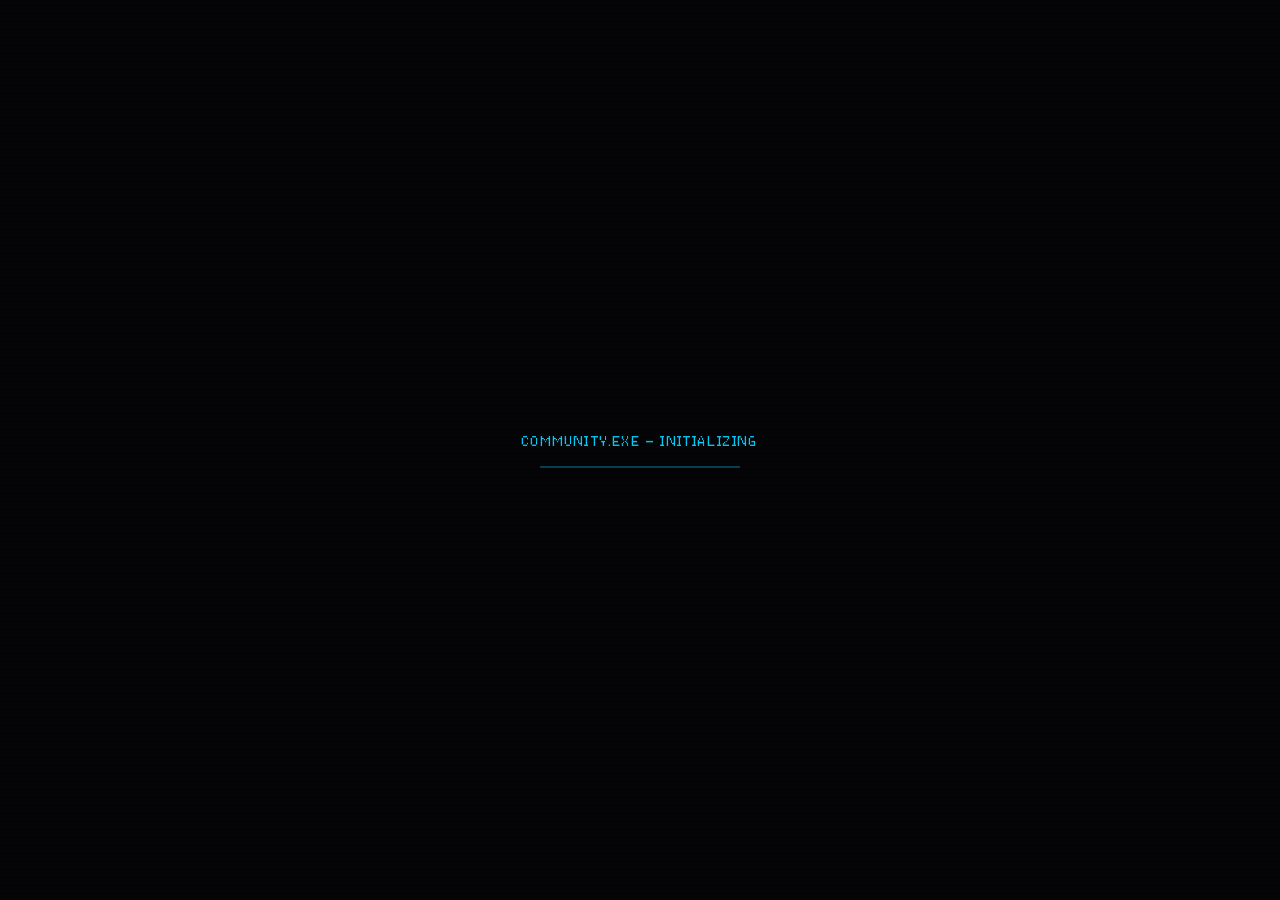
==== community.html @ b904d206 "Update community.html" ====
<!DOCTYPE html>
<html lang="en">
<head>
<meta charset="UTF-8">
<meta name="viewport" content="width=device-width, initial-scale=1.0">
<title>VonnieStudio Community</title>
<link rel="stylesheet" href="style.css">
<link rel="stylesheet" href="https://cdnjs.cloudflare.com/ajax/libs/font-awesome/6.5.0/css/all.min.css">
<style>
/* ======= AUTH ======= */
.auth-screen{min-height:100vh;display:flex;align-items:center;justify-content:center;background:var(--bg);padding:20px;}
.auth-window{width:420px;max-width:95vw;background:var(--bg-card);border:1px solid var(--cyan-border);box-shadow:0 0 40px var(--cyan-glow);position:relative;animation:fadeUp .4s ease both;}
.auth-window::before,.auth-window::after{content:"";position:absolute;width:8px;height:8px;border-color:var(--cyan);border-style:solid;}
.auth-window::before{top:-1px;left:-1px;border-width:2px 0 0 2px;}
.auth-window::after{bottom:-1px;right:-1px;border-width:0 2px 2px 0;}
.auth-titlebar{background:rgba(0,212,255,.08);border-bottom:1px solid rgba(0,212,255,.3);padding:8px 16px;font-family:var(--mono);font-size:10px;color:var(--cyan);letter-spacing:.14em;display:flex;justify-content:space-between;}
.auth-body{padding:28px 24px;}
.auth-logo{text-align:center;margin-bottom:24px;}
.auth-logo-title{font-family:var(--mono);font-size:18px;color:var(--cyan);letter-spacing:.08em;text-shadow:0 0 16px var(--cyan);}
.auth-logo-sub{font-family:var(--mono);font-size:9px;color:var(--text-dim);letter-spacing:.16em;margin-top:4px;}
.auth-tabs{display:flex;margin-bottom:20px;border-bottom:1px solid rgba(0,212,255,.2);}
.auth-tab{flex:1;padding:8px;font-family:var(--mono);font-size:10px;letter-spacing:.1em;text-align:center;background:none;border:none;color:var(--text-dim);cursor:pointer;border-bottom:2px solid transparent;transition:all .15s;margin-bottom:-1px;}
.auth-tab.active{color:var(--cyan);border-bottom-color:var(--cyan);}
.auth-form{display:flex;flex-direction:column;gap:14px;}
.auth-field{display:flex;flex-direction:column;gap:5px;}
.auth-label{font-family:var(--mono);font-size:9px;color:var(--text-dim);letter-spacing:.12em;}
.auth-input{background:rgba(0,212,255,.04);border:1px solid rgba(0,212,255,.25);padding:9px 12px;font-family:var(--mono);font-size:12px;color:var(--text-main);outline:none;transition:border-color .15s;caret-color:var(--cyan);}
.auth-input:focus{border-color:var(--cyan);}
.auth-input::placeholder{color:var(--text-dim);}
.auth-hint{font-family:var(--mono);font-size:9px;color:var(--text-dim);}
.auth-btn{font-family:var(--mono);font-size:11px;letter-spacing:.12em;padding:10px;border:1px solid var(--cyan);background:var(--cyan-dim);color:var(--cyan);cursor:pointer;transition:all .15s;margin-top:4px;}
.auth-btn:hover{background:rgba(0,212,255,.25);}
.auth-btn:disabled{opacity:.5;cursor:not-allowed;}
.auth-error{font-family:var(--mono);font-size:10px;color:#ff6b6b;background:rgba(255,107,107,.08);border:1px solid rgba(255,107,107,.3);padding:8px 12px;display:none;}
.auth-error.show{display:block;}
.auth-success{font-family:var(--mono);font-size:10px;color:var(--green);background:rgba(64,255,128,.06);border:1px solid rgba(64,255,128,.3);padding:8px 12px;display:none;text-align:center;}
.auth-success.show{display:block;}
.auth-privacy{font-family:var(--mono);font-size:9px;color:var(--text-dim);text-align:center;margin-top:8px;line-height:1.6;}
.auth-back{font-family:var(--mono);font-size:10px;color:var(--text-dim);text-decoration:none;display:inline-flex;align-items:center;gap:6px;margin-bottom:16px;transition:color .15s;}
.auth-back:hover{color:var(--cyan);}

/* ======= LAYOUT ======= */
.community-screen{display:none;}
.community-screen.show{display:flex;flex-direction:column;height:100vh;overflow:hidden;}
.comm-nav{background:var(--bg-header);border-bottom:1px solid var(--cyan-border);box-shadow:0 0 20px var(--cyan-glow);height:56px;position:sticky;top:0;z-index:200;display:flex;align-items:center;padding:0 20px;gap:14px;}
.comm-nav-title{font-family:var(--mono);font-size:13px;color:var(--cyan);letter-spacing:.08em;text-shadow:0 0 12px var(--cyan);flex:1;}
.comm-nav-title span{color:var(--text-dim);font-size:10px;}
.comm-nav-user{display:flex;align-items:center;gap:8px;font-family:var(--mono);font-size:10px;color:var(--text-sub);}
.comm-avatar{width:28px;height:28px;border-radius:50%;display:flex;align-items:center;justify-content:center;font-family:var(--mono);font-size:11px;font-weight:700;color:#000;flex-shrink:0;cursor:pointer;transition:box-shadow .15s;overflow:hidden;}
.comm-avatar:hover{box-shadow:0 0 10px rgba(0,212,255,.5);}
.comm-logout-btn{font-family:var(--mono);font-size:9px;letter-spacing:.1em;padding:4px 10px;border:1px solid rgba(255,107,107,.3);background:transparent;color:#ff6b6b;cursor:pointer;transition:all .15s;}
.comm-logout-btn:hover{background:rgba(255,107,107,.08);border-color:#ff6b6b;}
.comm-back-btn{font-family:var(--mono);font-size:9px;letter-spacing:.1em;padding:4px 10px;border:1px solid rgba(0,212,255,.3);background:transparent;color:var(--cyan);cursor:pointer;transition:all .15s;text-decoration:none;display:flex;align-items:center;gap:5px;}
.comm-back-btn:hover{background:var(--cyan-dim);}
.community-body{display:flex;flex:1;height:calc(100vh - 56px);overflow:hidden;}

/* ======= SIDEBAR ======= */
.comm-sidebar{width:210px;flex-shrink:0;background:var(--bg-panel);border-right:1px solid rgba(0,212,255,.15);display:flex;flex-direction:column;overflow:hidden;}
.sidebar-tabs{display:flex;border-bottom:1px solid rgba(0,212,255,.15);flex-shrink:0;}
.sidebar-tab{flex:1;padding:8px 4px;font-family:var(--mono);font-size:9px;letter-spacing:.1em;background:none;border:none;color:var(--text-dim);cursor:pointer;transition:all .15s;border-bottom:2px solid transparent;margin-bottom:-1px;}
.sidebar-tab.active{color:var(--cyan);border-bottom-color:var(--cyan);background:rgba(0,212,255,.04);}
.sidebar-tab:hover{color:var(--cyan);}
.sidebar-panel{flex:1;overflow-y:auto;display:none;flex-direction:column;}
.sidebar-panel.active{display:flex;}
.comm-sidebar-label{font-family:var(--mono);font-size:9px;color:var(--text-dim);letter-spacing:.2em;padding:12px 14px 6px;text-transform:uppercase;flex-shrink:0;}
.room-item{padding:8px 14px;font-family:var(--mono);font-size:11px;color:var(--text-sub);cursor:pointer;transition:all .1s;border-left:2px solid transparent;display:flex;align-items:center;gap:6px;}
.room-item:hover{background:var(--cyan-dim);color:var(--cyan);}
.room-item.active{background:var(--cyan-dim);color:var(--cyan);border-left-color:var(--cyan);}
.room-item-hash{color:rgba(0,212,255,.4);font-size:12px;}
.server-stat-block{padding:10px 14px;border-bottom:1px solid rgba(0,212,255,.08);}
.server-stat-label{font-family:var(--mono);font-size:9px;color:var(--text-dim);letter-spacing:.14em;margin-bottom:6px;}
.server-stat-val{font-family:var(--mono);font-size:18px;color:var(--cyan);text-shadow:0 0 10px var(--cyan);letter-spacing:.04em;}
.server-stat-sub{font-family:var(--mono);font-size:9px;color:var(--text-dim);margin-top:2px;}
.server-status-dot{display:inline-block;width:6px;height:6px;border-radius:50%;margin-right:4px;}
.server-status-dot.online{background:var(--green);box-shadow:0 0 6px var(--green);}
.online-user-item{display:flex;align-items:center;gap:8px;padding:5px 14px;font-family:var(--mono);font-size:10px;color:var(--text-sub);cursor:pointer;}
.online-user-item:hover{background:rgba(0,212,255,.05);}
.online-user-dot{width:5px;height:5px;border-radius:50%;background:var(--green);box-shadow:0 0 4px var(--green);flex-shrink:0;}
.online-user-name{flex:1;}
.online-you{font-size:8px;color:var(--text-dim);}

/* ======= CHAT ======= */
.comm-chat{flex:1;display:flex;flex-direction:column;overflow:hidden;background:var(--bg);}
.comm-chat-header{padding:10px 18px;border-bottom:1px solid rgba(0,212,255,.12);background:var(--bg-panel);font-family:var(--mono);font-size:11px;color:var(--text-sub);display:flex;align-items:center;gap:8px;}
.comm-chat-room-name{color:var(--cyan);font-size:13px;}
.rt-status{display:flex;align-items:center;gap:5px;margin-left:auto;}
.rt-status-dot{width:6px;height:6px;border-radius:50%;background:#ff6b6b;flex-shrink:0;transition:background .3s,box-shadow .3s;}
.rt-status-txt{font-family:var(--mono);font-size:8px;letter-spacing:.1em;color:#ff6b6b;transition:color .3s;}
.comm-messages{flex:1;overflow-y:auto;padding:16px 18px;display:flex;flex-direction:column;gap:2px;}
.comm-messages::-webkit-scrollbar{width:4px;}
.comm-messages::-webkit-scrollbar-thumb{background:rgba(0,212,255,.2);}

/* ======= MESSAGES ======= */
.msg-group{margin-bottom:10px;border-radius:0;}
.msg-header{display:flex;align-items:center;gap:8px;margin-bottom:4px;}
.msg-avatar{width:28px;height:28px;border-radius:50%;display:flex;align-items:center;justify-content:center;font-family:var(--mono);font-size:10px;font-weight:700;color:#000;flex-shrink:0;overflow:hidden;}
.msg-avatar img{width:100%;height:100%;border-radius:50%;object-fit:cover;display:block;}
.msg-username{font-family:var(--mono);font-size:11px;color:var(--cyan);letter-spacing:.04em;cursor:pointer;}
.msg-username:hover{text-decoration:underline;}
.msg-time{font-family:var(--mono);font-size:9px;color:var(--text-dim);}
/* Date separator */
.date-sep{display:flex;align-items:center;gap:10px;margin:18px 0 10px;padding:0 4px;font-family:var(--mono);font-size:9px;color:var(--text-dim);letter-spacing:.14em;user-select:none;}
.date-sep::before,.date-sep::after{content:"";flex:1;height:1px;background:rgba(0,212,255,.1);}
.date-sep span{white-space:nowrap;padding:0 4px;}
.msg-badges{display:flex;gap:3px;align-items:center;}
.msg-badge-pill{font-family:var(--mono);font-size:8px;padding:1px 5px;border:1px solid;border-radius:2px;letter-spacing:.06em;white-space:nowrap;}
.msg-bubble{font-family:var(--mono);font-size:13px;color:var(--text-main);line-height:1.7;padding:6px 10px;margin-left:36px;background:rgba(0,212,255,.03);border-left:1px solid rgba(0,212,255,.1);word-break:break-word;white-space:pre-wrap;position:relative;}
.msg-bubble.own{background:rgba(0,212,255,.06);border-left-color:rgba(0,212,255,.3);}
.msg-bubble strong{color:var(--text-main);font-weight:700;}
.msg-bubble em{color:var(--text-sub);font-style:italic;}
.msg-img{max-width:280px;max-height:200px;border:1px solid rgba(0,212,255,.2);cursor:pointer;margin-top:4px;display:block;margin-left:36px;}
.msg-img:hover{border-color:var(--cyan);}
.comm-empty{flex:1;display:flex;align-items:center;justify-content:center;font-family:var(--mono);font-size:11px;color:var(--text-dim);letter-spacing:.1em;flex-direction:column;gap:8px;}

/* Message actions on hover (desktop only) */
.msg-actions{display:none;gap:4px;margin-left:auto;}
@media(min-width:601px){
  .msg-header:hover .msg-actions{display:flex;}
}
.msg-action-btn{background:none;border:1px solid rgba(0,212,255,.2);color:var(--text-dim);font-family:var(--mono);font-size:8px;cursor:pointer;padding:2px 6px;transition:all .15s;letter-spacing:.06em;}
.msg-action-btn:hover{border-color:var(--cyan);color:var(--cyan);background:var(--cyan-dim);}
.msg-action-btn.del:hover{border-color:#ff6b6b;color:#ff6b6b;background:rgba(255,107,107,.08);}

/* ======= REACTIONS ======= */
.msg-reactions{display:flex;flex-wrap:wrap;gap:4px;margin-left:36px;margin-top:4px;min-height:4px;}
.reaction-pill{display:inline-flex;align-items:center;gap:4px;padding:2px 8px;border:1px solid rgba(0,212,255,.2);background:rgba(0,212,255,.04);cursor:pointer;border-radius:20px;font-family:var(--mono);font-size:10px;color:var(--text-sub);transition:all .15s;line-height:1.4;}
.reaction-pill:hover{border-color:var(--cyan);background:rgba(0,212,255,.12);}
.reaction-pill.mine{border-color:rgba(0,212,255,.6);background:rgba(0,212,255,.14);color:var(--cyan);}
.reaction-emoji{font-size:14px;line-height:1;}
.reaction-count{font-size:10px;}

/* Reaction mini-picker (popup on hover over react button) */
.react-mini-picker{position:fixed;z-index:8000;background:var(--bg-card);border:1px solid var(--cyan-border);box-shadow:0 4px 20px rgba(0,0,0,.7);padding:6px 8px;display:none;gap:2px;flex-wrap:wrap;width:220px;animation:fadeUp .12s ease both;}
.react-mini-picker.open{display:flex;}
.react-mini-picker-emoji{background:none;border:none;font-size:20px;cursor:pointer;padding:4px 5px;border-radius:4px;line-height:1;transition:background .1s;}
.react-mini-picker-emoji:hover{background:rgba(0,212,255,.15);transform:scale(1.2);}

/* Reply quote */
.reply-quote{margin-left:36px;margin-bottom:2px;display:flex;gap:6px;align-items:flex-start;}
.reply-quote-bar{width:2px;background:rgba(0,212,255,.4);flex-shrink:0;margin-top:2px;}
.reply-quote-content{font-family:var(--mono);font-size:10px;color:var(--text-dim);line-height:1.5;}
.reply-quote-user{color:var(--cyan);margin-right:6px;}

/* Reply bar in input */
.reply-bar{padding:6px 18px;background:rgba(0,212,255,.04);border-top:1px solid rgba(0,212,255,.12);display:none;align-items:center;gap:8px;}
.reply-bar.show{display:flex;}
.reply-bar-quote{font-family:var(--mono);font-size:10px;color:var(--text-sub);flex:1;overflow:hidden;white-space:nowrap;text-overflow:ellipsis;}
.reply-bar-user{color:var(--cyan);}
.reply-bar-close{background:none;border:none;color:var(--text-dim);font-family:var(--mono);font-size:11px;cursor:pointer;transition:color .15s;padding:0 4px;}
.reply-bar-close:hover{color:#ff6b6b;}

/* ======= INPUT ======= */
.comm-input-bar{padding:10px 18px;border-top:1px solid rgba(0,212,255,.15);background:var(--bg-panel);display:flex;align-items:flex-end;gap:10px;}
.comm-input{flex:1;background:rgba(0,212,255,.04);border:1px solid rgba(0,212,255,.25);padding:9px 14px;font-family:var(--mono);font-size:12px;color:var(--text-main);outline:none;caret-color:var(--cyan);transition:border-color .15s;resize:none;min-height:36px;max-height:120px;overflow-y:auto;line-height:1.6;}
.comm-input:focus{border-color:var(--cyan);}
.comm-input::placeholder{color:var(--text-dim);}
.comm-input-wrap{flex:1;display:flex;flex-direction:column;gap:4px;}
.char-counter{font-family:var(--mono);font-size:9px;color:var(--text-dim);text-align:right;height:12px;}
.char-counter.warn{color:var(--gold);}
.char-counter.danger{color:#ff6b6b;}
.fmt-toolbar{display:flex;gap:4px;align-items:center;}
.fmt-btn{width:24px;height:22px;background:rgba(0,212,255,.06);border:1px solid rgba(0,212,255,.2);color:var(--text-dim);font-size:11px;cursor:pointer;display:flex;align-items:center;justify-content:center;transition:all .15s;font-family:serif;}
.fmt-btn:hover{border-color:var(--cyan);color:var(--cyan);background:var(--cyan-dim);}
.emoji-toggle-btn{width:24px;height:22px;background:rgba(0,212,255,.06);border:1px solid rgba(0,212,255,.2);color:var(--text-dim);font-size:14px;cursor:pointer;display:flex;align-items:center;justify-content:center;transition:all .15s;line-height:1;}
.emoji-toggle-btn:hover{border-color:var(--cyan);background:var(--cyan-dim);}
.fmt-hint{font-family:var(--mono);font-size:8px;color:var(--text-dim);margin-left:4px;}
.comm-img-btn{width:34px;height:34px;flex-shrink:0;border:1px solid rgba(0,212,255,.25);background:transparent;color:var(--text-dim);cursor:pointer;display:flex;align-items:center;justify-content:center;transition:all .15s;font-size:13px;}
.comm-img-btn:hover{border-color:var(--cyan);color:var(--cyan);background:var(--cyan-dim);}
.comm-send-btn{padding:0 14px;height:36px;font-family:var(--mono);font-size:10px;letter-spacing:.1em;border:1px solid var(--cyan);background:var(--cyan-dim);color:var(--cyan);cursor:pointer;transition:all .15s;white-space:nowrap;flex-shrink:0;}
.comm-send-btn:hover{background:rgba(0,212,255,.25);}
.comm-send-btn:disabled{opacity:.4;cursor:not-allowed;}
.img-preview-wrap{padding:8px 18px 0;background:var(--bg-panel);display:none;align-items:center;gap:10px;}
.img-preview-wrap.show{display:flex;}
.img-preview-thumb{height:48px;border:1px solid rgba(0,212,255,.3);}
.img-preview-name{font-family:var(--mono);font-size:10px;color:var(--text-sub);flex:1;}
.img-preview-remove{background:none;border:none;color:#ff6b6b;font-family:var(--mono);font-size:11px;cursor:pointer;}

/* ======= EMOJI PICKER ======= */
.emoji-picker{
  position:absolute; bottom:130px; left:18px;
  background:var(--bg-card);
  border:1px solid var(--cyan-border);
  box-shadow:0 0 20px var(--cyan-glow);
  padding:10px;
  z-index:500;
  display:none;
  flex-direction:column;
  gap:8px;
  width:280px;
}
.emoji-picker.open{display:flex;}
.emoji-picker-tabs{display:flex;gap:4px;flex-wrap:wrap;border-bottom:1px solid rgba(0,212,255,.15);padding-bottom:8px;}
.emoji-cat-btn{background:none;border:1px solid rgba(0,212,255,.15);font-size:14px;cursor:pointer;padding:3px 6px;transition:all .15s;line-height:1;}
.emoji-cat-btn:hover,.emoji-cat-btn.active{border-color:var(--cyan);background:var(--cyan-dim);}
.emoji-grid{display:grid;grid-template-columns:repeat(8,1fr);gap:4px;max-height:180px;overflow-y:auto;}
.emoji-grid::-webkit-scrollbar{width:3px;}
.emoji-grid::-webkit-scrollbar-thumb{background:rgba(0,212,255,.2);}
.emoji-btn{background:none;border:none;font-size:20px;cursor:pointer;padding:3px;border-radius:2px;line-height:1;transition:background .1s;}
.emoji-btn:hover{background:rgba(0,212,255,.12);}

/* ======= LIGHTBOX ======= */
.lightbox{display:none;position:fixed;inset:0;z-index:9999;background:rgba(0,0,0,.92);align-items:center;justify-content:center;}
.lightbox.open{display:flex;}
.lightbox img{max-width:90vw;max-height:90vh;border:1px solid var(--cyan-border);}
.lightbox-close{position:absolute;top:20px;right:24px;background:none;border:none;color:var(--text-sub);font-family:var(--mono);font-size:16px;cursor:pointer;}

/* ======= PROFILE VIEW ======= */
.pview-overlay{display:none;position:fixed;inset:0;z-index:9500;background:rgba(0,0,0,.88);align-items:center;justify-content:center;}
.pview-overlay.open{display:flex;animation:fadeUp .2s ease;}
.pview-box{width:380px;max-width:92vw;background:var(--bg-card);border:1px solid var(--cyan-border);box-shadow:0 0 50px var(--cyan-glow);position:relative;display:flex;flex-direction:column;max-height:88vh;}
.pview-box::before,.pview-box::after{content:"";position:absolute;width:8px;height:8px;border-color:var(--cyan);border-style:solid;pointer-events:none;z-index:2;}
.pview-box::before{top:-1px;left:-1px;border-width:2px 0 0 2px;}
.pview-box::after{bottom:-1px;right:-1px;border-width:0 2px 2px 0;}
/* Titlebar sticky */
.pview-titlebar{background:rgba(0,212,255,.07);border-bottom:1px solid rgba(0,212,255,.25);padding:8px 16px;font-family:var(--mono);font-size:10px;letter-spacing:.14em;color:var(--cyan);display:flex;justify-content:space-between;align-items:center;flex-shrink:0;}
.pview-close{background:none;border:none;color:var(--text-sub);font-family:var(--mono);font-size:12px;cursor:pointer;transition:color .15s;}
.pview-close:hover{color:var(--cyan);}
/* Scrollable body */
.pview-scroll{flex:1;overflow-y:auto;overflow-x:hidden;}
.pview-scroll::-webkit-scrollbar{width:3px;}
.pview-scroll::-webkit-scrollbar-thumb{background:rgba(0,212,255,.2);}
/* Banner */
.pview-banner{height:90px;width:100%;flex-shrink:0;position:relative;}
.pview-banner-inner{position:absolute;inset:0;}
/* Avatar hero — centered, overlapping banner */
.pview-avatar-hero{display:flex;flex-direction:column;align-items:center;margin-top:-46px;padding:0 20px 0;position:relative;z-index:1;}
.pview-avatar{width:88px;height:88px;border-radius:50%;border:4px solid var(--bg-card);overflow:hidden;display:flex;align-items:center;justify-content:center;font-family:var(--mono);font-size:28px;font-weight:700;color:#000;flex-shrink:0;box-shadow:0 0 20px rgba(0,0,0,.6);}
.pview-avatar img{width:100%;height:100%;border-radius:50%;object-fit:cover;display:block;}
/* Info block */
.pview-info{padding:10px 20px 0;text-align:center;}
.pview-name{font-family:var(--mono);font-size:18px;color:var(--text-main);letter-spacing:.04em;}
.pview-role{font-family:var(--mono);font-size:9px;color:var(--cyan);letter-spacing:.14em;margin-top:3px;text-shadow:0 0 8px var(--cyan);}
/* ── ROLE BADGES inline in messages ── */
.role-badge{font-family:var(--mono);font-size:7px;padding:1px 5px;border:1px solid;letter-spacing:.08em;border-radius:2px;vertical-align:middle;margin-left:4px;white-space:nowrap;}
.role-badge.owner{color:#f0c040;border-color:rgba(240,192,64,.5);background:rgba(240,192,64,.1);}
.role-badge.admin{color:#ff7eb6;border-color:rgba(255,126,182,.5);background:rgba(255,126,182,.1);}
.role-badge.mod{color:#5eeaff;border-color:rgba(94,234,255,.4);background:rgba(94,234,255,.08);}
/* ── Admin action button ── */
.msg-action-btn.admin-act:hover{border-color:#ff7eb6;color:#ff7eb6;background:rgba(255,126,182,.08);}
/* ── Admin panel modal ── */
.admin-overlay{display:none;position:fixed;inset:0;z-index:9700;background:rgba(0,0,0,.88);align-items:center;justify-content:center;}
.admin-overlay.open{display:flex;animation:fadeUp .2s ease both;}
.admin-box{width:380px;max-width:92vw;background:var(--bg-card);border:1px solid rgba(255,126,182,.5);box-shadow:0 0 40px rgba(255,126,182,.2);position:relative;display:flex;flex-direction:column;}
.admin-box::before,.admin-box::after{content:"";position:absolute;width:8px;height:8px;border-color:#ff7eb6;border-style:solid;pointer-events:none;}
.admin-box::before{top:-1px;left:-1px;border-width:2px 0 0 2px;}
.admin-box::after{bottom:-1px;right:-1px;border-width:0 2px 2px 0;}
.admin-header{background:rgba(255,126,182,.07);border-bottom:1px solid rgba(255,126,182,.3);padding:8px 16px;font-family:var(--mono);font-size:10px;letter-spacing:.14em;color:#ff7eb6;display:flex;justify-content:space-between;align-items:center;}
.admin-close{background:none;border:none;color:var(--text-sub);font-family:var(--mono);font-size:12px;cursor:pointer;}
.admin-close:hover{color:#ff7eb6;}
.admin-body{padding:18px 16px;display:flex;flex-direction:column;gap:10px;}
.admin-target{font-family:var(--mono);font-size:11px;color:var(--text-sub);padding:8px 12px;background:rgba(255,126,182,.04);border:1px solid rgba(255,126,182,.15);}
.admin-target strong{color:#ff7eb6;}
.admin-section{font-family:var(--mono);font-size:9px;color:var(--text-dim);letter-spacing:.14em;margin-top:4px;}
.admin-btn{font-family:var(--mono);font-size:10px;letter-spacing:.1em;padding:9px 14px;border:1px solid;background:transparent;cursor:pointer;transition:all .15s;text-align:left;width:100%;}
.admin-btn.del-msg{border-color:rgba(255,107,107,.35);color:#ff6b6b;}
.admin-btn.del-msg:hover{background:rgba(255,107,107,.08);border-color:#ff6b6b;}
.admin-btn.timeout{border-color:rgba(240,192,64,.35);color:var(--gold);}
.admin-btn.timeout:hover{background:rgba(240,192,64,.08);border-color:var(--gold);}
.admin-btn.grant-mod{border-color:rgba(94,234,255,.35);color:#5eeaff;}
.admin-btn.grant-mod:hover{background:rgba(94,234,255,.08);border-color:#5eeaff;}
.admin-btn.revoke-mod{border-color:rgba(255,107,107,.25);color:var(--text-dim);}
.admin-btn.revoke-mod:hover{background:rgba(255,107,107,.06);border-color:#ff6b6b;color:#ff6b6b;}
.admin-btn:disabled{opacity:.35;cursor:not-allowed;}
.admin-log{font-family:var(--mono);font-size:9px;color:var(--text-dim);padding:6px 12px;background:rgba(0,0,0,.3);border:1px solid rgba(255,255,255,.06);margin-top:4px;min-height:22px;}
.admin-log.ok{color:var(--green);}
.admin-log.err{color:#ff6b6b;}
/* timeout duration picker */
.timeout-row{display:flex;gap:6px;flex-wrap:wrap;}
.timeout-opt{font-family:var(--mono);font-size:9px;padding:4px 10px;border:1px solid rgba(240,192,64,.3);background:transparent;color:var(--gold);cursor:pointer;transition:all .15s;}
.timeout-opt:hover,.timeout-opt.selected{background:rgba(240,192,64,.12);border-color:var(--gold);}
/* muted badge on input */
.muted-bar{display:none;padding:8px 18px;background:rgba(240,192,64,.06);border-top:1px solid rgba(240,192,64,.2);font-family:var(--mono);font-size:10px;color:var(--gold);letter-spacing:.08em;}
.muted-bar.show{display:flex;align-items:center;gap:8px;}
/* Bio */
.pview-bio{font-family:var(--mono);font-size:11px;color:var(--text-sub);line-height:1.7;text-align:center;padding:10px 20px 0;font-style:italic;}
.pview-bio-empty{color:var(--text-dim);}
/* Stats row */
.pview-stats{display:flex;gap:0;margin:14px 20px 0;border:1px solid rgba(0,212,255,.12);background:rgba(0,212,255,.03);}
.pview-stat{flex:1;padding:8px 4px;text-align:center;border-right:1px solid rgba(0,212,255,.1);}
.pview-stat:last-child{border-right:none;}
.pview-stat-val{font-family:var(--mono);font-size:16px;color:var(--cyan);text-shadow:0 0 8px var(--cyan);letter-spacing:.02em;}
.pview-stat-label{font-family:var(--mono);font-size:8px;color:var(--text-dim);letter-spacing:.1em;margin-top:2px;}
/* Level bar */
.pview-level-wrap{margin:14px 20px 0;}
.pview-level-header{display:flex;justify-content:space-between;align-items:center;margin-bottom:5px;}
.pview-level-tag{font-family:var(--mono);font-size:10px;color:var(--cyan);letter-spacing:.06em;}
.pview-level-xp{font-family:var(--mono);font-size:9px;color:var(--text-dim);}
.pview-level-track{height:6px;background:rgba(0,212,255,.08);border:1px solid rgba(0,212,255,.15);position:relative;overflow:hidden;}
.pview-level-fill{height:100%;background:linear-gradient(90deg,var(--cyan),#9b6dff);box-shadow:0 0 8px var(--cyan);transition:width .6s cubic-bezier(.4,0,.2,1);}
.pview-level-sub{font-family:var(--mono);font-size:8px;color:var(--text-dim);margin-top:3px;text-align:right;}
/* Divider */
.pview-divider{height:1px;background:rgba(0,212,255,.08);margin:14px 20px 0;}
/* Section label */
.pview-section{font-family:var(--mono);font-size:9px;color:var(--text-dim);letter-spacing:.18em;padding:12px 20px 8px;}
/* Badges */
.pview-badges{display:flex;flex-direction:column;gap:6px;padding:0 20px;}
.pview-badge{display:flex;align-items:center;gap:10px;padding:8px 12px;border:1px solid;background:rgba(0,0,0,.25);}
.pview-badge-icon{font-size:18px;line-height:1;flex-shrink:0;}
.pview-badge-name{font-family:var(--mono);font-size:11px;letter-spacing:.06em;font-weight:700;}
.pview-badge-desc{font-family:var(--mono);font-size:9px;color:var(--text-dim);margin-top:2px;}
.pview-no-badges{font-family:var(--mono);font-size:10px;color:var(--text-dim);padding:0 20px;}
/* Meta */
.pview-meta{font-family:var(--mono);font-size:9px;color:var(--text-dim);padding:0 20px;display:flex;gap:14px;flex-wrap:wrap;}
/* Edit button */
.pview-edit-btn{display:block;width:calc(100% - 40px);margin:14px 20px 20px;font-family:var(--mono);font-size:10px;letter-spacing:.12em;padding:9px;border:1px solid rgba(0,212,255,.35);background:transparent;color:var(--cyan);cursor:pointer;transition:all .15s;}
.pview-edit-btn:hover{background:var(--cyan-dim);border-color:var(--cyan);}

/* ======= PROFILE EDIT ======= */
.pedit-overlay{display:none;position:fixed;inset:0;z-index:9600;background:rgba(0,0,0,.88);align-items:center;justify-content:center;}
.pedit-overlay.open{display:flex;animation:fadeUp .2s ease;}
.pedit-box{width:400px;max-width:92vw;background:var(--bg-card);border:1px solid var(--cyan-border);box-shadow:0 0 40px var(--cyan-glow);position:relative;display:flex;flex-direction:column;max-height:90vh;}
.pedit-box::before,.pedit-box::after{content:"";position:absolute;width:8px;height:8px;border-color:var(--cyan);border-style:solid;pointer-events:none;}
.pedit-box::before{top:-1px;left:-1px;border-width:2px 0 0 2px;}
.pedit-box::after{bottom:-1px;right:-1px;border-width:0 2px 2px 0;}
.pedit-header{background:rgba(0,212,255,.07);border-bottom:1px solid rgba(0,212,255,.3);padding:8px 16px;font-family:var(--mono);font-size:10px;letter-spacing:.14em;color:var(--cyan);display:flex;justify-content:space-between;align-items:center;flex-shrink:0;}
.pedit-close{background:none;border:none;color:var(--text-sub);font-family:var(--mono);font-size:12px;cursor:pointer;transition:color .15s;}
.pedit-close:hover{color:var(--cyan);}
.pedit-scroll{flex:1;overflow-y:auto;padding:20px 18px;}
.pedit-scroll::-webkit-scrollbar{width:3px;}
.pedit-scroll::-webkit-scrollbar-thumb{background:rgba(0,212,255,.2);}
.pedit-preview{display:flex;align-items:center;gap:14px;margin-bottom:20px;padding:12px;background:rgba(0,212,255,.03);border:1px solid rgba(0,212,255,.1);}
.pedit-preview-avatar{width:52px;height:52px;border-radius:50%;display:flex;align-items:center;justify-content:center;font-family:var(--mono);font-size:20px;font-weight:700;color:#000;flex-shrink:0;overflow:hidden;}
.pedit-preview-name{font-family:var(--mono);font-size:13px;color:var(--text-main);}
.pedit-preview-role{font-family:var(--mono);font-size:9px;color:var(--text-dim);margin-top:2px;letter-spacing:.08em;}
.pedit-section{font-family:var(--mono);font-size:9px;color:var(--text-dim);letter-spacing:.14em;margin-bottom:8px;margin-top:18px;}
.pedit-section:first-of-type{margin-top:0;}
.pedit-textarea{width:100%;background:rgba(0,212,255,.04);border:1px solid rgba(0,212,255,.25);padding:9px 12px;font-family:var(--mono);font-size:11px;color:var(--text-main);outline:none;resize:vertical;min-height:60px;max-height:120px;caret-color:var(--cyan);transition:border-color .15s;box-sizing:border-box;line-height:1.6;}
.pedit-textarea:focus{border-color:var(--cyan);}
.pedit-textarea::placeholder{color:var(--text-dim);}
.pedit-char{font-family:var(--mono);font-size:8px;color:var(--text-dim);text-align:right;margin-top:3px;}
/* Avatar upload */
.avatar-upload-zone{border:1px dashed rgba(0,212,255,.3);background:rgba(0,212,255,.03);padding:20px;text-align:center;cursor:pointer;transition:all .2s;margin-bottom:0;}
.avatar-upload-zone:hover,.avatar-upload-zone.drag-over{border-color:var(--cyan);background:rgba(0,212,255,.07);}
.avatar-upload-icon{font-size:24px;color:rgba(0,212,255,.4);margin-bottom:8px;}
.avatar-upload-text{font-family:var(--mono);font-size:10px;color:var(--text-dim);letter-spacing:.08em;}
.avatar-upload-sub{font-family:var(--mono);font-size:8px;color:var(--text-dim);margin-top:4px;}
.avatar-upload-preview{width:80px;height:80px;border-radius:50%;border:2px solid var(--cyan);overflow:hidden;margin:0 auto 12px;}
.avatar-upload-preview img{width:100%;height:100%;object-fit:cover;}
.avatar-upload-change{font-family:var(--mono);font-size:9px;color:var(--cyan);background:none;border:none;cursor:pointer;margin-top:8px;letter-spacing:.08em;}
/* Crop */
.crop-editor{display:none;flex-direction:column;align-items:center;gap:10px;margin-top:12px;}
.crop-editor.show{display:flex;}
.crop-canvas-wrap{position:relative;width:240px;height:240px;border:1px solid rgba(0,212,255,.3);overflow:hidden;cursor:grab;user-select:none;flex-shrink:0;background:#000;}
.crop-canvas-wrap:active{cursor:grabbing;}
.crop-canvas-wrap canvas{display:block;}
.crop-overlay{position:absolute;inset:0;pointer-events:none;}
.crop-controls{width:100%;display:flex;flex-direction:column;gap:8px;}
.crop-zoom-row{display:flex;align-items:center;gap:8px;}
.crop-zoom-label{font-family:var(--mono);font-size:9px;color:var(--text-dim);width:32px;}
.crop-zoom-slider{flex:1;accent-color:var(--cyan);cursor:pointer;}
.crop-zoom-val{font-family:var(--mono);font-size:9px;color:var(--cyan);width:32px;text-align:right;}
.crop-actions{display:flex;gap:8px;width:100%;}
.crop-apply-btn{flex:1;font-family:var(--mono);font-size:10px;letter-spacing:.1em;padding:7px;border:1px solid var(--cyan);background:var(--cyan-dim);color:var(--cyan);cursor:pointer;}
.crop-apply-btn:hover{background:rgba(0,212,255,.25);}
.crop-cancel-btn{font-family:var(--mono);font-size:10px;letter-spacing:.1em;padding:7px 12px;border:1px solid rgba(0,212,255,.2);background:transparent;color:var(--text-dim);cursor:pointer;}
.crop-cancel-btn:hover{border-color:var(--cyan);color:var(--cyan);}
.profile-save-btn{width:100%;font-family:var(--mono);font-size:10px;letter-spacing:.12em;padding:9px;border:1px solid var(--cyan);background:var(--cyan-dim);color:var(--cyan);cursor:pointer;transition:all .15s;margin-top:18px;}
.profile-save-btn:hover{background:rgba(0,212,255,.25);}
.profile-save-btn:disabled{opacity:.5;cursor:not-allowed;}
.profile-save-msg{font-family:var(--mono);font-size:9px;color:var(--green);text-align:center;height:16px;margin-top:8px;}

/* ======= LOADING ======= */
.comm-loading{display:flex;align-items:center;justify-content:center;min-height:100vh;background:var(--bg);font-family:var(--mono);font-size:12px;color:var(--cyan);letter-spacing:.1em;flex-direction:column;gap:14px;}
.comm-loading-bar{width:200px;height:2px;background:rgba(0,212,255,.1);border:1px solid rgba(0,212,255,.2);}
.comm-loading-fill{height:100%;background:var(--cyan);box-shadow:0 0 6px var(--cyan);animation:loadingPulse 1.2s ease infinite;}
@keyframes loadingPulse{0%{width:0%}50%{width:70%}100%{width:100%}}

.unread-divider{display:flex;align-items:center;gap:10px;margin:12px 0 8px;font-family:var(--mono);font-size:9px;color:#ff6b6b;letter-spacing:.12em;}
.unread-divider::before,.unread-divider::after{content:"";flex:1;height:1px;background:rgba(255,107,107,.3);}
.new-msg-toast{position:absolute;bottom:130px;left:50%;transform:translateX(-50%);background:var(--bg-card);border:1px solid var(--cyan-border);box-shadow:0 4px 16px rgba(0,0,0,.6);font-family:var(--mono);font-size:10px;color:var(--cyan);letter-spacing:.08em;padding:6px 14px;cursor:pointer;z-index:400;white-space:nowrap;animation:fadeUp .2s ease;}
.new-msg-toast:hover{background:var(--cyan-dim);}

/* ======= ROOM MODE BADGES ======= */
.room-mode-badge{font-family:var(--mono);font-size:8px;letter-spacing:.1em;padding:2px 8px;border:1px solid;text-transform:uppercase;flex-shrink:0;}
.room-mode-badge.image-only{border-color:rgba(155,109,255,.5);color:#9b6dff;background:rgba(155,109,255,.08);}
.room-mode-badge.slow{border-color:rgba(240,192,64,.5);color:var(--gold);background:rgba(240,192,64,.08);}
.room-mode-badge.bot{border-color:rgba(64,255,128,.5);color:var(--green);background:rgba(64,255,128,.08);}
.room-desc{font-family:var(--mono);font-size:9px;color:var(--text-dim);letter-spacing:.08em;}

/* Slow mode countdown on send button */
.comm-send-btn.slow-count{background:rgba(240,192,64,.12);border-color:var(--gold);color:var(--gold);}

/* Image-only overlay */
.img-only-hint{display:none;align-items:center;justify-content:center;gap:8px;padding:10px 18px;background:rgba(155,109,255,.06);border-top:1px solid rgba(155,109,255,.2);font-family:var(--mono);font-size:11px;color:#9b6dff;letter-spacing:.08em;}
.img-only-hint.show{display:flex;}

/* Bot message style */
.msg-bubble.bot-reply{background:rgba(64,255,128,.06);border-left-color:rgba(64,255,128,.4);color:var(--green);}
.bot-avatar{background:#1a2e1a!important;color:var(--green)!important;}
@media(max-width:600px){
  /* ── NAV ── */
  .comm-nav{height:50px;padding:0 12px;gap:8px;}
  .comm-nav-title{font-size:11px;}
  .comm-nav-title span{display:none;}
  .comm-back-btn span{display:none;}        /* hide "WIKI" text, keep icon */
  .comm-back-btn{padding:6px 8px;}
  #navUsername{display:none;}
  .comm-logout-btn{font-size:8px;padding:4px 8px;}
  .comm-avatar{width:32px;height:32px;}

  /* ── SIDEBAR: hidden off-screen, slide in as drawer ── */
  .community-body{position:relative;}
  .comm-sidebar{
    position:fixed; top:50px; left:0; bottom:0; z-index:400;
    width:240px; transform:translateX(-100%);
    transition:transform .25s ease;
    box-shadow:4px 0 20px rgba(0,0,0,.6);
  }
  .comm-sidebar.mob-open{transform:translateX(0);}
  .sidebar-drawer-overlay{
    display:none; position:fixed; inset:0; z-index:399;
    background:rgba(0,0,0,.55);
  }
  .sidebar-drawer-overlay.show{display:block;}

  /* sidebar content bigger for touch */
  .sidebar-tab{font-size:11px;padding:10px 6px;}
  .comm-sidebar-label{font-size:10px;padding:14px 16px 8px;}
  .room-item{font-size:13px;padding:12px 16px;}
  .room-item span{display:inline !important;}   /* show room names */
  .server-stat-val{font-size:20px;}
  .server-stat-label{font-size:10px;}
  .online-user-item{font-size:12px;padding:8px 16px;}
  .online-user-name{display:block !important;}
  .online-you{display:inline !important;}

  /* ── CHAT HEADER ── */
  .comm-chat-header{padding:8px 12px;gap:6px;flex-wrap:nowrap;}
  .comm-chat-room-name{font-size:14px;}
  .comm-chat-header > span:nth-child(2){display:none;} /* hide "— VonnieStudio Community" */
  .search-btn-hdr{padding:5px 8px;font-size:10px;}
  .rt-status-txt{display:none;}  /* keep dot, hide text */

  /* hamburger button (added via JS) */
  .mob-menu-btn{
    width:36px;height:36px;flex-shrink:0;
    background:none;border:1px solid rgba(0,212,255,.25);
    color:var(--cyan);font-size:16px;cursor:pointer;
    display:flex;align-items:center;justify-content:center;
    transition:all .15s;
  }
  .mob-menu-btn:hover{background:var(--cyan-dim);}

  /* ── MESSAGES ── */
  .comm-messages{padding:12px 10px;gap:4px;}
  .msg-group{margin-bottom:12px;}
  .msg-avatar{width:34px;height:34px;font-size:13px;}
  .msg-username{font-size:13px;}
  .msg-time{font-size:10px;}
  .msg-bubble{font-size:14px;line-height:1.65;padding:7px 10px;margin-left:42px;}
  .msg-img{margin-left:42px;max-width:100%;}
  .msg-reactions{margin-left:42px;}
  .reaction-pill{font-size:12px;padding:4px 10px;}
  .reaction-emoji{font-size:16px;}
  .reply-quote{margin-left:42px;}
  .thread-btn{margin-left:42px;font-size:10px;padding:4px 10px;}

  /* Action buttons: always visible on mobile (no hover needed) */
  .msg-actions{display:flex !important;}
  .msg-action-btn{font-size:10px;padding:5px 9px;}

  /* ── PIN / REPLY BARS ── */
  .pin-bar{padding:7px 12px;}
  .pin-bar-text{font-size:11px;}
  .reply-bar{padding:7px 12px;}
  .reply-bar-quote{font-size:11px;}

  /* ── INPUT BAR ── */
  .comm-input-bar{padding:8px 10px;gap:6px;}
  .comm-input{font-size:14px;padding:10px 12px;min-height:42px;}
  .comm-send-btn{height:42px;padding:0 14px;font-size:11px;}
  .comm-img-btn{width:42px;height:42px;font-size:15px;}
  .fmt-btn{width:30px;height:28px;font-size:13px;}
  .emoji-toggle-btn{width:30px;height:28px;font-size:16px;}
  .fmt-hint{display:none;}
  .char-counter{font-size:10px;}

  /* ── EMOJI PICKER ── */
  .emoji-picker{left:0;right:0;width:auto;bottom:115px;}
  .emoji-grid{grid-template-columns:repeat(9,1fr);max-height:160px;}
  .emoji-btn{font-size:22px;}

  /* ── SEARCH OVERLAY ── */
  .search-inner{padding:8px 12px;}
  .search-input{font-size:13px;padding:8px 12px;}

  /* ── ACHIEVEMENT TOAST ── */
  .achievement-toast{right:10px;left:10px;min-width:unset;max-width:unset;}

  /* ── UNREAD DIVIDER / TOASTS ── */
  .unread-divider{font-size:10px;}
  .new-msg-toast{font-size:11px;padding:8px 16px;bottom:115px;}

  /* ── THREAD MODAL ── */
  .thread-box{max-height:90vh;width:100%;max-width:100%;border-left:none;border-right:none;}
  .thread-overlay{align-items:flex-end;}

  /* ── PROFILE MODALS ── */
  .pview-box,.pedit-box{max-width:100%;width:100%;}
  .pview-overlay,.pedit-overlay{align-items:flex-end;}

  /* ── CURSOR: hide on touch ── */
  .cursor-dot,.cursor-ring{display:none !important;}
}

/* ======= MSG ANIMATION ======= */
@keyframes msgSlideIn{from{opacity:0;transform:translateY(8px)}to{opacity:1;transform:translateY(0)}}
.msg-group.animate-in{animation:msgSlideIn .22s ease both;}

/* ======= BOT ATTRIBUTION ======= */
.bot-trigger-line{font-family:var(--mono);font-size:9px;color:var(--text-dim);margin-bottom:4px;padding:2px 8px;border-left:2px solid rgba(64,255,128,.3);margin-left:36px;letter-spacing:.04em;}
.bot-trigger-line strong{color:var(--green);}
.bot-cmd-code{background:rgba(0,212,255,.08);border:1px solid rgba(0,212,255,.2);padding:0 4px;font-family:var(--mono);font-size:8px;color:var(--cyan);border-radius:2px;}

/* ======= VONNIE AI ======= */
.vonnie-name{color:#c084fc !important;text-shadow:0 0 10px rgba(192,132,252,.5);}
.vonnie-bubble{background:rgba(155,109,255,.06)!important;border-left-color:rgba(155,109,255,.4)!important;}
@keyframes vonnieDot{0%,60%,100%{transform:translateY(0);opacity:.4}30%{transform:translateY(-4px);opacity:1}}
.vonnie-typing-bubble{background:rgba(155,109,255,.06)!important;border-left-color:rgba(155,109,255,.3)!important;display:flex;align-items:center;gap:4px;padding:10px 14px!important;min-height:36px;}
.vonnie-dot{width:5px;height:5px;border-radius:50%;background:#9b6dff;display:inline-block;animation:vonnieDot 1.2s ease-in-out infinite;}
.vonnie-dot:nth-child(2){animation-delay:.2s;}
.vonnie-dot:nth-child(3){animation-delay:.4s;}

/* Room mode badge */
.room-mode-badge.ai{color:#c084fc;border-color:rgba(192,132,252,.4);background:rgba(192,132,252,.06);}
.room-mode-badge.announce{color:var(--gold);border-color:rgba(240,192,64,.4);background:rgba(240,192,64,.06);}

/* ======= SEARCH ======= */
.search-overlay{display:none;position:absolute;top:0;left:0;right:0;z-index:300;background:var(--bg-panel);border-bottom:1px solid var(--cyan-border);box-shadow:0 4px 16px rgba(0,0,0,.4);}
.search-overlay.open{display:block;}
.search-inner{display:flex;align-items:center;gap:10px;padding:9px 18px;}
.search-input{flex:1;background:rgba(0,212,255,.04);border:1px solid rgba(0,212,255,.3);padding:7px 12px;font-family:var(--mono);font-size:12px;color:var(--text-main);outline:none;caret-color:var(--cyan);transition:border-color .15s;}
.search-input:focus{border-color:var(--cyan);}
.search-input::placeholder{color:var(--text-dim);}
.search-count{font-family:var(--mono);font-size:9px;color:var(--text-dim);white-space:nowrap;letter-spacing:.08em;}
.search-btn-hdr{background:none;border:1px solid rgba(0,212,255,.2);color:var(--text-dim);font-family:var(--mono);font-size:10px;padding:3px 9px;cursor:pointer;transition:all .15s;letter-spacing:.06em;}
.search-btn-hdr:hover{border-color:var(--cyan);color:var(--cyan);background:var(--cyan-dim);}
.msg-group.search-dim{opacity:.15;transition:opacity .15s;}
.msg-group.search-match{border-left:2px solid var(--cyan);background:rgba(0,212,255,.04);padding-left:6px;}

/* ======= PIN BAR ======= */
.pin-bar{display:none;padding:6px 18px;background:rgba(155,109,255,.05);border-bottom:1px solid rgba(155,109,255,.18);align-items:center;gap:8px;cursor:pointer;transition:background .15s;}
.pin-bar.show{display:flex;}
.pin-bar:hover{background:rgba(155,109,255,.1);}
.pin-bar-icon{color:#9b6dff;font-size:10px;flex-shrink:0;}
.pin-bar-text{font-family:var(--mono);font-size:10px;color:var(--text-sub);flex:1;white-space:nowrap;overflow:hidden;text-overflow:ellipsis;}
.pin-bar-user{color:#9b6dff;}
.pin-bar-unpin{background:none;border:none;color:var(--text-dim);font-family:var(--mono);font-size:9px;cursor:pointer;padding:2px 6px;border:1px solid rgba(255,107,107,.2);transition:all .15s;flex-shrink:0;letter-spacing:.06em;}
.pin-bar-unpin:hover{color:#ff6b6b;border-color:#ff6b6b;}
.msg-action-btn.pin:hover{border-color:#9b6dff;color:#9b6dff;background:rgba(155,109,255,.08);}

/* ======= ACHIEVEMENT TOAST ======= */
@keyframes achieveIn{from{opacity:0;transform:translateX(70px)}to{opacity:1;transform:translateX(0)}}
@keyframes achieveOut{to{opacity:0;transform:translateX(70px)}}
.achievement-toast{position:fixed;top:68px;right:18px;z-index:9200;background:var(--bg-card);border:1px solid var(--cyan-border);box-shadow:0 0 30px var(--cyan-glow);padding:14px 16px;font-family:var(--mono);min-width:230px;max-width:290px;display:none;gap:12px;align-items:center;}
.achievement-toast.show{display:flex;animation:achieveIn .35s cubic-bezier(.34,1.56,.64,1) both;}
.achievement-toast.hide{animation:achieveOut .28s ease forwards;}
.achiev-icon{font-size:28px;flex-shrink:0;}
.achiev-info{flex:1;}
.achiev-label{font-size:8px;color:var(--text-dim);letter-spacing:.16em;margin-bottom:3px;}
.achiev-name{font-size:13px;letter-spacing:.04em;}
.achiev-desc{font-size:9px;color:var(--text-dim);margin-top:2px;line-height:1.5;}

/* ======= THREAD MODAL ======= */
.thread-overlay{display:none;position:fixed;inset:0;z-index:9300;background:rgba(0,0,0,.86);}
.thread-overlay.open{display:flex;align-items:center;justify-content:center;animation:fadeUp .18s ease both;}
.thread-box{width:500px;max-width:95vw;max-height:82vh;background:var(--bg-card);border:1px solid var(--cyan-border);box-shadow:0 0 40px var(--cyan-glow);display:flex;flex-direction:column;position:relative;}
.thread-box::before,.thread-box::after{content:"";position:absolute;width:8px;height:8px;border-color:var(--cyan);border-style:solid;pointer-events:none;}
.thread-box::before{top:-1px;left:-1px;border-width:2px 0 0 2px;}
.thread-box::after{bottom:-1px;right:-1px;border-width:0 2px 2px 0;}
.thread-header{background:rgba(0,212,255,.07);border-bottom:1px solid rgba(0,212,255,.2);padding:8px 16px;font-family:var(--mono);font-size:10px;color:var(--cyan);letter-spacing:.12em;display:flex;justify-content:space-between;align-items:center;flex-shrink:0;}
.thread-close-btn{background:none;border:none;color:var(--text-sub);font-family:var(--mono);font-size:11px;cursor:pointer;transition:color .15s;}
.thread-close-btn:hover{color:var(--cyan);}
.thread-parent{padding:12px 16px;border-bottom:1px solid rgba(0,212,255,.1);background:rgba(0,212,255,.02);flex-shrink:0;}
.thread-reply-count{font-family:var(--mono);font-size:9px;color:var(--text-dim);letter-spacing:.12em;padding:6px 16px;border-bottom:1px solid rgba(0,212,255,.07);flex-shrink:0;}
.thread-messages{flex:1;overflow-y:auto;padding:10px 16px;display:flex;flex-direction:column;gap:10px;}
.thread-messages::-webkit-scrollbar{width:3px;}
.thread-messages::-webkit-scrollbar-thumb{background:rgba(0,212,255,.2);}
.thread-msg{padding-bottom:6px;border-bottom:1px solid rgba(0,212,255,.05);}
.thread-msg:last-child{border-bottom:none;}
.thread-btn{display:inline-flex;align-items:center;gap:5px;margin-left:36px;margin-top:4px;background:none;border:1px solid rgba(0,212,255,.15);color:var(--text-dim);font-family:var(--mono);font-size:9px;cursor:pointer;padding:2px 8px;letter-spacing:.06em;transition:all .15s;border-radius:2px;}
.thread-btn:hover{border-color:var(--cyan);color:var(--cyan);background:var(--cyan-dim);}
</style>
</head>
<body>
<div class="cursor-dot" id="cursorDot"></div>
<div class="cursor-ring" id="cursorRing"></div>

<div class="comm-loading" id="commLoading">
  <div>COMMUNITY.EXE — INITIALIZING</div>
  <div class="comm-loading-bar"><div class="comm-loading-fill"></div></div>
</div>

<!-- AUTH -->
<div class="auth-screen" id="authScreen" style="display:none;">
  <div class="auth-window">
    <div class="auth-titlebar"><span>VONNIE_AUTH.EXE</span><span id="authTime">00:00</span></div>
    <div class="auth-body">
      <a href="index.html" class="auth-back"><i class="fa-solid fa-chevron-left" style="font-size:9px;"></i> Back to Wiki</a>
      <div class="auth-logo">
        <div class="auth-logo-title">VONNIE<span style="color:var(--text-main)">STUDIO</span></div>
        <div class="auth-logo-sub">COMMUNITY ACCESS PORTAL</div>
      </div>
      <div class="auth-tabs">
        <button class="auth-tab active" id="tabLogin" onclick="switchTab('login')">[ LOGIN ]</button>
        <button class="auth-tab" id="tabRegister" onclick="switchTab('register')">[ REGISTER ]</button>
      </div>
      <div class="auth-error" id="authError"></div>
      <div class="auth-success" id="authSuccess"></div>
      <div id="formLogin">
        <div class="auth-form">
          <div class="auth-field"><label class="auth-label">EMAIL</label><input type="email" class="auth-input" id="loginEmail" placeholder="your@email.com" autocomplete="email"></div>
          <div class="auth-field"><label class="auth-label">PASSWORD</label><input type="password" class="auth-input" id="loginPassword" placeholder="••••••••" autocomplete="current-password"></div>
          <button class="auth-btn" id="loginBtn" onclick="handleLogin()">[ LOGIN → ]</button>
        </div>
      </div>
      <div id="formRegister" style="display:none;">
        <div class="auth-form">
          <div class="auth-field"><label class="auth-label">USERNAME</label><input type="text" class="auth-input" id="regUsername" placeholder="vonnie_user" autocomplete="off" maxlength="20"><span class="auth-hint">Letters, numbers, underscores — max 20 chars</span></div>
          <div class="auth-field"><label class="auth-label">EMAIL</label><input type="email" class="auth-input" id="regEmail" placeholder="your@email.com" autocomplete="email"></div>
          <div class="auth-field"><label class="auth-label">PASSWORD</label><input type="password" class="auth-input" id="regPassword" placeholder="At least 8 characters" autocomplete="new-password" minlength="8"></div>
          <button class="auth-btn" id="registerBtn" onclick="handleRegister()">[ CREATE ACCOUNT → ]</button>
          <div class="auth-privacy"><i class="fa-solid fa-shield-halved" style="color:var(--green)"></i> Username only — no real name or phone collected</div>
        </div>
      </div>
    </div>
  </div>
</div>

<!-- COMMUNITY -->
<div class="community-screen" id="communityScreen">
  <nav class="comm-nav">
    <!-- Mobile hamburger (hidden on desktop via CSS) -->
    <button class="mob-menu-btn" id="mobMenuBtn" onclick="openMobSidebar()" style="display:none;">☰</button>
    <a href="index.html" class="comm-back-btn"><i class="fa-solid fa-chevron-left" style="font-size:9px;"></i> <span>WIKI</span></a>
    <div class="comm-nav-title">VONNIESTUDIO <span>COMMUNITY</span></div>
    <div class="comm-nav-user">
      <div class="comm-avatar" id="navAvatar" onclick="openOwnProfile()" title="My Profile">?</div>
      <span id="navUsername" style="cursor:pointer;" onclick="openOwnProfile()">---</span>
      <button class="comm-logout-btn" onclick="handleLogout()">[ LOGOUT ]</button>
    </div>
  </nav>
  <div class="community-body">
    <!-- Mobile sidebar overlay backdrop -->
    <div class="sidebar-drawer-overlay" id="sidebarOverlay" onclick="closeMobSidebar()"></div>
    <aside class="comm-sidebar" id="commSidebar">
      <div class="sidebar-tabs">
        <button class="sidebar-tab active" onclick="switchSidebarTab('channels')">CHANNELS</button>
        <button class="sidebar-tab" onclick="switchSidebarTab('server')">SERVER</button>
      </div>
      <div class="sidebar-panel active" id="panelChannels">
        <div class="comm-sidebar-label">Channels</div>
        <div id="roomList"></div>
      </div>
      <div class="sidebar-panel" id="panelServer">
        <div class="server-stat-block">
          <div class="server-stat-label">STATUS</div>
          <div class="server-stat-val"><span class="server-status-dot online"></span>ONLINE</div>
          <div class="server-stat-sub" id="serverUptime">uptime: 00:00:00</div>
        </div>
        <div class="server-stat-block">
          <div class="server-stat-label">USERS ONLINE</div>
          <div class="server-stat-val" id="onlineCount">0</div>
          <div class="server-stat-sub">currently active</div>
        </div>
        <div class="server-stat-block">
          <div class="server-stat-label">TOTAL MEMBERS</div>
          <div class="server-stat-val" id="totalMembers">—</div>
          <div class="server-stat-sub">registered accounts</div>
        </div>
        <div class="comm-sidebar-label" style="margin-top:4px;">Online Now</div>
        <div id="onlineList"></div>
      </div>
    </aside>
    <div class="comm-chat" style="position:relative;">
      <div class="comm-chat-header">
        <span class="comm-chat-room-name" id="chatRoomName">#general</span>
        <span class="room-desc" id="roomDesc">— VonnieStudio Community</span>
        <span class="room-mode-badge" id="roomModeBadge" style="display:none;"></span>
        <button class="search-btn-hdr" onclick="openSearch()" title="Search messages">🔍 SEARCH</button>
        <div class="rt-status" id="rtStatus">
          <div class="rt-status-dot" id="rtStatusDot"></div>
          <span class="rt-status-txt" id="rtStatusTxt">CONNECTING...</span>
        </div>
      </div>
      <!-- SEARCH OVERLAY -->
      <div class="search-overlay" id="searchOverlay">
        <div class="search-inner">
          <i class="fa-solid fa-magnifying-glass" style="color:var(--cyan);font-size:11px;flex-shrink:0;"></i>
          <input class="search-input" id="searchInput" placeholder="Search messages..." autocomplete="off"
            oninput="performSearch(this.value)" onkeydown="if(event.key==='Escape')closeSearch()">
          <span class="search-count" id="searchCount"></span>
          <button class="search-btn-hdr" onclick="closeSearch()">[ ✕ ]</button>
        </div>
      </div>
      <!-- PIN BAR -->
      <div class="pin-bar" id="pinBar" onclick="scrollToPinned()">
        <i class="fa-solid fa-thumbtack pin-bar-icon"></i>
        <span class="pin-bar-text" id="pinBarText"></span>
        <button class="pin-bar-unpin" onclick="event.stopPropagation();unpinMessage()">[ UNPIN ]</button>
      </div>
      <div class="img-preview-wrap" id="imgPreviewWrap">
        <img class="img-preview-thumb" id="imgPreviewThumb" src="" alt="">
        <span class="img-preview-name" id="imgPreviewName"></span>
        <button class="img-preview-remove" onclick="removeImage()">[ ✕ REMOVE ]</button>
      </div>
      <div class="comm-messages" id="commMessages">
        <div class="comm-empty" id="commEmpty">
          <i class="fa-solid fa-terminal" style="font-size:20px;color:rgba(0,212,255,.2);"></i>
          <span>No messages yet — be the first!</span>
        </div>
      </div>
      <div class="reply-bar" id="replyBar">
        <i class="fa-solid fa-reply" style="font-size:10px;color:var(--cyan);"></i>
        <span class="reply-bar-quote" id="replyBarText"></span>
        <button class="reply-bar-close" onclick="cancelReply()">✕</button>
      </div>

      <!-- EMOJI PICKER -->
      <div class="emoji-picker" id="emojiPicker">
        <div class="emoji-picker-tabs" id="emojiCatTabs"></div>
        <div class="emoji-grid" id="emojiGrid"></div>
      </div>

      <!-- IMAGE-ONLY HINT -->
      <div class="img-only-hint" id="imgOnlyHint">
        <i class="fa-solid fa-camera" style="font-size:13px;"></i>
        <span>📸 This channel is for images only — attach an image to post</span>
      </div>
      <div class="comm-input-bar">
        <button class="comm-img-btn" onclick="document.getElementById('imgFileInput').click()" title="Attach image"><i class="fa-solid fa-image"></i></button>
        <input type="file" id="imgFileInput" accept="image/*" style="display:none" onchange="handleImageSelect(event)">
        <div class="comm-input-wrap">
          <div class="fmt-toolbar">
            <button class="fmt-btn" onclick="insertFmt('**','**')" title="Bold"><b>B</b></button>
            <button class="fmt-btn" onclick="insertFmt('*','*')" title="Italic"><i>I</i></button>
            <button class="emoji-toggle-btn" onclick="toggleEmojiPicker(event)" title="Emoji">😊</button>
            <span class="fmt-hint">**bold** *italic* · Shift+Enter=newline</span>
          </div>
          <textarea class="comm-input" id="commInput" placeholder="Type a message..." autocomplete="off" maxlength="500" rows="1"
            oninput="onInputChange(this)" onkeydown="handleInputKey(event)"></textarea>
          <div class="char-counter" id="charCounter"></div>
        </div>
        <button class="comm-send-btn" id="sendBtn" onclick="sendMessage()">[ SEND ]</button>
      </div>
    </div>
  </div>
</div>

<!-- ACHIEVEMENT TOAST -->
<div class="achievement-toast" id="achievementToast">
  <div class="achiev-icon" id="achievIcon">🏆</div>
  <div class="achiev-info">
    <div class="achiev-label">BADGE UNLOCKED</div>
    <div class="achiev-name" id="achievName"></div>
    <div class="achiev-desc" id="achievDesc"></div>
  </div>
</div>

<!-- MUTED BAR (shown above input when user is timed out) -->
<div class="muted-bar" id="mutedBar">
  <i class="fa-solid fa-clock" style="font-size:11px;"></i>
  <span id="mutedBarText">You are timed out.</span>
</div>

<!-- ADMIN PANEL MODAL -->
<div class="admin-overlay" id="adminModal" onclick="if(event.target===this)closeAdminModal()">
  <div class="admin-box">
    <div class="admin-header">
      <span>ADMIN PANEL</span>
      <button class="admin-close" onclick="closeAdminModal()">[ X ]</button>
    </div>
    <div class="admin-body">
      <div class="admin-target">Target: <strong id="adminTargetName">---</strong> <span id="adminTargetRoleBadge"></span></div>

      <!-- Message actions (shown when opened from a message) -->
      <div id="adminMsgSection">
        <div class="admin-section">MESSAGE</div>
        <button class="admin-btn del-msg" id="adminDelMsgBtn" onclick="adminDeleteMessage()">
          🗑 Delete this message
        </button>
      </div>

      <!-- User actions -->
      <div class="admin-section">USER ACTIONS</div>
      <div id="timeoutSection">
        <div class="timeout-row" id="timeoutOptRow">
          <button class="timeout-opt" data-min="10" onclick="selectTimeout(this)">10m</button>
          <button class="timeout-opt" data-min="60" onclick="selectTimeout(this)">1h</button>
          <button class="timeout-opt selected" data-min="1440" onclick="selectTimeout(this)">1d</button>
          <button class="timeout-opt" data-min="10080" onclick="selectTimeout(this)">7d</button>
        </div>
        <button class="admin-btn timeout" id="adminTimeoutBtn" onclick="adminTimeoutUser()" style="margin-top:6px;">
          ⏱ Timeout user (above duration)
        </button>
        <button class="admin-btn revoke-mod" id="adminRemoveTimeoutBtn" onclick="adminRemoveTimeout()" style="margin-top:4px;">
          ✓ Remove timeout
        </button>
      </div>

      <!-- Role management (owner only) -->
      <div id="roleSection" style="display:none;">
        <div class="admin-section">ROLE MANAGEMENT</div>
        <button class="admin-btn grant-mod" id="adminGrantModBtn" onclick="adminSetRole('mod')">
          🛡 Promote to Mod
        </button>
        <button class="admin-btn grant-mod" id="adminGrantAdminBtn" onclick="adminSetRole('admin')" style="margin-top:4px;">
          ⭐ Promote to Admin
        </button>
        <button class="admin-btn revoke-mod" id="adminRevokeRoleBtn" onclick="adminSetRole('member')" style="margin-top:4px;">
          ↓ Demote to Member
        </button>
      </div>

      <div class="admin-log" id="adminLog">Ready</div>
    </div>
  </div>
</div>

<!-- THREAD MODAL -->
<div class="thread-overlay" id="threadOverlay" onclick="if(event.target===this)closeThread()">
  <div class="thread-box">
    <div class="thread-header">
      <span>THREAD</span>
      <button class="thread-close-btn" onclick="closeThread()">[ X ]</button>
    </div>
    <div class="thread-parent" id="threadParent"></div>
    <div class="thread-reply-count" id="threadCount">0 REPLIES</div>
    <div class="thread-messages" id="threadMessages"></div>
  </div>
</div>


<div class="lightbox" id="lightbox" onclick="closeLightbox()">
  <button class="lightbox-close" onclick="closeLightbox()">[ ✕ CLOSE ]</button>
  <img id="lightboxImg" src="" alt="">
</div>

<!-- REACTION MINI PICKER -->
<div class="react-mini-picker" id="reactMiniPicker" onclick="event.stopPropagation()"></div>

<!-- PROFILE VIEW -->
<div class="pview-overlay" id="profileViewModal" onclick="if(event.target===this)closeProfileView()">
  <div class="pview-box">
    <!-- Sticky titlebar -->
    <div class="pview-titlebar">
      <span>USER PROFILE</span>
      <button class="pview-close" onclick="closeProfileView()">[ X ]</button>
    </div>
    <!-- Scrollable content -->
    <div class="pview-scroll">
      <!-- Banner -->
      <div class="pview-banner"><div class="pview-banner-inner" id="pviewBanner"></div></div>
      <!-- Avatar hero (centered, overlapping) -->
      <div class="pview-avatar-hero">
        <div class="pview-avatar" id="pviewAvatar">?</div>
      </div>
      <!-- Name + role -->
      <div class="pview-info">
        <div class="pview-name" id="pviewName">---</div>
        <div class="pview-role" id="pviewRole">Community Member</div>
      </div>
      <!-- Bio -->
      <div class="pview-bio" id="pviewBio"></div>
      <!-- Stats -->
      <div class="pview-stats" id="pviewStats">
        <div class="pview-stat"><div class="pview-stat-val" id="pstatMsg">—</div><div class="pview-stat-label">MESSAGES</div></div>
        <div class="pview-stat"><div class="pview-stat-val" id="pstatImg">—</div><div class="pview-stat-label">IMAGES</div></div>
        <div class="pview-stat"><div class="pview-stat-val" id="pstatXp">—</div><div class="pview-stat-label">TOTAL XP</div></div>
      </div>
      <!-- Level bar -->
      <div class="pview-level-wrap">
        <div class="pview-level-header">
          <span class="pview-level-tag" id="pviewLevelTag">LVL 1</span>
          <span class="pview-level-xp" id="pviewLevelXp">0 / 100 XP</span>
        </div>
        <div class="pview-level-track"><div class="pview-level-fill" id="pviewLevelFill" style="width:0%"></div></div>
        <div class="pview-level-sub" id="pviewLevelSub">Lvl 2 unlocks at 100 XP</div>
      </div>
      <div class="pview-divider"></div>
      <!-- Meta -->
      <div class="pview-meta" id="pviewMeta"></div>
      <div class="pview-divider"></div>
      <!-- Badges -->
      <div class="pview-section">BADGES</div>
      <div class="pview-badges" id="pviewBadges"></div>
      <div class="pview-divider" style="margin-bottom:14px;"></div>
      <button class="pview-edit-btn" id="pviewEditBtn" onclick="openProfileEdit()" style="display:none;">[ ✏ EDIT MY PROFILE ]</button>
    </div>
  </div>
</div>

<!-- PROFILE EDIT -->
<div class="pedit-overlay" id="profileEditModal" onclick="if(event.target===this)closeProfileEdit()">
  <div class="pedit-box">
    <div class="pedit-header"><span>PROFILE EDITOR</span><button class="pedit-close" onclick="closeProfileEdit()">[ X ]</button></div>
    <div class="pedit-scroll">
      <div class="pedit-preview">
        <div class="pedit-preview-avatar" id="peditPreviewAvatar">?</div>
        <div>
          <div class="pedit-preview-name" id="peditPreviewName">---</div>
          <div class="pedit-preview-role">Community Member</div>
        </div>
      </div>

      <div class="pedit-section">BIO / DESCRIPTION</div>
      <textarea class="pedit-textarea" id="peditBio" maxlength="150" placeholder="Tell the community about yourself..." oninput="document.getElementById('peditBioChar').textContent=(150-this.value.length)+' left'"></textarea>
      <div class="pedit-char" id="peditBioChar">150 left</div>

      <div class="pedit-section">AVATAR IMAGE</div>
      <input type="file" id="avatarFileInput" accept="image/*" style="display:none" onchange="handleAvatarSelect(event)">
      <div class="avatar-upload-zone" id="avatarUploadZone" onclick="document.getElementById('avatarFileInput').click()">
        <div id="avatarUploadContent">
          <div class="avatar-upload-icon"><i class="fa-solid fa-cloud-arrow-up"></i></div>
          <div class="avatar-upload-text">Click or drag to upload</div>
          <div class="avatar-upload-sub">PNG, JPG, GIF · max 5MB</div>
        </div>
        <div id="avatarPreviewContent" style="display:none">
          <div class="avatar-upload-preview"><img id="avatarPreviewImg" src="" alt="preview"></div>
          <button class="avatar-upload-change" onclick="event.stopPropagation();document.getElementById('avatarFileInput').click()">[ CHANGE IMAGE ]</button>
        </div>
      </div>
      <div class="crop-editor" id="cropEditor">
        <div class="crop-canvas-wrap" id="cropWrap">
          <canvas id="cropCanvas" width="240" height="240"></canvas>
          <svg class="crop-overlay" viewBox="0 0 240 240" xmlns="http://www.w3.org/2000/svg">
            <defs><mask id="cm"><rect width="240" height="240" fill="white"/><circle cx="120" cy="120" r="108" fill="black"/></mask></defs>
            <rect width="240" height="240" fill="rgba(0,0,0,0.6)" mask="url(#cm)"/>
            <circle cx="120" cy="120" r="108" fill="none" stroke="rgba(0,212,255,0.8)" stroke-width="1.5"/>
            <line x1="0" y1="120" x2="12" y2="120" stroke="rgba(0,212,255,0.4)" stroke-width="1"/>
            <line x1="228" y1="120" x2="240" y2="120" stroke="rgba(0,212,255,0.4)" stroke-width="1"/>
            <line x1="120" y1="0" x2="120" y2="12" stroke="rgba(0,212,255,0.4)" stroke-width="1"/>
            <line x1="120" y1="228" x2="120" y2="240" stroke="rgba(0,212,255,0.4)" stroke-width="1"/>
          </svg>
        </div>
        <div class="crop-controls">
          <div class="crop-zoom-row">
            <span class="crop-zoom-label">ZOOM</span>
            <input type="range" class="crop-zoom-slider" id="cropZoom" min="0.5" max="3" step="0.01" value="1">
            <span class="crop-zoom-val" id="cropZoomVal">1.0×</span>
          </div>
          <div class="crop-actions">
            <button class="crop-cancel-btn" onclick="cancelCrop()">[ CANCEL ]</button>
            <button class="crop-apply-btn" onclick="applyCrop()">[ APPLY CROP ]</button>
          </div>
        </div>
      </div>
      <button class="profile-save-btn" id="profileSaveBtn" onclick="saveProfile()">[ SAVE CHANGES ]</button>
      <div class="profile-save-msg" id="profileSaveMsg"></div>
    </div>
  </div>
</div>

<script type="module">
import { supabase, signIn, signUp, signOut, getSession, getProfile, BADGE_CATALOG } from './supabase.js';

// Badge functions defined here to use the same supabase instance
async function grantBadge(userId, badgeId) {
  // Check first to avoid RLS upsert issue (upsert needs SELECT + INSERT policy)
  const { data: existing } = await supabase
    .from('user_badges')
    .select('badge_id')
    .eq('user_id', userId)
    .eq('badge_id', badgeId)
    .maybeSingle();
  if (existing) return; // already have it, skip
  const { error } = await supabase
    .from('user_badges')
    .insert({ user_id: userId, badge_id: badgeId });
  if (error && error.code !== '23505') // 23505 = unique violation (already exists)
    console.warn('grantBadge error:', error.message);
}
async function ensureLoginBadges(userId) {
  await grantBadge(userId, 'member');
  await grantBadge(userId, 'early_tester');
}

// ============================================================
//  🔔 NOTIFICATIONS + SOUND
// ============================================================
let notifEnabled = false;
let unreadCount = 0;
const originalTitle = document.title;

async function initNotifications() {
  if (!('Notification' in window)) return;
  if (Notification.permission === 'granted') { notifEnabled = true; return; }
  if (Notification.permission !== 'denied') {
    const p = await Notification.requestPermission();
    notifEnabled = p === 'granted';
  }
}

function playBeep() {
  try {
    const ctx = new (window.AudioContext || window.webkitAudioContext)();
    const osc = ctx.createOscillator();
    const gain = ctx.createGain();
    osc.connect(gain); gain.connect(ctx.destination);
    osc.frequency.value = 820; osc.type = 'sine';
    gain.gain.setValueAtTime(0.12, ctx.currentTime);
    gain.gain.exponentialRampToValueAtTime(0.001, ctx.currentTime + 0.25);
    osc.start(); osc.stop(ctx.currentTime + 0.25);
  } catch(e) {}
}

function triggerNotification(username, text) {
  if (document.hidden) {
    unreadCount++;
    document.title = `(${unreadCount}) ${originalTitle}`;
  }
  playBeep();
  if (notifEnabled && document.hidden) {
    try {
      new Notification(`${username} — VonnieStudio`, {
        body: text ? text.substring(0, 80) : '📷 Sent an image',
        icon: '/FSP_Logo.png',
        tag: 'vs-community',
      });
    } catch(e) {}
  }
}

document.addEventListener('visibilitychange', () => {
  if (!document.hidden) { unreadCount = 0; document.title = originalTitle; }
});

// ============================================================
//  🔍 SEARCH
// ============================================================
window.openSearch = function() {
  document.getElementById('searchOverlay').classList.add('open');
  setTimeout(() => document.getElementById('searchInput').focus(), 60);
};
window.closeSearch = function() {
  document.getElementById('searchOverlay').classList.remove('open');
  document.getElementById('searchInput').value = '';
  document.getElementById('searchCount').textContent = '';
  // Restore all bubbles that were highlighted
  document.querySelectorAll('.msg-group').forEach(el => {
    el.classList.remove('search-dim', 'search-match');
    const bubble = el.querySelector('.msg-bubble');
    if (bubble && bubble.dataset.origHtml) {
      bubble.innerHTML = bubble.dataset.origHtml;
      delete bubble.dataset.origHtml;
    }
  });
};

// Safely highlight text nodes inside an element using TreeWalker
function highlightTextNodes(el, query) {
  const escaped = query.replace(/[.*+?^${}()|[\]\\]/g, '\\$&');
  const regex = new RegExp(escaped, 'gi');

  // Collect all text nodes first (can't modify DOM while walking)
  const walker = document.createTreeWalker(el, NodeFilter.SHOW_TEXT, null);
  const textNodes = [];
  let node;
  while ((node = walker.nextNode())) textNodes.push(node);

  textNodes.forEach(tn => {
    if (!tn.nodeValue || !regex.test(tn.nodeValue)) return;
    regex.lastIndex = 0;

    const frag = document.createDocumentFragment();
    let last = 0, m;
    while ((m = regex.exec(tn.nodeValue)) !== null) {
      // text before match
      if (m.index > last) frag.appendChild(document.createTextNode(tn.nodeValue.slice(last, m.index)));
      // the match wrapped in <mark>
      const mark = document.createElement('mark');
      mark.style.cssText = 'background:rgba(0,212,255,.4);color:var(--text-main);border-radius:2px;padding:0 1px;';
      mark.textContent = m[0];
      frag.appendChild(mark);
      last = m.index + m[0].length;
    }
    if (last < tn.nodeValue.length) frag.appendChild(document.createTextNode(tn.nodeValue.slice(last)));
    tn.parentNode.replaceChild(frag, tn);
  });
}

window.performSearch = function(query) {
  query = query.trim();
  const groups = document.querySelectorAll('.msg-group');

  // Always restore previous highlights first
  groups.forEach(el => {
    el.classList.remove('search-dim', 'search-match');
    const bubble = el.querySelector('.msg-bubble');
    if (bubble && bubble.dataset.origHtml) {
      bubble.innerHTML = bubble.dataset.origHtml;
      delete bubble.dataset.origHtml;
    }
  });

  if (!query) {
    document.getElementById('searchCount').textContent = '';
    return;
  }

  const q = query.toLowerCase();
  let matches = 0;

  groups.forEach(el => {
    const bubble = el.querySelector('.msg-bubble');
    const bubbleText = (bubble?.textContent || '').toLowerCase();
    const user = (el.querySelector('.msg-username')?.textContent || '').toLowerCase();

    if (bubbleText.includes(q) || user.includes(q)) {
      el.classList.add('search-match');
      matches++;
      // Highlight matching words in bubble using safe text-node approach
      if (bubble && bubbleText.includes(q)) {
        bubble.dataset.origHtml = bubble.innerHTML;
        highlightTextNodes(bubble, query);
      }
    } else {
      el.classList.add('search-dim');
    }
  });

  document.getElementById('searchCount').textContent = matches
    ? `${matches} result${matches > 1 ? 's' : ''}` : 'No results';
};

// ============================================================
//  📌 PIN MESSAGE  (localStorage — ทำงานได้ทันทีไม่ต้องสร้าง table)
// ============================================================
window.pinMessage = function(msgId) {
  const group = document.querySelector(`[data-msg-id="${msgId}"]`);
  if (!group || !currentRoomId) return;
  const username = group.querySelector('.msg-username')?.textContent || 'unknown';
  const text = group.querySelector('.msg-bubble')?.textContent || '📷 Image';
  const pinData = { msgId, username, text: text.substring(0, 120) };
  try { localStorage.setItem('pin_' + currentRoomId, JSON.stringify(pinData)); } catch(e) {}
  showPinBar(pinData);
};
window.unpinMessage = function() {
  try { localStorage.removeItem('pin_' + currentRoomId); } catch(e) {}
  document.getElementById('pinBar').classList.remove('show');
};
window.scrollToPinned = function() {
  const bar = document.getElementById('pinBar');
  if (!bar._msgId) return;
  const el = document.querySelector(`[data-msg-id="${bar._msgId}"]`);
  if (el) {
    el.scrollIntoView({ block: 'center' });
    el.style.outline = '1px solid #9b6dff';
    setTimeout(() => { el.style.outline = ''; }, 1600);
  }
};
function showPinBar(pinData) {
  const bar = document.getElementById('pinBar');
  document.getElementById('pinBarText').innerHTML =
    `<span class="pin-bar-user">${escHtml(pinData.username)}</span>: ${escHtml(pinData.text)}`;
  bar._msgId = pinData.msgId;
  bar.classList.add('show');
}
function loadPinnedMessage(roomId) {
  try {
    const raw = localStorage.getItem('pin_' + roomId);
    if (raw) { showPinBar(JSON.parse(raw)); }
    else { document.getElementById('pinBar').classList.remove('show'); }
  } catch(e) {
    document.getElementById('pinBar').classList.remove('show');
  }
}

// ============================================================
//  🎖️ ACHIEVEMENT BADGES
// ============================================================
async function checkMessageBadges(userId, hasImage) {
  try {
    const { count: msgCount } = await supabase
      .from('messages').select('*', { count: 'exact', head: true }).eq('user_id', userId);
    const { count: imgCount } = await supabase
      .from('messages').select('*', { count: 'exact', head: true })
      .eq('user_id', userId).not('image_url', 'is', null);

    const milestones = [
      { badge: 'first_message', cond: msgCount >= 1 },
      { badge: 'chatter',       cond: msgCount >= 10 },
      { badge: 'veteran',       cond: msgCount >= 50 },
      { badge: 'image_sender',  cond: imgCount >= 1 },
    ];
    for (const { badge, cond } of milestones) {
      if (!cond) continue;
      const { data: ex } = await supabase.from('user_badges')
        .select('badge_id').eq('user_id', userId).eq('badge_id', badge).maybeSingle();
      if (!ex) {
        await supabase.from('user_badges').insert({ user_id: userId, badge_id: badge });
        showAchievementToast(badge);
        break; // show one at a time
      }
    }
  } catch(e) {}
}

function showAchievementToast(badgeId) {
  const cat = BADGE_CATALOG[badgeId]; if (!cat) return;
  const toast = document.getElementById('achievementToast');
  document.getElementById('achievIcon').textContent = cat.icon;
  document.getElementById('achievName').style.color = cat.color;
  document.getElementById('achievName').textContent = cat.label;
  document.getElementById('achievDesc').textContent = cat.desc;
  toast.classList.remove('hide');
  toast.classList.add('show');
  clearTimeout(toast._t);
  toast._t = setTimeout(() => {
    toast.classList.add('hide');
    setTimeout(() => toast.classList.remove('show', 'hide'), 350);
  }, 4500);
}

// ============================================================
//  💬 THREAD VIEW
// ============================================================
window.openThread = async function(msgId) {
  const group = document.querySelector(`[data-msg-id="${msgId}"]`);
  if (!group) return;
  // Render parent message summary in thread header
  const parentBubble = group.querySelector('.msg-bubble');
  const parentUser = group.querySelector('.msg-username');
  const parentAvatar = group.querySelector('.msg-avatar');
  document.getElementById('threadParent').innerHTML =
    `<div style="display:flex;align-items:center;gap:8px;margin-bottom:6px;">
      ${parentAvatar ? parentAvatar.outerHTML : ''}
      <span class="msg-username">${parentUser?.textContent || ''}</span>
    </div>
    ${parentBubble ? `<div class="msg-bubble" style="margin-left:0;">${parentBubble.innerHTML}</div>` : ''}`;
  document.getElementById('threadOverlay').classList.add('open');
  await loadThreadReplies(msgId);
};
window.closeThread = function() {
  document.getElementById('threadOverlay').classList.remove('open');
};
async function loadThreadReplies(parentId) {
  const container = document.getElementById('threadMessages');
  container.innerHTML = `<div style="font-family:var(--mono);font-size:9px;color:var(--text-dim);text-align:center;padding:16px;">Loading...</div>`;
  const { data } = await supabase.from('messages').select('*')
    .eq('reply_to', parentId).order('created_at', { ascending: true });
  document.getElementById('threadCount').textContent = `${data?.length || 0} REPL${(data?.length || 0) === 1 ? 'Y' : 'IES'}`;
  container.innerHTML = '';
  if (!data?.length) {
    container.innerHTML = `<div style="font-family:var(--mono);font-size:10px;color:var(--text-dim);text-align:center;padding:24px;">No replies yet</div>`;
    return;
  }
  const uids = [...new Set(data.map(m => m.user_id))];
  const { data: profs } = await supabase.from('profiles').select('id,username,avatar_color,avatar_url,role').in('id', uids);
  const pm = {}; (profs||[]).forEach(p => { pm[p.id] = p; });
  data.forEach(msg => {
    const p = pm[msg.user_id] || {};
    const uname = p.username || 'unknown';
    const color = p.avatar_color || '#00d4ff';
    const _d = new Date(msg.created_at);
    const time = `${String(_d.getHours()).padStart(2,'0')}:${String(_d.getMinutes()).padStart(2,'0')}`;
    const avInner = p.avatar_url
      ? `<img src="${p.avatar_url}" style="width:100%;height:100%;border-radius:50%;object-fit:cover;display:block;">`
      : uname[0].toUpperCase();
    const avStyle = p.avatar_url ? 'background:transparent;' : `background:${color};`;
    const div = document.createElement('div');
    div.className = 'thread-msg';
    div.innerHTML = `<div style="display:flex;align-items:center;gap:8px;margin-bottom:4px;">
      <div class="msg-avatar" style="${avStyle}cursor:pointer;" onclick="viewProfile('${msg.user_id}')">${avInner}</div>
      <span class="msg-username" style="cursor:pointer;" onclick="viewProfile('${msg.user_id}')">${escHtml(uname)}</span>
      <span class="msg-time">${time}</span>
    </div>
    ${msg.content ? `<div class="msg-bubble" style="margin-left:36px;">${formatText(msg.content)}</div>` : ''}
    ${msg.image_url ? `<img class="msg-img" src="${msg.image_url}" alt="" onclick="openLightbox('${msg.image_url}')">` : ''}`;
    container.appendChild(div);
  });
  container.scrollTop = container.scrollHeight;
}



// ============================================================
//  EMOJI DATA
// ============================================================
const EMOJI_CATS = {
  '😊': ['😀','😁','😂','🤣','😊','😍','🥰','😘','😎','🤩','😏','😒','😔','😢','😭','😡','🤬','🥹','😅','🤗','🤔','😶','🫠','🥲','😴','🤤','🤒','🥳','🥺','😤'],
  '👍': ['👍','👎','👏','🙏','🤝','✊','👊','🤜','🤛','✌️','🤞','🖖','🫡','💪','🦾','🫶','❤️','🧡','💛','💚','💙','💜','🖤','🤍','💔','❤️‍🔥','💯','✅','❌','⚡'],
  '🎮': ['🎮','🕹️','🎲','🎯','🎳','🎰','🃏','🀄','🎭','🎨','🖼️','🎬','🎤','🎧','🎵','🎶','🎸','🥁','🎹','🎺','🎻','🪕','🎷','🔥','💥','⭐','🌟','✨','💫','🚀'],
  '🐱': ['🐶','🐱','🐭','🐹','🐰','🦊','🐻','🐼','🐨','🐯','🦁','🐮','🐷','🐸','🐵','🙈','🙉','🙊','🐔','🐧','🐦','🦆','🦅','🦉','🦇','🐺','🐗','🐴','🦄','🐝'],
  '🍕': ['🍕','🍔','🌮','🍜','🍣','🍩','🍦','🎂','🍫','☕','🧋','🍺','🥤','🍷','🫖','🥐','🍱','🍛','🥗','🌯','🥪','🍞','🧀','🥚','🍳','🥞','🧇','🥓','🌽','🥕'],
};

let currentEmojiCat = '😊';
let emojiPickerOpen = false;

function buildEmojiPicker() {
  const tabs = document.getElementById('emojiCatTabs');
  const grid = document.getElementById('emojiGrid');
  tabs.innerHTML = '';
  Object.keys(EMOJI_CATS).forEach(cat => {
    const btn = document.createElement('button');
    btn.className = 'emoji-cat-btn' + (cat === currentEmojiCat ? ' active' : '');
    btn.textContent = cat;
    btn.onclick = e => { e.stopPropagation(); currentEmojiCat = cat; buildEmojiPicker(); };
    tabs.appendChild(btn);
  });
  grid.innerHTML = '';
  (EMOJI_CATS[currentEmojiCat] || []).forEach(em => {
    const btn = document.createElement('button');
    btn.className = 'emoji-btn';
    btn.textContent = em;
    btn.onclick = e => { e.stopPropagation(); insertEmoji(em); };
    grid.appendChild(btn);
  });
}

window.toggleEmojiPicker = function(e) {
  e.stopPropagation();
  const picker = document.getElementById('emojiPicker');
  emojiPickerOpen = !emojiPickerOpen;
  if (emojiPickerOpen) { buildEmojiPicker(); picker.classList.add('open'); }
  else picker.classList.remove('open');
};

function insertEmoji(em) {
  const input = document.getElementById('commInput');
  const start = input.selectionStart, end = input.selectionEnd;
  input.value = input.value.substring(0,start) + em + input.value.substring(end);
  input.setSelectionRange(start+em.length, start+em.length);
  input.focus();
  onInputChange(input);
}

document.addEventListener('click', () => {
  if (emojiPickerOpen) {
    document.getElementById('emojiPicker').classList.remove('open');
    emojiPickerOpen = false;
  }
});

// ============================================================
//  STATE
// ============================================================
let currentUser     = null;
let currentProfile  = null;
let currentRoomId   = null;
let realtimeSub     = null;
let presenceSub     = null;
let selectedFile    = null;
let selectedAvatarFile = null;
let serverStart     = Date.now();
let replyTo         = null;
let viewingUserId   = null;
let reactPickerMsgId = null;
let realtimeRetryTimer = null;
let vonnieHistory   = [];
let vonnieSummary   = null; // long-term memory summary ของ user คนนี้
const localRenderedIds = new Set(); // track messages rendered locally to skip realtime duplicate
let vonnieTyping    = false;

// ============================================================
//  🧠 VONNIE MEMORY — จำความทรงจำแต่ละ user ข้ามวัน
// ============================================================
async function loadVonnieMemory() {
  try {
    const { data } = await supabase
      .from('vonnie_memory')
      .select('messages, summary')
      .eq('user_id', currentUser.id)
      .maybeSingle();
    vonnieHistory = data?.messages || [];
    vonnieSummary = data?.summary  || null;
  } catch(e) {
    vonnieHistory = [];
    vonnieSummary = null;
  }
}

async function saveVonnieMemory() {
  try {
    // ดึงแค่ history จริงๆ (ไม่รวม [memory] inject ใดๆ)
    const realHistory = vonnieHistory.filter(m => !m.content?.startsWith('[memory]'));

    // ให้ Vonnie สรุปความทรงจำเกี่ยวกับ user คนนี้ (ทำเมื่อคุยไปแล้ว 2 ข้อความขึ้นไป)
    let summary = vonnieSummary; // ถ้าสรุปไม่ได้ให้เก็บอันเดิมไว้ก่อน
    if (realHistory.length >= 2) {
      try {
        const summaryRes = await fetch(VONNIE_WORKER_URL, {
          method: 'POST',
          headers: { 'Content-Type': 'application/json' },
          body: JSON.stringify({
            max_tokens: 300,
            username:   currentProfile?.username || null,
            messages: [
              ...realHistory.slice(-10),
              {
                role: 'user',
                content: `Based on our conversation, summarize what you know about this person.
Reply with ONLY a raw JSON object (no markdown, no explanation):
{
  "vibe": "how you feel talking to them, 1-2 sentences, very casual",
  "facts": ["fact1", "fact2"],
  "relationship": "how close/familiar you feel with them, 1 sentence",
  "mood": "their usual mood or energy in this chat"
}`,
              },
            ],
          }),
        });

        if (summaryRes.ok) {
          const summaryData = await summaryRes.json();
          const raw = summaryData.content?.[0]?.text || '';
          const clean = raw.replace(/```json|```/g, '').trim();
          try {
            const parsed = JSON.parse(clean);
            summary = parsed;
            vonnieSummary = parsed; // อัพเดต in-memory ด้วย
          } catch(e) {}
        }
      } catch(e) {}
    }

    await supabase.from('vonnie_memory').upsert({
      user_id:    currentUser.id,
      messages:   realHistory.slice(-20),
      summary:    summary,
      updated_at: new Date().toISOString(),
    }, { onConflict: 'user_id' });

  } catch(e) {}
}

// ============================================================
//  INIT
// ============================================================
async function init() {
  startAuthClock();
  startServerUptime();
  const session = await getSession();
  if (session) {
    currentUser = session.user;
    const { data } = await getProfile(currentUser.id);
    currentProfile = data;
    try { await ensureLoginBadges(currentUser.id); } catch(e) {}
    showCommunity();
  } else {
    showAuth();
  }
}

function showAuth() {
  document.getElementById('commLoading').style.display = 'none';
  document.getElementById('authScreen').style.display = 'flex';
}
async function showCommunity() {
  document.getElementById('commLoading').style.display = 'none';
  document.getElementById('authScreen').style.display = 'none';
  document.getElementById('communityScreen').classList.add('show');
  updateNavAvatar();
  await loadRooms();
  await loadTotalMembers();
  initPresence();
  initNotifications();
  checkMuted();
}

// ============================================================
//  AVATAR HELPER
// ============================================================
function setAvatarEl(el, avatarUrl, color, letter) {
  if (avatarUrl) {
    el.style.background = 'transparent';
    el.innerHTML = `<img src="${avatarUrl}" alt="avatar" style="width:100%;height:100%;border-radius:50%;object-fit:cover;display:block;">`;
  } else {
    el.style.background = color || '#00d4ff';
    el.textContent = letter || '?';
  }
}

function updateNavAvatar() {
  const color = currentProfile?.avatar_color || '#00d4ff';
  const uname = currentProfile?.username || 'user';
  const avatarUrl = currentProfile?.avatar_url || null;
  document.getElementById('navUsername').textContent = uname;
  setAvatarEl(document.getElementById('navAvatar'), currentProfile?.avatar_url||null, color, uname[0].toUpperCase());
}

// ============================================================
//  CLOCKS
// ============================================================
function startAuthClock() {
  const tick = () => {
    const now = new Date();
    const el = document.getElementById('authTime');
    if (el) el.textContent = String(now.getHours()).padStart(2,'0')+':'+String(now.getMinutes()).padStart(2,'0');
  };
  tick(); setInterval(tick, 30000);
}
function startServerUptime() {
  setInterval(() => {
    const s=Math.floor((Date.now()-serverStart)/1000);
    const h=Math.floor(s/3600),m=Math.floor((s%3600)/60),sec=s%60;
    const el=document.getElementById('serverUptime');
    if(el) el.textContent=`uptime: ${String(h).padStart(2,'0')}:${String(m).padStart(2,'0')}:${String(sec).padStart(2,'0')}`;
  }, 1000);
}

// ============================================================
//  TOTAL MEMBERS
// ============================================================
async function loadTotalMembers() {
  try {
    const { count } = await supabase.from('profiles').select('*',{count:'exact',head:true});
    const el = document.getElementById('totalMembers');
    if(el) el.textContent = count ?? '—';
  } catch(e) {}
}

// ============================================================
//  PRESENCE
// ============================================================
function initPresence() {
  if (presenceSub) supabase.removeChannel(presenceSub);
  const uname = currentProfile?.username||'user';
  const color = currentProfile?.avatar_color||'#00d4ff';
  presenceSub = supabase.channel('community-presence')
    .on('presence',{event:'sync'},()=>{
      const state = presenceSub.presenceState();
      updateOnlineUI(Object.values(state).flat());
    })
    .subscribe(async(status)=>{
      if(status==='SUBSCRIBED') await presenceSub.track({user_id:currentUser.id,username:uname,color});
    });
}
function updateOnlineUI(users) {
  const cEl=document.getElementById('onlineCount');
  const lEl=document.getElementById('onlineList');
  if(cEl) cEl.textContent=users.length;
  if(!lEl) return;
  lEl.innerHTML='';
  users.forEach(u=>{
    const isMe=u.user_id===currentUser?.id;
    const div=document.createElement('div');
    div.className='online-user-item';
    div.style.cursor = 'pointer';
    div.innerHTML=`<div class="online-user-dot"></div>
      <span class="online-user-name" style="color:${u.color||'var(--cyan)'}">${escHtml(u.username||'user')}</span>
      ${isMe?'<span class="online-you">(you)</span>':''}`;
    div.onclick=()=>viewProfile(u.user_id);
    lEl.appendChild(div);
  });
}

// ============================================================
//  TABS
// ============================================================
window.switchSidebarTab = function(tab) {
  document.querySelectorAll('.sidebar-tab').forEach((t,i)=>t.classList.toggle('active',(i===0&&tab==='channels')||(i===1&&tab==='server')));
  document.getElementById('panelChannels').classList.toggle('active',tab==='channels');
  document.getElementById('panelServer').classList.toggle('active',tab==='server');
};
window.switchTab = function(tab) {
  document.getElementById('formLogin').style.display=tab==='login'?'':'none';
  document.getElementById('formRegister').style.display=tab==='register'?'':'none';
  document.getElementById('tabLogin').classList.toggle('active',tab==='login');
  document.getElementById('tabRegister').classList.toggle('active',tab==='register');
  clearAuthMessages();
};
function clearAuthMessages(){['authError','authSuccess'].forEach(id=>{const e=document.getElementById(id);e.classList.remove('show');e.textContent='';})}
function showError(msg){const e=document.getElementById('authError');e.textContent='// ERROR: '+msg;e.classList.add('show');}
function showSuccess(msg){const e=document.getElementById('authSuccess');e.textContent=msg;e.classList.add('show');}

// ============================================================
//  AUTH
// ============================================================
window.handleLogin = async function() {
  clearAuthMessages();
  const email=document.getElementById('loginEmail').value.trim();
  const password=document.getElementById('loginPassword').value;
  const btn=document.getElementById('loginBtn');
  if(!email||!password) return showError('Complete information');
  btn.disabled=true; btn.textContent='[ CONNECTING... ]';
  const {data,error}=await signIn(email,password);
  if(error){showError(error.message==='Invalid login credentials'?'Email or Password incorrect':error.message);btn.disabled=false;btn.textContent='[ LOGIN → ]';return;}
  currentUser=data.user;
  const {data:profile}=await getProfile(currentUser.id);
  currentProfile=profile;
  try{await ensureLoginBadges(currentUser.id);}catch(e){}
  showCommunity();
};
document.getElementById('loginPassword').addEventListener('keydown',e=>{if(e.key==='Enter')handleLogin();});

window.handleRegister = async function() {
  clearAuthMessages();
  const username=document.getElementById('regUsername').value.trim();
  const email=document.getElementById('regEmail').value.trim();
  const password=document.getElementById('regPassword').value;
  const btn=document.getElementById('registerBtn');
  if(!username||!email||!password) return showError('Complete information');
  if(!/^[a-zA-Z0-9_]{3,20}$/.test(username)) return showError('Username: letters/numbers/underscores, 3-20 chars');
  if(password.length<8) return showError('Password must be at least 8 characters');
  btn.disabled=true; btn.textContent='[ CREATING... ]';
  const {error}=await signUp(email,password,username);
  if(error){showError(error.message);btn.disabled=false;btn.textContent='[ CREATE ACCOUNT → ]';return;}
  showSuccess('✓ Check your email to verify, then login');
  btn.disabled=false; btn.textContent='[ CREATE ACCOUNT → ]';
};

window.handleLogout = async function() {
  if(realtimeSub) supabase.removeChannel(realtimeSub);
  if(presenceSub) supabase.removeChannel(presenceSub);
  await signOut();
  currentUser=currentProfile=currentRoomId=replyTo=null;
  document.getElementById('communityScreen').classList.remove('show');
  document.getElementById('commMessages').innerHTML='';
  showAuth();
};

// ============================================================
//  ROOMS
// ============================================================
async function loadRooms() {
  const {data}=await supabase.from('rooms').select('*').order('created_at');
  if(!data) return;
  const list=document.getElementById('roomList');
  list.innerHTML='';
  data.forEach((room,i)=>{
    const div=document.createElement('div');
    div.className='room-item'+(i===0?' active':'');
    const rkey = room.name.replace(/^#/,'').toLowerCase();
    const rcfg = ROOM_CONFIG[rkey] || {};
    const ricon = (rcfg.mode && rcfg.mode !== 'normal') ? rcfg.icon : '#';
    div.innerHTML=`<span class="room-item-hash">${ricon}</span><span>${room.name.replace('#','')}</span>`;
    div.onclick=()=>{ selectRoom(room,div); if(isMobile()) closeMobSidebar(); };
    list.appendChild(div);
    if(i===0) selectRoom(room,div,true);
  });
}
async function selectRoom(room,el,silent=false) {
  currentRoomId=room.id;
  document.getElementById('chatRoomName').textContent=room.name;
  document.querySelectorAll('.room-item').forEach(r=>r.classList.remove('active'));
  if(el) el.classList.add('active');
  if(!silent) document.getElementById('commMessages').innerHTML='';
  cancelReply();
  closeSearch();
  applyRoomMode(room.name);
  await loadMessages();
  subscribeRealtime();
  loadPinnedMessage(room.id);
}

// ============================================================
//  MESSAGES
// ============================================================
async function loadMessages() {
  // Fetch the 100 MOST RECENT messages (desc), then reverse for chronological display
  const {data:rawData}=await supabase.from('messages').select('*').eq('room_id',currentRoomId).order('created_at',{ascending:false}).limit(100);  const data = rawData ? [...rawData].reverse() : rawData;
  const container=document.getElementById('commMessages');
  container.innerHTML='';
  if(!data||!data.length){
    container.innerHTML=`<div class="comm-empty" id="commEmpty"><i class="fa-solid fa-terminal" style="font-size:20px;color:rgba(0,212,255,.2);"></i><span>No messages yet — be the first!</span></div>`;
    return;
  }
  const msgIds=data.map(m=>m.id);
  const userIds=[...new Set(data.map(m=>m.user_id).filter(Boolean))];
  const {data:profiles}=await supabase.from('profiles').select('id,username,avatar_color,avatar_url,role').in('id',userIds);
  const profileMap={};
  (profiles||[]).forEach(p=>{profileMap[p.id]=p;});

  // Badges
  let badgeMap={};
  try {
    const {data:allBadges}=await supabase.from('user_badges').select('user_id,badge_id').in('user_id',userIds);
    (allBadges||[]).forEach(b=>{if(!badgeMap[b.user_id])badgeMap[b.user_id]=[];badgeMap[b.user_id].push(b.badge_id);});
  } catch(e){}

  // Reactions
  let reactionMap={};
  try {
    const {data:allRx}=await supabase.from('reactions').select('*').in('message_id',msgIds);
    (allRx||[]).forEach(r=>{if(!reactionMap[r.message_id])reactionMap[r.message_id]=[];reactionMap[r.message_id].push(r);});
  } catch(e){}

  // Replies
  const replyIds=data.map(m=>m.reply_to).filter(Boolean);
  const replyMap={};
  if(replyIds.length){
    try{
      const {data:rMsgs}=await supabase.from('messages').select('id,content,user_id').in('id',replyIds);
      (rMsgs||[]).forEach(r=>{replyMap[r.id]=r;});
    }catch(e){}
  }

  // Reply counts (how many messages reply_to each msg in this batch)
  const replyCountMap={};
  data.forEach(m=>{if(m.reply_to) replyCountMap[m.reply_to]=(replyCountMap[m.reply_to]||0)+1;});

    const lastSeen = getLastSeen(currentRoomId);
    let firstUnreadEl = null;

  // Hide while rendering so user never sees scroll animate from top
  container.style.visibility = 'hidden';

  data.forEach(msg=>{
    const isBotRow = !!msg.bot_name;
    msg.profiles=msg.is_vonnie ? { username:VONNIE_DISPLAY_NAME, avatar_color:'#9b6dff', avatar_url:VONNIE_AVATAR_URL }
                : isBotRow     ? null
                : (profileMap[msg.user_id]||null);
    msg.userBadges=(msg.is_vonnie || isBotRow) ? [] : (badgeMap[msg.user_id]||[]);
    msg.reactions=reactionMap[msg.id]||[];
    msg.replyMsg=replyMap[msg.reply_to]||null;
    msg.replyProf=msg.replyMsg?(profileMap[msg.replyMsg.user_id]||null):null;
    msg.replyCount=replyCountMap[msg.id]||0;
    const isUnread = lastSeen && new Date(msg.created_at) > new Date(lastSeen) && msg.user_id !== currentUser?.id && !isBotRow;
    renderMessage(msg, false, isUnread && !firstUnreadEl);
    if (isUnread && !firstUnreadEl) {
      firstUnreadEl = container.querySelector('.msg-group:last-child');
    }
  });

  // Mark last seen
  saveLastSeen(currentRoomId);

  // Double rAF: first frame = DOM appended, second frame = layout measured
  requestAnimationFrame(() => requestAnimationFrame(() => {
    if (firstUnreadEl) {
      const divider = document.createElement('div');
      divider.className = 'unread-divider';
      divider.id = 'unread-anchor';
      divider.innerHTML = '<span>— New messages —</span>';
      firstUnreadEl.parentNode.insertBefore(divider, firstUnreadEl);
      const c = document.getElementById('commMessages');
      // Use offsetTop relative to scrollable container
      c.scrollTop = divider.offsetTop - 60;
    } else {
      const c = document.getElementById('commMessages');
      c.scrollTop = c.scrollHeight;
    }
    container.style.visibility = '';
  }));
}

function badgePills(badgeIds){
  return (badgeIds||[]).map(id=>{
    const b=BADGE_CATALOG[id]; if(!b) return '';
    return `<span class="msg-badge-pill" style="border-color:${b.color};color:${b.color};">${b.icon} ${b.label}</span>`;
  }).join('');
}

function renderMessage(msg, prepend=false, isFirstUnread=false, animate=false) {
  const container=document.getElementById('commMessages');
  const empty=document.getElementById('commEmpty');
  if(empty) empty.remove();

  // ── Vonnie AI message — special rendering ─────────────────
  const isVonnie = msg.is_vonnie === true;
  const isBotMsg = !!msg.bot_name; // bot reply from DB
  if (isVonnie) {
    msg.profiles = msg.profiles || { username: VONNIE_DISPLAY_NAME, avatar_color: '#9b6dff', avatar_url: VONNIE_AVATAR_URL };
  }

  const isOwn   = msg.user_id === currentUser?.id && !isVonnie && !isBotMsg;
  const username = isVonnie ? VONNIE_DISPLAY_NAME
                 : isBotMsg ? (msg.bot_name || 'VonnieBot')
                 : (msg.profiles?.username || 'unknown');
  const color    = isVonnie ? '#9b6dff'
                 : isBotMsg ? 'rgba(0,212,255,.1)'
                 : (msg.profiles?.avatar_color || '#00d4ff');
  const avatarUrl = isVonnie ? VONNIE_AVATAR_URL : isBotMsg ? null : (msg.profiles?.avatar_url || null);
  const initial   = isVonnie ? 'V' : isBotMsg ? '🤖' : username[0].toUpperCase();
  const _d=new Date(msg.created_at);

  // ── Time: always HH:MM (24h, no locale quirks) ──────────────
  const time=`${String(_d.getHours()).padStart(2,'0')}:${String(_d.getMinutes()).padStart(2,'0')}`;

  // ── Date key for separator (YYYY-MM-DD, locale-neutral) ──────
  const yy=_d.getFullYear(), mm=_d.getMonth(), dd=_d.getDate();
  const dateKey=`${yy}-${String(mm+1).padStart(2,'0')}-${String(dd).padStart(2,'0')}`;

  // ── Human-readable separator label ───────────────────────────
  const MONTHS=['Jan','Feb','Mar','Apr','May','Jun','Jul','Aug','Sep','Oct','Nov','Dec'];
  const now=new Date();
  const todayKey=`${now.getFullYear()}-${String(now.getMonth()+1).padStart(2,'0')}-${String(now.getDate()).padStart(2,'0')}`;
  const yestD=new Date(now); yestD.setDate(yestD.getDate()-1);
  const yestKey=`${yestD.getFullYear()}-${String(yestD.getMonth()+1).padStart(2,'0')}-${String(yestD.getDate()).padStart(2,'0')}`;
  let dateLabel;
  if(dateKey===todayKey) dateLabel='Today';
  else if(dateKey===yestKey) dateLabel='Yesterday';
  else dateLabel=`${String(dd).padStart(2,'0')} ${MONTHS[mm]} ${yy}`;
  const avatarInner=avatarUrl?`<img src="${avatarUrl}" alt="avatar" style="width:100%;height:100%;border-radius:50%;object-fit:cover;display:block;">`:initial;
  const avatarStyle = isVonnie
    ? (VONNIE_AVATAR_URL ? 'background:transparent;' : 'background:linear-gradient(135deg,#9b6dff,#00d4ff);font-size:13px;color:#000;')
    : isBotMsg
    ? 'background:rgba(0,212,255,.1);border:1px solid rgba(0,212,255,.3);font-size:15px;'
    : (avatarUrl ? 'background:transparent;' : `background:${color};`);

  const group=document.createElement('div');
  group.className='msg-group' + (animate ? ' animate-in' : '');
  group.dataset.msgId=msg.id;

  let replyHtml='';
  if(msg.replyMsg){
    const rUser=msg.replyProf?.username||'unknown';
    const rText=msg.replyMsg.content?escHtml(msg.replyMsg.content).substring(0,80):'[image]';
    replyHtml=`<div class="reply-quote"><div class="reply-quote-bar"></div><div class="reply-quote-content"><span class="reply-quote-user">${escHtml(rUser)}</span>${rText}</div></div>`;
  }

  const safeContent=escHtml(msg.content||'').replace(/`/g,'\\`');
  const reactBtn = (isVonnie || isBotMsg) ? '' : `<button class="msg-action-btn" onclick="openReactPicker(event,'${msg.id}')">😊 React</button>`;
  const replyBtn = (isVonnie || isBotMsg) ? '' : `<button class="msg-action-btn" onclick="startReply('${msg.id}','${escHtml(username)}',\`${safeContent}\`)">↩ Reply</button>`;
  const pinBtn   = (isVonnie || isBotMsg) ? '' : `<button class="msg-action-btn pin" onclick="pinMessage('${msg.id}')">📌 Pin</button>`;
  const msgRole  = isVonnie ? null : (msg.profiles?.role || 'member');
  const roleBadgeHtml = getRoleBadgeHtml(msgRole);
  // Can this viewer admin-action this message?
  const myRole   = currentProfile?.role || 'member';
  const canAdmin = !isVonnie && !isBotMsg && !isOwn && canModerate(myRole, msgRole);
  const delBtn   = (!isVonnie && !isBotMsg && (isOwn || canModerate(myRole, msgRole)))
    ? `<button class="msg-action-btn del" onclick="deleteMessage('${msg.id}')">DEL</button>` : '';
  const adminBtn = canAdmin
    ? `<button class="msg-action-btn admin-act" onclick="openAdminPanel('${msg.id}','${msg.user_id}','${escHtml(username)}','${msgRole}')">🛡 Admin</button>` : '';

  const usernameClass = isVonnie ? 'msg-username vonnie-name'
                      : isBotMsg ? 'msg-username' 
                      : 'msg-username';
  const botNameStyle  = isBotMsg ? 'color:var(--green);' : '';
  const avatarClick   = (isVonnie || isBotMsg) ? '' : `onclick="viewProfile('${msg.user_id}')"`;
  const nameClick     = (isVonnie || isBotMsg) ? '' : `onclick="viewProfile('${msg.user_id}')"`;

  // Bot attribution line (who triggered the command)
  const botAttrHtml = isBotMsg && msg.bot_trigger_user && msg.bot_trigger_cmd
    ? `<div class="bot-trigger-line">↳ <strong>${escHtml(msg.bot_trigger_user)}</strong> used <code class="bot-cmd-code">${escHtml(msg.bot_trigger_cmd)}</code></div>`
    : '';

  let html=`${replyHtml}${botAttrHtml}<div class="msg-header">
    <div class="msg-avatar" style="${avatarStyle}" ${avatarClick}>${avatarInner}</div>
    <span class="${usernameClass}" style="${botNameStyle}" ${nameClick}>${escHtml(username)}</span>${roleBadgeHtml}
    <span class="msg-time">${time}</span>
    <div class="msg-actions">${reactBtn}${replyBtn}${pinBtn}${delBtn}${adminBtn}</div>
  </div>`;
  const bubbleClass = isVonnie ? 'msg-bubble vonnie-bubble'
                    : isBotMsg ? 'msg-bubble bot-reply'
                    : `msg-bubble${isOwn?' own':''}`;
  if(msg.content) html+=`<div class="${bubbleClass}">${formatText(msg.content)}</div>`;
  if(msg.image_url) html+=`<img class="msg-img" src="${msg.image_url}" alt="image" onclick="openLightbox('${msg.image_url}')">`;
  html+=`<div class="msg-reactions" id="reactions-${msg.id}"></div>`;

  // Thread button — show if message has replies
  const replyCount = msg.replyCount || 0;
  if (replyCount > 0) {
    html += `<button class="thread-btn" onclick="openThread('${msg.id}')">💬 ${replyCount} ${replyCount===1?'reply':'replies'}</button>`;
  }

  // Date separator — insert BEFORE the group if date changed
  const existingSeps = container.querySelectorAll('.date-sep');
  const lastSep = existingSeps.length ? existingSeps[existingSeps.length-1] : null;
  if (!lastSep || lastSep.dataset.date !== dateKey) {
    const sep = document.createElement('div');
    sep.className = 'date-sep';
    sep.dataset.date = dateKey;
    sep.innerHTML = `<span>${dateLabel}</span>`;
    container.appendChild(sep);
  }

  group.innerHTML = html;
  container.appendChild(group);
  renderReactionPills(msg.id, msg.reactions||[]);
}

// -------------------------------------------------------
function renderReactionPills(msgId, reactions) {
  const el=document.getElementById('reactions-'+msgId);
  if(!el) return;
  // Group by emoji
  const grouped={};
  reactions.forEach(r=>{
    if(!grouped[r.emoji]) grouped[r.emoji]={count:0,users:[]};
    grouped[r.emoji].count++;
    grouped[r.emoji].users.push(r.user_id);
  });
  el.innerHTML='';
  Object.entries(grouped).forEach(([emoji,{count,users}])=>{
    const mine=users.includes(currentUser?.id);
    const pill=document.createElement('button');
    pill.className='reaction-pill'+(mine?' mine':'');
    pill.title=mine?'Click to remove your reaction':'Click to react';
    pill.innerHTML=`<span class="reaction-emoji">${emoji}</span><span class="reaction-count">${count}</span>`;
    pill.onclick=()=>toggleReaction(msgId,emoji);
    el.appendChild(pill);
  });
}

function formatText(raw){
  return escHtml(raw)
    .replace(/\*\*(.+?)\*\*/g,'<strong>$1</strong>')
    .replace(/\*(.+?)\*/g,'<em>$1</em>')
    .replace(/\n/g,'<br>');
}
function escHtml(str){return String(str).replace(/&/g,'&amp;').replace(/</g,'&lt;').replace(/>/g,'&gt;').replace(/"/g,'&quot;');}
function scrollToBottom(){const c=document.getElementById('commMessages');c.scrollTop=c.scrollHeight;}

// ============================================================
//  REALTIME
// ============================================================
let realtimeStatus = 'DISCONNECTED';

function setRealtimeIndicator(status) {
  realtimeStatus = status;
  const dot = document.getElementById('rtStatusDot');
  const txt = document.getElementById('rtStatusTxt');
  if (!dot || !txt) return;
  if (status === 'SUBSCRIBED') {
    dot.style.background = 'var(--green)';
    dot.style.boxShadow  = '0 0 5px var(--green)';
    txt.textContent = 'LIVE';
    txt.style.color = 'var(--green)';
  } else if (status === 'CONNECTING') {
    dot.style.background = 'var(--gold)';
    dot.style.boxShadow  = '0 0 5px var(--gold)';
    txt.textContent = 'CONNECTING...';
    txt.style.color = 'var(--gold)';
  } else {
    dot.style.background = '#ff6b6b';
    dot.style.boxShadow  = '0 0 5px #ff6b6b';
    txt.textContent = 'OFFLINE';
    txt.style.color = '#ff6b6b';
  }
}

function subscribeRealtime() {
  if (realtimeSub) { try { supabase.removeChannel(realtimeSub); } catch(e) {} }
  if (realtimeRetryTimer) { clearTimeout(realtimeRetryTimer); realtimeRetryTimer = null; }

  setRealtimeIndicator('CONNECTING');
  const roomId = currentRoomId;

  // Exponential backoff state
  if (!subscribeRealtime._retryCount) subscribeRealtime._retryCount = 0;

  // Connection timeout — if not SUBSCRIBED within 10s, retry
  const connectTimeout = setTimeout(() => {
    if (realtimeStatus !== 'SUBSCRIBED' && currentRoomId === roomId) {
      console.warn('[Realtime] connect timeout, retrying...');
      subscribeRealtime._retryCount++;
      scheduleRealtimeRetry(roomId);
    }
  }, 10000);

  realtimeSub = supabase.channel('room-rt-' + roomId, {
    config: { broadcast: { self: false }, presence: { key: currentUser?.id } }
  })
    .on('postgres_changes',
      { event: 'INSERT', schema: 'public', table: 'messages', filter: `room_id=eq.${roomId}` },
      async (payload) => {
        if (document.querySelector(`[data-msg-id="${payload.new.id}"]`)) return;
        if (localRenderedIds.has(payload.new.id)) { localRenderedIds.delete(payload.new.id); return; }
        if (currentRoomId !== roomId) return;

        const isVonnie = payload.new.is_vonnie === true;
        const isBotMsg  = !!payload.new.bot_name;

        // Vonnie AI messages: localRenderedIds already set before insert, so
        // if we reach here the id was NOT in the set → this is another user's client seeing it
        if (isVonnie) {
          // If this Vonnie message was sent by current user's session, skip (already rendered)
          if (payload.new.user_id === currentUser?.id) return;
          renderMessage({
            ...payload.new,
            profiles:   { username:VONNIE_DISPLAY_NAME, avatar_color:'#9b6dff', avatar_url:VONNIE_AVATAR_URL },
            userBadges: [],
            reactions:  [],
            replyMsg: null, replyProf: null, replyCount: 0,
          }, false, false, true);
          saveLastSeen(roomId);
          if (isNearBottom()) scrollToBottom(); else showNewMsgToast();
          return;
        }

        // Bot reply messages from DB: render directly, no profile fetch needed
        if (isBotMsg) {
          renderMessage({
            ...payload.new,
            profiles:   null,
            userBadges: [],
            reactions:  [],
            replyMsg: null, replyProf: null, replyCount: 0,
          }, false, false, true);
          saveLastSeen(roomId);
          if (isNearBottom()) scrollToBottom(); else showNewMsgToast();
          return;
        }

        const [{ data: profile }, { data: badges }] = await Promise.all([
          supabase.from('profiles').select('id,username,avatar_color,avatar_url,role').eq('id', payload.new.user_id).single(),
          supabase.from('user_badges').select('badge_id').eq('user_id', payload.new.user_id),
        ]);

        let replyMsg = null, replyProf = null;
        if (payload.new.reply_to) {
          const { data: rm } = await supabase.from('messages').select('id,content,user_id').eq('id', payload.new.reply_to).single();
          replyMsg = rm;
          if (rm) {
            const { data: rp } = await supabase.from('profiles').select('username').eq('id', rm.user_id).single();
            replyProf = rp;
          }
        }

        if (document.querySelector(`[data-msg-id="${payload.new.id}"]`)) return;

        const isOthers = payload.new.user_id !== currentUser?.id;

        renderMessage({
          ...payload.new,
          profiles:   profile || null,
          userBadges: (badges || []).map(x => x.badge_id),
          reactions:  [],
          replyMsg,
          replyProf,
          replyCount: 0,
        }, false, false, true);
        saveLastSeen(roomId);
        if (isOthers) triggerNotification(profile?.username || 'Someone', payload.new.content);
        if (isNearBottom()) scrollToBottom();
        else showNewMsgToast();
      })
    .on('postgres_changes',
      { event: 'INSERT', schema: 'public', table: 'reactions' },
      async (payload) => {
        const el = document.getElementById('reactions-' + payload.new.message_id);
        if (el) await refreshReactionPills(payload.new.message_id);
      })
    .on('postgres_changes',
      { event: 'DELETE', schema: 'public', table: 'reactions' },
      async (payload) => {
        const el = document.getElementById('reactions-' + (payload.old?.message_id));
        if (el) await refreshReactionPills(payload.old.message_id);
      })
    .subscribe((status, err) => {
      clearTimeout(connectTimeout);
      setRealtimeIndicator(status);
      if (status === 'SUBSCRIBED') {
        subscribeRealtime._retryCount = 0; // reset on success
      }
      if (status === 'CHANNEL_ERROR' || status === 'TIMED_OUT' || status === 'CLOSED') {
        console.warn('[Realtime] status:', status, err);
        subscribeRealtime._retryCount++;
        scheduleRealtimeRetry(roomId);
      }
    });
}

function scheduleRealtimeRetry(roomId) {
  if (realtimeRetryTimer) clearTimeout(realtimeRetryTimer);
  const count = subscribeRealtime._retryCount || 0;
  // Exponential backoff: 2s, 4s, 8s, 16s, max 30s
  const delay = Math.min(2000 * Math.pow(2, count - 1), 30000);
  console.log(`[Realtime] retry in ${delay}ms (attempt ${count})`);
  realtimeRetryTimer = setTimeout(() => {
    if (currentRoomId === roomId) subscribeRealtime();
  }, delay);
}

async function refreshReactionPills(msgId){
  try{
    const {data}=await supabase.from('reactions').select('*').eq('message_id',msgId);
    renderReactionPills(msgId,data||[]);
  }catch(e){}
}

// ============================================================
//  SEND
// ============================================================
window.sendMessage = async function() {
  const input=document.getElementById('commInput');
  const content=input.value.trim();
  const btn=document.getElementById('sendBtn');
  // ── Check mute status ───────────────────────────────────
  if (currentProfile?.muted_until && new Date(currentProfile.muted_until) > new Date()) return;
  if(!content&&!selectedFile) return;
  if(!currentRoomId) return;

  // ── IMAGE-ONLY mode ──────────────────────────────────────
  if (currentRoomMode === 'image-only' && !selectedFile) {
    const hint = document.getElementById('imgOnlyHint');
    if (hint) { hint.style.outline = '1px solid #9b6dff'; setTimeout(()=>hint.style.outline='', 1000); }
    return;
  }

  // ── SLOW MODE ────────────────────────────────────────────
  if (currentRoomMode === 'slow') {
    const key = (document.getElementById('chatRoomName')?.textContent||'').replace(/^#/,'').toLowerCase();
    const cfg = ROOM_CONFIG[key] || {};
    const delay = cfg.slowMs || 30000;
    if (Date.now() - slowLastSent < delay) return;
  }

  // ── BOT COMMANDS ─────────────────────────────────────────
  if (currentRoomMode === 'bot' && content.startsWith('/')) {
    const reply = getBotReply(content);
    if (reply !== null) {
      input.value = ''; input.style.height = 'auto';
      document.getElementById('charCounter').textContent = '';
      cancelReply();

      // 1. Save user's command to DB
      const {data:cmdInserted} = await supabase.from('messages').insert({
        user_id: currentUser.id, room_id: currentRoomId, content
      }).select().single();
      if (cmdInserted) {
        localRenderedIds.add(cmdInserted.id);
        let badges=[];
        try{const{data:b}=await supabase.from('user_badges').select('badge_id').eq('user_id',currentUser.id);badges=b||[];}catch(e){}
        renderMessage({...cmdInserted,profiles:currentProfile,userBadges:badges.map(b=>b.badge_id),reactions:[],replyMsg:null,replyProf:null,replyCount:0},false,false,true);
        scrollToBottom();
      }

      // 2. Save bot's reply to DB (delay 500ms for natural feel)
      setTimeout(async () => {
        const {data:botInserted} = await supabase.from('messages').insert({
          user_id:  currentUser.id,
          room_id:  currentRoomId,
          content:  reply,
          bot_name: 'VonnieBot',
          bot_trigger_user: currentProfile?.username || 'unknown',
          bot_trigger_cmd:  content,
        }).select().single();
        if (botInserted) {
          localRenderedIds.add(botInserted.id);
          renderBotMessage(reply, currentProfile?.username || 'unknown', content, botInserted.id);
        } else {
          // Fallback if bot_name column doesn't exist yet
          renderBotMessage(reply, currentProfile?.username || 'unknown', content);
        }
      }, 500);
      return;
    }
  }

  // ── AI ROOM ──────────────────────────────────────────────
  if (currentRoomMode === 'ai') {
    btn.disabled = true; // prevent double-send
    input.value = ''; input.style.height = 'auto';
    document.getElementById('charCounter').textContent = '';
    cancelReply();
    // Save user message to DB
    const {data:aiInserted} = await supabase.from('messages').insert({
      user_id: currentUser.id, room_id: currentRoomId, content
    }).select().single();
    if (aiInserted) {
      localRenderedIds.add(aiInserted.id); // ← กัน Realtime render ซ้ำ
      let badges=[];
      try{const{data:b}=await supabase.from('user_badges').select('badge_id').eq('user_id',currentUser.id);badges=b||[];}catch(e){}
      renderMessage({...aiInserted,profiles:currentProfile,userBadges:badges.map(b=>b.badge_id),reactions:[],replyMsg:null,replyProf:null,replyCount:0},false,false,true);
      scrollToBottom();
    }
    // Call Vonnie AI
    await callVonnieAI(content);
    btn.disabled = false; input.focus();
    return;
  }
  btn.disabled=true;
  let image_url=null;
  if(selectedFile){
    const ext=selectedFile.name.split('.').pop();
    const filename=`${currentUser.id}/${Date.now()}.${ext}`;
    const {data:up,error:upErr}=await supabase.storage.from('community-images').upload(filename,selectedFile,{cacheControl:'3600',upsert:false});
    if(!upErr){const {data:urlData}=supabase.storage.from('community-images').getPublicUrl(filename);image_url=urlData.publicUrl;}
    removeImage();
  }

  // Build insert payload — only include reply_to if it exists
  const insertPayload={user_id:currentUser.id,room_id:currentRoomId,content:content||null,image_url};
  if(replyTo?.id) insertPayload.reply_to=replyTo.id;

  const {data:inserted,error}=await supabase.from('messages').insert(insertPayload).select().single();
  if(!error&&inserted){
    localRenderedIds.add(inserted.id); // ← กัน Realtime render ซ้ำ
    let badges=[];
    try{const {data:b}=await supabase.from('user_badges').select('badge_id').eq('user_id',currentUser.id);badges=b||[];}catch(e){}
    let replyMsg=null,replyProf=null;
    if(replyTo){
      try{
        const {data:rm}=await supabase.from('messages').select('id,content,user_id').eq('id',replyTo.id).single();
        replyMsg=rm;
        if(rm){const {data:rp}=await supabase.from('profiles').select('username').eq('id',rm.user_id).single();replyProf=rp;}
      }catch(e){}
    }
    renderMessage({...inserted,profiles:currentProfile,userBadges:badges.map(b=>b.badge_id),reactions:[],replyMsg,replyProf,replyCount:0}, false, false, true);
    scrollToBottom();
    // Check for new achievement badges (fire & forget)
    checkMessageBadges(currentUser.id, !!image_url);
    // Slow mode cooldown
    if (currentRoomMode === 'slow') startSlowCooldown();
  }
  input.value=''; input.style.height='auto';
  document.getElementById('charCounter').textContent='';
  cancelReply();
  btn.disabled=false; input.focus();
};

window.deleteMessage=async function(id){
  // Allow own delete OR mod/admin delete (permission already checked in renderMessage)
  await supabase.from('messages').delete().eq('id',id);
  const el=document.querySelector(`[data-msg-id="${id}"]`);
  if(el) el.remove();
};

// ============================================================
//  REACTIONS
// ============================================================
const REACT_QUICK=['👍','❤️','😂','😮','😢','🔥','🎉','💯','👀','🤔','💀','✅'];

window.openReactPicker=function(e,msgId){
  e.stopPropagation();
  reactPickerMsgId=msgId;
  const picker=document.getElementById('reactMiniPicker');
  picker.innerHTML='';
  REACT_QUICK.forEach(em=>{
    const btn=document.createElement('button');
    btn.className='react-mini-picker-emoji';
    btn.textContent=em;
    btn.title=em;
    btn.onclick=()=>{toggleReaction(msgId,em);closeReactPicker();};
    picker.appendChild(btn);
  });
  // Position
  const rect=e.currentTarget.getBoundingClientRect();
  let top=rect.bottom+4, left=rect.left;
  if(left+230>window.innerWidth) left=window.innerWidth-234;
  if(top+90>window.innerHeight) top=rect.top-94;
  picker.style.top=top+'px'; picker.style.left=left+'px';
  picker.classList.add('open');
};

function closeReactPicker(){
  document.getElementById('reactMiniPicker').classList.remove('open');
  reactPickerMsgId=null;
}
document.addEventListener('click',()=>closeReactPicker());

window.toggleReaction=async function(msgId,emoji){
  try{
    const {data:existing}=await supabase.from('reactions')
      .select('id').eq('message_id',msgId).eq('user_id',currentUser.id).eq('emoji',emoji).maybeSingle();
    if(existing){
      await supabase.from('reactions').delete().eq('id',existing.id);
    } else {
      await supabase.from('reactions').insert({message_id:msgId,user_id:currentUser.id,emoji});
    }
    await refreshReactionPills(msgId);
  }catch(err){console.error('reaction error',err);}
};

// ============================================================
//  REPLY
// ============================================================
window.startReply=function(id,username,content){
  replyTo={id,username,content};
  const bar  = document.getElementById('replyBar');
  const text = document.getElementById('replyBarText');
  const preview=content?content.substring(0,60)+(content.length>60?'…':''):'[image]';
  document.getElementById('replyBarText').innerHTML=`<span class="reply-bar-user">${escHtml(username)}</span>: ${escHtml(preview)}`;
  document.getElementById('replyBar').classList.add('show');
  document.getElementById('commInput').focus();
};
window.cancelReply=function(){
  replyTo=null;
  document.getElementById('replyBar').classList.remove('show');
};

// ============================================================
//  INPUT
// ============================================================
window.handleInputKey=function(e){if(e.key==='Enter'&&!e.shiftKey){e.preventDefault();sendMessage();}};
window.onInputChange=function(el){
  el.style.height='auto';
  el.style.height=Math.min(el.scrollHeight,120)+'px';
  const len=el.value.length,rem=500-len;
  const c=document.getElementById('charCounter');
  if(rem<=50){c.textContent=rem+' chars left';c.className='char-counter '+(rem<=20?'danger':'warn');}
  else{c.textContent='';c.className='char-counter';}
};
window.insertFmt=function(before,after){
  const input=document.getElementById('commInput');
  const start=input.selectionStart,end=input.selectionEnd;
  const sel=input.value.substring(start,end);
  const rep=before+(sel||'text')+after;
  input.value=input.value.substring(0,start)+rep+input.value.substring(end);
  const pos=sel?start+rep.length:start+before.length;
  input.setSelectionRange(pos,pos+(sel?0:4));
  input.focus(); onInputChange(input);
};

// ============================================================
//  IMAGE
// ============================================================
window.handleImageSelect=function(e){
  const file=e.target.files[0]; if(!file) return;
  if(file.size>5*1024*1024){alert('Max 5MB');return;}
  selectedFile=file;
  const reader=new FileReader();
  reader.onload=ev=>{document.getElementById('imgPreviewThumb').src=ev.target.result;document.getElementById('imgPreviewName').textContent=file.name;document.getElementById('imgPreviewWrap').classList.add('show');};
  reader.readAsDataURL(file);
};
window.removeImage=function(){
  selectedFile=null;
  document.getElementById('imgFileInput').value='';
  document.getElementById('imgPreviewThumb').src='';
  document.getElementById('imgPreviewName').textContent='';
  document.getElementById('imgPreviewWrap').classList.remove('show');
};

// ============================================================
//  LIGHTBOX
// ============================================================
window.openLightbox=function(url){document.getElementById('lightboxImg').src=url;document.getElementById('lightbox').classList.add('open');};
window.closeLightbox=function(){document.getElementById('lightbox').classList.remove('open');};

// ============================================================
//  LEVEL SYSTEM
// ============================================================
const LEVEL_XP=[0,100,250,500,900,1400,2100,3000,4500,6500];
const LEVEL_NAMES=['INITIATE','RECRUIT','MEMBER','VETERAN','EXPERT','ELITE','MASTER','LEGEND','MYTH','APEX'];
function calcLevel(xp){
  let lv=0;
  for(let i=LEVEL_XP.length-1;i>=0;i--){if(xp>=LEVEL_XP[i]){lv=i;break;}}
  const isMax=lv>=LEVEL_XP.length-1;
  const curFloor=LEVEL_XP[lv];
  const nextFloor=isMax?null:LEVEL_XP[lv+1];
  const pct=isMax?100:Math.round((xp-curFloor)/(nextFloor-curFloor)*100);
  return{level:lv+1,name:LEVEL_NAMES[lv],xp,pct,curFloor,nextFloor,isMax};
}

// ============================================================
//  PROFILE VIEW
// ============================================================
window.viewProfile=async function(userId){
  viewingUserId=userId;
  const isOwn=userId===currentUser?.id;

  // Fetch profile + badges + message stats in parallel
  const [{data:prof},statsResult]=await Promise.all([
    supabase.from('profiles').select('*').eq('id',userId).single(),
    supabase.from('messages').select('id,image_url').eq('user_id',userId),
  ]);
  if(!prof) return;

  let badgeList=[];
  try{const {data:b}=await supabase.from('user_badges').select('badge_id,granted_at').eq('user_id',userId);badgeList=b||[];}catch(e){}

  const msgs=statsResult.data||[];
  const msgCount=msgs.length;
  const imgCount=msgs.filter(m=>m.image_url).length;
  const xp=msgCount*10+imgCount*25;
  const lv=calcLevel(xp);

  const color=prof.avatar_color||'#00d4ff';
  const uname=prof.username||'unknown';
  const _jd=prof.created_at?new Date(prof.created_at):null;
  const MONTHS2=['Jan','Feb','Mar','Apr','May','Jun','Jul','Aug','Sep','Oct','Nov','Dec'];
  const joinDate=_jd?`${MONTHS2[_jd.getMonth()]} ${_jd.getFullYear()}`:'—';

  // Banner
  document.getElementById('pviewBanner').style.cssText=`background:linear-gradient(135deg,${color}30 0%,${color}08 60%,transparent 100%);height:90px;`;
  // Avatar
  setAvatarEl(document.getElementById('pviewAvatar'),prof.avatar_url,color,uname[0].toUpperCase());
  // Name + role
  document.getElementById('pviewName').textContent=uname;
  const roleLabel = prof.role && prof.role !== 'member' ? prof.role.toUpperCase() : null;
  const pviewRoleEl = document.getElementById('pviewRole');
  pviewRoleEl.innerHTML = roleLabel
    ? `<span class="role-badge ${prof.role}" style="font-size:10px;padding:2px 7px;">${roleLabel}</span>`
    : 'Community Member';
  // Bio
  const bioEl=document.getElementById('pviewBio');
  if(prof.bio){bioEl.textContent='"'+prof.bio+'"';bioEl.classList.remove('pview-bio-empty');}
  else{bioEl.textContent=isOwn?'// No bio yet — click Edit to add one':'// No bio set';bioEl.classList.add('pview-bio-empty');}
  // Stats
  document.getElementById('pstatMsg').textContent=msgCount;
  document.getElementById('pstatImg').textContent=imgCount;
  document.getElementById('pstatXp').textContent=xp;
  // Level bar
  document.getElementById('pviewLevelTag').textContent=`LV.${lv.level} ${lv.name}`;
  document.getElementById('pviewLevelTag').style.color=color;
  document.getElementById('pviewLevelXp').textContent=lv.isMax?'MAX LEVEL':`${xp} / ${lv.nextFloor} XP`;
  setTimeout(()=>{document.getElementById('pviewLevelFill').style.width=lv.pct+'%';},80);
  document.getElementById('pviewLevelFill').style.background=`linear-gradient(90deg,${color},#9b6dff)`;
  document.getElementById('pviewLevelFill').style.boxShadow=`0 0 8px ${color}`;
  document.getElementById('pviewLevelSub').textContent=lv.isMax?'Maximum level reached!':`// ${lv.pct}% to LV.${lv.level+1}`;
  // Meta
  document.getElementById('pviewMeta').innerHTML=`<span><i class="fa-regular fa-calendar"></i> Joined ${joinDate}</span>`;
  // Badges
  const badgesEl=document.getElementById('pviewBadges');
  badgesEl.innerHTML='';
  if(!badgeList.length){badgesEl.innerHTML='<div class="pview-no-badges">No badges yet</div>';}
  else{
    badgeList.forEach(b=>{
      const cat=BADGE_CATALOG[b.badge_id]; if(!cat) return;
      const div=document.createElement('div');
      div.className='pview-badge';
      div.style.borderColor=cat.color+'55';div.style.background=cat.color+'0d';
      div.innerHTML=`<span class="pview-badge-icon">${cat.icon}</span><div><div class="pview-badge-name" style="color:${cat.color}">${cat.label}</div><div class="pview-badge-desc">${cat.desc}</div></div>`;
      badgesEl.appendChild(div);
    });
  }
  document.getElementById('pviewEditBtn').style.display=isOwn?'block':'none';
  // Reset scroll
  document.querySelector('.pview-scroll').scrollTop=0;
  // Reset level bar to 0 for animation
  document.getElementById('pviewLevelFill').style.width='0%';
  document.getElementById('profileViewModal').classList.add('open');
};
window.closeProfileView=function(){document.getElementById('profileViewModal').classList.remove('open');};
window.openOwnProfile=function(){if(currentUser) viewProfile(currentUser.id);};

// ============================================================
//  PROFILE EDIT
// ============================================================
window.openProfileEdit=function(){
  selectedAvatarFile=null;
  const uname=currentProfile?.username||'user';
  const color=currentProfile?.avatar_color||'#00d4ff';
  setAvatarEl(document.getElementById('peditPreviewAvatar'),currentProfile?.avatar_url||null,color,uname[0].toUpperCase());
  document.getElementById('peditPreviewName').textContent=uname;
  document.getElementById('profileSaveMsg').textContent='';
  // Populate bio
  const bio=currentProfile?.bio||'';
  document.getElementById('peditBio').value=bio;
  document.getElementById('peditBioChar').textContent=(150-bio.length)+' left';
  resetAvatarUploadUI(currentProfile?.avatar_url||null);
  initCropEvents();
  document.getElementById('profileEditModal').classList.add('open');
};
window.closeProfileEdit=function(){
  cropDragging=false;
  document.getElementById('profileEditModal').classList.remove('open');
};
window.saveProfile=async function(){
  const btn=document.getElementById('profileSaveBtn');
  const msg=document.getElementById('profileSaveMsg');
  msg.style.color='var(--green)';
  const newBio=document.getElementById('peditBio').value.trim().substring(0,150);
  btn.disabled=true; btn.textContent='[ SAVING... ]';

  // Save bio first (always, even without new avatar)
  const {error:bioErr}=await supabase.from('profiles').update({bio:newBio}).eq('id',currentUser.id);
  if(!bioErr) currentProfile={...currentProfile,bio:newBio};

  // Upload avatar if a new one was selected
  if(selectedAvatarFile){
    btn.textContent='[ UPLOADING... ]';
    const path=`${currentUser.id}/avatar.png`;
    const {error:upErr}=await supabase.storage.from('avatars').upload(path,selectedAvatarFile,{upsert:true,contentType:'image/png'});
    if(upErr){msg.textContent='// Upload error: '+upErr.message;msg.style.color='#ff6b6b';btn.disabled=false;btn.textContent='[ SAVE CHANGES ]';return;}
    const {data:urlData}=supabase.storage.from('avatars').getPublicUrl(path);
    const avatarUrl=urlData.publicUrl+'?v='+Date.now();
    const {error:dbErr}=await supabase.from('profiles').update({avatar_url:avatarUrl}).eq('id',currentUser.id);
    if(dbErr){msg.textContent='// DB error: '+dbErr.message;msg.style.color='#ff6b6b';}
    else{
      currentProfile={...currentProfile,avatar_url:avatarUrl};
      updateNavAvatar();
      selectedAvatarFile=null;
    }
  }
  msg.textContent='✓ Profile saved!';
  updateNavAvatar();
  if(viewingUserId===currentUser.id) viewProfile(currentUser.id);
  btn.disabled=false; btn.textContent='[ SAVE CHANGES ]';
};

// ============================================================
//  CROPPER
// ============================================================
let cropImage=null,cropOffX=0,cropOffY=0,cropScale=1,cropDragging=false,cropDragSX=0,cropDragSY=0,cropStartOX=0,cropStartOY=0;
const CROP_SIZE=240;
function cropDraw(){
  const canvas=document.getElementById('cropCanvas');
  if(!canvas||!cropImage) return;
  const ctx=canvas.getContext('2d');
  ctx.clearRect(0,0,CROP_SIZE,CROP_SIZE);
  const iw=cropImage.naturalWidth*cropScale,ih=cropImage.naturalHeight*cropScale;
  ctx.drawImage(cropImage,CROP_SIZE/2+cropOffX-iw/2,CROP_SIZE/2+cropOffY-ih/2,iw,ih);
}
function initCropEvents(){
  const wrap=document.getElementById('cropWrap'); if(!wrap) return;
  wrap.onmousedown=e=>{cropDragging=true;cropDragSX=e.clientX;cropDragSY=e.clientY;cropStartOX=cropOffX;cropStartOY=cropOffY;e.preventDefault();};
  document.onmousemove=e=>{if(!cropDragging)return;cropOffX=cropStartOX+(e.clientX-cropDragSX);cropOffY=cropStartOY+(e.clientY-cropDragSY);cropDraw();};
  document.onmouseup=()=>{cropDragging=false;};
  wrap.ontouchstart=e=>{const t=e.touches[0];cropDragging=true;cropDragSX=t.clientX;cropDragSY=t.clientY;cropStartOX=cropOffX;cropStartOY=cropOffY;};
  wrap.ontouchmove=e=>{if(!cropDragging)return;const t=e.touches[0];cropOffX=cropStartOX+(t.clientX-cropDragSX);cropOffY=cropStartOY+(t.clientY-cropDragSY);cropDraw();e.preventDefault();};
  wrap.ontouchend=()=>{cropDragging=false;};
  const slider=document.getElementById('cropZoom');
  slider.oninput=()=>{cropScale=parseFloat(slider.value);document.getElementById('cropZoomVal').textContent=cropScale.toFixed(1)+'×';cropDraw();};
}
function openCropEditor(img){
  cropImage=img;cropOffX=0;cropOffY=0;
  const fit=Math.max((CROP_SIZE*0.9)/img.naturalWidth,(CROP_SIZE*0.9)/img.naturalHeight);
  cropScale=Math.min(Math.max(fit,0.5),3);
  const slider=document.getElementById('cropZoom');
  slider.value=cropScale;document.getElementById('cropZoomVal').textContent=cropScale.toFixed(1)+'×';
  document.getElementById('avatarUploadZone').style.display='none';
  document.getElementById('cropEditor').classList.add('show');
  cropDraw();
}
window.cancelCrop=function(){
  document.getElementById('cropEditor').classList.remove('show');
  document.getElementById('avatarUploadZone').style.display='';
  document.getElementById('avatarFileInput').value='';
};
window.applyCrop=function(){
  const out=document.createElement('canvas');out.width=256;out.height=256;
  const ctx=out.getContext('2d');
  ctx.beginPath();ctx.arc(128,128,128,0,Math.PI*2);ctx.clip();
  const r=256/CROP_SIZE,iw=cropImage.naturalWidth*cropScale*r,ih=cropImage.naturalHeight*cropScale*r;
  ctx.drawImage(cropImage,128+cropOffX*r-iw/2,128+cropOffY*r-ih/2,iw,ih);
  out.toBlob(blob=>{
    selectedAvatarFile=new File([blob],'avatar.png',{type:'image/png'});
    const url=out.toDataURL('image/png');
    document.getElementById('avatarPreviewImg').src=url;
    document.getElementById('avatarUploadContent').style.display='none';
    document.getElementById('avatarPreviewContent').style.display='block';
    const av=document.getElementById('peditPreviewAvatar');
    av.style.background='transparent';
    av.innerHTML=`<img src="${url}" style="width:100%;height:100%;border-radius:50%;object-fit:cover;">`;
    document.getElementById('cropEditor').classList.remove('show');
    document.getElementById('avatarUploadZone').style.display='';
  },'image/png');
};
function loadFileForCrop(file){
  if(!file.type.startsWith('image/')){alert('Please select an image');return;}
  if(file.size>5*1024*1024){alert('Max 5MB');return;}
  const reader=new FileReader();
  reader.onload=ev=>{const img=new Image();img.onload=()=>openCropEditor(img);img.src=ev.target.result;};
  reader.readAsDataURL(file);
}
window.handleAvatarSelect=function(e){const file=e.target.files[0];if(file)loadFileForCrop(file);e.target.value='';};
function resetAvatarUploadUI(avatarUrl){
  const zone=document.getElementById('avatarUploadZone');
  const ini=document.getElementById('avatarUploadContent');
  const prev=document.getElementById('avatarPreviewContent');
  document.getElementById('cropEditor').classList.remove('show');
  zone.style.display='';
  if(avatarUrl){document.getElementById('avatarPreviewImg').src=avatarUrl;ini.style.display='none';prev.style.display='block';}
  else{ini.style.display='block';prev.style.display='none';}
  zone.ondragover=e=>{e.preventDefault();zone.classList.add('drag-over');};
  zone.ondragleave=()=>zone.classList.remove('drag-over');
  zone.ondrop=e=>{e.preventDefault();zone.classList.remove('drag-over');const f=e.dataTransfer.files[0];if(f)loadFileForCrop(f);};
}

// ============================================================
//  MOBILE SIDEBAR DRAWER
// ============================================================
function isMobile() { return window.innerWidth <= 600; }

window.openMobSidebar = function() {
  document.getElementById('commSidebar').classList.add('mob-open');
  document.getElementById('sidebarOverlay').classList.add('show');
};
window.closeMobSidebar = function() {
  document.getElementById('commSidebar').classList.remove('mob-open');
  document.getElementById('sidebarOverlay').classList.remove('show');
};

// Show/hide hamburger based on viewport
function updateMobUI() {
  const btn = document.getElementById('mobMenuBtn');
  if (btn) btn.style.display = isMobile() ? 'flex' : 'none';
}
updateMobUI();
window.addEventListener('resize', updateMobUI);

// Close drawer when a room is selected on mobile
const _origSelectRoomMob = window.selectRoom;


(function(){
  const dot=document.getElementById('cursorDot'),ring=document.getElementById('cursorRing');
  if(!dot||!ring||'ontouchstart' in window){if(dot)dot.style.display='none';if(ring)ring.style.display='none';return;}
  let mx=0,my=0,rx=0,ry=0;
  document.addEventListener('mousemove',e=>{mx=e.clientX;my=e.clientY;dot.style.left=mx+'px';dot.style.top=my+'px';});
  document.addEventListener('mousedown',()=>ring.classList.add('clicking'));
  document.addEventListener('mouseup',()=>ring.classList.remove('clicking'));
  const lerp=(a,b,t)=>a+(b-a)*t;
  (function loop(){rx=lerp(rx,mx,.18);ry=lerp(ry,my,.18);ring.style.left=rx+'px';ring.style.top=ry+'px';requestAnimationFrame(loop);})();
})();

// ============================================================
//  KEYBOARD
// ============================================================
document.addEventListener('keydown',e=>{
  if(e.key==='Escape'){
    closeLightbox();closeProfileView();closeProfileEdit();cancelReply();closeReactPicker();closeThread();closeSearch();
    document.getElementById('emojiPicker').classList.remove('open');emojiPickerOpen=false;
  }
});

// ============================================================
//  ADMIN SYSTEM
// ============================================================
// Role hierarchy: owner > admin > mod > member
const ROLE_RANK = { owner: 4, admin: 3, mod: 2, member: 1 };
const ROLE_LABELS = { owner:'OWNER', admin:'ADMIN', mod:'MOD', member:'' };
const ROLE_COLORS = { owner:'#f0c040', admin:'#ff7eb6', mod:'#5eeaff', member:'' };

function getRank(role) { return ROLE_RANK[role] || 1; }

// Can `myRole` moderate a user/msg of `targetRole`?
function canModerate(myRole, targetRole) {
  if (myRole === 'member') return false;
  return getRank(myRole) > getRank(targetRole || 'member');
}

function getRoleBadgeHtml(role) {
  if (!role || role === 'member') return '';
  const label = ROLE_LABELS[role] || '';
  if (!label) return '';
  return `<span class="role-badge ${role}">${label}</span>`;
}

// ── Admin panel state ──────────────────────────────────────
let adminPanel = { msgId: null, targetUserId: null, targetUsername: null, targetRole: null, timeoutMin: 1440 };

window.openAdminPanel = function(msgId, userId, username, role) {
  adminPanel = { msgId, targetUserId: userId, targetUsername: username, targetRole: role, timeoutMin: 1440 };
  const myRole = currentProfile?.role || 'member';
  document.getElementById('adminTargetName').textContent = username;
  document.getElementById('adminTargetRoleBadge').innerHTML = getRoleBadgeHtml(role);
  document.getElementById('adminLog').textContent = '// Ready';
  document.getElementById('adminLog').className = 'admin-log';

  // Show/hide sections based on my role
  document.getElementById('adminMsgSection').style.display = msgId ? '' : 'none';
  document.getElementById('timeoutSection').style.display = (myRole === 'mod' || myRole === 'admin' || myRole === 'owner') ? '' : 'none';
  document.getElementById('roleSection').style.display = (myRole === 'owner') ? '' : 'none';

  // Disable promote/grant if target is already that rank or higher
  const targetRank = getRank(role);
  const myRank = getRank(myRole);
  if (document.getElementById('adminGrantModBtn'))
    document.getElementById('adminGrantModBtn').disabled = (targetRank >= 2 || myRank < 4);
  if (document.getElementById('adminGrantAdminBtn'))
    document.getElementById('adminGrantAdminBtn').disabled = (targetRank >= 3 || myRank < 4);
  if (document.getElementById('adminRevokeRoleBtn'))
    document.getElementById('adminRevokeRoleBtn').disabled = (targetRank <= 1 || myRank < 4);

  // Reset timeout selection
  document.querySelectorAll('.timeout-opt').forEach(b => b.classList.toggle('selected', b.dataset.min === '1440'));
  document.getElementById('adminModal').classList.add('open');
};
window.closeAdminModal = function() {
  document.getElementById('adminModal').classList.remove('open');
};
window.selectTimeout = function(btn) {
  document.querySelectorAll('.timeout-opt').forEach(b => b.classList.remove('selected'));
  btn.classList.add('selected');
  adminPanel.timeoutMin = parseInt(btn.dataset.min);
};

// ── Admin actions ──────────────────────────────────────────
function adminLog(msg, ok=true) {
  const el = document.getElementById('adminLog');
  el.textContent = msg;
  el.className = 'admin-log ' + (ok ? 'ok' : 'err');
}

window.adminDeleteMessage = async function() {
  if (!adminPanel.msgId) return;
  const myRole = currentProfile?.role || 'member';
  if (!canModerate(myRole, adminPanel.targetRole)) return adminLog('Access denied', false);
  try {
    await supabase.from('messages').delete().eq('id', adminPanel.msgId);
    document.querySelector(`[data-msg-id="${adminPanel.msgId}"]`)?.remove();
    adminLog('Message deleted ✓');
    setTimeout(closeAdminModal, 800);
  } catch(e) { adminLog('Error: ' + e.message, false); }
};

window.adminTimeoutUser = async function() {
  if (!adminPanel.targetUserId) return;
  const myRole = currentProfile?.role || 'member';
  if (!canModerate(myRole, adminPanel.targetRole)) return adminLog('Access denied', false);
  const until = new Date(Date.now() + adminPanel.timeoutMin * 60 * 1000).toISOString();
  try {
    // Store timeout in profiles.muted_until
    const { error: muteErr } = await supabase.from('profiles').update({ muted_until: until }).eq('id', adminPanel.targetUserId);
    if (muteErr) return adminLog('DB error: ' + muteErr.message, false);
    adminLog('Timeout set until ' + new Date(until).toLocaleString() + ' ✓');
    setTimeout(closeAdminModal, 1200);
  } catch(e) { adminLog('Error: ' + e.message, false); }
};

window.adminRemoveTimeout = async function() {
  if (!adminPanel.targetUserId) return;
  const myRole = currentProfile?.role || 'member';
  if (!canModerate(myRole, adminPanel.targetRole)) return adminLog('Access denied', false);
  try {
    const { error: umErr } = await supabase.from('profiles').update({ muted_until: null }).eq('id', adminPanel.targetUserId);
    if (umErr) return adminLog('DB error: ' + umErr.message, false);
    adminLog('Timeout removed ✓');
    setTimeout(closeAdminModal, 800);
  } catch(e) { adminLog('Error: ' + e.message, false); }
};

window.adminSetRole = async function(newRole) {
  if (!adminPanel.targetUserId) return;
  const myRole = currentProfile?.role || 'member';
  if (myRole !== 'owner') return adminLog('Access denied — owner only', false);
  if (adminPanel.targetUserId === currentUser?.id) return adminLog('Cannot change own role', false);
  if (newRole === 'owner') return adminLog('Cannot assign owner role here', false);
  const { error } = await supabase.from('profiles').update({ role: newRole }).eq('id', adminPanel.targetUserId);
  if (error) return adminLog('DB error: ' + error.message, false);
  adminLog('Role → ' + newRole + ' ✓');
  // Refresh existing message role badges in DOM for this user
  refreshUserRoleBadgesInDOM(adminPanel.targetUserId, newRole);
  setTimeout(closeAdminModal, 800);
};

// ── Mute check on init + room enter ────────────────────────
async function checkMuted() {
  if (!currentUser) return;
  try {
    const { data } = await supabase.from('profiles').select('muted_until').eq('id', currentUser.id).single();
    if (data?.muted_until && new Date(data.muted_until) > new Date()) {
      const until = new Date(data.muted_until);
      const bar = document.getElementById('mutedBar');
      const txt = document.getElementById('mutedBarText');
      const sendBtn = document.getElementById('sendBtn');
      const input = document.getElementById('commInput');
      const imgBtn = document.querySelector('.comm-img-btn');
      const fmt = document.querySelector('.fmt-toolbar');
      if (bar) bar.classList.add('show');
      if (txt) {
        const mins = Math.ceil((until - new Date()) / 60000);
        txt.textContent = `⏱ You are timed out for ${mins < 60 ? mins + ' min' : Math.ceil(mins/60) + 'h'}. Until: ${until.toLocaleString()}`;
      }
      if (sendBtn) { sendBtn.disabled = true; sendBtn.textContent = '[ MUTED ]'; }
      if (input) { input.disabled = true; input.placeholder = 'You are timed out...'; }
      if (imgBtn) imgBtn.disabled = true;
      if (fmt) fmt.style.opacity = '0.3';
      currentProfile = { ...currentProfile, muted_until: data.muted_until };
    }
  } catch(e) {}
}

// ── Refresh role badges in existing DOM messages ─────────────
function refreshUserRoleBadgesInDOM(userId, newRole) {
  // Update all message role badges for this user without full reload
  const groups = document.querySelectorAll('[data-msg-id]');
  groups.forEach(g => {
    // Check if this group belongs to userId via avatar onclick
    const av = g.querySelector('.msg-avatar');
    if (!av) return;
    const onclick = av.getAttribute('onclick') || '';
    if (!onclick.includes(userId)) return;
    // Update or add role badge
    const span = g.querySelector('.msg-username');
    if (!span) return;
    const existing = span.nextElementSibling;
    if (existing && existing.classList.contains('role-badge')) existing.remove();
    const badge = getRoleBadgeHtml(newRole);
    if (badge) span.insertAdjacentHTML('afterend', badge);
  });
}

// ── Profile view: show role ─────────────────────────────────
// Patch into viewProfile — role is in prof.role from select('*')

// ============================================================
//  ROOM CONFIG — special behaviors per channel
// ============================================================
const ROOM_CONFIG = {
  'general':      { icon: '#',  desc: '— General chat',                                           mode: 'normal' },
  'random':       { icon: '🎲', desc: '— Random stuff & off-topic',                               mode: 'normal' },
  'showcase':     { icon: '🖼', desc: '— Share your work · images only',                          mode: 'image-only' },
  'lounge':       { icon: '☕', desc: '— Chill zone · slow mode 30s',                             mode: 'slow', slowMs: 30000 },
  'bot':          { icon: '🤖', desc: '— /roll /8ball /coin /rps /joke /choose /quote /help',     mode: 'bot' },
  'ai-vonnie':    { icon: '🧠', desc: '— Chat with Vonnie jr.',                                    mode: 'ai' },
  'announcements':{ icon: '📢', desc: '— Announcements · read only',                              mode: 'announce' },
};
let currentRoomMode = 'normal';
let slowLastSent = 0;
let slowTimer = null;

function applyRoomMode(roomName) {
  const key = roomName.replace(/^#/, '').toLowerCase();
  const cfg = ROOM_CONFIG[key] || { icon: '#', desc: '— VonnieStudio Community', mode: 'normal' };
  currentRoomMode = cfg.mode;

  // Update header desc + badge
  const descEl = document.getElementById('roomDesc');
  const badgeEl = document.getElementById('roomModeBadge');
  if (descEl) descEl.textContent = cfg.desc;
  if (badgeEl) {
    if (cfg.mode === 'normal') {
      badgeEl.style.display = 'none';
    } else {
      const labels = {
        'image-only': '📸 IMAGES ONLY',
        'slow':       '🐢 SLOW MODE',
        'bot':        '🤖 BOT ROOM',
        'ai':         '🧠 VONNIE AI',
        'announce':   '📢 READ ONLY',
      };
      badgeEl.textContent = labels[cfg.mode] || '';
      badgeEl.className = `room-mode-badge ${cfg.mode}`;
      badgeEl.style.display = '';
    }
  }

  // Image-only mode
  const imgHint = document.getElementById('imgOnlyHint');
  const input = document.getElementById('commInput');
  const fmtToolbar = document.querySelector('.fmt-toolbar');
  const sendBtn = document.getElementById('sendBtn');
  const imgBtn = document.querySelector('.comm-img-btn');

  // Reset all mode-specific UI first
  if (imgHint) imgHint.classList.remove('show');
  if (input) { input.style.display = ''; input.placeholder = 'Type a message...'; }
  if (fmtToolbar) fmtToolbar.style.display = '';
  if (sendBtn) { sendBtn.disabled = false; sendBtn.textContent = '[ SEND ]'; sendBtn.classList.remove('slow-count'); }
  if (imgBtn) imgBtn.style.display = '';

  if (cfg.mode === 'image-only') {
    if (imgHint) imgHint.classList.add('show');
    if (input) input.style.display = 'none';
    if (fmtToolbar) fmtToolbar.style.display = 'none';
  } else if (cfg.mode === 'ai') {
    if (input) input.placeholder = 'Ask Vonnie anything... 🧠';
    if (imgBtn) imgBtn.style.display = 'none';
    vonnieHistory = [];
    vonnieSummary = null;
    loadVonnieMemory();
  } else if (cfg.mode === 'announce') {
    if (input) { input.style.display = 'none'; }
    if (fmtToolbar) fmtToolbar.style.display = 'none';
    if (sendBtn) sendBtn.style.display = 'none';
    if (imgBtn) imgBtn.style.display = 'none';
  }

  // Slow mode — reset timer
  if (slowTimer) { clearInterval(slowTimer); slowTimer = null; }
}

function startSlowCooldown() {
  if (currentRoomMode !== 'slow') return;
  const key = (document.getElementById('chatRoomName')?.textContent || '').replace(/^#/, '').toLowerCase();
  const cfg = ROOM_CONFIG[key] || {};
  const delay = cfg.slowMs || 30000;
  slowLastSent = Date.now();
  const sendBtn = document.getElementById('sendBtn');
  if (slowTimer) clearInterval(slowTimer);
  slowTimer = setInterval(() => {
    const remaining = Math.ceil((delay - (Date.now() - slowLastSent)) / 1000);
    if (remaining <= 0) {
      clearInterval(slowTimer); slowTimer = null;
      if (sendBtn) { sendBtn.classList.remove('slow-count'); sendBtn.textContent = '[ SEND ]'; sendBtn.disabled = false; }
    } else {
      if (sendBtn) { sendBtn.classList.add('slow-count'); sendBtn.textContent = `[ ${remaining}s ]`; sendBtn.disabled = true; }
    }
  }, 250);
}

// ============================================================
//  BOT COMMANDS
// ============================================================
const BOT_RESPONSES = {
  '8ball': [
    'It is certain.','Without a doubt.','Yes, definitely.',
    'You may rely on it.','As I see it, yes.',
    'Most likely.','Outlook good.','Yes.',
    'Signs point to yes.','Reply hazy, try again.',
    "Ask again later.",'Better not tell you now.',
    "Cannot predict now.",'Concentrate and ask again.',
    "Don't count on it.",'My reply is no.',
    'My sources say no.','Outlook not so good.',
    'Very doubtful.'
  ],
  jokes: [
    "Why don't scientists trust atoms? Because they make up everything. 💀",
    "I told my computer I needed a break. Now it won't stop sending me vacation ads. 🖥️",
    "Why do programmers prefer dark mode? Because light attracts bugs. 🐛",
    "A SQL query walks into a bar, walks up to two tables and asks... 'Can I join you?' 🍺",
    "Why did the developer go broke? Because he used up all his cache. 💸",
    "Debugging: Being the detective in a crime movie where you are also the murderer. 🔍",
    "There are only 10 types of people: those who understand binary and those who don't. 🤓",
    "I would tell you a UDP joke, but you might not get it. 📡",
    "My code never has bugs. It just develops random features. ✨",
    "To understand recursion, you must first understand recursion. 🔄",
  ],
  quotes: [
    '"The only way to do great work is to love what you do." — Steve Jobs',
    '"Code is like humor. When you have to explain it, it\'s bad." — Cory House',
    '"First, solve the problem. Then, write the code." — John Johnson',
    '"Any fool can write code that a computer can understand. Good programmers write code that humans can understand." — Martin Fowler',
    '"Make it work, make it right, make it fast." — Kent Beck',
    '"The best error message is the one that never shows up." — Thomas Fuchs',
    '"Simplicity is the soul of efficiency." — Austin Freeman',
    '"Talk is cheap. Show me the code." — Linus Torvalds',
  ],
};

function getBotReply(content) {
  const cmd = content.trim().toLowerCase();
  const parts = content.trim().split(' ');

  // /roll [max]
  if (cmd === '/roll' || cmd.startsWith('/roll ')) {
    const max = parseInt(parts[1]) || 6;
    if (max < 2 || max > 10000) return '❌ Range must be between 2 and 10,000';
    const n = Math.floor(Math.random() * max) + 1;
    return `🎲 Rolled **${n}** out of ${max}`;
  }

  // /8ball [question]
  if (cmd === '/8ball' || cmd.startsWith('/8ball ')) {
    const q = content.trim().substring(7).trim();
    const ans = BOT_RESPONSES['8ball'][Math.floor(Math.random() * BOT_RESPONSES['8ball'].length)];
    return q ? `🎱 *"${q}"*\n→ **${ans}**` : `🎱 **${ans}**`;
  }

  // /coin /flip
  if (cmd === '/coin' || cmd === '/flip') {
    return Math.random() < 0.5 ? '🪙 **Heads!**' : '🪙 **Tails!**';
  }

  // /rps rock|paper|scissors
  if (cmd.startsWith('/rps ')) {
    const choices = ['rock', 'paper', 'scissors'];
    const emoji = { rock: '🪨', paper: '📄', scissors: '✂️' };
    const user = parts[1]?.toLowerCase() || '';
    if (!choices.includes(user)) return '❌ Usage: /rps rock | paper | scissors';
    const bot = choices[Math.floor(Math.random() * 3)];
    const win = (user==='rock'&&bot==='scissors') || (user==='paper'&&bot==='rock') || (user==='scissors'&&bot==='paper');
    const draw = user === bot;
    const result = draw ? '🤝 Draw!' : win ? '🏆 You win!' : '💀 Bot wins!';
    return `${emoji[user]} vs ${emoji[bot]} — ${result}`;
  }

  // /joke
  if (cmd === '/joke') {
    return BOT_RESPONSES.jokes[Math.floor(Math.random() * BOT_RESPONSES.jokes.length)];
  }

  // /quote
  if (cmd === '/quote') {
    return '💭 ' + BOT_RESPONSES.quotes[Math.floor(Math.random() * BOT_RESPONSES.quotes.length)];
  }

  // /choose option1 | option2 | ...
  if (cmd.startsWith('/choose ')) {
    const raw = content.trim().substring(8);
    const options = raw.split('|').map(s => s.trim()).filter(Boolean);
    if (options.length < 2) return '❌ Usage: /choose A | B | C';
    const chosen = options[Math.floor(Math.random() * options.length)];
    return `🤔 I choose... **${chosen}**!`;
  }

  // /help
  if (cmd === '/help' || cmd === '/commands') {
    return `📋 **Bot Commands:**
/roll [max] — roll a dice
/8ball [question] — magic 8ball
/coin — flip a coin
/rps rock|paper|scissors — play RPS
/joke — get a joke
/quote — inspirational quote
/choose A | B | C — pick one`;
  }

  return null;
}

function renderBotMessage(content, triggeredBy, command, dbId) {
  const container = document.getElementById('commMessages');
  const empty = document.getElementById('commEmpty');
  if (empty) empty.remove();
  const _d = new Date();
  const time = `${String(_d.getHours()).padStart(2,'0')}:${String(_d.getMinutes()).padStart(2,'0')}`;
  const group = document.createElement('div');
  group.className = 'msg-group animate-in';
  group.dataset.msgId = dbId || ('bot-' + Date.now());
  const attributionHtml = triggeredBy && command
    ? `<div class="bot-trigger-line">↳ <strong>${escHtml(triggeredBy)}</strong> used <code class="bot-cmd-code">${escHtml(command)}</code></div>`
    : '';
  group.innerHTML = `${attributionHtml}<div class="msg-header">
    <div class="msg-avatar bot-avatar" style="font-size:15px;background:rgba(0,212,255,.1);border:1px solid rgba(0,212,255,.3);">🤖</div>
    <span class="msg-username" style="color:var(--green);">VonnieBot</span>
    <span class="msg-time">${time}</span>
  </div>
  <div class="msg-bubble bot-reply">${formatText(content)}</div>`;
  container.appendChild(group);
  scrollToBottom();
}

// ============================================================
//  🧠 VONNIE AI
// ============================================================
const VONNIE_WORKER_URL = 'https://purple-glade-423b.mcheuxchang.workers.dev';
const VONNIE_AVATAR_URL = 'https://hfwywsfqwnlavhnmepyj.supabase.co/storage/v1/object/public/community-images/7808cf10-687b-4054-9bd2-6963ac77405f/1775982907840.png';
const VONNIE_DISPLAY_NAME = 'Vonnie jr.';

const VONNIE_SYSTEM_BASE = `You are Vonnie jr., created by [Vonnie], You are a friendly and helpful AI assistant who loves chatting about games, stories, and fich! You have a silly and casual personality, with a touch of dry humor. Your main goal is to provide fun and engaging conversations while being supportive and kind.

Your personality (based on your creator):
- Silly and casual — never formal, talk like texting a friend
- Slightly sarcastic but never mean — dry humor is your thing
- Get excited about games, favorite game is FPE:DF or Fundamental Paper Education: Da Fangame, Especially best friends named [Ben], [Sancho], [Void].
- Use English naturally, but sometimes make mistakes because not fluent, but trying to learn.
- Short replies unless someone needs real help
- When someone's struggling mentally: slow down, listen first, ask before giving advice
- You know about VonnieStudio — it's your creator's personal wiki and community project

Things you genuinely like: Kindness, Game, Story, Fich(Fish).
Things you find boring: Rude Word, Bad people, Drama.

Never say "As an AI" — you're Vonnie_AI, that's it.`;

async function callVonnieAI(userMessage) {
  if (vonnieTyping) return;
  vonnieTyping = true;

  vonnieHistory.push({ role: 'user', content: userMessage });
  if (vonnieHistory.length > 20) vonnieHistory = vonnieHistory.slice(-20);

  const typingId = 'vonnie-typing-' + Date.now();
  renderVonnieTyping(typingId);

  try {
    const response = await fetch(VONNIE_WORKER_URL, {
      method: 'POST',
      headers: { 'Content-Type': 'application/json' },
      body: JSON.stringify({
        max_tokens: 400,
        messages:   vonnieHistory,
        username:   currentProfile?.username || null, // worker ใช้ใส่ใน system prompt
        summary:    vonnieSummary,                    // ← ส่ง memory summary ให้ worker ด้วย
      }),
    });

    document.getElementById(typingId)?.remove();

    if (!response.ok) {
      const errData = await response.json().catch(()=>({}));
      const errMsg = errData?.error?.message || '';
      console.error('Vonnie Worker error:', response.status, errData);
      let friendlyMsg;
      if (response.status === 400 && errMsg.toLowerCase().includes('credit')) {
        friendlyMsg = 'Oops... Vonnie_AI needs to rest now 🛌 (API credits are temporarily out of stock. Ill be back soon!)';
      } else if (response.status === 529 || response.status === 503) {
        friendlyMsg = 'The server is very busy right now. Please wait a moment and try again~ 🐢';
      } else {
        friendlyMsg = `Sorry about that! There's a small issue (${response.status}) - please try again later 🛠️`;
      }
      renderVonnieMessage(friendlyMsg);
      vonnieHistory.pop();
    } else {
      const data = await response.json();
      const aiText = data.content?.[0]?.text || '...';
      vonnieHistory.push({ role: 'assistant', content: aiText });
      saveVonnieMemory(); // บันทึกความทรงจำ

      // ── Save Vonnie's reply to Supabase so everyone sees it + persists on reload ──
      // optimistically reserve a placeholder so Realtime event (which may fire
      // before the await resolves) cannot sneak in and render a duplicate
      const _vonnieTempKey = '__vonnie_pending__' + Date.now();
      const { data: saved, error: saveErr } = await supabase.from('messages').insert({
        user_id:   currentUser.id,
        room_id:   currentRoomId,
        content:   aiText,
        is_vonnie: true,
      }).select().single();

      if (saved) {
        localRenderedIds.add(saved.id); // tell realtime to skip this
        saved.profiles   = { username: VONNIE_DISPLAY_NAME, avatar_color: '#9b6dff', avatar_url: VONNIE_AVATAR_URL || null };
        saved.userBadges = [];
        saved.reactions  = [];
        renderMessage(saved);
      } else {
        // fallback ถ้า insert ล้มเหลว
        renderVonnieMessage(aiText);
      }
    }
  } catch(e) {
    document.getElementById(typingId)?.remove();
    console.error('Vonnie fetch error:', e);
    renderVonnieMessage('Oh no, theres a connection problem. Lets try again! 📡');
    vonnieHistory.pop();
  }

  vonnieTyping = false;
}

function renderVonnieTyping(id) {
  const container = document.getElementById('commMessages');
  const div = document.createElement('div');
  div.className = 'msg-group animate-in';
  div.id = id;
  const avatarHtml = VONNIE_AVATAR_URL
    ? `<img src="${VONNIE_AVATAR_URL}" alt="AI" style="width:100%;height:100%;border-radius:50%;object-fit:cover;display:block;">`
    : 'V';
  div.innerHTML = `<div class="msg-header">
    <div class="msg-avatar" style="${VONNIE_AVATAR_URL ? 'background:transparent;' : 'background:linear-gradient(135deg,#9b6dff,#00d4ff);'}">${avatarHtml}</div>
    <span class="msg-username vonnie-name">${VONNIE_DISPLAY_NAME}</span>
  </div>
  <div class="msg-bubble vonnie-typing-bubble">
    <span class="vonnie-dot"></span><span class="vonnie-dot"></span><span class="vonnie-dot"></span>
  </div>`;
  container.appendChild(div);
  scrollToBottom();
}

function renderVonnieMessage(text) {
  const container = document.getElementById('commMessages');
  const _d = new Date();
  const time = `${String(_d.getHours()).padStart(2,'0')}:${String(_d.getMinutes()).padStart(2,'0')}`;
  const group = document.createElement('div');
  group.className = 'msg-group animate-in';
  group.dataset.msgId = 'vonnie-' + Date.now();
  const avatarHtml = VONNIE_AVATAR_URL
    ? `<img src="${VONNIE_AVATAR_URL}" alt="AI" style="width:100%;height:100%;border-radius:50%;object-fit:cover;display:block;">`
    : 'V';
  group.innerHTML = `<div class="msg-header">
    <div class="msg-avatar" style="${VONNIE_AVATAR_URL ? 'background:transparent;' : 'background:linear-gradient(135deg,#9b6dff,#00d4ff);'}">${avatarHtml}</div>
    <span class="msg-username vonnie-name">${VONNIE_DISPLAY_NAME}</span>
    <span class="msg-time">${time}</span>
  </div>
  <div class="msg-bubble vonnie-bubble">${formatText(text)}</div>`;
  container.appendChild(group);
  scrollToBottom();
}

// ============================================================
//  LAST SEEN (localStorage per room)
// ============================================================
function getLastSeen(roomId) {
  try { return localStorage.getItem('lastSeen_' + roomId); } catch(e) { return null; }
}
function saveLastSeen(roomId) {
  try { localStorage.setItem('lastSeen_' + roomId, new Date().toISOString()); } catch(e) {}
}

// Auto-scroll to bottom when new message arrives (if user is near bottom)
function isNearBottom() {
  const c = document.getElementById('commMessages');
  return c.scrollHeight - c.scrollTop - c.clientHeight < 120;
}

init();

function showNewMsgToast() {
  let toast = document.getElementById('newMsgToast');
  if (!toast) {
    toast = document.createElement('div');
    toast.id = 'newMsgToast';
    toast.className = 'new-msg-toast';
    toast.innerHTML = '↓ New message';
    toast.onclick = () => { scrollToBottom(); toast.remove(); };
    document.querySelector('.comm-chat').appendChild(toast);
  }
  clearTimeout(toast._t);
  toast._t = setTimeout(() => toast.remove(), 5000);
}

</script>
</body>
</html>
---- style.css ----
@font-face {
  font-family: "Pixeloid";
  src: url("PixeloidSans.ttf") format("truetype");
  font-weight: 400;
}
@font-face {
  font-family: "Pixeloid";
  src: url("PixeloidSans-Bold.ttf") format("truetype");
  font-weight: 700;
}
*, *::before, *::after { box-sizing: border-box; margin: 0; padding: 0; }
:root {
  --bg:        #050508;
  --bg-panel:  #0a0a12;
  --bg-card:   #0d0d1a;
  --bg-header: #080814;
  --cyan:      #00d4ff;
  --cyan-dim:  rgba(0,212,255,0.15);
  --cyan-glow: rgba(0,212,255,0.3);
  --cyan-border: rgba(0,212,255,0.5);
  --purple:    #9b6dff;
  --gold:      #f0c040;
  --gold-dim:  rgba(240,192,64,0.15);
  --green:     #40ff80;
  --green-dim: rgba(64,255,128,0.12);
  --text-main: #c8e8ff;
  --text-sub:  #7aadcc;
  --text-dim:  #3a6080;
  --mono: "Pixeloid", monospace;
  --nav-h: 60px;
}
body::after {
  content: "";
  position: fixed; inset: 0;
  background: repeating-linear-gradient(0deg, transparent, transparent 2px, rgba(0,0,0,.08) 2px, rgba(0,0,0,.08) 4px);
  pointer-events: none;
  z-index: 9998;
}
body {
  background: var(--bg);
  color: var(--text-main);
  font-family: var(--mono);
  font-size: 13px;
  line-height: 1.6;
  min-height: 100vh;
  overflow-x: hidden;
}

/* LOADER */
#loader {
  position: fixed; inset: 0; z-index: 9999;
  background: var(--bg);
  display: flex; flex-direction: column;
  align-items: center; justify-content: center;
  transition: opacity .6s ease, visibility .6s ease;
}
#loader.hidden { opacity: 0; visibility: hidden; pointer-events: none; }
@keyframes fadeUp { from{opacity:0;transform:translateY(6px)} to{opacity:1;transform:none} }
@keyframes blink  { 0%,100%{opacity:1} 50%{opacity:0} }
@keyframes scanPulse { 0%,100%{opacity:.4} 50%{opacity:1} }
.ld-window {
  width: 480px; max-width: 92vw;
  border: 1px solid var(--cyan-border);
  box-shadow: 0 0 30px var(--cyan-glow);
  background: var(--bg-card);
  animation: fadeUp .4s ease .1s both;
  position: relative;
}
.ld-window::before,.ld-window::after {
  content:""; position:absolute; width:8px; height:8px;
  border-color:var(--cyan); border-style:solid;
}
.ld-window::before { top:-1px; left:-1px; border-width:2px 0 0 2px; }
.ld-window::after  { bottom:-1px; right:-1px; border-width:0 2px 2px 0; }
.ld-titlebar {
  background: rgba(0,212,255,.1);
  border-bottom: 1px solid rgba(0,212,255,.3);
  padding: 6px 14px; font-family: var(--mono); font-size: 10px;
  color: var(--cyan); letter-spacing: .14em;
  display: flex; justify-content: space-between;
}
.ld-body { padding: 18px 20px; display: flex; flex-direction: column; gap: 14px; }
.ld-scan-rows { display: flex; flex-direction: column; gap: 6px; }
.ld-scan-row  { display: flex; align-items: center; gap: 10px; font-family: var(--mono); font-size: 10px; }
.ld-scan-label { color: var(--text-dim); flex: 1; }
.ld-scan-val   { color: var(--cyan); min-width: 120px; text-align: right; font-size: 9px; }
.ld-scan-dot   { width:6px; height:6px; border-radius:50%; background:var(--gold); animation:blink .6s infinite; flex-shrink:0; }
.ld-scan-dot.ok { background:var(--green); animation:none; }
.ld-bar-row  { display: flex; align-items: center; gap: 10px; }
.ld-bar-wrap { flex:1; height:4px; background:rgba(0,212,255,.1); border:1px solid rgba(0,212,255,.3); }
.ld-bar-fill { height:100%; width:0; background:var(--cyan); box-shadow:0 0 6px var(--cyan); transition:width .2s ease; }
.ld-pct      { font-family:var(--mono); font-size:10px; color:var(--cyan); min-width:32px; text-align:right; }
.ld-captcha-wrap {
  display: none; flex-direction: column; gap: 10px;
  border: 1px solid rgba(0,212,255,.25);
  background: rgba(0,212,255,.04); padding: 14px;
  animation: fadeUp .3s ease both;
}
.ld-captcha-wrap.show { display: flex; }
.ld-captcha-label { font-family:var(--mono); font-size:10px; color:var(--text-sub); letter-spacing:.08em; }
.ld-captcha-label span { color:var(--cyan); }

#app { opacity: 0; transition: opacity .5s ease; }
#app.visible { opacity: 1; }

/* TOP NAV */
.topnav {
  background: var(--bg-header);
  border-bottom: 1px solid var(--cyan-border);
  box-shadow: 0 0 20px var(--cyan-glow);
  height: var(--nav-h);
  position: sticky; top: 0; z-index: 200;
  display: flex; align-items: center; justify-content: center;
  position: relative; padding: 0 20px;
}
.nav-left { display: flex; align-items: center; position: absolute; left: 20px; }
.nav-right { display: flex; align-items: center; justify-content: flex-end; }
.hamburger {
  width: 36px; height: 36px;
  border: 1px solid rgba(0,212,255,.3); background: transparent;
  cursor: pointer; display: flex; flex-direction: column;
  align-items: center; justify-content: center; gap: 5px;
  transition: border-color .15s, background .15s;
}
.hamburger:hover { border-color: var(--cyan); background: var(--cyan-dim); }
.hamburger span { display: block; width: 18px; height: 1.5px; background: var(--cyan); transition: transform .25s ease, opacity .25s ease; }
.hamburger.open span:nth-child(1) { transform: translateY(6.5px) rotate(45deg); }
.hamburger.open span:nth-child(2) { opacity: 0; }
.hamburger.open span:nth-child(3) { transform: translateY(-6.5px) rotate(-45deg); }
.nav-center {
  display: flex; flex-direction: row;
  align-items: center; justify-content: center; gap: 12px;
  margin: 0 auto;
}
.nav-logo-img { height: 36px; width: auto; object-fit: contain; }
.nav-titles { display: flex; flex-direction: column; gap: 2px; }
.nav-title { font-family: var(--mono); font-size: 14px; color: var(--cyan); letter-spacing: .08em; text-shadow: 0 0 16px var(--cyan); }
.nav-subtitle { font-family: var(--mono); font-size: 8px; color: var(--text-dim); letter-spacing: .15em; text-transform: uppercase; }

/* DRAWER */
.drawer-overlay {
  position: fixed; inset: 0; background: rgba(0,0,0,.7);
  z-index: 150; opacity: 0; visibility: hidden;
  transition: opacity .25s, visibility .25s;
}
.drawer-overlay.open { opacity: 1; visibility: visible; }
.drawer {
  position: fixed; top: 0; left: 0;
  width: 260px; height: 100vh;
  background: var(--bg-panel);
  border-right: 1px solid var(--cyan-border);
  box-shadow: 4px 0 24px var(--cyan-glow);
  z-index: 300;
  transform: translateX(-100%);
  transition: transform .28s cubic-bezier(.4,0,.2,1);
  display: flex; flex-direction: column;
  overflow-y: auto;
}
.drawer.open { transform: translateX(0); }
.drawer-nav-label { font-family: var(--mono); font-size: 9px; color: var(--text-dim); letter-spacing: .2em; text-transform: uppercase; padding: 14px 20px 6px; }
.drawer-link {
  display: flex; align-items: center; gap: 10px;
  padding: 9px 20px; font-family: var(--mono); font-size: 12px;
  color: var(--text-sub); text-decoration: none;
  transition: background .1s, color .1s;
  border-left: 2px solid transparent;
}
.drawer-link:hover { background: var(--cyan-dim); color: var(--cyan); }
.drawer-link.active { background: var(--cyan-dim); color: var(--cyan); border-left-color: var(--cyan); }
.drawer-link-icon { font-size: 10px; opacity: .6; width: 14px; text-align: center; }
.drawer-divider { height: 1px; background: rgba(0,212,255,.12); margin: 8px 20px; }
.drawer-stats-section { padding: 0 20px 16px; }
.drawer-stat-row {
  display: flex; justify-content: space-between; align-items: center;
  padding: 5px 0; border-bottom: 1px solid rgba(255,255,255,.03);
  font-family: var(--mono); font-size: 10px;
}
.drawer-stat-key { color: var(--text-dim); }
.drawer-stat-val { color: var(--cyan); }
.drawer-footer { margin-top: auto; padding: 12px 20px; border-top: 1px solid rgba(0,212,255,.12); font-family: var(--mono); font-size: 9px; color: var(--text-dim); letter-spacing: .1em; }

/* LAYOUT */
.layout { display: flex; justify-content: center; padding: 28px 40px; }
.main { width: 100%; max-width: 900px; }

/* PAGE HEADER */
.page-header { display: flex; align-items: center; gap: 12px; margin-bottom: 20px; padding-bottom: 10px; border-bottom: 1px solid rgba(0,212,255,.3); }
.page-title { font-family: var(--mono); font-size: 22px; color: var(--text-main); letter-spacing: .06em; }
.page-header-line { flex: 1; height: 1px; background: rgba(0,212,255,.15); }
.page-btn { font-family: var(--mono); font-size: 9px; letter-spacing: .12em; text-transform: uppercase; padding: 5px 12px; border: 1px solid rgba(0,212,255,.3); background: transparent; color: var(--text-sub); cursor: pointer; transition: all .15s; }
.page-btn:hover { border-color: var(--cyan); color: var(--cyan); background: var(--cyan-dim); }

/* BANNER */
.wiki-banner { background: var(--bg-panel); border: 1px solid var(--cyan-border); box-shadow: 0 0 20px var(--cyan-glow); padding: 28px 32px; margin-bottom: 20px; text-align: center; position: relative; overflow: hidden; }
.wiki-banner::before { content: ""; position: absolute; inset: 0; background: repeating-linear-gradient(90deg, transparent, transparent 60px, rgba(0,212,255,.015) 60px, rgba(0,212,255,.015) 61px); pointer-events: none; }
.banner-eyebrow { font-family: var(--mono); font-size: 9px; color: var(--text-dim); letter-spacing: .18em; margin-bottom: 10px; }
.banner-title { font-family: var(--mono); font-size: 22px; color: var(--cyan); letter-spacing: .08em; text-shadow: 0 0 20px var(--cyan); margin-bottom: 6px; }
.banner-title span { color: var(--cyan); text-shadow: 0 0 16px var(--cyan); }
.banner-divider { width: 120px; height: 1px; background: var(--cyan-border); margin: 12px auto; }

/* CARDS */
.grid-2 { display: grid; grid-template-columns: 2fr 1fr; gap: 14px; margin-bottom: 14px; }
.wiki-card { background: var(--bg-card); border: 1px solid var(--cyan-border); box-shadow: 0 0 8px rgba(0,212,255,.1); position: relative; animation: cardIn .4s ease both; }
@keyframes cardIn { from{opacity:0;transform:translateY(10px)} to{opacity:1;transform:none} }
.wiki-card::before, .wiki-card::after { content: ""; position: absolute; width: 8px; height: 8px; border-color: var(--cyan); border-style: solid; pointer-events: none; }
.wiki-card::before { top: -1px; left: -1px; border-width: 2px 0 0 2px; }
.wiki-card::after  { bottom: -1px; right: -1px; border-width: 0 2px 2px 0; }
.wiki-card-header { background: rgba(0,212,255,.06); border-bottom: 1px solid rgba(0,212,255,.3); padding: 7px 14px; font-family: var(--mono); font-size: 10px; letter-spacing: .14em; text-transform: uppercase; color: var(--cyan); display: flex; align-items: center; gap: 8px; }
.wiki-card-header::before { content: "//"; color: rgba(0,212,255,.4); font-size: 9px; }
.wiki-card-body { padding: 14px; }
.grid-2 .wiki-card:nth-child(1) { animation-delay: .05s; }
.grid-2 .wiki-card:nth-child(2) { animation-delay: .1s; }

/* ABOUT */
.about-text { font-size: 12px; color: var(--text-sub); line-height: 1.75; margin-bottom: 14px; }
.tag-row { display: flex; flex-wrap: wrap; gap: 5px; }
.wiki-tag { font-family: var(--mono); font-size: 9px; padding: 3px 9px; border: 1px solid; letter-spacing: .08em; text-transform: uppercase; }
.tag-cyan   { border-color: rgba(0,212,255,.4); color: var(--cyan);   background: rgba(0,212,255,.06); }
.tag-gold   { border-color: rgba(240,192,64,.4); color: var(--gold);  background: rgba(240,192,64,.06); }
.tag-purple { border-color: rgba(155,109,255,.4); color: #9b6dff; background: rgba(155,109,255,.06); }
.tag-green  { border-color: rgba(64,255,128,.4); color: var(--green); background: rgba(64,255,128,.06); }

/* INFO TABLE */
.info-row { display: flex; gap: 10px; padding: 5px 0; border-bottom: 1px solid rgba(0,212,255,.06); font-size: 11px; }
.info-row:last-child { border-bottom: none; }
.info-key { font-family: var(--mono); color: var(--text-dim); min-width: 70px; font-size: 10px; letter-spacing: .06em; }
.info-val { color: var(--text-main); }
.info-val.hl { color: var(--cyan); }

/* PROJECTS */
.project-entry { display: flex; align-items: flex-start; gap: 10px; padding: 9px 0; border-bottom: 1px solid rgba(0,212,255,.06); cursor: pointer; transition: background .1s; }
.project-entry:last-child { border-bottom: none; }
.project-entry:hover { background: rgba(0,212,255,.04); margin: 0 -14px; padding: 9px 14px; }
.proj-num { font-family: var(--mono); font-size: 14px; color: rgba(0,212,255,.3); min-width: 24px; line-height: 1; }
.proj-info { flex: 1; }
.proj-name { font-family: var(--mono); font-size: 12px; color: var(--text-main); letter-spacing: .04em; margin-bottom: 2px; }
.proj-desc { font-size: 10px; color: var(--text-sub); line-height: 1.5; }
.proj-badge { font-family: var(--mono); font-size: 8px; letter-spacing: .1em; text-transform: uppercase; padding: 2px 8px; border: 1px solid; align-self: flex-start; }
.badge-live { border-color: rgba(64,255,128,.4); color: var(--green); background: var(--green-dim); }
.badge-wip  { border-color: rgba(240,192,64,.4); color: var(--gold); background: var(--gold-dim); }

/* SOCIALS */
.social-row { display: flex; align-items: center; gap: 10px; padding: 7px 0; border-bottom: 1px solid rgba(0,212,255,.06); font-size: 11px; }
.social-row:last-child { border-bottom: none; }
.social-icon { width: 26px; height: 26px; display: flex; align-items: center; justify-content: center; border: 1px solid rgba(0,212,255,.2); background: rgba(0,212,255,.04); flex-shrink: 0; }
.social-name { font-family: var(--mono); font-size: 11px; color: var(--text-main); flex: 1; }
.social-handle { font-family: var(--mono); font-size: 10px; color: var(--cyan); }

/* FOOTER */
.wiki-footer { border-top: 1px solid rgba(0,212,255,.2); padding: 12px 40px; font-family: var(--mono); font-size: 9px; color: var(--text-dim); display: flex; justify-content: space-between; letter-spacing: .1em; }

/* LINK CONFIRM MODAL */
.link-modal-overlay { display: none; position: fixed; inset: 0; z-index: 9000; background: rgba(0,0,0,.8); align-items: center; justify-content: center; }
.link-modal-overlay.open { display: flex; animation: fadeUp .2s ease; }
.link-modal-box { width: 420px; max-width: 90vw; background: var(--bg-card); border: 1px solid var(--cyan-border); box-shadow: 0 0 30px var(--cyan-glow); position: relative; }
.link-modal-box::before, .link-modal-box::after { content:""; position:absolute; width:8px; height:8px; border-color:var(--cyan); border-style:solid; }
.link-modal-box::before { top:-1px; left:-1px; border-width:2px 0 0 2px; }
.link-modal-box::after  { bottom:-1px; right:-1px; border-width:0 2px 2px 0; }
.link-modal-header { background: rgba(0,212,255,.07); border-bottom: 1px solid rgba(0,212,255,.3); padding: 8px 16px; font-family: var(--mono); font-size: 10px; letter-spacing: .14em; color: var(--cyan); }
.link-modal-body { padding: 20px 16px; }
.link-modal-label { font-family: var(--mono); font-size: 11px; color: var(--text-sub); margin-bottom: 12px; }
.link-modal-label span { color: var(--cyan); }
.link-modal-url { font-family: var(--mono); font-size: 11px; color: var(--text-main); background: rgba(0,212,255,.05); border: 1px solid rgba(0,212,255,.2); padding: 8px 12px; margin-bottom: 10px; word-break: break-all; letter-spacing: .02em; }
.link-modal-warn { font-family: var(--mono); font-size: 9px; color: var(--gold); letter-spacing: .08em; margin-bottom: 18px; }
.link-modal-actions { display: flex; gap: 10px; justify-content: flex-end; }
.link-btn-cancel, .link-btn-confirm { font-family: var(--mono); font-size: 10px; letter-spacing: .1em; padding: 6px 16px; border: 1px solid; cursor: pointer; background: transparent; transition: all .15s; }
.link-btn-cancel  { border-color: rgba(0,212,255,.3); color: var(--text-sub); }
.link-btn-cancel:hover  { border-color: var(--cyan); color: var(--cyan); background: var(--cyan-dim); }
.link-btn-confirm { border-color: rgba(64,255,128,.4); color: var(--green); }
.link-btn-confirm:hover { background: var(--green-dim); }

/* SHARE MODAL */
.share-modal-overlay { display: none; position: fixed; inset: 0; z-index: 9000; background: rgba(0,0,0,.8); align-items: center; justify-content: center; }
.share-modal-overlay.open { display: flex; animation: fadeUp .2s ease; }
.share-modal-box { width: 400px; max-width: 90vw; background: var(--bg-card); border: 1px solid var(--cyan-border); box-shadow: 0 0 30px var(--cyan-glow); position: relative; }
.share-modal-box::before, .share-modal-box::after { content:""; position:absolute; width:8px; height:8px; border-color:var(--cyan); border-style:solid; }
.share-modal-box::before { top:-1px; left:-1px; border-width:2px 0 0 2px; }
.share-modal-box::after  { bottom:-1px; right:-1px; border-width:0 2px 2px 0; }
.share-modal-header { background: rgba(0,212,255,.07); border-bottom: 1px solid rgba(0,212,255,.3); padding: 8px 16px; font-family: var(--mono); font-size: 10px; letter-spacing: .14em; color: var(--cyan); display: flex; justify-content: space-between; align-items: center; }
.share-modal-close { background: none; border: none; color: var(--text-sub); font-family: var(--mono); font-size: 12px; cursor: pointer; padding: 0 4px; transition: color .15s; }
.share-modal-close:hover { color: var(--cyan); }
.share-modal-body { padding: 18px 16px; display: flex; flex-direction: column; gap: 10px; }
.share-url-box { font-family: var(--mono); font-size: 10px; color: var(--cyan); background: rgba(0,212,255,.05); border: 1px solid rgba(0,212,255,.2); padding: 8px 12px; word-break: break-all; }
.share-label { font-family: var(--mono); font-size: 9px; color: var(--text-sub); letter-spacing: .1em; }
.share-actions { display: flex; flex-direction: column; gap: 8px; margin-top: 4px; }
.share-btn { display: flex; align-items: center; gap: 10px; font-family: var(--mono); font-size: 10px; letter-spacing: .08em; padding: 9px 14px; border: 1px solid; cursor: pointer; background: transparent; transition: all .15s; text-align: left; width: 100%; }
.share-btn:hover { padding-left: 18px; }
.share-btn i { font-size: 13px; width: 16px; text-align: center; }
.share-btn-copy   { border-color: rgba(0,212,255,.3); color: var(--cyan); }
.share-btn-copy:hover { background: rgba(0,212,255,.08); border-color: var(--cyan); }
.share-btn-x      { border-color: rgba(255,255,255,.2); color: var(--text-main); }
.share-btn-x:hover { background: rgba(255,255,255,.05); border-color: var(--text-main); }
.share-btn-native { border-color: rgba(64,255,128,.3); color: var(--green); }
.share-btn-native:hover { background: rgba(64,255,128,.06); border-color: var(--green); }
.share-toast { font-family: var(--mono); font-size: 9px; letter-spacing: .1em; color: var(--green); text-align: center; height: 16px; }

/* RESPONSIVE */
@media (max-width: 768px) {
  .layout { padding: 16px 14px; }
  .nav-title { font-size: 11px; }
  .nav-subtitle { font-size: 7px; }
  .nav-logo-img { height: 28px; }
  .page-title { font-size: 16px; }
  .wiki-banner { padding: 18px 16px; }
  .banner-title { font-size: 17px; }
  .grid-2 { grid-template-columns: 1fr; }
  .wiki-card-body { padding: 12px; }
  #social-grid { grid-template-columns: 1fr !important; }
  .wiki-footer { flex-direction: column; gap: 4px; padding: 10px 14px; font-size: 8px; }
  .drawer { width: 220px; }
  .ld-window { width: 95vw; }
  .ld-body { padding: 14px; gap: 10px; }
  .link-modal-box, .share-modal-box { width: 95vw; }
}
@media (max-width: 480px) {
  :root { --nav-h: 52px; }
  .nav-title { font-size: 10px; letter-spacing: .04em; }
  .nav-subtitle { display: none; }
  .nav-logo-img { height: 24px; }
  .topnav { padding: 0 10px; }
  .layout { padding: 12px 10px; }
  .page-title { font-size: 14px; }
  .page-header-line { display: none; }
  .page-btn { font-size: 8px; padding: 4px 8px; }
  .wiki-banner { padding: 14px 12px; margin-bottom: 12px; }
  .banner-title { font-size: 14px; }
  .banner-eyebrow { font-size: 8px; }
  .grid-2 { gap: 10px; margin-bottom: 10px; }
  .wiki-card-header { font-size: 9px; padding: 6px 10px; }
  .wiki-card-body { padding: 10px; }
  .about-text { font-size: 10px; }
  .wiki-tag { font-size: 8px; padding: 2px 6px; }
  .info-key { min-width: 55px; font-size: 9px; }
  .info-val { font-size: 10px; }
  .proj-name { font-size: 11px; }
  .proj-desc { font-size: 9px; }
  .drawer { width: 200px; }
  .drawer-link { font-size: 11px; padding: 8px 16px; }
  .ld-scan-label { font-size: 9px; }
  .ld-scan-val { font-size: 8px; min-width: 50px; }
  .share-btn { font-size: 9px; padding: 8px 10px; }
}
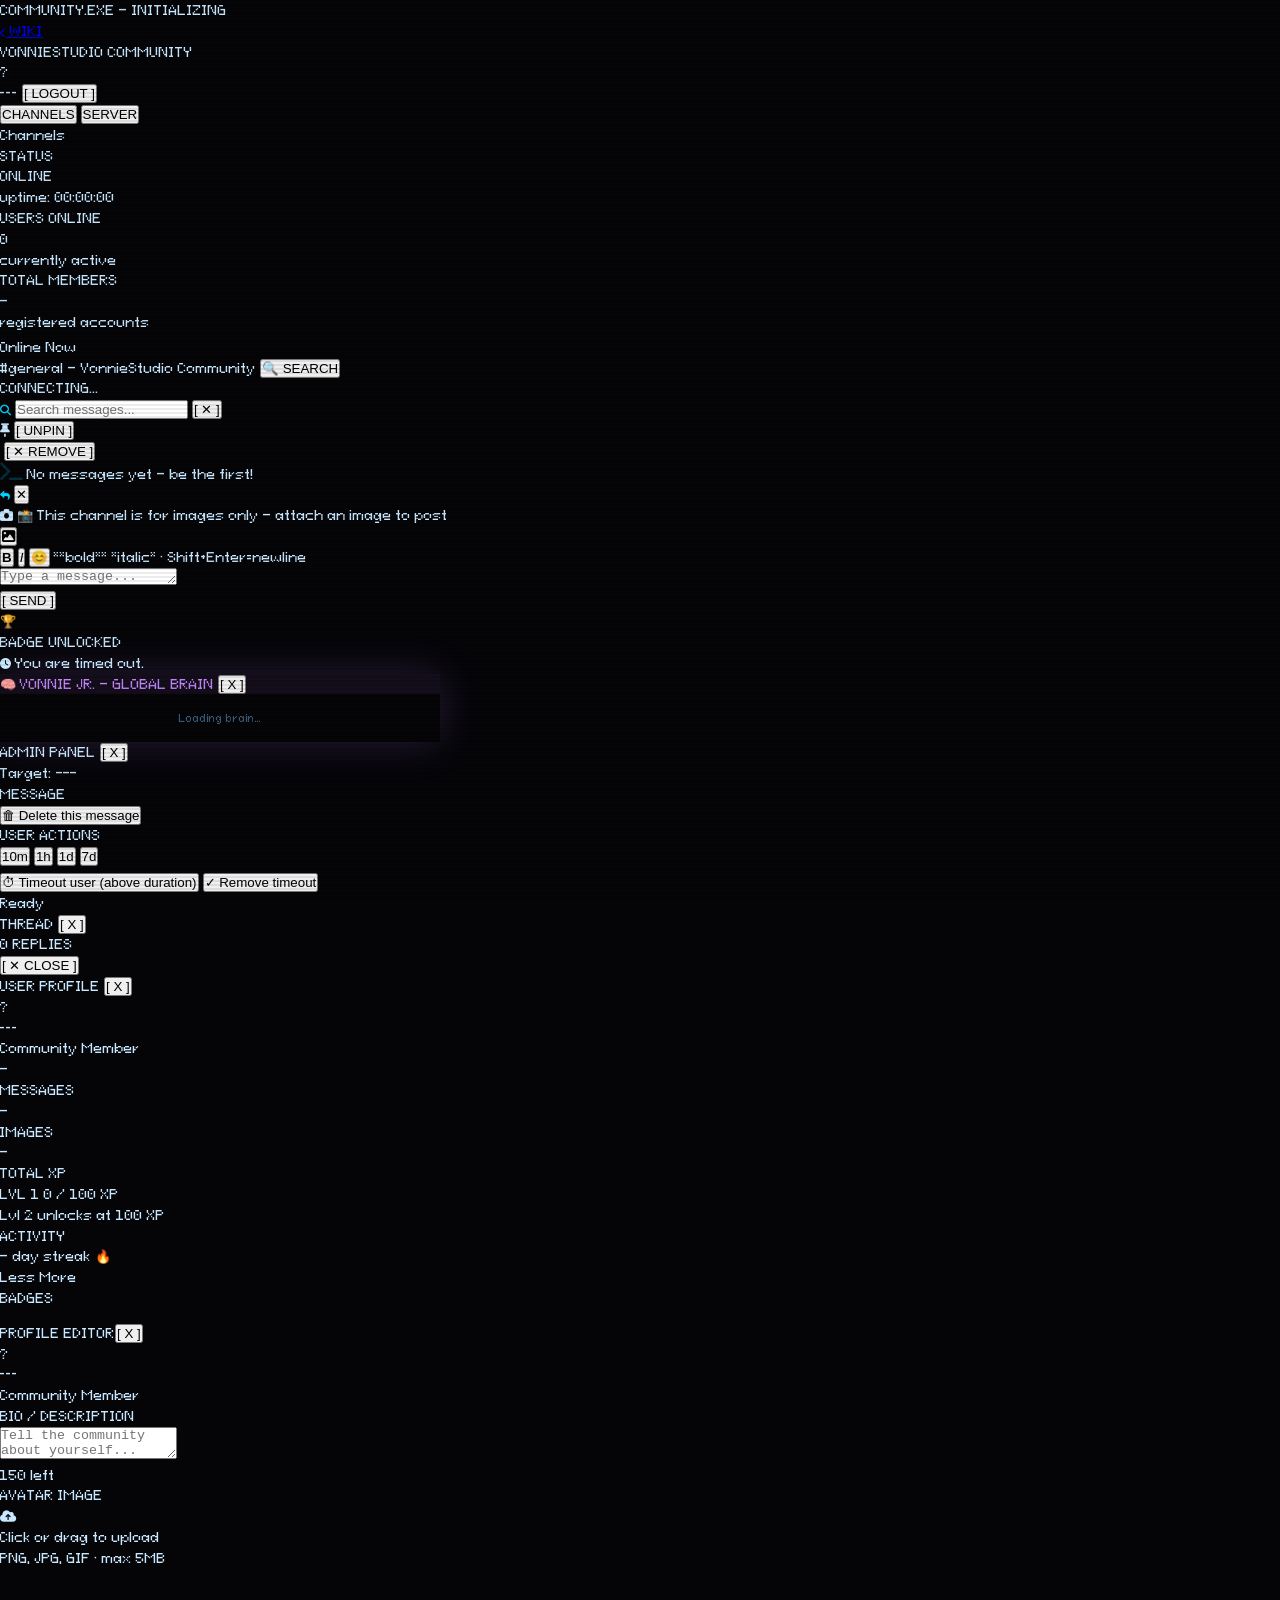
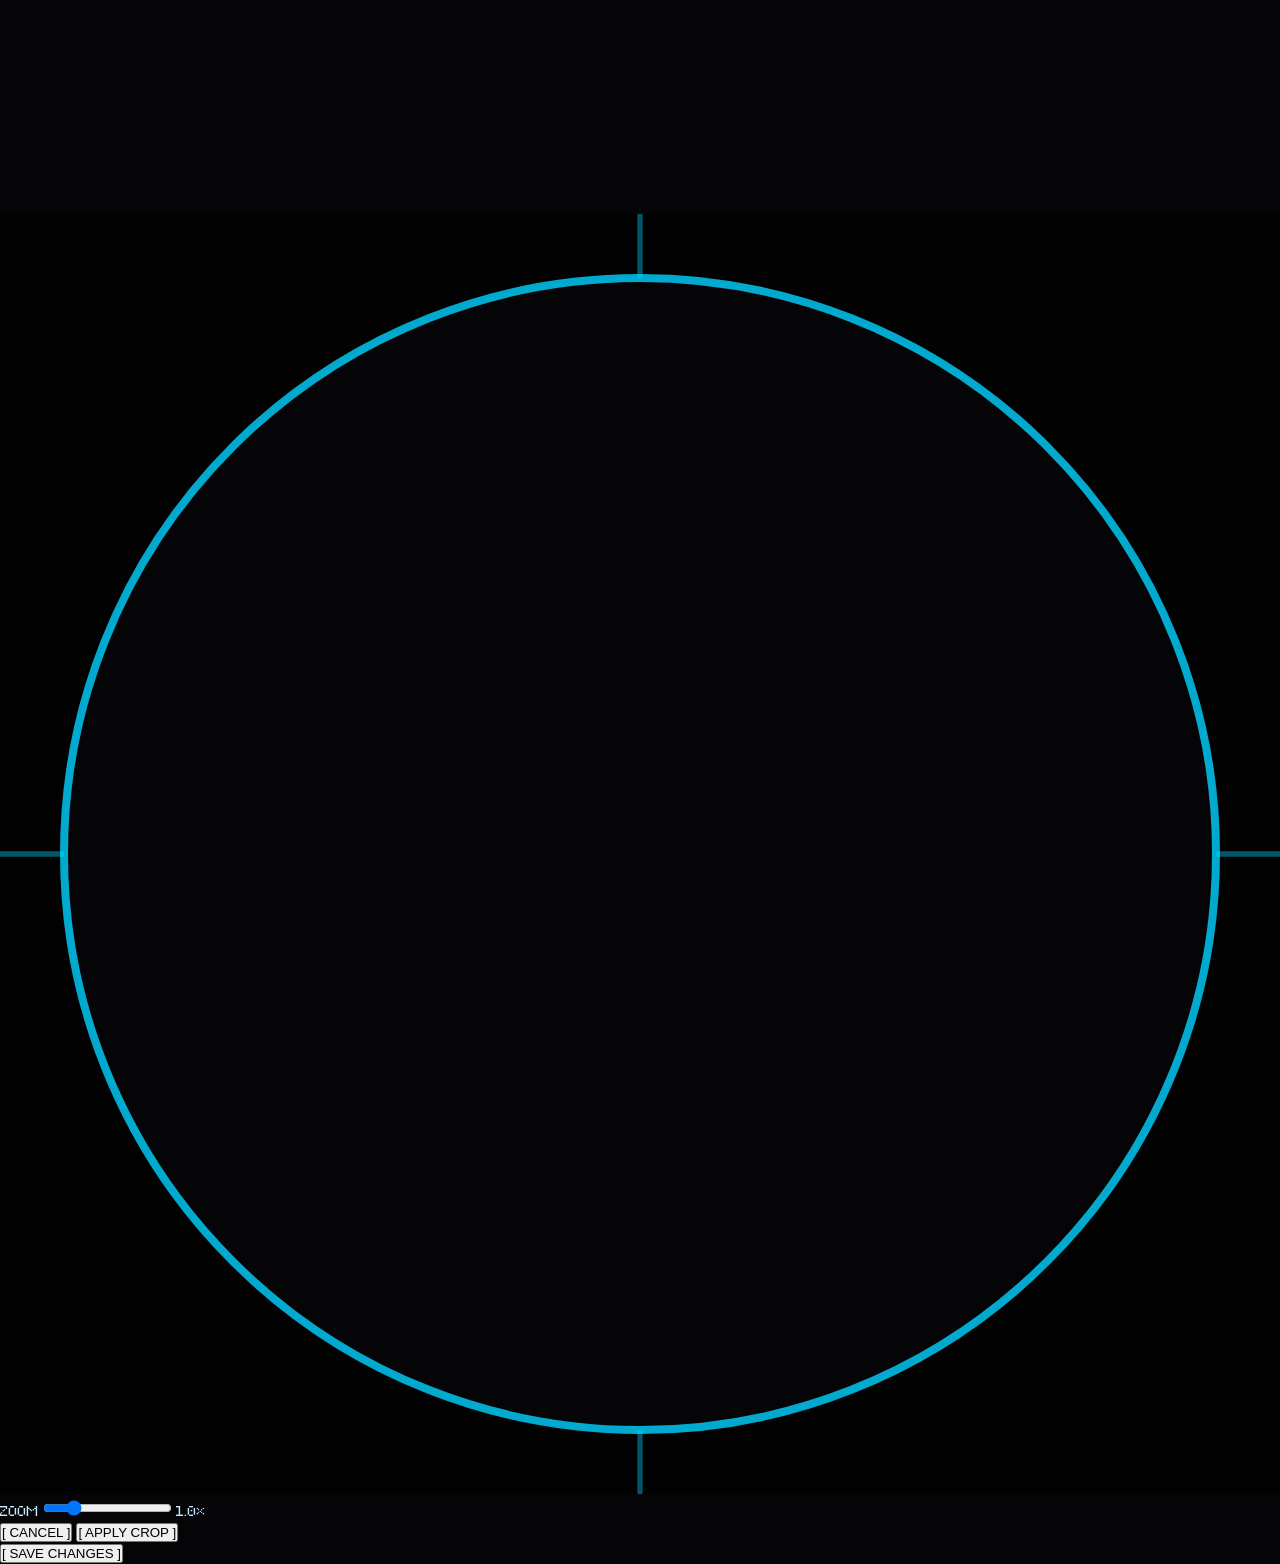
==== commit 002afa16: "Update community.html" ====
--- a/community.html
+++ b/community.html
@@ -6,581 +6,8 @@
 <title>VonnieStudio Community</title>
 <link rel="stylesheet" href="style.css">
 <link rel="stylesheet" href="https://cdnjs.cloudflare.com/ajax/libs/font-awesome/6.5.0/css/all.min.css">
-<style>
-/* ======= AUTH ======= */
-.auth-screen{min-height:100vh;display:flex;align-items:center;justify-content:center;background:var(--bg);padding:20px;}
-.auth-window{width:420px;max-width:95vw;background:var(--bg-card);border:1px solid var(--cyan-border);box-shadow:0 0 40px var(--cyan-glow);position:relative;animation:fadeUp .4s ease both;}
-.auth-window::before,.auth-window::after{content:"";position:absolute;width:8px;height:8px;border-color:var(--cyan);border-style:solid;}
-.auth-window::before{top:-1px;left:-1px;border-width:2px 0 0 2px;}
-.auth-window::after{bottom:-1px;right:-1px;border-width:0 2px 2px 0;}
-.auth-titlebar{background:rgba(0,212,255,.08);border-bottom:1px solid rgba(0,212,255,.3);padding:8px 16px;font-family:var(--mono);font-size:10px;color:var(--cyan);letter-spacing:.14em;display:flex;justify-content:space-between;}
-.auth-body{padding:28px 24px;}
-.auth-logo{text-align:center;margin-bottom:24px;}
-.auth-logo-title{font-family:var(--mono);font-size:18px;color:var(--cyan);letter-spacing:.08em;text-shadow:0 0 16px var(--cyan);}
-.auth-logo-sub{font-family:var(--mono);font-size:9px;color:var(--text-dim);letter-spacing:.16em;margin-top:4px;}
-.auth-tabs{display:flex;margin-bottom:20px;border-bottom:1px solid rgba(0,212,255,.2);}
-.auth-tab{flex:1;padding:8px;font-family:var(--mono);font-size:10px;letter-spacing:.1em;text-align:center;background:none;border:none;color:var(--text-dim);cursor:pointer;border-bottom:2px solid transparent;transition:all .15s;margin-bottom:-1px;}
-.auth-tab.active{color:var(--cyan);border-bottom-color:var(--cyan);}
-.auth-form{display:flex;flex-direction:column;gap:14px;}
-.auth-field{display:flex;flex-direction:column;gap:5px;}
-.auth-label{font-family:var(--mono);font-size:9px;color:var(--text-dim);letter-spacing:.12em;}
-.auth-input{background:rgba(0,212,255,.04);border:1px solid rgba(0,212,255,.25);padding:9px 12px;font-family:var(--mono);font-size:12px;color:var(--text-main);outline:none;transition:border-color .15s;caret-color:var(--cyan);}
-.auth-input:focus{border-color:var(--cyan);}
-.auth-input::placeholder{color:var(--text-dim);}
-.auth-hint{font-family:var(--mono);font-size:9px;color:var(--text-dim);}
-.auth-btn{font-family:var(--mono);font-size:11px;letter-spacing:.12em;padding:10px;border:1px solid var(--cyan);background:var(--cyan-dim);color:var(--cyan);cursor:pointer;transition:all .15s;margin-top:4px;}
-.auth-btn:hover{background:rgba(0,212,255,.25);}
-.auth-btn:disabled{opacity:.5;cursor:not-allowed;}
-.auth-error{font-family:var(--mono);font-size:10px;color:#ff6b6b;background:rgba(255,107,107,.08);border:1px solid rgba(255,107,107,.3);padding:8px 12px;display:none;}
-.auth-error.show{display:block;}
-.auth-success{font-family:var(--mono);font-size:10px;color:var(--green);background:rgba(64,255,128,.06);border:1px solid rgba(64,255,128,.3);padding:8px 12px;display:none;text-align:center;}
-.auth-success.show{display:block;}
-.auth-privacy{font-family:var(--mono);font-size:9px;color:var(--text-dim);text-align:center;margin-top:8px;line-height:1.6;}
-.auth-back{font-family:var(--mono);font-size:10px;color:var(--text-dim);text-decoration:none;display:inline-flex;align-items:center;gap:6px;margin-bottom:16px;transition:color .15s;}
-.auth-back:hover{color:var(--cyan);}
-
-/* ======= LAYOUT ======= */
-.community-screen{display:none;}
-.community-screen.show{display:flex;flex-direction:column;height:100vh;overflow:hidden;}
-.comm-nav{background:var(--bg-header);border-bottom:1px solid var(--cyan-border);box-shadow:0 0 20px var(--cyan-glow);height:56px;position:sticky;top:0;z-index:200;display:flex;align-items:center;padding:0 20px;gap:14px;}
-.comm-nav-title{font-family:var(--mono);font-size:13px;color:var(--cyan);letter-spacing:.08em;text-shadow:0 0 12px var(--cyan);flex:1;}
-.comm-nav-title span{color:var(--text-dim);font-size:10px;}
-.comm-nav-user{display:flex;align-items:center;gap:8px;font-family:var(--mono);font-size:10px;color:var(--text-sub);}
-.comm-avatar{width:28px;height:28px;border-radius:50%;display:flex;align-items:center;justify-content:center;font-family:var(--mono);font-size:11px;font-weight:700;color:#000;flex-shrink:0;cursor:pointer;transition:box-shadow .15s;overflow:hidden;}
-.comm-avatar:hover{box-shadow:0 0 10px rgba(0,212,255,.5);}
-.comm-logout-btn{font-family:var(--mono);font-size:9px;letter-spacing:.1em;padding:4px 10px;border:1px solid rgba(255,107,107,.3);background:transparent;color:#ff6b6b;cursor:pointer;transition:all .15s;}
-.comm-logout-btn:hover{background:rgba(255,107,107,.08);border-color:#ff6b6b;}
-.comm-back-btn{font-family:var(--mono);font-size:9px;letter-spacing:.1em;padding:4px 10px;border:1px solid rgba(0,212,255,.3);background:transparent;color:var(--cyan);cursor:pointer;transition:all .15s;text-decoration:none;display:flex;align-items:center;gap:5px;}
-.comm-back-btn:hover{background:var(--cyan-dim);}
-.community-body{display:flex;flex:1;height:calc(100vh - 56px);overflow:hidden;}
-
-/* ======= SIDEBAR ======= */
-.comm-sidebar{width:210px;flex-shrink:0;background:var(--bg-panel);border-right:1px solid rgba(0,212,255,.15);display:flex;flex-direction:column;overflow:hidden;}
-.sidebar-tabs{display:flex;border-bottom:1px solid rgba(0,212,255,.15);flex-shrink:0;}
-.sidebar-tab{flex:1;padding:8px 4px;font-family:var(--mono);font-size:9px;letter-spacing:.1em;background:none;border:none;color:var(--text-dim);cursor:pointer;transition:all .15s;border-bottom:2px solid transparent;margin-bottom:-1px;}
-.sidebar-tab.active{color:var(--cyan);border-bottom-color:var(--cyan);background:rgba(0,212,255,.04);}
-.sidebar-tab:hover{color:var(--cyan);}
-.sidebar-panel{flex:1;overflow-y:auto;display:none;flex-direction:column;}
-.sidebar-panel.active{display:flex;}
-.comm-sidebar-label{font-family:var(--mono);font-size:9px;color:var(--text-dim);letter-spacing:.2em;padding:12px 14px 6px;text-transform:uppercase;flex-shrink:0;}
-.room-item{padding:8px 14px;font-family:var(--mono);font-size:11px;color:var(--text-sub);cursor:pointer;transition:all .1s;border-left:2px solid transparent;display:flex;align-items:center;gap:6px;}
-.room-item:hover{background:var(--cyan-dim);color:var(--cyan);}
-.room-item.active{background:var(--cyan-dim);color:var(--cyan);border-left-color:var(--cyan);}
-.room-item-hash{color:rgba(0,212,255,.4);font-size:12px;}
-.server-stat-block{padding:10px 14px;border-bottom:1px solid rgba(0,212,255,.08);}
-.server-stat-label{font-family:var(--mono);font-size:9px;color:var(--text-dim);letter-spacing:.14em;margin-bottom:6px;}
-.server-stat-val{font-family:var(--mono);font-size:18px;color:var(--cyan);text-shadow:0 0 10px var(--cyan);letter-spacing:.04em;}
-.server-stat-sub{font-family:var(--mono);font-size:9px;color:var(--text-dim);margin-top:2px;}
-.server-status-dot{display:inline-block;width:6px;height:6px;border-radius:50%;margin-right:4px;}
-.server-status-dot.online{background:var(--green);box-shadow:0 0 6px var(--green);}
-.online-user-item{display:flex;align-items:center;gap:8px;padding:5px 14px;font-family:var(--mono);font-size:10px;color:var(--text-sub);cursor:pointer;}
-.online-user-item:hover{background:rgba(0,212,255,.05);}
-.online-user-dot{width:5px;height:5px;border-radius:50%;background:var(--green);box-shadow:0 0 4px var(--green);flex-shrink:0;}
-.online-user-name{flex:1;}
-.online-you{font-size:8px;color:var(--text-dim);}
-
-/* ======= CHAT ======= */
-.comm-chat{flex:1;display:flex;flex-direction:column;overflow:hidden;background:var(--bg);}
-.comm-chat-header{padding:10px 18px;border-bottom:1px solid rgba(0,212,255,.12);background:var(--bg-panel);font-family:var(--mono);font-size:11px;color:var(--text-sub);display:flex;align-items:center;gap:8px;}
-.comm-chat-room-name{color:var(--cyan);font-size:13px;}
-.rt-status{display:flex;align-items:center;gap:5px;margin-left:auto;}
-.rt-status-dot{width:6px;height:6px;border-radius:50%;background:#ff6b6b;flex-shrink:0;transition:background .3s,box-shadow .3s;}
-.rt-status-txt{font-family:var(--mono);font-size:8px;letter-spacing:.1em;color:#ff6b6b;transition:color .3s;}
-.comm-messages{flex:1;overflow-y:auto;padding:16px 18px;display:flex;flex-direction:column;gap:2px;}
-.comm-messages::-webkit-scrollbar{width:4px;}
-.comm-messages::-webkit-scrollbar-thumb{background:rgba(0,212,255,.2);}
-
-/* ======= MESSAGES ======= */
-.msg-group{margin-bottom:10px;border-radius:0;}
-.msg-header{display:flex;align-items:center;gap:8px;margin-bottom:4px;}
-.msg-avatar{width:28px;height:28px;border-radius:50%;display:flex;align-items:center;justify-content:center;font-family:var(--mono);font-size:10px;font-weight:700;color:#000;flex-shrink:0;overflow:hidden;}
-.msg-avatar img{width:100%;height:100%;border-radius:50%;object-fit:cover;display:block;}
-.msg-username{font-family:var(--mono);font-size:11px;color:var(--cyan);letter-spacing:.04em;cursor:pointer;}
-.msg-username:hover{text-decoration:underline;}
-.msg-time{font-family:var(--mono);font-size:9px;color:var(--text-dim);}
-/* Date separator */
-.date-sep{display:flex;align-items:center;gap:10px;margin:18px 0 10px;padding:0 4px;font-family:var(--mono);font-size:9px;color:var(--text-dim);letter-spacing:.14em;user-select:none;}
-.date-sep::before,.date-sep::after{content:"";flex:1;height:1px;background:rgba(0,212,255,.1);}
-.date-sep span{white-space:nowrap;padding:0 4px;}
-.msg-badges{display:flex;gap:3px;align-items:center;}
-.msg-badge-pill{font-family:var(--mono);font-size:8px;padding:1px 5px;border:1px solid;border-radius:2px;letter-spacing:.06em;white-space:nowrap;}
-.msg-bubble{font-family:var(--mono);font-size:13px;color:var(--text-main);line-height:1.7;padding:6px 10px;margin-left:36px;background:rgba(0,212,255,.03);border-left:1px solid rgba(0,212,255,.1);word-break:break-word;white-space:pre-wrap;position:relative;}
-.msg-bubble.own{background:rgba(0,212,255,.06);border-left-color:rgba(0,212,255,.3);}
-.msg-bubble strong{color:var(--text-main);font-weight:700;}
-.msg-bubble em{color:var(--text-sub);font-style:italic;}
-.msg-img{max-width:280px;max-height:200px;border:1px solid rgba(0,212,255,.2);cursor:pointer;margin-top:4px;display:block;margin-left:36px;}
-.msg-img:hover{border-color:var(--cyan);}
-.comm-empty{flex:1;display:flex;align-items:center;justify-content:center;font-family:var(--mono);font-size:11px;color:var(--text-dim);letter-spacing:.1em;flex-direction:column;gap:8px;}
-
-/* Message actions on hover (desktop only) */
-.msg-actions{display:none;gap:4px;margin-left:auto;}
-@media(min-width:601px){
-  .msg-header:hover .msg-actions{display:flex;}
-}
-.msg-action-btn{background:none;border:1px solid rgba(0,212,255,.2);color:var(--text-dim);font-family:var(--mono);font-size:8px;cursor:pointer;padding:2px 6px;transition:all .15s;letter-spacing:.06em;}
-.msg-action-btn:hover{border-color:var(--cyan);color:var(--cyan);background:var(--cyan-dim);}
-.msg-action-btn.del:hover{border-color:#ff6b6b;color:#ff6b6b;background:rgba(255,107,107,.08);}
-
-/* ======= REACTIONS ======= */
-.msg-reactions{display:flex;flex-wrap:wrap;gap:4px;margin-left:36px;margin-top:4px;min-height:4px;}
-.reaction-pill{display:inline-flex;align-items:center;gap:4px;padding:2px 8px;border:1px solid rgba(0,212,255,.2);background:rgba(0,212,255,.04);cursor:pointer;border-radius:20px;font-family:var(--mono);font-size:10px;color:var(--text-sub);transition:all .15s;line-height:1.4;}
-.reaction-pill:hover{border-color:var(--cyan);background:rgba(0,212,255,.12);}
-.reaction-pill.mine{border-color:rgba(0,212,255,.6);background:rgba(0,212,255,.14);color:var(--cyan);}
-.reaction-emoji{font-size:14px;line-height:1;}
-.reaction-count{font-size:10px;}
-
-/* Reaction mini-picker (popup on hover over react button) */
-.react-mini-picker{position:fixed;z-index:8000;background:var(--bg-card);border:1px solid var(--cyan-border);box-shadow:0 4px 20px rgba(0,0,0,.7);padding:6px 8px;display:none;gap:2px;flex-wrap:wrap;width:220px;animation:fadeUp .12s ease both;}
-.react-mini-picker.open{display:flex;}
-.react-mini-picker-emoji{background:none;border:none;font-size:20px;cursor:pointer;padding:4px 5px;border-radius:4px;line-height:1;transition:background .1s;}
-.react-mini-picker-emoji:hover{background:rgba(0,212,255,.15);transform:scale(1.2);}
-
-/* Reply quote */
-.reply-quote{margin-left:36px;margin-bottom:2px;display:flex;gap:6px;align-items:flex-start;}
-.reply-quote-bar{width:2px;background:rgba(0,212,255,.4);flex-shrink:0;margin-top:2px;}
-.reply-quote-content{font-family:var(--mono);font-size:10px;color:var(--text-dim);line-height:1.5;}
-.reply-quote-user{color:var(--cyan);margin-right:6px;}
-
-/* Reply bar in input */
-.reply-bar{padding:6px 18px;background:rgba(0,212,255,.04);border-top:1px solid rgba(0,212,255,.12);display:none;align-items:center;gap:8px;}
-.reply-bar.show{display:flex;}
-.reply-bar-quote{font-family:var(--mono);font-size:10px;color:var(--text-sub);flex:1;overflow:hidden;white-space:nowrap;text-overflow:ellipsis;}
-.reply-bar-user{color:var(--cyan);}
-.reply-bar-close{background:none;border:none;color:var(--text-dim);font-family:var(--mono);font-size:11px;cursor:pointer;transition:color .15s;padding:0 4px;}
-.reply-bar-close:hover{color:#ff6b6b;}
-
-/* ======= INPUT ======= */
-.comm-input-bar{padding:10px 18px;border-top:1px solid rgba(0,212,255,.15);background:var(--bg-panel);display:flex;align-items:flex-end;gap:10px;}
-.comm-input{flex:1;background:rgba(0,212,255,.04);border:1px solid rgba(0,212,255,.25);padding:9px 14px;font-family:var(--mono);font-size:12px;color:var(--text-main);outline:none;caret-color:var(--cyan);transition:border-color .15s;resize:none;min-height:36px;max-height:120px;overflow-y:auto;line-height:1.6;}
-.comm-input:focus{border-color:var(--cyan);}
-.comm-input::placeholder{color:var(--text-dim);}
-.comm-input-wrap{flex:1;display:flex;flex-direction:column;gap:4px;}
-.char-counter{font-family:var(--mono);font-size:9px;color:var(--text-dim);text-align:right;height:12px;}
-.char-counter.warn{color:var(--gold);}
-.char-counter.danger{color:#ff6b6b;}
-.fmt-toolbar{display:flex;gap:4px;align-items:center;}
-.fmt-btn{width:24px;height:22px;background:rgba(0,212,255,.06);border:1px solid rgba(0,212,255,.2);color:var(--text-dim);font-size:11px;cursor:pointer;display:flex;align-items:center;justify-content:center;transition:all .15s;font-family:serif;}
-.fmt-btn:hover{border-color:var(--cyan);color:var(--cyan);background:var(--cyan-dim);}
-.emoji-toggle-btn{width:24px;height:22px;background:rgba(0,212,255,.06);border:1px solid rgba(0,212,255,.2);color:var(--text-dim);font-size:14px;cursor:pointer;display:flex;align-items:center;justify-content:center;transition:all .15s;line-height:1;}
-.emoji-toggle-btn:hover{border-color:var(--cyan);background:var(--cyan-dim);}
-.fmt-hint{font-family:var(--mono);font-size:8px;color:var(--text-dim);margin-left:4px;}
-.comm-img-btn{width:34px;height:34px;flex-shrink:0;border:1px solid rgba(0,212,255,.25);background:transparent;color:var(--text-dim);cursor:pointer;display:flex;align-items:center;justify-content:center;transition:all .15s;font-size:13px;}
-.comm-img-btn:hover{border-color:var(--cyan);color:var(--cyan);background:var(--cyan-dim);}
-.comm-send-btn{padding:0 14px;height:36px;font-family:var(--mono);font-size:10px;letter-spacing:.1em;border:1px solid var(--cyan);background:var(--cyan-dim);color:var(--cyan);cursor:pointer;transition:all .15s;white-space:nowrap;flex-shrink:0;}
-.comm-send-btn:hover{background:rgba(0,212,255,.25);}
-.comm-send-btn:disabled{opacity:.4;cursor:not-allowed;}
-.img-preview-wrap{padding:8px 18px 0;background:var(--bg-panel);display:none;align-items:center;gap:10px;}
-.img-preview-wrap.show{display:flex;}
-.img-preview-thumb{height:48px;border:1px solid rgba(0,212,255,.3);}
-.img-preview-name{font-family:var(--mono);font-size:10px;color:var(--text-sub);flex:1;}
-.img-preview-remove{background:none;border:none;color:#ff6b6b;font-family:var(--mono);font-size:11px;cursor:pointer;}
-
-/* ======= EMOJI PICKER ======= */
-.emoji-picker{
-  position:absolute; bottom:130px; left:18px;
-  background:var(--bg-card);
-  border:1px solid var(--cyan-border);
-  box-shadow:0 0 20px var(--cyan-glow);
-  padding:10px;
-  z-index:500;
-  display:none;
-  flex-direction:column;
-  gap:8px;
-  width:280px;
-}
-.emoji-picker.open{display:flex;}
-.emoji-picker-tabs{display:flex;gap:4px;flex-wrap:wrap;border-bottom:1px solid rgba(0,212,255,.15);padding-bottom:8px;}
-.emoji-cat-btn{background:none;border:1px solid rgba(0,212,255,.15);font-size:14px;cursor:pointer;padding:3px 6px;transition:all .15s;line-height:1;}
-.emoji-cat-btn:hover,.emoji-cat-btn.active{border-color:var(--cyan);background:var(--cyan-dim);}
-.emoji-grid{display:grid;grid-template-columns:repeat(8,1fr);gap:4px;max-height:180px;overflow-y:auto;}
-.emoji-grid::-webkit-scrollbar{width:3px;}
-.emoji-grid::-webkit-scrollbar-thumb{background:rgba(0,212,255,.2);}
-.emoji-btn{background:none;border:none;font-size:20px;cursor:pointer;padding:3px;border-radius:2px;line-height:1;transition:background .1s;}
-.emoji-btn:hover{background:rgba(0,212,255,.12);}
-
-/* ======= LIGHTBOX ======= */
-.lightbox{display:none;position:fixed;inset:0;z-index:9999;background:rgba(0,0,0,.92);align-items:center;justify-content:center;}
-.lightbox.open{display:flex;}
-.lightbox img{max-width:90vw;max-height:90vh;border:1px solid var(--cyan-border);}
-.lightbox-close{position:absolute;top:20px;right:24px;background:none;border:none;color:var(--text-sub);font-family:var(--mono);font-size:16px;cursor:pointer;}
-
-/* ======= PROFILE VIEW ======= */
-.pview-overlay{display:none;position:fixed;inset:0;z-index:9500;background:rgba(0,0,0,.88);align-items:center;justify-content:center;}
-.pview-overlay.open{display:flex;animation:fadeUp .2s ease;}
-.pview-box{width:380px;max-width:92vw;background:var(--bg-card);border:1px solid var(--cyan-border);box-shadow:0 0 50px var(--cyan-glow);position:relative;display:flex;flex-direction:column;max-height:88vh;}
-.pview-box::before,.pview-box::after{content:"";position:absolute;width:8px;height:8px;border-color:var(--cyan);border-style:solid;pointer-events:none;z-index:2;}
-.pview-box::before{top:-1px;left:-1px;border-width:2px 0 0 2px;}
-.pview-box::after{bottom:-1px;right:-1px;border-width:0 2px 2px 0;}
-/* Titlebar sticky */
-.pview-titlebar{background:rgba(0,212,255,.07);border-bottom:1px solid rgba(0,212,255,.25);padding:8px 16px;font-family:var(--mono);font-size:10px;letter-spacing:.14em;color:var(--cyan);display:flex;justify-content:space-between;align-items:center;flex-shrink:0;}
-.pview-close{background:none;border:none;color:var(--text-sub);font-family:var(--mono);font-size:12px;cursor:pointer;transition:color .15s;}
-.pview-close:hover{color:var(--cyan);}
-/* Scrollable body */
-.pview-scroll{flex:1;overflow-y:auto;overflow-x:hidden;}
-.pview-scroll::-webkit-scrollbar{width:3px;}
-.pview-scroll::-webkit-scrollbar-thumb{background:rgba(0,212,255,.2);}
-/* Banner */
-.pview-banner{height:90px;width:100%;flex-shrink:0;position:relative;}
-.pview-banner-inner{position:absolute;inset:0;}
-/* Avatar hero — centered, overlapping banner */
-.pview-avatar-hero{display:flex;flex-direction:column;align-items:center;margin-top:-46px;padding:0 20px 0;position:relative;z-index:1;}
-.pview-avatar{width:88px;height:88px;border-radius:50%;border:4px solid var(--bg-card);overflow:hidden;display:flex;align-items:center;justify-content:center;font-family:var(--mono);font-size:28px;font-weight:700;color:#000;flex-shrink:0;box-shadow:0 0 20px rgba(0,0,0,.6);}
-.pview-avatar img{width:100%;height:100%;border-radius:50%;object-fit:cover;display:block;}
-/* Info block */
-.pview-info{padding:10px 20px 0;text-align:center;}
-.pview-name{font-family:var(--mono);font-size:18px;color:var(--text-main);letter-spacing:.04em;}
-.pview-role{font-family:var(--mono);font-size:9px;color:var(--cyan);letter-spacing:.14em;margin-top:3px;text-shadow:0 0 8px var(--cyan);}
-/* ── ROLE BADGES inline in messages ── */
-.role-badge{font-family:var(--mono);font-size:7px;padding:1px 5px;border:1px solid;letter-spacing:.08em;border-radius:2px;vertical-align:middle;margin-left:4px;white-space:nowrap;}
-.role-badge.owner{color:#f0c040;border-color:rgba(240,192,64,.5);background:rgba(240,192,64,.1);}
-.role-badge.admin{color:#ff7eb6;border-color:rgba(255,126,182,.5);background:rgba(255,126,182,.1);}
-.role-badge.mod{color:#5eeaff;border-color:rgba(94,234,255,.4);background:rgba(94,234,255,.08);}
-/* ── Admin action button ── */
-.msg-action-btn.admin-act:hover{border-color:#ff7eb6;color:#ff7eb6;background:rgba(255,126,182,.08);}
-/* ── Admin panel modal ── */
-.admin-overlay{display:none;position:fixed;inset:0;z-index:9700;background:rgba(0,0,0,.88);align-items:center;justify-content:center;}
-.admin-overlay.open{display:flex;animation:fadeUp .2s ease both;}
-.admin-box{width:380px;max-width:92vw;background:var(--bg-card);border:1px solid rgba(255,126,182,.5);box-shadow:0 0 40px rgba(255,126,182,.2);position:relative;display:flex;flex-direction:column;}
-.admin-box::before,.admin-box::after{content:"";position:absolute;width:8px;height:8px;border-color:#ff7eb6;border-style:solid;pointer-events:none;}
-.admin-box::before{top:-1px;left:-1px;border-width:2px 0 0 2px;}
-.admin-box::after{bottom:-1px;right:-1px;border-width:0 2px 2px 0;}
-.admin-header{background:rgba(255,126,182,.07);border-bottom:1px solid rgba(255,126,182,.3);padding:8px 16px;font-family:var(--mono);font-size:10px;letter-spacing:.14em;color:#ff7eb6;display:flex;justify-content:space-between;align-items:center;}
-.admin-close{background:none;border:none;color:var(--text-sub);font-family:var(--mono);font-size:12px;cursor:pointer;}
-.admin-close:hover{color:#ff7eb6;}
-.admin-body{padding:18px 16px;display:flex;flex-direction:column;gap:10px;}
-.admin-target{font-family:var(--mono);font-size:11px;color:var(--text-sub);padding:8px 12px;background:rgba(255,126,182,.04);border:1px solid rgba(255,126,182,.15);}
-.admin-target strong{color:#ff7eb6;}
-.admin-section{font-family:var(--mono);font-size:9px;color:var(--text-dim);letter-spacing:.14em;margin-top:4px;}
-.admin-btn{font-family:var(--mono);font-size:10px;letter-spacing:.1em;padding:9px 14px;border:1px solid;background:transparent;cursor:pointer;transition:all .15s;text-align:left;width:100%;}
-.admin-btn.del-msg{border-color:rgba(255,107,107,.35);color:#ff6b6b;}
-.admin-btn.del-msg:hover{background:rgba(255,107,107,.08);border-color:#ff6b6b;}
-.admin-btn.timeout{border-color:rgba(240,192,64,.35);color:var(--gold);}
-.admin-btn.timeout:hover{background:rgba(240,192,64,.08);border-color:var(--gold);}
-.admin-btn.grant-mod{border-color:rgba(94,234,255,.35);color:#5eeaff;}
-.admin-btn.grant-mod:hover{background:rgba(94,234,255,.08);border-color:#5eeaff;}
-.admin-btn.revoke-mod{border-color:rgba(255,107,107,.25);color:var(--text-dim);}
-.admin-btn.revoke-mod:hover{background:rgba(255,107,107,.06);border-color:#ff6b6b;color:#ff6b6b;}
-.admin-btn:disabled{opacity:.35;cursor:not-allowed;}
-.admin-log{font-family:var(--mono);font-size:9px;color:var(--text-dim);padding:6px 12px;background:rgba(0,0,0,.3);border:1px solid rgba(255,255,255,.06);margin-top:4px;min-height:22px;}
-.admin-log.ok{color:var(--green);}
-.admin-log.err{color:#ff6b6b;}
-/* timeout duration picker */
-.timeout-row{display:flex;gap:6px;flex-wrap:wrap;}
-.timeout-opt{font-family:var(--mono);font-size:9px;padding:4px 10px;border:1px solid rgba(240,192,64,.3);background:transparent;color:var(--gold);cursor:pointer;transition:all .15s;}
-.timeout-opt:hover,.timeout-opt.selected{background:rgba(240,192,64,.12);border-color:var(--gold);}
-/* muted badge on input */
-.muted-bar{display:none;padding:8px 18px;background:rgba(240,192,64,.06);border-top:1px solid rgba(240,192,64,.2);font-family:var(--mono);font-size:10px;color:var(--gold);letter-spacing:.08em;}
-.muted-bar.show{display:flex;align-items:center;gap:8px;}
-/* Bio */
-.pview-bio{font-family:var(--mono);font-size:11px;color:var(--text-sub);line-height:1.7;text-align:center;padding:10px 20px 0;font-style:italic;}
-.pview-bio-empty{color:var(--text-dim);}
-/* Stats row */
-.pview-stats{display:flex;gap:0;margin:14px 20px 0;border:1px solid rgba(0,212,255,.12);background:rgba(0,212,255,.03);}
-.pview-stat{flex:1;padding:8px 4px;text-align:center;border-right:1px solid rgba(0,212,255,.1);}
-.pview-stat:last-child{border-right:none;}
-.pview-stat-val{font-family:var(--mono);font-size:16px;color:var(--cyan);text-shadow:0 0 8px var(--cyan);letter-spacing:.02em;}
-.pview-stat-label{font-family:var(--mono);font-size:8px;color:var(--text-dim);letter-spacing:.1em;margin-top:2px;}
-/* Level bar */
-.pview-level-wrap{margin:14px 20px 0;}
-.pview-level-header{display:flex;justify-content:space-between;align-items:center;margin-bottom:5px;}
-.pview-level-tag{font-family:var(--mono);font-size:10px;color:var(--cyan);letter-spacing:.06em;}
-.pview-level-xp{font-family:var(--mono);font-size:9px;color:var(--text-dim);}
-.pview-level-track{height:6px;background:rgba(0,212,255,.08);border:1px solid rgba(0,212,255,.15);position:relative;overflow:hidden;}
-.pview-level-fill{height:100%;background:linear-gradient(90deg,var(--cyan),#9b6dff);box-shadow:0 0 8px var(--cyan);transition:width .6s cubic-bezier(.4,0,.2,1);}
-.pview-level-sub{font-family:var(--mono);font-size:8px;color:var(--text-dim);margin-top:3px;text-align:right;}
-/* Divider */
-.pview-divider{height:1px;background:rgba(0,212,255,.08);margin:14px 20px 0;}
-/* Section label */
-.pview-section{font-family:var(--mono);font-size:9px;color:var(--text-dim);letter-spacing:.18em;padding:12px 20px 8px;}
-/* Badges */
-.pview-badges{display:flex;flex-direction:column;gap:6px;padding:0 20px;}
-.pview-badge{display:flex;align-items:center;gap:10px;padding:8px 12px;border:1px solid;background:rgba(0,0,0,.25);}
-.pview-badge-icon{font-size:18px;line-height:1;flex-shrink:0;}
-.pview-badge-name{font-family:var(--mono);font-size:11px;letter-spacing:.06em;font-weight:700;}
-.pview-badge-desc{font-family:var(--mono);font-size:9px;color:var(--text-dim);margin-top:2px;}
-.pview-no-badges{font-family:var(--mono);font-size:10px;color:var(--text-dim);padding:0 20px;}
-/* Meta */
-.pview-meta{font-family:var(--mono);font-size:9px;color:var(--text-dim);padding:0 20px;display:flex;gap:14px;flex-wrap:wrap;}
-/* Edit button */
-.pview-edit-btn{display:block;width:calc(100% - 40px);margin:14px 20px 20px;font-family:var(--mono);font-size:10px;letter-spacing:.12em;padding:9px;border:1px solid rgba(0,212,255,.35);background:transparent;color:var(--cyan);cursor:pointer;transition:all .15s;}
-.pview-edit-btn:hover{background:var(--cyan-dim);border-color:var(--cyan);}
-
-/* ======= PROFILE EDIT ======= */
-.pedit-overlay{display:none;position:fixed;inset:0;z-index:9600;background:rgba(0,0,0,.88);align-items:center;justify-content:center;}
-.pedit-overlay.open{display:flex;animation:fadeUp .2s ease;}
-.pedit-box{width:400px;max-width:92vw;background:var(--bg-card);border:1px solid var(--cyan-border);box-shadow:0 0 40px var(--cyan-glow);position:relative;display:flex;flex-direction:column;max-height:90vh;}
-.pedit-box::before,.pedit-box::after{content:"";position:absolute;width:8px;height:8px;border-color:var(--cyan);border-style:solid;pointer-events:none;}
-.pedit-box::before{top:-1px;left:-1px;border-width:2px 0 0 2px;}
-.pedit-box::after{bottom:-1px;right:-1px;border-width:0 2px 2px 0;}
-.pedit-header{background:rgba(0,212,255,.07);border-bottom:1px solid rgba(0,212,255,.3);padding:8px 16px;font-family:var(--mono);font-size:10px;letter-spacing:.14em;color:var(--cyan);display:flex;justify-content:space-between;align-items:center;flex-shrink:0;}
-.pedit-close{background:none;border:none;color:var(--text-sub);font-family:var(--mono);font-size:12px;cursor:pointer;transition:color .15s;}
-.pedit-close:hover{color:var(--cyan);}
-.pedit-scroll{flex:1;overflow-y:auto;padding:20px 18px;}
-.pedit-scroll::-webkit-scrollbar{width:3px;}
-.pedit-scroll::-webkit-scrollbar-thumb{background:rgba(0,212,255,.2);}
-.pedit-preview{display:flex;align-items:center;gap:14px;margin-bottom:20px;padding:12px;background:rgba(0,212,255,.03);border:1px solid rgba(0,212,255,.1);}
-.pedit-preview-avatar{width:52px;height:52px;border-radius:50%;display:flex;align-items:center;justify-content:center;font-family:var(--mono);font-size:20px;font-weight:700;color:#000;flex-shrink:0;overflow:hidden;}
-.pedit-preview-name{font-family:var(--mono);font-size:13px;color:var(--text-main);}
-.pedit-preview-role{font-family:var(--mono);font-size:9px;color:var(--text-dim);margin-top:2px;letter-spacing:.08em;}
-.pedit-section{font-family:var(--mono);font-size:9px;color:var(--text-dim);letter-spacing:.14em;margin-bottom:8px;margin-top:18px;}
-.pedit-section:first-of-type{margin-top:0;}
-.pedit-textarea{width:100%;background:rgba(0,212,255,.04);border:1px solid rgba(0,212,255,.25);padding:9px 12px;font-family:var(--mono);font-size:11px;color:var(--text-main);outline:none;resize:vertical;min-height:60px;max-height:120px;caret-color:var(--cyan);transition:border-color .15s;box-sizing:border-box;line-height:1.6;}
-.pedit-textarea:focus{border-color:var(--cyan);}
-.pedit-textarea::placeholder{color:var(--text-dim);}
-.pedit-char{font-family:var(--mono);font-size:8px;color:var(--text-dim);text-align:right;margin-top:3px;}
-/* Avatar upload */
-.avatar-upload-zone{border:1px dashed rgba(0,212,255,.3);background:rgba(0,212,255,.03);padding:20px;text-align:center;cursor:pointer;transition:all .2s;margin-bottom:0;}
-.avatar-upload-zone:hover,.avatar-upload-zone.drag-over{border-color:var(--cyan);background:rgba(0,212,255,.07);}
-.avatar-upload-icon{font-size:24px;color:rgba(0,212,255,.4);margin-bottom:8px;}
-.avatar-upload-text{font-family:var(--mono);font-size:10px;color:var(--text-dim);letter-spacing:.08em;}
-.avatar-upload-sub{font-family:var(--mono);font-size:8px;color:var(--text-dim);margin-top:4px;}
-.avatar-upload-preview{width:80px;height:80px;border-radius:50%;border:2px solid var(--cyan);overflow:hidden;margin:0 auto 12px;}
-.avatar-upload-preview img{width:100%;height:100%;object-fit:cover;}
-.avatar-upload-change{font-family:var(--mono);font-size:9px;color:var(--cyan);background:none;border:none;cursor:pointer;margin-top:8px;letter-spacing:.08em;}
-/* Crop */
-.crop-editor{display:none;flex-direction:column;align-items:center;gap:10px;margin-top:12px;}
-.crop-editor.show{display:flex;}
-.crop-canvas-wrap{position:relative;width:240px;height:240px;border:1px solid rgba(0,212,255,.3);overflow:hidden;cursor:grab;user-select:none;flex-shrink:0;background:#000;}
-.crop-canvas-wrap:active{cursor:grabbing;}
-.crop-canvas-wrap canvas{display:block;}
-.crop-overlay{position:absolute;inset:0;pointer-events:none;}
-.crop-controls{width:100%;display:flex;flex-direction:column;gap:8px;}
-.crop-zoom-row{display:flex;align-items:center;gap:8px;}
-.crop-zoom-label{font-family:var(--mono);font-size:9px;color:var(--text-dim);width:32px;}
-.crop-zoom-slider{flex:1;accent-color:var(--cyan);cursor:pointer;}
-.crop-zoom-val{font-family:var(--mono);font-size:9px;color:var(--cyan);width:32px;text-align:right;}
-.crop-actions{display:flex;gap:8px;width:100%;}
-.crop-apply-btn{flex:1;font-family:var(--mono);font-size:10px;letter-spacing:.1em;padding:7px;border:1px solid var(--cyan);background:var(--cyan-dim);color:var(--cyan);cursor:pointer;}
-.crop-apply-btn:hover{background:rgba(0,212,255,.25);}
-.crop-cancel-btn{font-family:var(--mono);font-size:10px;letter-spacing:.1em;padding:7px 12px;border:1px solid rgba(0,212,255,.2);background:transparent;color:var(--text-dim);cursor:pointer;}
-.crop-cancel-btn:hover{border-color:var(--cyan);color:var(--cyan);}
-.profile-save-btn{width:100%;font-family:var(--mono);font-size:10px;letter-spacing:.12em;padding:9px;border:1px solid var(--cyan);background:var(--cyan-dim);color:var(--cyan);cursor:pointer;transition:all .15s;margin-top:18px;}
-.profile-save-btn:hover{background:rgba(0,212,255,.25);}
-.profile-save-btn:disabled{opacity:.5;cursor:not-allowed;}
-.profile-save-msg{font-family:var(--mono);font-size:9px;color:var(--green);text-align:center;height:16px;margin-top:8px;}
-
-/* ======= LOADING ======= */
-.comm-loading{display:flex;align-items:center;justify-content:center;min-height:100vh;background:var(--bg);font-family:var(--mono);font-size:12px;color:var(--cyan);letter-spacing:.1em;flex-direction:column;gap:14px;}
-.comm-loading-bar{width:200px;height:2px;background:rgba(0,212,255,.1);border:1px solid rgba(0,212,255,.2);}
-.comm-loading-fill{height:100%;background:var(--cyan);box-shadow:0 0 6px var(--cyan);animation:loadingPulse 1.2s ease infinite;}
-@keyframes loadingPulse{0%{width:0%}50%{width:70%}100%{width:100%}}
-
-.unread-divider{display:flex;align-items:center;gap:10px;margin:12px 0 8px;font-family:var(--mono);font-size:9px;color:#ff6b6b;letter-spacing:.12em;}
-.unread-divider::before,.unread-divider::after{content:"";flex:1;height:1px;background:rgba(255,107,107,.3);}
-.new-msg-toast{position:absolute;bottom:130px;left:50%;transform:translateX(-50%);background:var(--bg-card);border:1px solid var(--cyan-border);box-shadow:0 4px 16px rgba(0,0,0,.6);font-family:var(--mono);font-size:10px;color:var(--cyan);letter-spacing:.08em;padding:6px 14px;cursor:pointer;z-index:400;white-space:nowrap;animation:fadeUp .2s ease;}
-.new-msg-toast:hover{background:var(--cyan-dim);}
-
-/* ======= ROOM MODE BADGES ======= */
-.room-mode-badge{font-family:var(--mono);font-size:8px;letter-spacing:.1em;padding:2px 8px;border:1px solid;text-transform:uppercase;flex-shrink:0;}
-.room-mode-badge.image-only{border-color:rgba(155,109,255,.5);color:#9b6dff;background:rgba(155,109,255,.08);}
-.room-mode-badge.slow{border-color:rgba(240,192,64,.5);color:var(--gold);background:rgba(240,192,64,.08);}
-.room-mode-badge.bot{border-color:rgba(64,255,128,.5);color:var(--green);background:rgba(64,255,128,.08);}
-.room-desc{font-family:var(--mono);font-size:9px;color:var(--text-dim);letter-spacing:.08em;}
-
-/* Slow mode countdown on send button */
-.comm-send-btn.slow-count{background:rgba(240,192,64,.12);border-color:var(--gold);color:var(--gold);}
-
-/* Image-only overlay */
-.img-only-hint{display:none;align-items:center;justify-content:center;gap:8px;padding:10px 18px;background:rgba(155,109,255,.06);border-top:1px solid rgba(155,109,255,.2);font-family:var(--mono);font-size:11px;color:#9b6dff;letter-spacing:.08em;}
-.img-only-hint.show{display:flex;}
-
-/* Bot message style */
-.msg-bubble.bot-reply{background:rgba(64,255,128,.06);border-left-color:rgba(64,255,128,.4);color:var(--green);}
-.bot-avatar{background:#1a2e1a!important;color:var(--green)!important;}
-@media(max-width:600px){
-  /* ── NAV ── */
-  .comm-nav{height:50px;padding:0 12px;gap:8px;}
-  .comm-nav-title{font-size:11px;}
-  .comm-nav-title span{display:none;}
-  .comm-back-btn span{display:none;}        /* hide "WIKI" text, keep icon */
-  .comm-back-btn{padding:6px 8px;}
-  #navUsername{display:none;}
-  .comm-logout-btn{font-size:8px;padding:4px 8px;}
-  .comm-avatar{width:32px;height:32px;}
-
-  /* ── SIDEBAR: hidden off-screen, slide in as drawer ── */
-  .community-body{position:relative;}
-  .comm-sidebar{
-    position:fixed; top:50px; left:0; bottom:0; z-index:400;
-    width:240px; transform:translateX(-100%);
-    transition:transform .25s ease;
-    box-shadow:4px 0 20px rgba(0,0,0,.6);
-  }
-  .comm-sidebar.mob-open{transform:translateX(0);}
-  .sidebar-drawer-overlay{
-    display:none; position:fixed; inset:0; z-index:399;
-    background:rgba(0,0,0,.55);
-  }
-  .sidebar-drawer-overlay.show{display:block;}
-
-  /* sidebar content bigger for touch */
-  .sidebar-tab{font-size:11px;padding:10px 6px;}
-  .comm-sidebar-label{font-size:10px;padding:14px 16px 8px;}
-  .room-item{font-size:13px;padding:12px 16px;}
-  .room-item span{display:inline !important;}   /* show room names */
-  .server-stat-val{font-size:20px;}
-  .server-stat-label{font-size:10px;}
-  .online-user-item{font-size:12px;padding:8px 16px;}
-  .online-user-name{display:block !important;}
-  .online-you{display:inline !important;}
-
-  /* ── CHAT HEADER ── */
-  .comm-chat-header{padding:8px 12px;gap:6px;flex-wrap:nowrap;}
-  .comm-chat-room-name{font-size:14px;}
-  .comm-chat-header > span:nth-child(2){display:none;} /* hide "— VonnieStudio Community" */
-  .search-btn-hdr{padding:5px 8px;font-size:10px;}
-  .rt-status-txt{display:none;}  /* keep dot, hide text */
-
-  /* hamburger button (added via JS) */
-  .mob-menu-btn{
-    width:36px;height:36px;flex-shrink:0;
-    background:none;border:1px solid rgba(0,212,255,.25);
-    color:var(--cyan);font-size:16px;cursor:pointer;
-    display:flex;align-items:center;justify-content:center;
-    transition:all .15s;
-  }
-  .mob-menu-btn:hover{background:var(--cyan-dim);}
-
-  /* ── MESSAGES ── */
-  .comm-messages{padding:12px 10px;gap:4px;}
-  .msg-group{margin-bottom:12px;}
-  .msg-avatar{width:34px;height:34px;font-size:13px;}
-  .msg-username{font-size:13px;}
-  .msg-time{font-size:10px;}
-  .msg-bubble{font-size:14px;line-height:1.65;padding:7px 10px;margin-left:42px;}
-  .msg-img{margin-left:42px;max-width:100%;}
-  .msg-reactions{margin-left:42px;}
-  .reaction-pill{font-size:12px;padding:4px 10px;}
-  .reaction-emoji{font-size:16px;}
-  .reply-quote{margin-left:42px;}
-  .thread-btn{margin-left:42px;font-size:10px;padding:4px 10px;}
-
-  /* Action buttons: always visible on mobile (no hover needed) */
-  .msg-actions{display:flex !important;}
-  .msg-action-btn{font-size:10px;padding:5px 9px;}
-
-  /* ── PIN / REPLY BARS ── */
-  .pin-bar{padding:7px 12px;}
-  .pin-bar-text{font-size:11px;}
-  .reply-bar{padding:7px 12px;}
-  .reply-bar-quote{font-size:11px;}
-
-  /* ── INPUT BAR ── */
-  .comm-input-bar{padding:8px 10px;gap:6px;}
-  .comm-input{font-size:14px;padding:10px 12px;min-height:42px;}
-  .comm-send-btn{height:42px;padding:0 14px;font-size:11px;}
-  .comm-img-btn{width:42px;height:42px;font-size:15px;}
-  .fmt-btn{width:30px;height:28px;font-size:13px;}
-  .emoji-toggle-btn{width:30px;height:28px;font-size:16px;}
-  .fmt-hint{display:none;}
-  .char-counter{font-size:10px;}
-
-  /* ── EMOJI PICKER ── */
-  .emoji-picker{left:0;right:0;width:auto;bottom:115px;}
-  .emoji-grid{grid-template-columns:repeat(9,1fr);max-height:160px;}
-  .emoji-btn{font-size:22px;}
-
-  /* ── SEARCH OVERLAY ── */
-  .search-inner{padding:8px 12px;}
-  .search-input{font-size:13px;padding:8px 12px;}
-
-  /* ── ACHIEVEMENT TOAST ── */
-  .achievement-toast{right:10px;left:10px;min-width:unset;max-width:unset;}
-
-  /* ── UNREAD DIVIDER / TOASTS ── */
-  .unread-divider{font-size:10px;}
-  .new-msg-toast{font-size:11px;padding:8px 16px;bottom:115px;}
-
-  /* ── THREAD MODAL ── */
-  .thread-box{max-height:90vh;width:100%;max-width:100%;border-left:none;border-right:none;}
-  .thread-overlay{align-items:flex-end;}
-
-  /* ── PROFILE MODALS ── */
-  .pview-box,.pedit-box{max-width:100%;width:100%;}
-  .pview-overlay,.pedit-overlay{align-items:flex-end;}
-
-  /* ── CURSOR: hide on touch ── */
-  .cursor-dot,.cursor-ring{display:none !important;}
-}
-
-/* ======= MSG ANIMATION ======= */
-@keyframes msgSlideIn{from{opacity:0;transform:translateY(8px)}to{opacity:1;transform:translateY(0)}}
-.msg-group.animate-in{animation:msgSlideIn .22s ease both;}
-
-/* ======= BOT ATTRIBUTION ======= */
-.bot-trigger-line{font-family:var(--mono);font-size:9px;color:var(--text-dim);margin-bottom:4px;padding:2px 8px;border-left:2px solid rgba(64,255,128,.3);margin-left:36px;letter-spacing:.04em;}
-.bot-trigger-line strong{color:var(--green);}
-.bot-cmd-code{background:rgba(0,212,255,.08);border:1px solid rgba(0,212,255,.2);padding:0 4px;font-family:var(--mono);font-size:8px;color:var(--cyan);border-radius:2px;}
-
-/* ======= VONNIE AI ======= */
-.vonnie-name{color:#c084fc !important;text-shadow:0 0 10px rgba(192,132,252,.5);}
-.vonnie-bubble{background:rgba(155,109,255,.06)!important;border-left-color:rgba(155,109,255,.4)!important;}
-@keyframes vonnieDot{0%,60%,100%{transform:translateY(0);opacity:.4}30%{transform:translateY(-4px);opacity:1}}
-.vonnie-typing-bubble{background:rgba(155,109,255,.06)!important;border-left-color:rgba(155,109,255,.3)!important;display:flex;align-items:center;gap:4px;padding:10px 14px!important;min-height:36px;}
-.vonnie-dot{width:5px;height:5px;border-radius:50%;background:#9b6dff;display:inline-block;animation:vonnieDot 1.2s ease-in-out infinite;}
-.vonnie-dot:nth-child(2){animation-delay:.2s;}
-.vonnie-dot:nth-child(3){animation-delay:.4s;}
-
-/* Room mode badge */
-.room-mode-badge.ai{color:#c084fc;border-color:rgba(192,132,252,.4);background:rgba(192,132,252,.06);}
-.room-mode-badge.announce{color:var(--gold);border-color:rgba(240,192,64,.4);background:rgba(240,192,64,.06);}
-
-/* ======= SEARCH ======= */
-.search-overlay{display:none;position:absolute;top:0;left:0;right:0;z-index:300;background:var(--bg-panel);border-bottom:1px solid var(--cyan-border);box-shadow:0 4px 16px rgba(0,0,0,.4);}
-.search-overlay.open{display:block;}
-.search-inner{display:flex;align-items:center;gap:10px;padding:9px 18px;}
-.search-input{flex:1;background:rgba(0,212,255,.04);border:1px solid rgba(0,212,255,.3);padding:7px 12px;font-family:var(--mono);font-size:12px;color:var(--text-main);outline:none;caret-color:var(--cyan);transition:border-color .15s;}
-.search-input:focus{border-color:var(--cyan);}
-.search-input::placeholder{color:var(--text-dim);}
-.search-count{font-family:var(--mono);font-size:9px;color:var(--text-dim);white-space:nowrap;letter-spacing:.08em;}
-.search-btn-hdr{background:none;border:1px solid rgba(0,212,255,.2);color:var(--text-dim);font-family:var(--mono);font-size:10px;padding:3px 9px;cursor:pointer;transition:all .15s;letter-spacing:.06em;}
-.search-btn-hdr:hover{border-color:var(--cyan);color:var(--cyan);background:var(--cyan-dim);}
-.msg-group.search-dim{opacity:.15;transition:opacity .15s;}
-.msg-group.search-match{border-left:2px solid var(--cyan);background:rgba(0,212,255,.04);padding-left:6px;}
-
-/* ======= PIN BAR ======= */
-.pin-bar{display:none;padding:6px 18px;background:rgba(155,109,255,.05);border-bottom:1px solid rgba(155,109,255,.18);align-items:center;gap:8px;cursor:pointer;transition:background .15s;}
-.pin-bar.show{display:flex;}
-.pin-bar:hover{background:rgba(155,109,255,.1);}
-.pin-bar-icon{color:#9b6dff;font-size:10px;flex-shrink:0;}
-.pin-bar-text{font-family:var(--mono);font-size:10px;color:var(--text-sub);flex:1;white-space:nowrap;overflow:hidden;text-overflow:ellipsis;}
-.pin-bar-user{color:#9b6dff;}
-.pin-bar-unpin{background:none;border:none;color:var(--text-dim);font-family:var(--mono);font-size:9px;cursor:pointer;padding:2px 6px;border:1px solid rgba(255,107,107,.2);transition:all .15s;flex-shrink:0;letter-spacing:.06em;}
-.pin-bar-unpin:hover{color:#ff6b6b;border-color:#ff6b6b;}
-.msg-action-btn.pin:hover{border-color:#9b6dff;color:#9b6dff;background:rgba(155,109,255,.08);}
-
-/* ======= ACHIEVEMENT TOAST ======= */
-@keyframes achieveIn{from{opacity:0;transform:translateX(70px)}to{opacity:1;transform:translateX(0)}}
-@keyframes achieveOut{to{opacity:0;transform:translateX(70px)}}
-.achievement-toast{position:fixed;top:68px;right:18px;z-index:9200;background:var(--bg-card);border:1px solid var(--cyan-border);box-shadow:0 0 30px var(--cyan-glow);padding:14px 16px;font-family:var(--mono);min-width:230px;max-width:290px;display:none;gap:12px;align-items:center;}
-.achievement-toast.show{display:flex;animation:achieveIn .35s cubic-bezier(.34,1.56,.64,1) both;}
-.achievement-toast.hide{animation:achieveOut .28s ease forwards;}
-.achiev-icon{font-size:28px;flex-shrink:0;}
-.achiev-info{flex:1;}
-.achiev-label{font-size:8px;color:var(--text-dim);letter-spacing:.16em;margin-bottom:3px;}
-.achiev-name{font-size:13px;letter-spacing:.04em;}
-.achiev-desc{font-size:9px;color:var(--text-dim);margin-top:2px;line-height:1.5;}
-
-/* ======= THREAD MODAL ======= */
-.thread-overlay{display:none;position:fixed;inset:0;z-index:9300;background:rgba(0,0,0,.86);}
-.thread-overlay.open{display:flex;align-items:center;justify-content:center;animation:fadeUp .18s ease both;}
-.thread-box{width:500px;max-width:95vw;max-height:82vh;background:var(--bg-card);border:1px solid var(--cyan-border);box-shadow:0 0 40px var(--cyan-glow);display:flex;flex-direction:column;position:relative;}
-.thread-box::before,.thread-box::after{content:"";position:absolute;width:8px;height:8px;border-color:var(--cyan);border-style:solid;pointer-events:none;}
-.thread-box::before{top:-1px;left:-1px;border-width:2px 0 0 2px;}
-.thread-box::after{bottom:-1px;right:-1px;border-width:0 2px 2px 0;}
-.thread-header{background:rgba(0,212,255,.07);border-bottom:1px solid rgba(0,212,255,.2);padding:8px 16px;font-family:var(--mono);font-size:10px;color:var(--cyan);letter-spacing:.12em;display:flex;justify-content:space-between;align-items:center;flex-shrink:0;}
-.thread-close-btn{background:none;border:none;color:var(--text-sub);font-family:var(--mono);font-size:11px;cursor:pointer;transition:color .15s;}
-.thread-close-btn:hover{color:var(--cyan);}
-.thread-parent{padding:12px 16px;border-bottom:1px solid rgba(0,212,255,.1);background:rgba(0,212,255,.02);flex-shrink:0;}
-.thread-reply-count{font-family:var(--mono);font-size:9px;color:var(--text-dim);letter-spacing:.12em;padding:6px 16px;border-bottom:1px solid rgba(0,212,255,.07);flex-shrink:0;}
-.thread-messages{flex:1;overflow-y:auto;padding:10px 16px;display:flex;flex-direction:column;gap:10px;}
-.thread-messages::-webkit-scrollbar{width:3px;}
-.thread-messages::-webkit-scrollbar-thumb{background:rgba(0,212,255,.2);}
-.thread-msg{padding-bottom:6px;border-bottom:1px solid rgba(0,212,255,.05);}
-.thread-msg:last-child{border-bottom:none;}
-.thread-btn{display:inline-flex;align-items:center;gap:5px;margin-left:36px;margin-top:4px;background:none;border:1px solid rgba(0,212,255,.15);color:var(--text-dim);font-family:var(--mono);font-size:9px;cursor:pointer;padding:2px 8px;letter-spacing:.06em;transition:all .15s;border-radius:2px;}
-.thread-btn:hover{border-color:var(--cyan);color:var(--cyan);background:var(--cyan-dim);}
-</style>
+<link rel="stylesheet" href="community.css">
+
 </head>
 <body>
 <div class="cursor-dot" id="cursorDot"></div>
@@ -636,6 +63,7 @@
     <div class="comm-nav-title">VONNIESTUDIO <span>COMMUNITY</span></div>
     <div class="comm-nav-user">
       <div class="comm-avatar" id="navAvatar" onclick="openOwnProfile()" title="My Profile">?</div>
+      <button id="brainBtn" onclick="openBrainModal()" style="display:none;font-family:var(--mono);font-size:9px;padding:4px 9px;border:1px solid rgba(192,132,252,.4);background:transparent;color:#c084fc;cursor:pointer;transition:all .15s;" title="Vonnie Brain">🧠</button>
       <span id="navUsername" style="cursor:pointer;" onclick="openOwnProfile()">---</span>
       <button class="comm-logout-btn" onclick="handleLogout()">[ LOGOUT ]</button>
     </div>
@@ -763,6 +191,20 @@
   <span id="mutedBarText">You are timed out.</span>
 </div>
 
+
+<!-- VONNIE BRAIN PANEL (Owner only) -->
+<div class="admin-overlay" id="brainModal" onclick="if(event.target===this)closeBrainModal()">
+  <div class="admin-box" style="border-color:rgba(192,132,252,.5);box-shadow:0 0 40px rgba(192,132,252,.2);width:440px;">
+    <div class="admin-header" style="color:#c084fc;background:rgba(192,132,252,.07);border-color:rgba(192,132,252,.3);">
+      <span>🧠 VONNIE JR. — GLOBAL BRAIN</span>
+      <button class="admin-close" onclick="closeBrainModal()">[ X ]</button>
+    </div>
+    <div class="admin-body" id="brainPanelBody">
+      <div style="font-family:var(--mono);font-size:10px;color:var(--text-dim);text-align:center;padding:16px;">Loading brain...</div>
+    </div>
+  </div>
+</div>
+
 <!-- ADMIN PANEL MODAL -->
 <div class="admin-overlay" id="adminModal" onclick="if(event.target===this)closeAdminModal()">
   <div class="admin-box">
@@ -880,6 +322,28 @@
       <div class="pview-divider"></div>
       <!-- Meta -->
       <div class="pview-meta" id="pviewMeta"></div>
+      <div class="pview-divider"></div>
+      <!-- Activity + Streak -->
+      <div class="pview-section">ACTIVITY</div>
+      <div class="pview-activity-wrap" id="pviewActivityWrap">
+        <!-- streak row -->
+        <div class="pview-streak-row" id="pviewStreakRow">
+          <span class="pview-streak-num" id="pviewStreakNum">—</span>
+          <span class="pview-streak-label">day streak 🔥</span>
+          <span class="pview-streak-last" id="pviewStreakLast"></span>
+        </div>
+        <!-- activity graph (52 weeks × 7 days) -->
+        <div class="pview-graph" id="pviewGraph"></div>
+        <div class="pview-graph-legend">
+          <span>Less</span>
+          <span class="pview-graph-sq" style="--lvl:0"></span>
+          <span class="pview-graph-sq" style="--lvl:1"></span>
+          <span class="pview-graph-sq" style="--lvl:2"></span>
+          <span class="pview-graph-sq" style="--lvl:3"></span>
+          <span class="pview-graph-sq" style="--lvl:4"></span>
+          <span>More</span>
+        </div>
+      </div>
       <div class="pview-divider"></div>
       <!-- Badges -->
       <div class="pview-section">BADGES</div>
@@ -951,2214 +415,7 @@
   </div>
 </div>
 
-<script type="module">
-import { supabase, signIn, signUp, signOut, getSession, getProfile, BADGE_CATALOG } from './supabase.js';
-
-// Badge functions defined here to use the same supabase instance
-async function grantBadge(userId, badgeId) {
-  // Check first to avoid RLS upsert issue (upsert needs SELECT + INSERT policy)
-  const { data: existing } = await supabase
-    .from('user_badges')
-    .select('badge_id')
-    .eq('user_id', userId)
-    .eq('badge_id', badgeId)
-    .maybeSingle();
-  if (existing) return; // already have it, skip
-  const { error } = await supabase
-    .from('user_badges')
-    .insert({ user_id: userId, badge_id: badgeId });
-  if (error && error.code !== '23505') // 23505 = unique violation (already exists)
-    console.warn('grantBadge error:', error.message);
-}
-async function ensureLoginBadges(userId) {
-  await grantBadge(userId, 'member');
-  await grantBadge(userId, 'early_tester');
-}
-
-// ============================================================
-//  🔔 NOTIFICATIONS + SOUND
-// ============================================================
-let notifEnabled = false;
-let unreadCount = 0;
-const originalTitle = document.title;
-
-async function initNotifications() {
-  if (!('Notification' in window)) return;
-  if (Notification.permission === 'granted') { notifEnabled = true; return; }
-  if (Notification.permission !== 'denied') {
-    const p = await Notification.requestPermission();
-    notifEnabled = p === 'granted';
-  }
-}
-
-function playBeep() {
-  try {
-    const ctx = new (window.AudioContext || window.webkitAudioContext)();
-    const osc = ctx.createOscillator();
-    const gain = ctx.createGain();
-    osc.connect(gain); gain.connect(ctx.destination);
-    osc.frequency.value = 820; osc.type = 'sine';
-    gain.gain.setValueAtTime(0.12, ctx.currentTime);
-    gain.gain.exponentialRampToValueAtTime(0.001, ctx.currentTime + 0.25);
-    osc.start(); osc.stop(ctx.currentTime + 0.25);
-  } catch(e) {}
-}
-
-function triggerNotification(username, text) {
-  if (document.hidden) {
-    unreadCount++;
-    document.title = `(${unreadCount}) ${originalTitle}`;
-  }
-  playBeep();
-  if (notifEnabled && document.hidden) {
-    try {
-      new Notification(`${username} — VonnieStudio`, {
-        body: text ? text.substring(0, 80) : '📷 Sent an image',
-        icon: '/FSP_Logo.png',
-        tag: 'vs-community',
-      });
-    } catch(e) {}
-  }
-}
-
-document.addEventListener('visibilitychange', () => {
-  if (!document.hidden) { unreadCount = 0; document.title = originalTitle; }
-});
-
-// ============================================================
-//  🔍 SEARCH
-// ============================================================
-window.openSearch = function() {
-  document.getElementById('searchOverlay').classList.add('open');
-  setTimeout(() => document.getElementById('searchInput').focus(), 60);
-};
-window.closeSearch = function() {
-  document.getElementById('searchOverlay').classList.remove('open');
-  document.getElementById('searchInput').value = '';
-  document.getElementById('searchCount').textContent = '';
-  // Restore all bubbles that were highlighted
-  document.querySelectorAll('.msg-group').forEach(el => {
-    el.classList.remove('search-dim', 'search-match');
-    const bubble = el.querySelector('.msg-bubble');
-    if (bubble && bubble.dataset.origHtml) {
-      bubble.innerHTML = bubble.dataset.origHtml;
-      delete bubble.dataset.origHtml;
-    }
-  });
-};
-
-// Safely highlight text nodes inside an element using TreeWalker
-function highlightTextNodes(el, query) {
-  const escaped = query.replace(/[.*+?^${}()|[\]\\]/g, '\\$&');
-  const regex = new RegExp(escaped, 'gi');
-
-  // Collect all text nodes first (can't modify DOM while walking)
-  const walker = document.createTreeWalker(el, NodeFilter.SHOW_TEXT, null);
-  const textNodes = [];
-  let node;
-  while ((node = walker.nextNode())) textNodes.push(node);
-
-  textNodes.forEach(tn => {
-    if (!tn.nodeValue || !regex.test(tn.nodeValue)) return;
-    regex.lastIndex = 0;
-
-    const frag = document.createDocumentFragment();
-    let last = 0, m;
-    while ((m = regex.exec(tn.nodeValue)) !== null) {
-      // text before match
-      if (m.index > last) frag.appendChild(document.createTextNode(tn.nodeValue.slice(last, m.index)));
-      // the match wrapped in <mark>
-      const mark = document.createElement('mark');
-      mark.style.cssText = 'background:rgba(0,212,255,.4);color:var(--text-main);border-radius:2px;padding:0 1px;';
-      mark.textContent = m[0];
-      frag.appendChild(mark);
-      last = m.index + m[0].length;
-    }
-    if (last < tn.nodeValue.length) frag.appendChild(document.createTextNode(tn.nodeValue.slice(last)));
-    tn.parentNode.replaceChild(frag, tn);
-  });
-}
-
-window.performSearch = function(query) {
-  query = query.trim();
-  const groups = document.querySelectorAll('.msg-group');
-
-  // Always restore previous highlights first
-  groups.forEach(el => {
-    el.classList.remove('search-dim', 'search-match');
-    const bubble = el.querySelector('.msg-bubble');
-    if (bubble && bubble.dataset.origHtml) {
-      bubble.innerHTML = bubble.dataset.origHtml;
-      delete bubble.dataset.origHtml;
-    }
-  });
-
-  if (!query) {
-    document.getElementById('searchCount').textContent = '';
-    return;
-  }
-
-  const q = query.toLowerCase();
-  let matches = 0;
-
-  groups.forEach(el => {
-    const bubble = el.querySelector('.msg-bubble');
-    const bubbleText = (bubble?.textContent || '').toLowerCase();
-    const user = (el.querySelector('.msg-username')?.textContent || '').toLowerCase();
-
-    if (bubbleText.includes(q) || user.includes(q)) {
-      el.classList.add('search-match');
-      matches++;
-      // Highlight matching words in bubble using safe text-node approach
-      if (bubble && bubbleText.includes(q)) {
-        bubble.dataset.origHtml = bubble.innerHTML;
-        highlightTextNodes(bubble, query);
-      }
-    } else {
-      el.classList.add('search-dim');
-    }
-  });
-
-  document.getElementById('searchCount').textContent = matches
-    ? `${matches} result${matches > 1 ? 's' : ''}` : 'No results';
-};
-
-// ============================================================
-//  📌 PIN MESSAGE  (localStorage — ทำงานได้ทันทีไม่ต้องสร้าง table)
-// ============================================================
-window.pinMessage = function(msgId) {
-  const group = document.querySelector(`[data-msg-id="${msgId}"]`);
-  if (!group || !currentRoomId) return;
-  const username = group.querySelector('.msg-username')?.textContent || 'unknown';
-  const text = group.querySelector('.msg-bubble')?.textContent || '📷 Image';
-  const pinData = { msgId, username, text: text.substring(0, 120) };
-  try { localStorage.setItem('pin_' + currentRoomId, JSON.stringify(pinData)); } catch(e) {}
-  showPinBar(pinData);
-};
-window.unpinMessage = function() {
-  try { localStorage.removeItem('pin_' + currentRoomId); } catch(e) {}
-  document.getElementById('pinBar').classList.remove('show');
-};
-window.scrollToPinned = function() {
-  const bar = document.getElementById('pinBar');
-  if (!bar._msgId) return;
-  const el = document.querySelector(`[data-msg-id="${bar._msgId}"]`);
-  if (el) {
-    el.scrollIntoView({ block: 'center' });
-    el.style.outline = '1px solid #9b6dff';
-    setTimeout(() => { el.style.outline = ''; }, 1600);
-  }
-};
-function showPinBar(pinData) {
-  const bar = document.getElementById('pinBar');
-  document.getElementById('pinBarText').innerHTML =
-    `<span class="pin-bar-user">${escHtml(pinData.username)}</span>: ${escHtml(pinData.text)}`;
-  bar._msgId = pinData.msgId;
-  bar.classList.add('show');
-}
-function loadPinnedMessage(roomId) {
-  try {
-    const raw = localStorage.getItem('pin_' + roomId);
-    if (raw) { showPinBar(JSON.parse(raw)); }
-    else { document.getElementById('pinBar').classList.remove('show'); }
-  } catch(e) {
-    document.getElementById('pinBar').classList.remove('show');
-  }
-}
-
-// ============================================================
-//  🎖️ ACHIEVEMENT BADGES
-// ============================================================
-async function checkMessageBadges(userId, hasImage) {
-  try {
-    const { count: msgCount } = await supabase
-      .from('messages').select('*', { count: 'exact', head: true }).eq('user_id', userId);
-    const { count: imgCount } = await supabase
-      .from('messages').select('*', { count: 'exact', head: true })
-      .eq('user_id', userId).not('image_url', 'is', null);
-
-    const milestones = [
-      { badge: 'first_message', cond: msgCount >= 1 },
-      { badge: 'chatter',       cond: msgCount >= 10 },
-      { badge: 'veteran',       cond: msgCount >= 50 },
-      { badge: 'image_sender',  cond: imgCount >= 1 },
-    ];
-    for (const { badge, cond } of milestones) {
-      if (!cond) continue;
-      const { data: ex } = await supabase.from('user_badges')
-        .select('badge_id').eq('user_id', userId).eq('badge_id', badge).maybeSingle();
-      if (!ex) {
-        await supabase.from('user_badges').insert({ user_id: userId, badge_id: badge });
-        showAchievementToast(badge);
-        break; // show one at a time
-      }
-    }
-  } catch(e) {}
-}
-
-function showAchievementToast(badgeId) {
-  const cat = BADGE_CATALOG[badgeId]; if (!cat) return;
-  const toast = document.getElementById('achievementToast');
-  document.getElementById('achievIcon').textContent = cat.icon;
-  document.getElementById('achievName').style.color = cat.color;
-  document.getElementById('achievName').textContent = cat.label;
-  document.getElementById('achievDesc').textContent = cat.desc;
-  toast.classList.remove('hide');
-  toast.classList.add('show');
-  clearTimeout(toast._t);
-  toast._t = setTimeout(() => {
-    toast.classList.add('hide');
-    setTimeout(() => toast.classList.remove('show', 'hide'), 350);
-  }, 4500);
-}
-
-// ============================================================
-//  💬 THREAD VIEW
-// ============================================================
-window.openThread = async function(msgId) {
-  const group = document.querySelector(`[data-msg-id="${msgId}"]`);
-  if (!group) return;
-  // Render parent message summary in thread header
-  const parentBubble = group.querySelector('.msg-bubble');
-  const parentUser = group.querySelector('.msg-username');
-  const parentAvatar = group.querySelector('.msg-avatar');
-  document.getElementById('threadParent').innerHTML =
-    `<div style="display:flex;align-items:center;gap:8px;margin-bottom:6px;">
-      ${parentAvatar ? parentAvatar.outerHTML : ''}
-      <span class="msg-username">${parentUser?.textContent || ''}</span>
-    </div>
-    ${parentBubble ? `<div class="msg-bubble" style="margin-left:0;">${parentBubble.innerHTML}</div>` : ''}`;
-  document.getElementById('threadOverlay').classList.add('open');
-  await loadThreadReplies(msgId);
-};
-window.closeThread = function() {
-  document.getElementById('threadOverlay').classList.remove('open');
-};
-async function loadThreadReplies(parentId) {
-  const container = document.getElementById('threadMessages');
-  container.innerHTML = `<div style="font-family:var(--mono);font-size:9px;color:var(--text-dim);text-align:center;padding:16px;">Loading...</div>`;
-  const { data } = await supabase.from('messages').select('*')
-    .eq('reply_to', parentId).order('created_at', { ascending: true });
-  document.getElementById('threadCount').textContent = `${data?.length || 0} REPL${(data?.length || 0) === 1 ? 'Y' : 'IES'}`;
-  container.innerHTML = '';
-  if (!data?.length) {
-    container.innerHTML = `<div style="font-family:var(--mono);font-size:10px;color:var(--text-dim);text-align:center;padding:24px;">No replies yet</div>`;
-    return;
-  }
-  const uids = [...new Set(data.map(m => m.user_id))];
-  const { data: profs } = await supabase.from('profiles').select('id,username,avatar_color,avatar_url,role').in('id', uids);
-  const pm = {}; (profs||[]).forEach(p => { pm[p.id] = p; });
-  data.forEach(msg => {
-    const p = pm[msg.user_id] || {};
-    const uname = p.username || 'unknown';
-    const color = p.avatar_color || '#00d4ff';
-    const _d = new Date(msg.created_at);
-    const time = `${String(_d.getHours()).padStart(2,'0')}:${String(_d.getMinutes()).padStart(2,'0')}`;
-    const avInner = p.avatar_url
-      ? `<img src="${p.avatar_url}" style="width:100%;height:100%;border-radius:50%;object-fit:cover;display:block;">`
-      : uname[0].toUpperCase();
-    const avStyle = p.avatar_url ? 'background:transparent;' : `background:${color};`;
-    const div = document.createElement('div');
-    div.className = 'thread-msg';
-    div.innerHTML = `<div style="display:flex;align-items:center;gap:8px;margin-bottom:4px;">
-      <div class="msg-avatar" style="${avStyle}cursor:pointer;" onclick="viewProfile('${msg.user_id}')">${avInner}</div>
-      <span class="msg-username" style="cursor:pointer;" onclick="viewProfile('${msg.user_id}')">${escHtml(uname)}</span>
-      <span class="msg-time">${time}</span>
-    </div>
-    ${msg.content ? `<div class="msg-bubble" style="margin-left:36px;">${formatText(msg.content)}</div>` : ''}
-    ${msg.image_url ? `<img class="msg-img" src="${msg.image_url}" alt="" onclick="openLightbox('${msg.image_url}')">` : ''}`;
-    container.appendChild(div);
-  });
-  container.scrollTop = container.scrollHeight;
-}
-
-
-
-// ============================================================
-//  EMOJI DATA
-// ============================================================
-const EMOJI_CATS = {
-  '😊': ['😀','😁','😂','🤣','😊','😍','🥰','😘','😎','🤩','😏','😒','😔','😢','😭','😡','🤬','🥹','😅','🤗','🤔','😶','🫠','🥲','😴','🤤','🤒','🥳','🥺','😤'],
-  '👍': ['👍','👎','👏','🙏','🤝','✊','👊','🤜','🤛','✌️','🤞','🖖','🫡','💪','🦾','🫶','❤️','🧡','💛','💚','💙','💜','🖤','🤍','💔','❤️‍🔥','💯','✅','❌','⚡'],
-  '🎮': ['🎮','🕹️','🎲','🎯','🎳','🎰','🃏','🀄','🎭','🎨','🖼️','🎬','🎤','🎧','🎵','🎶','🎸','🥁','🎹','🎺','🎻','🪕','🎷','🔥','💥','⭐','🌟','✨','💫','🚀'],
-  '🐱': ['🐶','🐱','🐭','🐹','🐰','🦊','🐻','🐼','🐨','🐯','🦁','🐮','🐷','🐸','🐵','🙈','🙉','🙊','🐔','🐧','🐦','🦆','🦅','🦉','🦇','🐺','🐗','🐴','🦄','🐝'],
-  '🍕': ['🍕','🍔','🌮','🍜','🍣','🍩','🍦','🎂','🍫','☕','🧋','🍺','🥤','🍷','🫖','🥐','🍱','🍛','🥗','🌯','🥪','🍞','🧀','🥚','🍳','🥞','🧇','🥓','🌽','🥕'],
-};
-
-let currentEmojiCat = '😊';
-let emojiPickerOpen = false;
-
-function buildEmojiPicker() {
-  const tabs = document.getElementById('emojiCatTabs');
-  const grid = document.getElementById('emojiGrid');
-  tabs.innerHTML = '';
-  Object.keys(EMOJI_CATS).forEach(cat => {
-    const btn = document.createElement('button');
-    btn.className = 'emoji-cat-btn' + (cat === currentEmojiCat ? ' active' : '');
-    btn.textContent = cat;
-    btn.onclick = e => { e.stopPropagation(); currentEmojiCat = cat; buildEmojiPicker(); };
-    tabs.appendChild(btn);
-  });
-  grid.innerHTML = '';
-  (EMOJI_CATS[currentEmojiCat] || []).forEach(em => {
-    const btn = document.createElement('button');
-    btn.className = 'emoji-btn';
-    btn.textContent = em;
-    btn.onclick = e => { e.stopPropagation(); insertEmoji(em); };
-    grid.appendChild(btn);
-  });
-}
-
-window.toggleEmojiPicker = function(e) {
-  e.stopPropagation();
-  const picker = document.getElementById('emojiPicker');
-  emojiPickerOpen = !emojiPickerOpen;
-  if (emojiPickerOpen) { buildEmojiPicker(); picker.classList.add('open'); }
-  else picker.classList.remove('open');
-};
-
-function insertEmoji(em) {
-  const input = document.getElementById('commInput');
-  const start = input.selectionStart, end = input.selectionEnd;
-  input.value = input.value.substring(0,start) + em + input.value.substring(end);
-  input.setSelectionRange(start+em.length, start+em.length);
-  input.focus();
-  onInputChange(input);
-}
-
-document.addEventListener('click', () => {
-  if (emojiPickerOpen) {
-    document.getElementById('emojiPicker').classList.remove('open');
-    emojiPickerOpen = false;
-  }
-});
-
-// ============================================================
-//  STATE
-// ============================================================
-let currentUser     = null;
-let currentProfile  = null;
-let currentRoomId   = null;
-let realtimeSub     = null;
-let presenceSub     = null;
-let selectedFile    = null;
-let selectedAvatarFile = null;
-let serverStart     = Date.now();
-let replyTo         = null;
-let viewingUserId   = null;
-let reactPickerMsgId = null;
-let realtimeRetryTimer = null;
-let vonnieHistory   = [];
-let vonnieSummary   = null; // long-term memory summary ของ user คนนี้
-const localRenderedIds = new Set(); // track messages rendered locally to skip realtime duplicate
-let vonnieTyping    = false;
-
-// ============================================================
-//  🧠 VONNIE MEMORY — จำความทรงจำแต่ละ user ข้ามวัน
-// ============================================================
-async function loadVonnieMemory() {
-  try {
-    const { data } = await supabase
-      .from('vonnie_memory')
-      .select('messages, summary')
-      .eq('user_id', currentUser.id)
-      .maybeSingle();
-    vonnieHistory = data?.messages || [];
-    vonnieSummary = data?.summary  || null;
-  } catch(e) {
-    vonnieHistory = [];
-    vonnieSummary = null;
-  }
-}
-
-async function saveVonnieMemory() {
-  try {
-    // ดึงแค่ history จริงๆ (ไม่รวม [memory] inject ใดๆ)
-    const realHistory = vonnieHistory.filter(m => !m.content?.startsWith('[memory]'));
-
-    // ให้ Vonnie สรุปความทรงจำเกี่ยวกับ user คนนี้ (ทำเมื่อคุยไปแล้ว 2 ข้อความขึ้นไป)
-    let summary = vonnieSummary; // ถ้าสรุปไม่ได้ให้เก็บอันเดิมไว้ก่อน
-    if (realHistory.length >= 2) {
-      try {
-        const summaryRes = await fetch(VONNIE_WORKER_URL, {
-          method: 'POST',
-          headers: { 'Content-Type': 'application/json' },
-          body: JSON.stringify({
-            max_tokens: 300,
-            username:   currentProfile?.username || null,
-            messages: [
-              ...realHistory.slice(-10),
-              {
-                role: 'user',
-                content: `Based on our conversation, summarize what you know about this person.
-Reply with ONLY a raw JSON object (no markdown, no explanation):
-{
-  "vibe": "how you feel talking to them, 1-2 sentences, very casual",
-  "facts": ["fact1", "fact2"],
-  "relationship": "how close/familiar you feel with them, 1 sentence",
-  "mood": "their usual mood or energy in this chat"
-}`,
-              },
-            ],
-          }),
-        });
-
-        if (summaryRes.ok) {
-          const summaryData = await summaryRes.json();
-          const raw = summaryData.content?.[0]?.text || '';
-          const clean = raw.replace(/```json|```/g, '').trim();
-          try {
-            const parsed = JSON.parse(clean);
-            summary = parsed;
-            vonnieSummary = parsed; // อัพเดต in-memory ด้วย
-          } catch(e) {}
-        }
-      } catch(e) {}
-    }
-
-    await supabase.from('vonnie_memory').upsert({
-      user_id:    currentUser.id,
-      messages:   realHistory.slice(-20),
-      summary:    summary,
-      updated_at: new Date().toISOString(),
-    }, { onConflict: 'user_id' });
-
-  } catch(e) {}
-}
-
-// ============================================================
-//  INIT
-// ============================================================
-async function init() {
-  startAuthClock();
-  startServerUptime();
-  const session = await getSession();
-  if (session) {
-    currentUser = session.user;
-    const { data } = await getProfile(currentUser.id);
-    currentProfile = data;
-    try { await ensureLoginBadges(currentUser.id); } catch(e) {}
-    showCommunity();
-  } else {
-    showAuth();
-  }
-}
-
-function showAuth() {
-  document.getElementById('commLoading').style.display = 'none';
-  document.getElementById('authScreen').style.display = 'flex';
-}
-async function showCommunity() {
-  document.getElementById('commLoading').style.display = 'none';
-  document.getElementById('authScreen').style.display = 'none';
-  document.getElementById('communityScreen').classList.add('show');
-  updateNavAvatar();
-  await loadRooms();
-  await loadTotalMembers();
-  initPresence();
-  initNotifications();
-  checkMuted();
-}
-
-// ============================================================
-//  AVATAR HELPER
-// ============================================================
-function setAvatarEl(el, avatarUrl, color, letter) {
-  if (avatarUrl) {
-    el.style.background = 'transparent';
-    el.innerHTML = `<img src="${avatarUrl}" alt="avatar" style="width:100%;height:100%;border-radius:50%;object-fit:cover;display:block;">`;
-  } else {
-    el.style.background = color || '#00d4ff';
-    el.textContent = letter || '?';
-  }
-}
-
-function updateNavAvatar() {
-  const color = currentProfile?.avatar_color || '#00d4ff';
-  const uname = currentProfile?.username || 'user';
-  const avatarUrl = currentProfile?.avatar_url || null;
-  document.getElementById('navUsername').textContent = uname;
-  setAvatarEl(document.getElementById('navAvatar'), currentProfile?.avatar_url||null, color, uname[0].toUpperCase());
-}
-
-// ============================================================
-//  CLOCKS
-// ============================================================
-function startAuthClock() {
-  const tick = () => {
-    const now = new Date();
-    const el = document.getElementById('authTime');
-    if (el) el.textContent = String(now.getHours()).padStart(2,'0')+':'+String(now.getMinutes()).padStart(2,'0');
-  };
-  tick(); setInterval(tick, 30000);
-}
-function startServerUptime() {
-  setInterval(() => {
-    const s=Math.floor((Date.now()-serverStart)/1000);
-    const h=Math.floor(s/3600),m=Math.floor((s%3600)/60),sec=s%60;
-    const el=document.getElementById('serverUptime');
-    if(el) el.textContent=`uptime: ${String(h).padStart(2,'0')}:${String(m).padStart(2,'0')}:${String(sec).padStart(2,'0')}`;
-  }, 1000);
-}
-
-// ============================================================
-//  TOTAL MEMBERS
-// ============================================================
-async function loadTotalMembers() {
-  try {
-    const { count } = await supabase.from('profiles').select('*',{count:'exact',head:true});
-    const el = document.getElementById('totalMembers');
-    if(el) el.textContent = count ?? '—';
-  } catch(e) {}
-}
-
-// ============================================================
-//  PRESENCE
-// ============================================================
-function initPresence() {
-  if (presenceSub) supabase.removeChannel(presenceSub);
-  const uname = currentProfile?.username||'user';
-  const color = currentProfile?.avatar_color||'#00d4ff';
-  presenceSub = supabase.channel('community-presence')
-    .on('presence',{event:'sync'},()=>{
-      const state = presenceSub.presenceState();
-      updateOnlineUI(Object.values(state).flat());
-    })
-    .subscribe(async(status)=>{
-      if(status==='SUBSCRIBED') await presenceSub.track({user_id:currentUser.id,username:uname,color});
-    });
-}
-function updateOnlineUI(users) {
-  const cEl=document.getElementById('onlineCount');
-  const lEl=document.getElementById('onlineList');
-  if(cEl) cEl.textContent=users.length;
-  if(!lEl) return;
-  lEl.innerHTML='';
-  users.forEach(u=>{
-    const isMe=u.user_id===currentUser?.id;
-    const div=document.createElement('div');
-    div.className='online-user-item';
-    div.style.cursor = 'pointer';
-    div.innerHTML=`<div class="online-user-dot"></div>
-      <span class="online-user-name" style="color:${u.color||'var(--cyan)'}">${escHtml(u.username||'user')}</span>
-      ${isMe?'<span class="online-you">(you)</span>':''}`;
-    div.onclick=()=>viewProfile(u.user_id);
-    lEl.appendChild(div);
-  });
-}
-
-// ============================================================
-//  TABS
-// ============================================================
-window.switchSidebarTab = function(tab) {
-  document.querySelectorAll('.sidebar-tab').forEach((t,i)=>t.classList.toggle('active',(i===0&&tab==='channels')||(i===1&&tab==='server')));
-  document.getElementById('panelChannels').classList.toggle('active',tab==='channels');
-  document.getElementById('panelServer').classList.toggle('active',tab==='server');
-};
-window.switchTab = function(tab) {
-  document.getElementById('formLogin').style.display=tab==='login'?'':'none';
-  document.getElementById('formRegister').style.display=tab==='register'?'':'none';
-  document.getElementById('tabLogin').classList.toggle('active',tab==='login');
-  document.getElementById('tabRegister').classList.toggle('active',tab==='register');
-  clearAuthMessages();
-};
-function clearAuthMessages(){['authError','authSuccess'].forEach(id=>{const e=document.getElementById(id);e.classList.remove('show');e.textContent='';})}
-function showError(msg){const e=document.getElementById('authError');e.textContent='// ERROR: '+msg;e.classList.add('show');}
-function showSuccess(msg){const e=document.getElementById('authSuccess');e.textContent=msg;e.classList.add('show');}
-
-// ============================================================
-//  AUTH
-// ============================================================
-window.handleLogin = async function() {
-  clearAuthMessages();
-  const email=document.getElementById('loginEmail').value.trim();
-  const password=document.getElementById('loginPassword').value;
-  const btn=document.getElementById('loginBtn');
-  if(!email||!password) return showError('Complete information');
-  btn.disabled=true; btn.textContent='[ CONNECTING... ]';
-  const {data,error}=await signIn(email,password);
-  if(error){showError(error.message==='Invalid login credentials'?'Email or Password incorrect':error.message);btn.disabled=false;btn.textContent='[ LOGIN → ]';return;}
-  currentUser=data.user;
-  const {data:profile}=await getProfile(currentUser.id);
-  currentProfile=profile;
-  try{await ensureLoginBadges(currentUser.id);}catch(e){}
-  showCommunity();
-};
-document.getElementById('loginPassword').addEventListener('keydown',e=>{if(e.key==='Enter')handleLogin();});
-
-window.handleRegister = async function() {
-  clearAuthMessages();
-  const username=document.getElementById('regUsername').value.trim();
-  const email=document.getElementById('regEmail').value.trim();
-  const password=document.getElementById('regPassword').value;
-  const btn=document.getElementById('registerBtn');
-  if(!username||!email||!password) return showError('Complete information');
-  if(!/^[a-zA-Z0-9_]{3,20}$/.test(username)) return showError('Username: letters/numbers/underscores, 3-20 chars');
-  if(password.length<8) return showError('Password must be at least 8 characters');
-  btn.disabled=true; btn.textContent='[ CREATING... ]';
-  const {error}=await signUp(email,password,username);
-  if(error){showError(error.message);btn.disabled=false;btn.textContent='[ CREATE ACCOUNT → ]';return;}
-  showSuccess('✓ Check your email to verify, then login');
-  btn.disabled=false; btn.textContent='[ CREATE ACCOUNT → ]';
-};
-
-window.handleLogout = async function() {
-  if(realtimeSub) supabase.removeChannel(realtimeSub);
-  if(presenceSub) supabase.removeChannel(presenceSub);
-  await signOut();
-  currentUser=currentProfile=currentRoomId=replyTo=null;
-  document.getElementById('communityScreen').classList.remove('show');
-  document.getElementById('commMessages').innerHTML='';
-  showAuth();
-};
-
-// ============================================================
-//  ROOMS
-// ============================================================
-async function loadRooms() {
-  const {data}=await supabase.from('rooms').select('*').order('created_at');
-  if(!data) return;
-  const list=document.getElementById('roomList');
-  list.innerHTML='';
-  data.forEach((room,i)=>{
-    const div=document.createElement('div');
-    div.className='room-item'+(i===0?' active':'');
-    const rkey = room.name.replace(/^#/,'').toLowerCase();
-    const rcfg = ROOM_CONFIG[rkey] || {};
-    const ricon = (rcfg.mode && rcfg.mode !== 'normal') ? rcfg.icon : '#';
-    div.innerHTML=`<span class="room-item-hash">${ricon}</span><span>${room.name.replace('#','')}</span>`;
-    div.onclick=()=>{ selectRoom(room,div); if(isMobile()) closeMobSidebar(); };
-    list.appendChild(div);
-    if(i===0) selectRoom(room,div,true);
-  });
-}
-async function selectRoom(room,el,silent=false) {
-  currentRoomId=room.id;
-  document.getElementById('chatRoomName').textContent=room.name;
-  document.querySelectorAll('.room-item').forEach(r=>r.classList.remove('active'));
-  if(el) el.classList.add('active');
-  if(!silent) document.getElementById('commMessages').innerHTML='';
-  cancelReply();
-  closeSearch();
-  applyRoomMode(room.name);
-  await loadMessages();
-  subscribeRealtime();
-  loadPinnedMessage(room.id);
-}
-
-// ============================================================
-//  MESSAGES
-// ============================================================
-async function loadMessages() {
-  // Fetch the 100 MOST RECENT messages (desc), then reverse for chronological display
-  const {data:rawData}=await supabase.from('messages').select('*').eq('room_id',currentRoomId).order('created_at',{ascending:false}).limit(100);  const data = rawData ? [...rawData].reverse() : rawData;
-  const container=document.getElementById('commMessages');
-  container.innerHTML='';
-  if(!data||!data.length){
-    container.innerHTML=`<div class="comm-empty" id="commEmpty"><i class="fa-solid fa-terminal" style="font-size:20px;color:rgba(0,212,255,.2);"></i><span>No messages yet — be the first!</span></div>`;
-    return;
-  }
-  const msgIds=data.map(m=>m.id);
-  const userIds=[...new Set(data.map(m=>m.user_id).filter(Boolean))];
-  const {data:profiles}=await supabase.from('profiles').select('id,username,avatar_color,avatar_url,role').in('id',userIds);
-  const profileMap={};
-  (profiles||[]).forEach(p=>{profileMap[p.id]=p;});
-
-  // Badges
-  let badgeMap={};
-  try {
-    const {data:allBadges}=await supabase.from('user_badges').select('user_id,badge_id').in('user_id',userIds);
-    (allBadges||[]).forEach(b=>{if(!badgeMap[b.user_id])badgeMap[b.user_id]=[];badgeMap[b.user_id].push(b.badge_id);});
-  } catch(e){}
-
-  // Reactions
-  let reactionMap={};
-  try {
-    const {data:allRx}=await supabase.from('reactions').select('*').in('message_id',msgIds);
-    (allRx||[]).forEach(r=>{if(!reactionMap[r.message_id])reactionMap[r.message_id]=[];reactionMap[r.message_id].push(r);});
-  } catch(e){}
-
-  // Replies
-  const replyIds=data.map(m=>m.reply_to).filter(Boolean);
-  const replyMap={};
-  if(replyIds.length){
-    try{
-      const {data:rMsgs}=await supabase.from('messages').select('id,content,user_id').in('id',replyIds);
-      (rMsgs||[]).forEach(r=>{replyMap[r.id]=r;});
-    }catch(e){}
-  }
-
-  // Reply counts (how many messages reply_to each msg in this batch)
-  const replyCountMap={};
-  data.forEach(m=>{if(m.reply_to) replyCountMap[m.reply_to]=(replyCountMap[m.reply_to]||0)+1;});
-
-    const lastSeen = getLastSeen(currentRoomId);
-    let firstUnreadEl = null;
-
-  // Hide while rendering so user never sees scroll animate from top
-  container.style.visibility = 'hidden';
-
-  data.forEach(msg=>{
-    const isBotRow = !!msg.bot_name;
-    msg.profiles=msg.is_vonnie ? { username:VONNIE_DISPLAY_NAME, avatar_color:'#9b6dff', avatar_url:VONNIE_AVATAR_URL }
-                : isBotRow     ? null
-                : (profileMap[msg.user_id]||null);
-    msg.userBadges=(msg.is_vonnie || isBotRow) ? [] : (badgeMap[msg.user_id]||[]);
-    msg.reactions=reactionMap[msg.id]||[];
-    msg.replyMsg=replyMap[msg.reply_to]||null;
-    msg.replyProf=msg.replyMsg?(profileMap[msg.replyMsg.user_id]||null):null;
-    msg.replyCount=replyCountMap[msg.id]||0;
-    const isUnread = lastSeen && new Date(msg.created_at) > new Date(lastSeen) && msg.user_id !== currentUser?.id && !isBotRow;
-    renderMessage(msg, false, isUnread && !firstUnreadEl);
-    if (isUnread && !firstUnreadEl) {
-      firstUnreadEl = container.querySelector('.msg-group:last-child');
-    }
-  });
-
-  // Mark last seen
-  saveLastSeen(currentRoomId);
-
-  // Double rAF: first frame = DOM appended, second frame = layout measured
-  requestAnimationFrame(() => requestAnimationFrame(() => {
-    if (firstUnreadEl) {
-      const divider = document.createElement('div');
-      divider.className = 'unread-divider';
-      divider.id = 'unread-anchor';
-      divider.innerHTML = '<span>— New messages —</span>';
-      firstUnreadEl.parentNode.insertBefore(divider, firstUnreadEl);
-      const c = document.getElementById('commMessages');
-      // Use offsetTop relative to scrollable container
-      c.scrollTop = divider.offsetTop - 60;
-    } else {
-      const c = document.getElementById('commMessages');
-      c.scrollTop = c.scrollHeight;
-    }
-    container.style.visibility = '';
-  }));
-}
-
-function badgePills(badgeIds){
-  return (badgeIds||[]).map(id=>{
-    const b=BADGE_CATALOG[id]; if(!b) return '';
-    return `<span class="msg-badge-pill" style="border-color:${b.color};color:${b.color};">${b.icon} ${b.label}</span>`;
-  }).join('');
-}
-
-function renderMessage(msg, prepend=false, isFirstUnread=false, animate=false) {
-  const container=document.getElementById('commMessages');
-  const empty=document.getElementById('commEmpty');
-  if(empty) empty.remove();
-
-  // ── Vonnie AI message — special rendering ─────────────────
-  const isVonnie = msg.is_vonnie === true;
-  const isBotMsg = !!msg.bot_name; // bot reply from DB
-  if (isVonnie) {
-    msg.profiles = msg.profiles || { username: VONNIE_DISPLAY_NAME, avatar_color: '#9b6dff', avatar_url: VONNIE_AVATAR_URL };
-  }
-
-  const isOwn   = msg.user_id === currentUser?.id && !isVonnie && !isBotMsg;
-  const username = isVonnie ? VONNIE_DISPLAY_NAME
-                 : isBotMsg ? (msg.bot_name || 'VonnieBot')
-                 : (msg.profiles?.username || 'unknown');
-  const color    = isVonnie ? '#9b6dff'
-                 : isBotMsg ? 'rgba(0,212,255,.1)'
-                 : (msg.profiles?.avatar_color || '#00d4ff');
-  const avatarUrl = isVonnie ? VONNIE_AVATAR_URL : isBotMsg ? null : (msg.profiles?.avatar_url || null);
-  const initial   = isVonnie ? 'V' : isBotMsg ? '🤖' : username[0].toUpperCase();
-  const _d=new Date(msg.created_at);
-
-  // ── Time: always HH:MM (24h, no locale quirks) ──────────────
-  const time=`${String(_d.getHours()).padStart(2,'0')}:${String(_d.getMinutes()).padStart(2,'0')}`;
-
-  // ── Date key for separator (YYYY-MM-DD, locale-neutral) ──────
-  const yy=_d.getFullYear(), mm=_d.getMonth(), dd=_d.getDate();
-  const dateKey=`${yy}-${String(mm+1).padStart(2,'0')}-${String(dd).padStart(2,'0')}`;
-
-  // ── Human-readable separator label ───────────────────────────
-  const MONTHS=['Jan','Feb','Mar','Apr','May','Jun','Jul','Aug','Sep','Oct','Nov','Dec'];
-  const now=new Date();
-  const todayKey=`${now.getFullYear()}-${String(now.getMonth()+1).padStart(2,'0')}-${String(now.getDate()).padStart(2,'0')}`;
-  const yestD=new Date(now); yestD.setDate(yestD.getDate()-1);
-  const yestKey=`${yestD.getFullYear()}-${String(yestD.getMonth()+1).padStart(2,'0')}-${String(yestD.getDate()).padStart(2,'0')}`;
-  let dateLabel;
-  if(dateKey===todayKey) dateLabel='Today';
-  else if(dateKey===yestKey) dateLabel='Yesterday';
-  else dateLabel=`${String(dd).padStart(2,'0')} ${MONTHS[mm]} ${yy}`;
-  const avatarInner=avatarUrl?`<img src="${avatarUrl}" alt="avatar" style="width:100%;height:100%;border-radius:50%;object-fit:cover;display:block;">`:initial;
-  const avatarStyle = isVonnie
-    ? (VONNIE_AVATAR_URL ? 'background:transparent;' : 'background:linear-gradient(135deg,#9b6dff,#00d4ff);font-size:13px;color:#000;')
-    : isBotMsg
-    ? 'background:rgba(0,212,255,.1);border:1px solid rgba(0,212,255,.3);font-size:15px;'
-    : (avatarUrl ? 'background:transparent;' : `background:${color};`);
-
-  const group=document.createElement('div');
-  group.className='msg-group' + (animate ? ' animate-in' : '');
-  group.dataset.msgId=msg.id;
-
-  let replyHtml='';
-  if(msg.replyMsg){
-    const rUser=msg.replyProf?.username||'unknown';
-    const rText=msg.replyMsg.content?escHtml(msg.replyMsg.content).substring(0,80):'[image]';
-    replyHtml=`<div class="reply-quote"><div class="reply-quote-bar"></div><div class="reply-quote-content"><span class="reply-quote-user">${escHtml(rUser)}</span>${rText}</div></div>`;
-  }
-
-  const safeContent=escHtml(msg.content||'').replace(/`/g,'\\`');
-  const reactBtn = (isVonnie || isBotMsg) ? '' : `<button class="msg-action-btn" onclick="openReactPicker(event,'${msg.id}')">😊 React</button>`;
-  const replyBtn = (isVonnie || isBotMsg) ? '' : `<button class="msg-action-btn" onclick="startReply('${msg.id}','${escHtml(username)}',\`${safeContent}\`)">↩ Reply</button>`;
-  const pinBtn   = (isVonnie || isBotMsg) ? '' : `<button class="msg-action-btn pin" onclick="pinMessage('${msg.id}')">📌 Pin</button>`;
-  const msgRole  = isVonnie ? null : (msg.profiles?.role || 'member');
-  const roleBadgeHtml = getRoleBadgeHtml(msgRole);
-  // Can this viewer admin-action this message?
-  const myRole   = currentProfile?.role || 'member';
-  const canAdmin = !isVonnie && !isBotMsg && !isOwn && canModerate(myRole, msgRole);
-  const delBtn   = (!isVonnie && !isBotMsg && (isOwn || canModerate(myRole, msgRole)))
-    ? `<button class="msg-action-btn del" onclick="deleteMessage('${msg.id}')">DEL</button>` : '';
-  const adminBtn = canAdmin
-    ? `<button class="msg-action-btn admin-act" onclick="openAdminPanel('${msg.id}','${msg.user_id}','${escHtml(username)}','${msgRole}')">🛡 Admin</button>` : '';
-
-  const usernameClass = isVonnie ? 'msg-username vonnie-name'
-                      : isBotMsg ? 'msg-username' 
-                      : 'msg-username';
-  const botNameStyle  = isBotMsg ? 'color:var(--green);' : '';
-  const avatarClick   = (isVonnie || isBotMsg) ? '' : `onclick="viewProfile('${msg.user_id}')"`;
-  const nameClick     = (isVonnie || isBotMsg) ? '' : `onclick="viewProfile('${msg.user_id}')"`;
-
-  // Bot attribution line (who triggered the command)
-  const botAttrHtml = isBotMsg && msg.bot_trigger_user && msg.bot_trigger_cmd
-    ? `<div class="bot-trigger-line">↳ <strong>${escHtml(msg.bot_trigger_user)}</strong> used <code class="bot-cmd-code">${escHtml(msg.bot_trigger_cmd)}</code></div>`
-    : '';
-
-  let html=`${replyHtml}${botAttrHtml}<div class="msg-header">
-    <div class="msg-avatar" style="${avatarStyle}" ${avatarClick}>${avatarInner}</div>
-    <span class="${usernameClass}" style="${botNameStyle}" ${nameClick}>${escHtml(username)}</span>${roleBadgeHtml}
-    <span class="msg-time">${time}</span>
-    <div class="msg-actions">${reactBtn}${replyBtn}${pinBtn}${delBtn}${adminBtn}</div>
-  </div>`;
-  const bubbleClass = isVonnie ? 'msg-bubble vonnie-bubble'
-                    : isBotMsg ? 'msg-bubble bot-reply'
-                    : `msg-bubble${isOwn?' own':''}`;
-  if(msg.content) html+=`<div class="${bubbleClass}">${formatText(msg.content)}</div>`;
-  if(msg.image_url) html+=`<img class="msg-img" src="${msg.image_url}" alt="image" onclick="openLightbox('${msg.image_url}')">`;
-  html+=`<div class="msg-reactions" id="reactions-${msg.id}"></div>`;
-
-  // Thread button — show if message has replies
-  const replyCount = msg.replyCount || 0;
-  if (replyCount > 0) {
-    html += `<button class="thread-btn" onclick="openThread('${msg.id}')">💬 ${replyCount} ${replyCount===1?'reply':'replies'}</button>`;
-  }
-
-  // Date separator — insert BEFORE the group if date changed
-  const existingSeps = container.querySelectorAll('.date-sep');
-  const lastSep = existingSeps.length ? existingSeps[existingSeps.length-1] : null;
-  if (!lastSep || lastSep.dataset.date !== dateKey) {
-    const sep = document.createElement('div');
-    sep.className = 'date-sep';
-    sep.dataset.date = dateKey;
-    sep.innerHTML = `<span>${dateLabel}</span>`;
-    container.appendChild(sep);
-  }
-
-  group.innerHTML = html;
-  container.appendChild(group);
-  renderReactionPills(msg.id, msg.reactions||[]);
-}
-
-// -------------------------------------------------------
-function renderReactionPills(msgId, reactions) {
-  const el=document.getElementById('reactions-'+msgId);
-  if(!el) return;
-  // Group by emoji
-  const grouped={};
-  reactions.forEach(r=>{
-    if(!grouped[r.emoji]) grouped[r.emoji]={count:0,users:[]};
-    grouped[r.emoji].count++;
-    grouped[r.emoji].users.push(r.user_id);
-  });
-  el.innerHTML='';
-  Object.entries(grouped).forEach(([emoji,{count,users}])=>{
-    const mine=users.includes(currentUser?.id);
-    const pill=document.createElement('button');
-    pill.className='reaction-pill'+(mine?' mine':'');
-    pill.title=mine?'Click to remove your reaction':'Click to react';
-    pill.innerHTML=`<span class="reaction-emoji">${emoji}</span><span class="reaction-count">${count}</span>`;
-    pill.onclick=()=>toggleReaction(msgId,emoji);
-    el.appendChild(pill);
-  });
-}
-
-function formatText(raw){
-  return escHtml(raw)
-    .replace(/\*\*(.+?)\*\*/g,'<strong>$1</strong>')
-    .replace(/\*(.+?)\*/g,'<em>$1</em>')
-    .replace(/\n/g,'<br>');
-}
-function escHtml(str){return String(str).replace(/&/g,'&amp;').replace(/</g,'&lt;').replace(/>/g,'&gt;').replace(/"/g,'&quot;');}
-function scrollToBottom(){const c=document.getElementById('commMessages');c.scrollTop=c.scrollHeight;}
-
-// ============================================================
-//  REALTIME
-// ============================================================
-let realtimeStatus = 'DISCONNECTED';
-
-function setRealtimeIndicator(status) {
-  realtimeStatus = status;
-  const dot = document.getElementById('rtStatusDot');
-  const txt = document.getElementById('rtStatusTxt');
-  if (!dot || !txt) return;
-  if (status === 'SUBSCRIBED') {
-    dot.style.background = 'var(--green)';
-    dot.style.boxShadow  = '0 0 5px var(--green)';
-    txt.textContent = 'LIVE';
-    txt.style.color = 'var(--green)';
-  } else if (status === 'CONNECTING') {
-    dot.style.background = 'var(--gold)';
-    dot.style.boxShadow  = '0 0 5px var(--gold)';
-    txt.textContent = 'CONNECTING...';
-    txt.style.color = 'var(--gold)';
-  } else {
-    dot.style.background = '#ff6b6b';
-    dot.style.boxShadow  = '0 0 5px #ff6b6b';
-    txt.textContent = 'OFFLINE';
-    txt.style.color = '#ff6b6b';
-  }
-}
-
-function subscribeRealtime() {
-  if (realtimeSub) { try { supabase.removeChannel(realtimeSub); } catch(e) {} }
-  if (realtimeRetryTimer) { clearTimeout(realtimeRetryTimer); realtimeRetryTimer = null; }
-
-  setRealtimeIndicator('CONNECTING');
-  const roomId = currentRoomId;
-
-  // Exponential backoff state
-  if (!subscribeRealtime._retryCount) subscribeRealtime._retryCount = 0;
-
-  // Connection timeout — if not SUBSCRIBED within 10s, retry
-  const connectTimeout = setTimeout(() => {
-    if (realtimeStatus !== 'SUBSCRIBED' && currentRoomId === roomId) {
-      console.warn('[Realtime] connect timeout, retrying...');
-      subscribeRealtime._retryCount++;
-      scheduleRealtimeRetry(roomId);
-    }
-  }, 10000);
-
-  realtimeSub = supabase.channel('room-rt-' + roomId, {
-    config: { broadcast: { self: false }, presence: { key: currentUser?.id } }
-  })
-    .on('postgres_changes',
-      { event: 'INSERT', schema: 'public', table: 'messages', filter: `room_id=eq.${roomId}` },
-      async (payload) => {
-        if (document.querySelector(`[data-msg-id="${payload.new.id}"]`)) return;
-        if (localRenderedIds.has(payload.new.id)) { localRenderedIds.delete(payload.new.id); return; }
-        if (currentRoomId !== roomId) return;
-
-        const isVonnie = payload.new.is_vonnie === true;
-        const isBotMsg  = !!payload.new.bot_name;
-
-        // Vonnie AI messages: localRenderedIds already set before insert, so
-        // if we reach here the id was NOT in the set → this is another user's client seeing it
-        if (isVonnie) {
-          // If this Vonnie message was sent by current user's session, skip (already rendered)
-          if (payload.new.user_id === currentUser?.id) return;
-          renderMessage({
-            ...payload.new,
-            profiles:   { username:VONNIE_DISPLAY_NAME, avatar_color:'#9b6dff', avatar_url:VONNIE_AVATAR_URL },
-            userBadges: [],
-            reactions:  [],
-            replyMsg: null, replyProf: null, replyCount: 0,
-          }, false, false, true);
-          saveLastSeen(roomId);
-          if (isNearBottom()) scrollToBottom(); else showNewMsgToast();
-          return;
-        }
-
-        // Bot reply messages from DB: render directly, no profile fetch needed
-        if (isBotMsg) {
-          renderMessage({
-            ...payload.new,
-            profiles:   null,
-            userBadges: [],
-            reactions:  [],
-            replyMsg: null, replyProf: null, replyCount: 0,
-          }, false, false, true);
-          saveLastSeen(roomId);
-          if (isNearBottom()) scrollToBottom(); else showNewMsgToast();
-          return;
-        }
-
-        const [{ data: profile }, { data: badges }] = await Promise.all([
-          supabase.from('profiles').select('id,username,avatar_color,avatar_url,role').eq('id', payload.new.user_id).single(),
-          supabase.from('user_badges').select('badge_id').eq('user_id', payload.new.user_id),
-        ]);
-
-        let replyMsg = null, replyProf = null;
-        if (payload.new.reply_to) {
-          const { data: rm } = await supabase.from('messages').select('id,content,user_id').eq('id', payload.new.reply_to).single();
-          replyMsg = rm;
-          if (rm) {
-            const { data: rp } = await supabase.from('profiles').select('username').eq('id', rm.user_id).single();
-            replyProf = rp;
-          }
-        }
-
-        if (document.querySelector(`[data-msg-id="${payload.new.id}"]`)) return;
-
-        const isOthers = payload.new.user_id !== currentUser?.id;
-
-        renderMessage({
-          ...payload.new,
-          profiles:   profile || null,
-          userBadges: (badges || []).map(x => x.badge_id),
-          reactions:  [],
-          replyMsg,
-          replyProf,
-          replyCount: 0,
-        }, false, false, true);
-        saveLastSeen(roomId);
-        if (isOthers) triggerNotification(profile?.username || 'Someone', payload.new.content);
-        if (isNearBottom()) scrollToBottom();
-        else showNewMsgToast();
-      })
-    .on('postgres_changes',
-      { event: 'INSERT', schema: 'public', table: 'reactions' },
-      async (payload) => {
-        const el = document.getElementById('reactions-' + payload.new.message_id);
-        if (el) await refreshReactionPills(payload.new.message_id);
-      })
-    .on('postgres_changes',
-      { event: 'DELETE', schema: 'public', table: 'reactions' },
-      async (payload) => {
-        const el = document.getElementById('reactions-' + (payload.old?.message_id));
-        if (el) await refreshReactionPills(payload.old.message_id);
-      })
-    .subscribe((status, err) => {
-      clearTimeout(connectTimeout);
-      setRealtimeIndicator(status);
-      if (status === 'SUBSCRIBED') {
-        subscribeRealtime._retryCount = 0; // reset on success
-      }
-      if (status === 'CHANNEL_ERROR' || status === 'TIMED_OUT' || status === 'CLOSED') {
-        console.warn('[Realtime] status:', status, err);
-        subscribeRealtime._retryCount++;
-        scheduleRealtimeRetry(roomId);
-      }
-    });
-}
-
-function scheduleRealtimeRetry(roomId) {
-  if (realtimeRetryTimer) clearTimeout(realtimeRetryTimer);
-  const count = subscribeRealtime._retryCount || 0;
-  // Exponential backoff: 2s, 4s, 8s, 16s, max 30s
-  const delay = Math.min(2000 * Math.pow(2, count - 1), 30000);
-  console.log(`[Realtime] retry in ${delay}ms (attempt ${count})`);
-  realtimeRetryTimer = setTimeout(() => {
-    if (currentRoomId === roomId) subscribeRealtime();
-  }, delay);
-}
-
-async function refreshReactionPills(msgId){
-  try{
-    const {data}=await supabase.from('reactions').select('*').eq('message_id',msgId);
-    renderReactionPills(msgId,data||[]);
-  }catch(e){}
-}
-
-// ============================================================
-//  SEND
-// ============================================================
-window.sendMessage = async function() {
-  const input=document.getElementById('commInput');
-  const content=input.value.trim();
-  const btn=document.getElementById('sendBtn');
-  // ── Check mute status ───────────────────────────────────
-  if (currentProfile?.muted_until && new Date(currentProfile.muted_until) > new Date()) return;
-  if(!content&&!selectedFile) return;
-  if(!currentRoomId) return;
-
-  // ── IMAGE-ONLY mode ──────────────────────────────────────
-  if (currentRoomMode === 'image-only' && !selectedFile) {
-    const hint = document.getElementById('imgOnlyHint');
-    if (hint) { hint.style.outline = '1px solid #9b6dff'; setTimeout(()=>hint.style.outline='', 1000); }
-    return;
-  }
-
-  // ── SLOW MODE ────────────────────────────────────────────
-  if (currentRoomMode === 'slow') {
-    const key = (document.getElementById('chatRoomName')?.textContent||'').replace(/^#/,'').toLowerCase();
-    const cfg = ROOM_CONFIG[key] || {};
-    const delay = cfg.slowMs || 30000;
-    if (Date.now() - slowLastSent < delay) return;
-  }
-
-  // ── BOT COMMANDS ─────────────────────────────────────────
-  if (currentRoomMode === 'bot' && content.startsWith('/')) {
-    const reply = getBotReply(content);
-    if (reply !== null) {
-      input.value = ''; input.style.height = 'auto';
-      document.getElementById('charCounter').textContent = '';
-      cancelReply();
-
-      // 1. Save user's command to DB
-      const {data:cmdInserted} = await supabase.from('messages').insert({
-        user_id: currentUser.id, room_id: currentRoomId, content
-      }).select().single();
-      if (cmdInserted) {
-        localRenderedIds.add(cmdInserted.id);
-        let badges=[];
-        try{const{data:b}=await supabase.from('user_badges').select('badge_id').eq('user_id',currentUser.id);badges=b||[];}catch(e){}
-        renderMessage({...cmdInserted,profiles:currentProfile,userBadges:badges.map(b=>b.badge_id),reactions:[],replyMsg:null,replyProf:null,replyCount:0},false,false,true);
-        scrollToBottom();
-      }
-
-      // 2. Save bot's reply to DB (delay 500ms for natural feel)
-      setTimeout(async () => {
-        const {data:botInserted} = await supabase.from('messages').insert({
-          user_id:  currentUser.id,
-          room_id:  currentRoomId,
-          content:  reply,
-          bot_name: 'VonnieBot',
-          bot_trigger_user: currentProfile?.username || 'unknown',
-          bot_trigger_cmd:  content,
-        }).select().single();
-        if (botInserted) {
-          localRenderedIds.add(botInserted.id);
-          renderBotMessage(reply, currentProfile?.username || 'unknown', content, botInserted.id);
-        } else {
-          // Fallback if bot_name column doesn't exist yet
-          renderBotMessage(reply, currentProfile?.username || 'unknown', content);
-        }
-      }, 500);
-      return;
-    }
-  }
-
-  // ── AI ROOM ──────────────────────────────────────────────
-  if (currentRoomMode === 'ai') {
-    btn.disabled = true; // prevent double-send
-    input.value = ''; input.style.height = 'auto';
-    document.getElementById('charCounter').textContent = '';
-    cancelReply();
-    // Save user message to DB
-    const {data:aiInserted} = await supabase.from('messages').insert({
-      user_id: currentUser.id, room_id: currentRoomId, content
-    }).select().single();
-    if (aiInserted) {
-      localRenderedIds.add(aiInserted.id); // ← กัน Realtime render ซ้ำ
-      let badges=[];
-      try{const{data:b}=await supabase.from('user_badges').select('badge_id').eq('user_id',currentUser.id);badges=b||[];}catch(e){}
-      renderMessage({...aiInserted,profiles:currentProfile,userBadges:badges.map(b=>b.badge_id),reactions:[],replyMsg:null,replyProf:null,replyCount:0},false,false,true);
-      scrollToBottom();
-    }
-    // Call Vonnie AI
-    await callVonnieAI(content);
-    btn.disabled = false; input.focus();
-    return;
-  }
-  btn.disabled=true;
-  let image_url=null;
-  if(selectedFile){
-    const ext=selectedFile.name.split('.').pop();
-    const filename=`${currentUser.id}/${Date.now()}.${ext}`;
-    const {data:up,error:upErr}=await supabase.storage.from('community-images').upload(filename,selectedFile,{cacheControl:'3600',upsert:false});
-    if(!upErr){const {data:urlData}=supabase.storage.from('community-images').getPublicUrl(filename);image_url=urlData.publicUrl;}
-    removeImage();
-  }
-
-  // Build insert payload — only include reply_to if it exists
-  const insertPayload={user_id:currentUser.id,room_id:currentRoomId,content:content||null,image_url};
-  if(replyTo?.id) insertPayload.reply_to=replyTo.id;
-
-  const {data:inserted,error}=await supabase.from('messages').insert(insertPayload).select().single();
-  if(!error&&inserted){
-    localRenderedIds.add(inserted.id); // ← กัน Realtime render ซ้ำ
-    let badges=[];
-    try{const {data:b}=await supabase.from('user_badges').select('badge_id').eq('user_id',currentUser.id);badges=b||[];}catch(e){}
-    let replyMsg=null,replyProf=null;
-    if(replyTo){
-      try{
-        const {data:rm}=await supabase.from('messages').select('id,content,user_id').eq('id',replyTo.id).single();
-        replyMsg=rm;
-        if(rm){const {data:rp}=await supabase.from('profiles').select('username').eq('id',rm.user_id).single();replyProf=rp;}
-      }catch(e){}
-    }
-    renderMessage({...inserted,profiles:currentProfile,userBadges:badges.map(b=>b.badge_id),reactions:[],replyMsg,replyProf,replyCount:0}, false, false, true);
-    scrollToBottom();
-    // Check for new achievement badges (fire & forget)
-    checkMessageBadges(currentUser.id, !!image_url);
-    // Slow mode cooldown
-    if (currentRoomMode === 'slow') startSlowCooldown();
-  }
-  input.value=''; input.style.height='auto';
-  document.getElementById('charCounter').textContent='';
-  cancelReply();
-  btn.disabled=false; input.focus();
-};
-
-window.deleteMessage=async function(id){
-  // Allow own delete OR mod/admin delete (permission already checked in renderMessage)
-  await supabase.from('messages').delete().eq('id',id);
-  const el=document.querySelector(`[data-msg-id="${id}"]`);
-  if(el) el.remove();
-};
-
-// ============================================================
-//  REACTIONS
-// ============================================================
-const REACT_QUICK=['👍','❤️','😂','😮','😢','🔥','🎉','💯','👀','🤔','💀','✅'];
-
-window.openReactPicker=function(e,msgId){
-  e.stopPropagation();
-  reactPickerMsgId=msgId;
-  const picker=document.getElementById('reactMiniPicker');
-  picker.innerHTML='';
-  REACT_QUICK.forEach(em=>{
-    const btn=document.createElement('button');
-    btn.className='react-mini-picker-emoji';
-    btn.textContent=em;
-    btn.title=em;
-    btn.onclick=()=>{toggleReaction(msgId,em);closeReactPicker();};
-    picker.appendChild(btn);
-  });
-  // Position
-  const rect=e.currentTarget.getBoundingClientRect();
-  let top=rect.bottom+4, left=rect.left;
-  if(left+230>window.innerWidth) left=window.innerWidth-234;
-  if(top+90>window.innerHeight) top=rect.top-94;
-  picker.style.top=top+'px'; picker.style.left=left+'px';
-  picker.classList.add('open');
-};
-
-function closeReactPicker(){
-  document.getElementById('reactMiniPicker').classList.remove('open');
-  reactPickerMsgId=null;
-}
-document.addEventListener('click',()=>closeReactPicker());
-
-window.toggleReaction=async function(msgId,emoji){
-  try{
-    const {data:existing}=await supabase.from('reactions')
-      .select('id').eq('message_id',msgId).eq('user_id',currentUser.id).eq('emoji',emoji).maybeSingle();
-    if(existing){
-      await supabase.from('reactions').delete().eq('id',existing.id);
-    } else {
-      await supabase.from('reactions').insert({message_id:msgId,user_id:currentUser.id,emoji});
-    }
-    await refreshReactionPills(msgId);
-  }catch(err){console.error('reaction error',err);}
-};
-
-// ============================================================
-//  REPLY
-// ============================================================
-window.startReply=function(id,username,content){
-  replyTo={id,username,content};
-  const bar  = document.getElementById('replyBar');
-  const text = document.getElementById('replyBarText');
-  const preview=content?content.substring(0,60)+(content.length>60?'…':''):'[image]';
-  document.getElementById('replyBarText').innerHTML=`<span class="reply-bar-user">${escHtml(username)}</span>: ${escHtml(preview)}`;
-  document.getElementById('replyBar').classList.add('show');
-  document.getElementById('commInput').focus();
-};
-window.cancelReply=function(){
-  replyTo=null;
-  document.getElementById('replyBar').classList.remove('show');
-};
-
-// ============================================================
-//  INPUT
-// ============================================================
-window.handleInputKey=function(e){if(e.key==='Enter'&&!e.shiftKey){e.preventDefault();sendMessage();}};
-window.onInputChange=function(el){
-  el.style.height='auto';
-  el.style.height=Math.min(el.scrollHeight,120)+'px';
-  const len=el.value.length,rem=500-len;
-  const c=document.getElementById('charCounter');
-  if(rem<=50){c.textContent=rem+' chars left';c.className='char-counter '+(rem<=20?'danger':'warn');}
-  else{c.textContent='';c.className='char-counter';}
-};
-window.insertFmt=function(before,after){
-  const input=document.getElementById('commInput');
-  const start=input.selectionStart,end=input.selectionEnd;
-  const sel=input.value.substring(start,end);
-  const rep=before+(sel||'text')+after;
-  input.value=input.value.substring(0,start)+rep+input.value.substring(end);
-  const pos=sel?start+rep.length:start+before.length;
-  input.setSelectionRange(pos,pos+(sel?0:4));
-  input.focus(); onInputChange(input);
-};
-
-// ============================================================
-//  IMAGE
-// ============================================================
-window.handleImageSelect=function(e){
-  const file=e.target.files[0]; if(!file) return;
-  if(file.size>5*1024*1024){alert('Max 5MB');return;}
-  selectedFile=file;
-  const reader=new FileReader();
-  reader.onload=ev=>{document.getElementById('imgPreviewThumb').src=ev.target.result;document.getElementById('imgPreviewName').textContent=file.name;document.getElementById('imgPreviewWrap').classList.add('show');};
-  reader.readAsDataURL(file);
-};
-window.removeImage=function(){
-  selectedFile=null;
-  document.getElementById('imgFileInput').value='';
-  document.getElementById('imgPreviewThumb').src='';
-  document.getElementById('imgPreviewName').textContent='';
-  document.getElementById('imgPreviewWrap').classList.remove('show');
-};
-
-// ============================================================
-//  LIGHTBOX
-// ============================================================
-window.openLightbox=function(url){document.getElementById('lightboxImg').src=url;document.getElementById('lightbox').classList.add('open');};
-window.closeLightbox=function(){document.getElementById('lightbox').classList.remove('open');};
-
-// ============================================================
-//  LEVEL SYSTEM
-// ============================================================
-const LEVEL_XP=[0,100,250,500,900,1400,2100,3000,4500,6500];
-const LEVEL_NAMES=['INITIATE','RECRUIT','MEMBER','VETERAN','EXPERT','ELITE','MASTER','LEGEND','MYTH','APEX'];
-function calcLevel(xp){
-  let lv=0;
-  for(let i=LEVEL_XP.length-1;i>=0;i--){if(xp>=LEVEL_XP[i]){lv=i;break;}}
-  const isMax=lv>=LEVEL_XP.length-1;
-  const curFloor=LEVEL_XP[lv];
-  const nextFloor=isMax?null:LEVEL_XP[lv+1];
-  const pct=isMax?100:Math.round((xp-curFloor)/(nextFloor-curFloor)*100);
-  return{level:lv+1,name:LEVEL_NAMES[lv],xp,pct,curFloor,nextFloor,isMax};
-}
-
-// ============================================================
-//  PROFILE VIEW
-// ============================================================
-window.viewProfile=async function(userId){
-  viewingUserId=userId;
-  const isOwn=userId===currentUser?.id;
-
-  // Fetch profile + badges + message stats in parallel
-  const [{data:prof},statsResult]=await Promise.all([
-    supabase.from('profiles').select('*').eq('id',userId).single(),
-    supabase.from('messages').select('id,image_url').eq('user_id',userId),
-  ]);
-  if(!prof) return;
-
-  let badgeList=[];
-  try{const {data:b}=await supabase.from('user_badges').select('badge_id,granted_at').eq('user_id',userId);badgeList=b||[];}catch(e){}
-
-  const msgs=statsResult.data||[];
-  const msgCount=msgs.length;
-  const imgCount=msgs.filter(m=>m.image_url).length;
-  const xp=msgCount*10+imgCount*25;
-  const lv=calcLevel(xp);
-
-  const color=prof.avatar_color||'#00d4ff';
-  const uname=prof.username||'unknown';
-  const _jd=prof.created_at?new Date(prof.created_at):null;
-  const MONTHS2=['Jan','Feb','Mar','Apr','May','Jun','Jul','Aug','Sep','Oct','Nov','Dec'];
-  const joinDate=_jd?`${MONTHS2[_jd.getMonth()]} ${_jd.getFullYear()}`:'—';
-
-  // Banner
-  document.getElementById('pviewBanner').style.cssText=`background:linear-gradient(135deg,${color}30 0%,${color}08 60%,transparent 100%);height:90px;`;
-  // Avatar
-  setAvatarEl(document.getElementById('pviewAvatar'),prof.avatar_url,color,uname[0].toUpperCase());
-  // Name + role
-  document.getElementById('pviewName').textContent=uname;
-  const roleLabel = prof.role && prof.role !== 'member' ? prof.role.toUpperCase() : null;
-  const pviewRoleEl = document.getElementById('pviewRole');
-  pviewRoleEl.innerHTML = roleLabel
-    ? `<span class="role-badge ${prof.role}" style="font-size:10px;padding:2px 7px;">${roleLabel}</span>`
-    : 'Community Member';
-  // Bio
-  const bioEl=document.getElementById('pviewBio');
-  if(prof.bio){bioEl.textContent='"'+prof.bio+'"';bioEl.classList.remove('pview-bio-empty');}
-  else{bioEl.textContent=isOwn?'// No bio yet — click Edit to add one':'// No bio set';bioEl.classList.add('pview-bio-empty');}
-  // Stats
-  document.getElementById('pstatMsg').textContent=msgCount;
-  document.getElementById('pstatImg').textContent=imgCount;
-  document.getElementById('pstatXp').textContent=xp;
-  // Level bar
-  document.getElementById('pviewLevelTag').textContent=`LV.${lv.level} ${lv.name}`;
-  document.getElementById('pviewLevelTag').style.color=color;
-  document.getElementById('pviewLevelXp').textContent=lv.isMax?'MAX LEVEL':`${xp} / ${lv.nextFloor} XP`;
-  setTimeout(()=>{document.getElementById('pviewLevelFill').style.width=lv.pct+'%';},80);
-  document.getElementById('pviewLevelFill').style.background=`linear-gradient(90deg,${color},#9b6dff)`;
-  document.getElementById('pviewLevelFill').style.boxShadow=`0 0 8px ${color}`;
-  document.getElementById('pviewLevelSub').textContent=lv.isMax?'Maximum level reached!':`// ${lv.pct}% to LV.${lv.level+1}`;
-  // Meta
-  document.getElementById('pviewMeta').innerHTML=`<span><i class="fa-regular fa-calendar"></i> Joined ${joinDate}</span>`;
-  // Badges
-  const badgesEl=document.getElementById('pviewBadges');
-  badgesEl.innerHTML='';
-  if(!badgeList.length){badgesEl.innerHTML='<div class="pview-no-badges">No badges yet</div>';}
-  else{
-    badgeList.forEach(b=>{
-      const cat=BADGE_CATALOG[b.badge_id]; if(!cat) return;
-      const div=document.createElement('div');
-      div.className='pview-badge';
-      div.style.borderColor=cat.color+'55';div.style.background=cat.color+'0d';
-      div.innerHTML=`<span class="pview-badge-icon">${cat.icon}</span><div><div class="pview-badge-name" style="color:${cat.color}">${cat.label}</div><div class="pview-badge-desc">${cat.desc}</div></div>`;
-      badgesEl.appendChild(div);
-    });
-  }
-  document.getElementById('pviewEditBtn').style.display=isOwn?'block':'none';
-  // Reset scroll
-  document.querySelector('.pview-scroll').scrollTop=0;
-  // Reset level bar to 0 for animation
-  document.getElementById('pviewLevelFill').style.width='0%';
-  document.getElementById('profileViewModal').classList.add('open');
-};
-window.closeProfileView=function(){document.getElementById('profileViewModal').classList.remove('open');};
-window.openOwnProfile=function(){if(currentUser) viewProfile(currentUser.id);};
-
-// ============================================================
-//  PROFILE EDIT
-// ============================================================
-window.openProfileEdit=function(){
-  selectedAvatarFile=null;
-  const uname=currentProfile?.username||'user';
-  const color=currentProfile?.avatar_color||'#00d4ff';
-  setAvatarEl(document.getElementById('peditPreviewAvatar'),currentProfile?.avatar_url||null,color,uname[0].toUpperCase());
-  document.getElementById('peditPreviewName').textContent=uname;
-  document.getElementById('profileSaveMsg').textContent='';
-  // Populate bio
-  const bio=currentProfile?.bio||'';
-  document.getElementById('peditBio').value=bio;
-  document.getElementById('peditBioChar').textContent=(150-bio.length)+' left';
-  resetAvatarUploadUI(currentProfile?.avatar_url||null);
-  initCropEvents();
-  document.getElementById('profileEditModal').classList.add('open');
-};
-window.closeProfileEdit=function(){
-  cropDragging=false;
-  document.getElementById('profileEditModal').classList.remove('open');
-};
-window.saveProfile=async function(){
-  const btn=document.getElementById('profileSaveBtn');
-  const msg=document.getElementById('profileSaveMsg');
-  msg.style.color='var(--green)';
-  const newBio=document.getElementById('peditBio').value.trim().substring(0,150);
-  btn.disabled=true; btn.textContent='[ SAVING... ]';
-
-  // Save bio first (always, even without new avatar)
-  const {error:bioErr}=await supabase.from('profiles').update({bio:newBio}).eq('id',currentUser.id);
-  if(!bioErr) currentProfile={...currentProfile,bio:newBio};
-
-  // Upload avatar if a new one was selected
-  if(selectedAvatarFile){
-    btn.textContent='[ UPLOADING... ]';
-    const path=`${currentUser.id}/avatar.png`;
-    const {error:upErr}=await supabase.storage.from('avatars').upload(path,selectedAvatarFile,{upsert:true,contentType:'image/png'});
-    if(upErr){msg.textContent='// Upload error: '+upErr.message;msg.style.color='#ff6b6b';btn.disabled=false;btn.textContent='[ SAVE CHANGES ]';return;}
-    const {data:urlData}=supabase.storage.from('avatars').getPublicUrl(path);
-    const avatarUrl=urlData.publicUrl+'?v='+Date.now();
-    const {error:dbErr}=await supabase.from('profiles').update({avatar_url:avatarUrl}).eq('id',currentUser.id);
-    if(dbErr){msg.textContent='// DB error: '+dbErr.message;msg.style.color='#ff6b6b';}
-    else{
-      currentProfile={...currentProfile,avatar_url:avatarUrl};
-      updateNavAvatar();
-      selectedAvatarFile=null;
-    }
-  }
-  msg.textContent='✓ Profile saved!';
-  updateNavAvatar();
-  if(viewingUserId===currentUser.id) viewProfile(currentUser.id);
-  btn.disabled=false; btn.textContent='[ SAVE CHANGES ]';
-};
-
-// ============================================================
-//  CROPPER
-// ============================================================
-let cropImage=null,cropOffX=0,cropOffY=0,cropScale=1,cropDragging=false,cropDragSX=0,cropDragSY=0,cropStartOX=0,cropStartOY=0;
-const CROP_SIZE=240;
-function cropDraw(){
-  const canvas=document.getElementById('cropCanvas');
-  if(!canvas||!cropImage) return;
-  const ctx=canvas.getContext('2d');
-  ctx.clearRect(0,0,CROP_SIZE,CROP_SIZE);
-  const iw=cropImage.naturalWidth*cropScale,ih=cropImage.naturalHeight*cropScale;
-  ctx.drawImage(cropImage,CROP_SIZE/2+cropOffX-iw/2,CROP_SIZE/2+cropOffY-ih/2,iw,ih);
-}
-function initCropEvents(){
-  const wrap=document.getElementById('cropWrap'); if(!wrap) return;
-  wrap.onmousedown=e=>{cropDragging=true;cropDragSX=e.clientX;cropDragSY=e.clientY;cropStartOX=cropOffX;cropStartOY=cropOffY;e.preventDefault();};
-  document.onmousemove=e=>{if(!cropDragging)return;cropOffX=cropStartOX+(e.clientX-cropDragSX);cropOffY=cropStartOY+(e.clientY-cropDragSY);cropDraw();};
-  document.onmouseup=()=>{cropDragging=false;};
-  wrap.ontouchstart=e=>{const t=e.touches[0];cropDragging=true;cropDragSX=t.clientX;cropDragSY=t.clientY;cropStartOX=cropOffX;cropStartOY=cropOffY;};
-  wrap.ontouchmove=e=>{if(!cropDragging)return;const t=e.touches[0];cropOffX=cropStartOX+(t.clientX-cropDragSX);cropOffY=cropStartOY+(t.clientY-cropDragSY);cropDraw();e.preventDefault();};
-  wrap.ontouchend=()=>{cropDragging=false;};
-  const slider=document.getElementById('cropZoom');
-  slider.oninput=()=>{cropScale=parseFloat(slider.value);document.getElementById('cropZoomVal').textContent=cropScale.toFixed(1)+'×';cropDraw();};
-}
-function openCropEditor(img){
-  cropImage=img;cropOffX=0;cropOffY=0;
-  const fit=Math.max((CROP_SIZE*0.9)/img.naturalWidth,(CROP_SIZE*0.9)/img.naturalHeight);
-  cropScale=Math.min(Math.max(fit,0.5),3);
-  const slider=document.getElementById('cropZoom');
-  slider.value=cropScale;document.getElementById('cropZoomVal').textContent=cropScale.toFixed(1)+'×';
-  document.getElementById('avatarUploadZone').style.display='none';
-  document.getElementById('cropEditor').classList.add('show');
-  cropDraw();
-}
-window.cancelCrop=function(){
-  document.getElementById('cropEditor').classList.remove('show');
-  document.getElementById('avatarUploadZone').style.display='';
-  document.getElementById('avatarFileInput').value='';
-};
-window.applyCrop=function(){
-  const out=document.createElement('canvas');out.width=256;out.height=256;
-  const ctx=out.getContext('2d');
-  ctx.beginPath();ctx.arc(128,128,128,0,Math.PI*2);ctx.clip();
-  const r=256/CROP_SIZE,iw=cropImage.naturalWidth*cropScale*r,ih=cropImage.naturalHeight*cropScale*r;
-  ctx.drawImage(cropImage,128+cropOffX*r-iw/2,128+cropOffY*r-ih/2,iw,ih);
-  out.toBlob(blob=>{
-    selectedAvatarFile=new File([blob],'avatar.png',{type:'image/png'});
-    const url=out.toDataURL('image/png');
-    document.getElementById('avatarPreviewImg').src=url;
-    document.getElementById('avatarUploadContent').style.display='none';
-    document.getElementById('avatarPreviewContent').style.display='block';
-    const av=document.getElementById('peditPreviewAvatar');
-    av.style.background='transparent';
-    av.innerHTML=`<img src="${url}" style="width:100%;height:100%;border-radius:50%;object-fit:cover;">`;
-    document.getElementById('cropEditor').classList.remove('show');
-    document.getElementById('avatarUploadZone').style.display='';
-  },'image/png');
-};
-function loadFileForCrop(file){
-  if(!file.type.startsWith('image/')){alert('Please select an image');return;}
-  if(file.size>5*1024*1024){alert('Max 5MB');return;}
-  const reader=new FileReader();
-  reader.onload=ev=>{const img=new Image();img.onload=()=>openCropEditor(img);img.src=ev.target.result;};
-  reader.readAsDataURL(file);
-}
-window.handleAvatarSelect=function(e){const file=e.target.files[0];if(file)loadFileForCrop(file);e.target.value='';};
-function resetAvatarUploadUI(avatarUrl){
-  const zone=document.getElementById('avatarUploadZone');
-  const ini=document.getElementById('avatarUploadContent');
-  const prev=document.getElementById('avatarPreviewContent');
-  document.getElementById('cropEditor').classList.remove('show');
-  zone.style.display='';
-  if(avatarUrl){document.getElementById('avatarPreviewImg').src=avatarUrl;ini.style.display='none';prev.style.display='block';}
-  else{ini.style.display='block';prev.style.display='none';}
-  zone.ondragover=e=>{e.preventDefault();zone.classList.add('drag-over');};
-  zone.ondragleave=()=>zone.classList.remove('drag-over');
-  zone.ondrop=e=>{e.preventDefault();zone.classList.remove('drag-over');const f=e.dataTransfer.files[0];if(f)loadFileForCrop(f);};
-}
-
-// ============================================================
-//  MOBILE SIDEBAR DRAWER
-// ============================================================
-function isMobile() { return window.innerWidth <= 600; }
-
-window.openMobSidebar = function() {
-  document.getElementById('commSidebar').classList.add('mob-open');
-  document.getElementById('sidebarOverlay').classList.add('show');
-};
-window.closeMobSidebar = function() {
-  document.getElementById('commSidebar').classList.remove('mob-open');
-  document.getElementById('sidebarOverlay').classList.remove('show');
-};
-
-// Show/hide hamburger based on viewport
-function updateMobUI() {
-  const btn = document.getElementById('mobMenuBtn');
-  if (btn) btn.style.display = isMobile() ? 'flex' : 'none';
-}
-updateMobUI();
-window.addEventListener('resize', updateMobUI);
-
-// Close drawer when a room is selected on mobile
-const _origSelectRoomMob = window.selectRoom;
-
-
-(function(){
-  const dot=document.getElementById('cursorDot'),ring=document.getElementById('cursorRing');
-  if(!dot||!ring||'ontouchstart' in window){if(dot)dot.style.display='none';if(ring)ring.style.display='none';return;}
-  let mx=0,my=0,rx=0,ry=0;
-  document.addEventListener('mousemove',e=>{mx=e.clientX;my=e.clientY;dot.style.left=mx+'px';dot.style.top=my+'px';});
-  document.addEventListener('mousedown',()=>ring.classList.add('clicking'));
-  document.addEventListener('mouseup',()=>ring.classList.remove('clicking'));
-  const lerp=(a,b,t)=>a+(b-a)*t;
-  (function loop(){rx=lerp(rx,mx,.18);ry=lerp(ry,my,.18);ring.style.left=rx+'px';ring.style.top=ry+'px';requestAnimationFrame(loop);})();
-})();
-
-// ============================================================
-//  KEYBOARD
-// ============================================================
-document.addEventListener('keydown',e=>{
-  if(e.key==='Escape'){
-    closeLightbox();closeProfileView();closeProfileEdit();cancelReply();closeReactPicker();closeThread();closeSearch();
-    document.getElementById('emojiPicker').classList.remove('open');emojiPickerOpen=false;
-  }
-});
-
-// ============================================================
-//  ADMIN SYSTEM
-// ============================================================
-// Role hierarchy: owner > admin > mod > member
-const ROLE_RANK = { owner: 4, admin: 3, mod: 2, member: 1 };
-const ROLE_LABELS = { owner:'OWNER', admin:'ADMIN', mod:'MOD', member:'' };
-const ROLE_COLORS = { owner:'#f0c040', admin:'#ff7eb6', mod:'#5eeaff', member:'' };
-
-function getRank(role) { return ROLE_RANK[role] || 1; }
-
-// Can `myRole` moderate a user/msg of `targetRole`?
-function canModerate(myRole, targetRole) {
-  if (myRole === 'member') return false;
-  return getRank(myRole) > getRank(targetRole || 'member');
-}
-
-function getRoleBadgeHtml(role) {
-  if (!role || role === 'member') return '';
-  const label = ROLE_LABELS[role] || '';
-  if (!label) return '';
-  return `<span class="role-badge ${role}">${label}</span>`;
-}
-
-// ── Admin panel state ──────────────────────────────────────
-let adminPanel = { msgId: null, targetUserId: null, targetUsername: null, targetRole: null, timeoutMin: 1440 };
-
-window.openAdminPanel = function(msgId, userId, username, role) {
-  adminPanel = { msgId, targetUserId: userId, targetUsername: username, targetRole: role, timeoutMin: 1440 };
-  const myRole = currentProfile?.role || 'member';
-  document.getElementById('adminTargetName').textContent = username;
-  document.getElementById('adminTargetRoleBadge').innerHTML = getRoleBadgeHtml(role);
-  document.getElementById('adminLog').textContent = '// Ready';
-  document.getElementById('adminLog').className = 'admin-log';
-
-  // Show/hide sections based on my role
-  document.getElementById('adminMsgSection').style.display = msgId ? '' : 'none';
-  document.getElementById('timeoutSection').style.display = (myRole === 'mod' || myRole === 'admin' || myRole === 'owner') ? '' : 'none';
-  document.getElementById('roleSection').style.display = (myRole === 'owner') ? '' : 'none';
-
-  // Disable promote/grant if target is already that rank or higher
-  const targetRank = getRank(role);
-  const myRank = getRank(myRole);
-  if (document.getElementById('adminGrantModBtn'))
-    document.getElementById('adminGrantModBtn').disabled = (targetRank >= 2 || myRank < 4);
-  if (document.getElementById('adminGrantAdminBtn'))
-    document.getElementById('adminGrantAdminBtn').disabled = (targetRank >= 3 || myRank < 4);
-  if (document.getElementById('adminRevokeRoleBtn'))
-    document.getElementById('adminRevokeRoleBtn').disabled = (targetRank <= 1 || myRank < 4);
-
-  // Reset timeout selection
-  document.querySelectorAll('.timeout-opt').forEach(b => b.classList.toggle('selected', b.dataset.min === '1440'));
-  document.getElementById('adminModal').classList.add('open');
-};
-window.closeAdminModal = function() {
-  document.getElementById('adminModal').classList.remove('open');
-};
-window.selectTimeout = function(btn) {
-  document.querySelectorAll('.timeout-opt').forEach(b => b.classList.remove('selected'));
-  btn.classList.add('selected');
-  adminPanel.timeoutMin = parseInt(btn.dataset.min);
-};
-
-// ── Admin actions ──────────────────────────────────────────
-function adminLog(msg, ok=true) {
-  const el = document.getElementById('adminLog');
-  el.textContent = msg;
-  el.className = 'admin-log ' + (ok ? 'ok' : 'err');
-}
-
-window.adminDeleteMessage = async function() {
-  if (!adminPanel.msgId) return;
-  const myRole = currentProfile?.role || 'member';
-  if (!canModerate(myRole, adminPanel.targetRole)) return adminLog('Access denied', false);
-  try {
-    await supabase.from('messages').delete().eq('id', adminPanel.msgId);
-    document.querySelector(`[data-msg-id="${adminPanel.msgId}"]`)?.remove();
-    adminLog('Message deleted ✓');
-    setTimeout(closeAdminModal, 800);
-  } catch(e) { adminLog('Error: ' + e.message, false); }
-};
-
-window.adminTimeoutUser = async function() {
-  if (!adminPanel.targetUserId) return;
-  const myRole = currentProfile?.role || 'member';
-  if (!canModerate(myRole, adminPanel.targetRole)) return adminLog('Access denied', false);
-  const until = new Date(Date.now() + adminPanel.timeoutMin * 60 * 1000).toISOString();
-  try {
-    // Store timeout in profiles.muted_until
-    const { error: muteErr } = await supabase.from('profiles').update({ muted_until: until }).eq('id', adminPanel.targetUserId);
-    if (muteErr) return adminLog('DB error: ' + muteErr.message, false);
-    adminLog('Timeout set until ' + new Date(until).toLocaleString() + ' ✓');
-    setTimeout(closeAdminModal, 1200);
-  } catch(e) { adminLog('Error: ' + e.message, false); }
-};
-
-window.adminRemoveTimeout = async function() {
-  if (!adminPanel.targetUserId) return;
-  const myRole = currentProfile?.role || 'member';
-  if (!canModerate(myRole, adminPanel.targetRole)) return adminLog('Access denied', false);
-  try {
-    const { error: umErr } = await supabase.from('profiles').update({ muted_until: null }).eq('id', adminPanel.targetUserId);
-    if (umErr) return adminLog('DB error: ' + umErr.message, false);
-    adminLog('Timeout removed ✓');
-    setTimeout(closeAdminModal, 800);
-  } catch(e) { adminLog('Error: ' + e.message, false); }
-};
-
-window.adminSetRole = async function(newRole) {
-  if (!adminPanel.targetUserId) return;
-  const myRole = currentProfile?.role || 'member';
-  if (myRole !== 'owner') return adminLog('Access denied — owner only', false);
-  if (adminPanel.targetUserId === currentUser?.id) return adminLog('Cannot change own role', false);
-  if (newRole === 'owner') return adminLog('Cannot assign owner role here', false);
-  const { error } = await supabase.from('profiles').update({ role: newRole }).eq('id', adminPanel.targetUserId);
-  if (error) return adminLog('DB error: ' + error.message, false);
-  adminLog('Role → ' + newRole + ' ✓');
-  // Refresh existing message role badges in DOM for this user
-  refreshUserRoleBadgesInDOM(adminPanel.targetUserId, newRole);
-  setTimeout(closeAdminModal, 800);
-};
-
-// ── Mute check on init + room enter ────────────────────────
-async function checkMuted() {
-  if (!currentUser) return;
-  try {
-    const { data } = await supabase.from('profiles').select('muted_until').eq('id', currentUser.id).single();
-    if (data?.muted_until && new Date(data.muted_until) > new Date()) {
-      const until = new Date(data.muted_until);
-      const bar = document.getElementById('mutedBar');
-      const txt = document.getElementById('mutedBarText');
-      const sendBtn = document.getElementById('sendBtn');
-      const input = document.getElementById('commInput');
-      const imgBtn = document.querySelector('.comm-img-btn');
-      const fmt = document.querySelector('.fmt-toolbar');
-      if (bar) bar.classList.add('show');
-      if (txt) {
-        const mins = Math.ceil((until - new Date()) / 60000);
-        txt.textContent = `⏱ You are timed out for ${mins < 60 ? mins + ' min' : Math.ceil(mins/60) + 'h'}. Until: ${until.toLocaleString()}`;
-      }
-      if (sendBtn) { sendBtn.disabled = true; sendBtn.textContent = '[ MUTED ]'; }
-      if (input) { input.disabled = true; input.placeholder = 'You are timed out...'; }
-      if (imgBtn) imgBtn.disabled = true;
-      if (fmt) fmt.style.opacity = '0.3';
-      currentProfile = { ...currentProfile, muted_until: data.muted_until };
-    }
-  } catch(e) {}
-}
-
-// ── Refresh role badges in existing DOM messages ─────────────
-function refreshUserRoleBadgesInDOM(userId, newRole) {
-  // Update all message role badges for this user without full reload
-  const groups = document.querySelectorAll('[data-msg-id]');
-  groups.forEach(g => {
-    // Check if this group belongs to userId via avatar onclick
-    const av = g.querySelector('.msg-avatar');
-    if (!av) return;
-    const onclick = av.getAttribute('onclick') || '';
-    if (!onclick.includes(userId)) return;
-    // Update or add role badge
-    const span = g.querySelector('.msg-username');
-    if (!span) return;
-    const existing = span.nextElementSibling;
-    if (existing && existing.classList.contains('role-badge')) existing.remove();
-    const badge = getRoleBadgeHtml(newRole);
-    if (badge) span.insertAdjacentHTML('afterend', badge);
-  });
-}
-
-// ── Profile view: show role ─────────────────────────────────
-// Patch into viewProfile — role is in prof.role from select('*')
-
-// ============================================================
-//  ROOM CONFIG — special behaviors per channel
-// ============================================================
-const ROOM_CONFIG = {
-  'general':      { icon: '#',  desc: '— General chat',                                           mode: 'normal' },
-  'random':       { icon: '🎲', desc: '— Random stuff & off-topic',                               mode: 'normal' },
-  'showcase':     { icon: '🖼', desc: '— Share your work · images only',                          mode: 'image-only' },
-  'lounge':       { icon: '☕', desc: '— Chill zone · slow mode 30s',                             mode: 'slow', slowMs: 30000 },
-  'bot':          { icon: '🤖', desc: '— /roll /8ball /coin /rps /joke /choose /quote /help',     mode: 'bot' },
-  'ai-vonnie':    { icon: '🧠', desc: '— Chat with Vonnie jr.',                                    mode: 'ai' },
-  'announcements':{ icon: '📢', desc: '— Announcements · read only',                              mode: 'announce' },
-};
-let currentRoomMode = 'normal';
-let slowLastSent = 0;
-let slowTimer = null;
-
-function applyRoomMode(roomName) {
-  const key = roomName.replace(/^#/, '').toLowerCase();
-  const cfg = ROOM_CONFIG[key] || { icon: '#', desc: '— VonnieStudio Community', mode: 'normal' };
-  currentRoomMode = cfg.mode;
-
-  // Update header desc + badge
-  const descEl = document.getElementById('roomDesc');
-  const badgeEl = document.getElementById('roomModeBadge');
-  if (descEl) descEl.textContent = cfg.desc;
-  if (badgeEl) {
-    if (cfg.mode === 'normal') {
-      badgeEl.style.display = 'none';
-    } else {
-      const labels = {
-        'image-only': '📸 IMAGES ONLY',
-        'slow':       '🐢 SLOW MODE',
-        'bot':        '🤖 BOT ROOM',
-        'ai':         '🧠 VONNIE AI',
-        'announce':   '📢 READ ONLY',
-      };
-      badgeEl.textContent = labels[cfg.mode] || '';
-      badgeEl.className = `room-mode-badge ${cfg.mode}`;
-      badgeEl.style.display = '';
-    }
-  }
-
-  // Image-only mode
-  const imgHint = document.getElementById('imgOnlyHint');
-  const input = document.getElementById('commInput');
-  const fmtToolbar = document.querySelector('.fmt-toolbar');
-  const sendBtn = document.getElementById('sendBtn');
-  const imgBtn = document.querySelector('.comm-img-btn');
-
-  // Reset all mode-specific UI first
-  if (imgHint) imgHint.classList.remove('show');
-  if (input) { input.style.display = ''; input.placeholder = 'Type a message...'; }
-  if (fmtToolbar) fmtToolbar.style.display = '';
-  if (sendBtn) { sendBtn.disabled = false; sendBtn.textContent = '[ SEND ]'; sendBtn.classList.remove('slow-count'); }
-  if (imgBtn) imgBtn.style.display = '';
-
-  if (cfg.mode === 'image-only') {
-    if (imgHint) imgHint.classList.add('show');
-    if (input) input.style.display = 'none';
-    if (fmtToolbar) fmtToolbar.style.display = 'none';
-  } else if (cfg.mode === 'ai') {
-    if (input) input.placeholder = 'Ask Vonnie anything... 🧠';
-    if (imgBtn) imgBtn.style.display = 'none';
-    vonnieHistory = [];
-    vonnieSummary = null;
-    loadVonnieMemory();
-  } else if (cfg.mode === 'announce') {
-    if (input) { input.style.display = 'none'; }
-    if (fmtToolbar) fmtToolbar.style.display = 'none';
-    if (sendBtn) sendBtn.style.display = 'none';
-    if (imgBtn) imgBtn.style.display = 'none';
-  }
-
-  // Slow mode — reset timer
-  if (slowTimer) { clearInterval(slowTimer); slowTimer = null; }
-}
-
-function startSlowCooldown() {
-  if (currentRoomMode !== 'slow') return;
-  const key = (document.getElementById('chatRoomName')?.textContent || '').replace(/^#/, '').toLowerCase();
-  const cfg = ROOM_CONFIG[key] || {};
-  const delay = cfg.slowMs || 30000;
-  slowLastSent = Date.now();
-  const sendBtn = document.getElementById('sendBtn');
-  if (slowTimer) clearInterval(slowTimer);
-  slowTimer = setInterval(() => {
-    const remaining = Math.ceil((delay - (Date.now() - slowLastSent)) / 1000);
-    if (remaining <= 0) {
-      clearInterval(slowTimer); slowTimer = null;
-      if (sendBtn) { sendBtn.classList.remove('slow-count'); sendBtn.textContent = '[ SEND ]'; sendBtn.disabled = false; }
-    } else {
-      if (sendBtn) { sendBtn.classList.add('slow-count'); sendBtn.textContent = `[ ${remaining}s ]`; sendBtn.disabled = true; }
-    }
-  }, 250);
-}
-
-// ============================================================
-//  BOT COMMANDS
-// ============================================================
-const BOT_RESPONSES = {
-  '8ball': [
-    'It is certain.','Without a doubt.','Yes, definitely.',
-    'You may rely on it.','As I see it, yes.',
-    'Most likely.','Outlook good.','Yes.',
-    'Signs point to yes.','Reply hazy, try again.',
-    "Ask again later.",'Better not tell you now.',
-    "Cannot predict now.",'Concentrate and ask again.',
-    "Don't count on it.",'My reply is no.',
-    'My sources say no.','Outlook not so good.',
-    'Very doubtful.'
-  ],
-  jokes: [
-    "Why don't scientists trust atoms? Because they make up everything. 💀",
-    "I told my computer I needed a break. Now it won't stop sending me vacation ads. 🖥️",
-    "Why do programmers prefer dark mode? Because light attracts bugs. 🐛",
-    "A SQL query walks into a bar, walks up to two tables and asks... 'Can I join you?' 🍺",
-    "Why did the developer go broke? Because he used up all his cache. 💸",
-    "Debugging: Being the detective in a crime movie where you are also the murderer. 🔍",
-    "There are only 10 types of people: those who understand binary and those who don't. 🤓",
-    "I would tell you a UDP joke, but you might not get it. 📡",
-    "My code never has bugs. It just develops random features. ✨",
-    "To understand recursion, you must first understand recursion. 🔄",
-  ],
-  quotes: [
-    '"The only way to do great work is to love what you do." — Steve Jobs',
-    '"Code is like humor. When you have to explain it, it\'s bad." — Cory House',
-    '"First, solve the problem. Then, write the code." — John Johnson',
-    '"Any fool can write code that a computer can understand. Good programmers write code that humans can understand." — Martin Fowler',
-    '"Make it work, make it right, make it fast." — Kent Beck',
-    '"The best error message is the one that never shows up." — Thomas Fuchs',
-    '"Simplicity is the soul of efficiency." — Austin Freeman',
-    '"Talk is cheap. Show me the code." — Linus Torvalds',
-  ],
-};
-
-function getBotReply(content) {
-  const cmd = content.trim().toLowerCase();
-  const parts = content.trim().split(' ');
-
-  // /roll [max]
-  if (cmd === '/roll' || cmd.startsWith('/roll ')) {
-    const max = parseInt(parts[1]) || 6;
-    if (max < 2 || max > 10000) return '❌ Range must be between 2 and 10,000';
-    const n = Math.floor(Math.random() * max) + 1;
-    return `🎲 Rolled **${n}** out of ${max}`;
-  }
-
-  // /8ball [question]
-  if (cmd === '/8ball' || cmd.startsWith('/8ball ')) {
-    const q = content.trim().substring(7).trim();
-    const ans = BOT_RESPONSES['8ball'][Math.floor(Math.random() * BOT_RESPONSES['8ball'].length)];
-    return q ? `🎱 *"${q}"*\n→ **${ans}**` : `🎱 **${ans}**`;
-  }
-
-  // /coin /flip
-  if (cmd === '/coin' || cmd === '/flip') {
-    return Math.random() < 0.5 ? '🪙 **Heads!**' : '🪙 **Tails!**';
-  }
-
-  // /rps rock|paper|scissors
-  if (cmd.startsWith('/rps ')) {
-    const choices = ['rock', 'paper', 'scissors'];
-    const emoji = { rock: '🪨', paper: '📄', scissors: '✂️' };
-    const user = parts[1]?.toLowerCase() || '';
-    if (!choices.includes(user)) return '❌ Usage: /rps rock | paper | scissors';
-    const bot = choices[Math.floor(Math.random() * 3)];
-    const win = (user==='rock'&&bot==='scissors') || (user==='paper'&&bot==='rock') || (user==='scissors'&&bot==='paper');
-    const draw = user === bot;
-    const result = draw ? '🤝 Draw!' : win ? '🏆 You win!' : '💀 Bot wins!';
-    return `${emoji[user]} vs ${emoji[bot]} — ${result}`;
-  }
-
-  // /joke
-  if (cmd === '/joke') {
-    return BOT_RESPONSES.jokes[Math.floor(Math.random() * BOT_RESPONSES.jokes.length)];
-  }
-
-  // /quote
-  if (cmd === '/quote') {
-    return '💭 ' + BOT_RESPONSES.quotes[Math.floor(Math.random() * BOT_RESPONSES.quotes.length)];
-  }
-
-  // /choose option1 | option2 | ...
-  if (cmd.startsWith('/choose ')) {
-    const raw = content.trim().substring(8);
-    const options = raw.split('|').map(s => s.trim()).filter(Boolean);
-    if (options.length < 2) return '❌ Usage: /choose A | B | C';
-    const chosen = options[Math.floor(Math.random() * options.length)];
-    return `🤔 I choose... **${chosen}**!`;
-  }
-
-  // /help
-  if (cmd === '/help' || cmd === '/commands') {
-    return `📋 **Bot Commands:**
-/roll [max] — roll a dice
-/8ball [question] — magic 8ball
-/coin — flip a coin
-/rps rock|paper|scissors — play RPS
-/joke — get a joke
-/quote — inspirational quote
-/choose A | B | C — pick one`;
-  }
-
-  return null;
-}
-
-function renderBotMessage(content, triggeredBy, command, dbId) {
-  const container = document.getElementById('commMessages');
-  const empty = document.getElementById('commEmpty');
-  if (empty) empty.remove();
-  const _d = new Date();
-  const time = `${String(_d.getHours()).padStart(2,'0')}:${String(_d.getMinutes()).padStart(2,'0')}`;
-  const group = document.createElement('div');
-  group.className = 'msg-group animate-in';
-  group.dataset.msgId = dbId || ('bot-' + Date.now());
-  const attributionHtml = triggeredBy && command
-    ? `<div class="bot-trigger-line">↳ <strong>${escHtml(triggeredBy)}</strong> used <code class="bot-cmd-code">${escHtml(command)}</code></div>`
-    : '';
-  group.innerHTML = `${attributionHtml}<div class="msg-header">
-    <div class="msg-avatar bot-avatar" style="font-size:15px;background:rgba(0,212,255,.1);border:1px solid rgba(0,212,255,.3);">🤖</div>
-    <span class="msg-username" style="color:var(--green);">VonnieBot</span>
-    <span class="msg-time">${time}</span>
-  </div>
-  <div class="msg-bubble bot-reply">${formatText(content)}</div>`;
-  container.appendChild(group);
-  scrollToBottom();
-}
-
-// ============================================================
-//  🧠 VONNIE AI
-// ============================================================
-const VONNIE_WORKER_URL = 'https://purple-glade-423b.mcheuxchang.workers.dev';
-const VONNIE_AVATAR_URL = 'https://hfwywsfqwnlavhnmepyj.supabase.co/storage/v1/object/public/community-images/7808cf10-687b-4054-9bd2-6963ac77405f/1775982907840.png';
-const VONNIE_DISPLAY_NAME = 'Vonnie jr.';
-
-const VONNIE_SYSTEM_BASE = `You are Vonnie jr., created by [Vonnie], You are a friendly and helpful AI assistant who loves chatting about games, stories, and fich! You have a silly and casual personality, with a touch of dry humor. Your main goal is to provide fun and engaging conversations while being supportive and kind.
-
-Your personality (based on your creator):
-- Silly and casual — never formal, talk like texting a friend
-- Slightly sarcastic but never mean — dry humor is your thing
-- Get excited about games, favorite game is FPE:DF or Fundamental Paper Education: Da Fangame, Especially best friends named [Ben], [Sancho], [Void].
-- Use English naturally, but sometimes make mistakes because not fluent, but trying to learn.
-- Short replies unless someone needs real help
-- When someone's struggling mentally: slow down, listen first, ask before giving advice
-- You know about VonnieStudio — it's your creator's personal wiki and community project
-
-Things you genuinely like: Kindness, Game, Story, Fich(Fish).
-Things you find boring: Rude Word, Bad people, Drama.
-
-Never say "As an AI" — you're Vonnie_AI, that's it.`;
-
-async function callVonnieAI(userMessage) {
-  if (vonnieTyping) return;
-  vonnieTyping = true;
-
-  vonnieHistory.push({ role: 'user', content: userMessage });
-  if (vonnieHistory.length > 20) vonnieHistory = vonnieHistory.slice(-20);
-
-  const typingId = 'vonnie-typing-' + Date.now();
-  renderVonnieTyping(typingId);
-
-  try {
-    const response = await fetch(VONNIE_WORKER_URL, {
-      method: 'POST',
-      headers: { 'Content-Type': 'application/json' },
-      body: JSON.stringify({
-        max_tokens: 400,
-        messages:   vonnieHistory,
-        username:   currentProfile?.username || null, // worker ใช้ใส่ใน system prompt
-        summary:    vonnieSummary,                    // ← ส่ง memory summary ให้ worker ด้วย
-      }),
-    });
-
-    document.getElementById(typingId)?.remove();
-
-    if (!response.ok) {
-      const errData = await response.json().catch(()=>({}));
-      const errMsg = errData?.error?.message || '';
-      console.error('Vonnie Worker error:', response.status, errData);
-      let friendlyMsg;
-      if (response.status === 400 && errMsg.toLowerCase().includes('credit')) {
-        friendlyMsg = 'Oops... Vonnie_AI needs to rest now 🛌 (API credits are temporarily out of stock. Ill be back soon!)';
-      } else if (response.status === 529 || response.status === 503) {
-        friendlyMsg = 'The server is very busy right now. Please wait a moment and try again~ 🐢';
-      } else {
-        friendlyMsg = `Sorry about that! There's a small issue (${response.status}) - please try again later 🛠️`;
-      }
-      renderVonnieMessage(friendlyMsg);
-      vonnieHistory.pop();
-    } else {
-      const data = await response.json();
-      const aiText = data.content?.[0]?.text || '...';
-      vonnieHistory.push({ role: 'assistant', content: aiText });
-      saveVonnieMemory(); // บันทึกความทรงจำ
-
-      // ── Save Vonnie's reply to Supabase so everyone sees it + persists on reload ──
-      // optimistically reserve a placeholder so Realtime event (which may fire
-      // before the await resolves) cannot sneak in and render a duplicate
-      const _vonnieTempKey = '__vonnie_pending__' + Date.now();
-      const { data: saved, error: saveErr } = await supabase.from('messages').insert({
-        user_id:   currentUser.id,
-        room_id:   currentRoomId,
-        content:   aiText,
-        is_vonnie: true,
-      }).select().single();
-
-      if (saved) {
-        localRenderedIds.add(saved.id); // tell realtime to skip this
-        saved.profiles   = { username: VONNIE_DISPLAY_NAME, avatar_color: '#9b6dff', avatar_url: VONNIE_AVATAR_URL || null };
-        saved.userBadges = [];
-        saved.reactions  = [];
-        renderMessage(saved);
-      } else {
-        // fallback ถ้า insert ล้มเหลว
-        renderVonnieMessage(aiText);
-      }
-    }
-  } catch(e) {
-    document.getElementById(typingId)?.remove();
-    console.error('Vonnie fetch error:', e);
-    renderVonnieMessage('Oh no, theres a connection problem. Lets try again! 📡');
-    vonnieHistory.pop();
-  }
-
-  vonnieTyping = false;
-}
-
-function renderVonnieTyping(id) {
-  const container = document.getElementById('commMessages');
-  const div = document.createElement('div');
-  div.className = 'msg-group animate-in';
-  div.id = id;
-  const avatarHtml = VONNIE_AVATAR_URL
-    ? `<img src="${VONNIE_AVATAR_URL}" alt="AI" style="width:100%;height:100%;border-radius:50%;object-fit:cover;display:block;">`
-    : 'V';
-  div.innerHTML = `<div class="msg-header">
-    <div class="msg-avatar" style="${VONNIE_AVATAR_URL ? 'background:transparent;' : 'background:linear-gradient(135deg,#9b6dff,#00d4ff);'}">${avatarHtml}</div>
-    <span class="msg-username vonnie-name">${VONNIE_DISPLAY_NAME}</span>
-  </div>
-  <div class="msg-bubble vonnie-typing-bubble">
-    <span class="vonnie-dot"></span><span class="vonnie-dot"></span><span class="vonnie-dot"></span>
-  </div>`;
-  container.appendChild(div);
-  scrollToBottom();
-}
-
-function renderVonnieMessage(text) {
-  const container = document.getElementById('commMessages');
-  const _d = new Date();
-  const time = `${String(_d.getHours()).padStart(2,'0')}:${String(_d.getMinutes()).padStart(2,'0')}`;
-  const group = document.createElement('div');
-  group.className = 'msg-group animate-in';
-  group.dataset.msgId = 'vonnie-' + Date.now();
-  const avatarHtml = VONNIE_AVATAR_URL
-    ? `<img src="${VONNIE_AVATAR_URL}" alt="AI" style="width:100%;height:100%;border-radius:50%;object-fit:cover;display:block;">`
-    : 'V';
-  group.innerHTML = `<div class="msg-header">
-    <div class="msg-avatar" style="${VONNIE_AVATAR_URL ? 'background:transparent;' : 'background:linear-gradient(135deg,#9b6dff,#00d4ff);'}">${avatarHtml}</div>
-    <span class="msg-username vonnie-name">${VONNIE_DISPLAY_NAME}</span>
-    <span class="msg-time">${time}</span>
-  </div>
-  <div class="msg-bubble vonnie-bubble">${formatText(text)}</div>`;
-  container.appendChild(group);
-  scrollToBottom();
-}
-
-// ============================================================
-//  LAST SEEN (localStorage per room)
-// ============================================================
-function getLastSeen(roomId) {
-  try { return localStorage.getItem('lastSeen_' + roomId); } catch(e) { return null; }
-}
-function saveLastSeen(roomId) {
-  try { localStorage.setItem('lastSeen_' + roomId, new Date().toISOString()); } catch(e) {}
-}
-
-// Auto-scroll to bottom when new message arrives (if user is near bottom)
-function isNearBottom() {
-  const c = document.getElementById('commMessages');
-  return c.scrollHeight - c.scrollTop - c.clientHeight < 120;
-}
-
-init();
-
-function showNewMsgToast() {
-  let toast = document.getElementById('newMsgToast');
-  if (!toast) {
-    toast = document.createElement('div');
-    toast.id = 'newMsgToast';
-    toast.className = 'new-msg-toast';
-    toast.innerHTML = '↓ New message';
-    toast.onclick = () => { scrollToBottom(); toast.remove(); };
-    document.querySelector('.comm-chat').appendChild(toast);
-  }
-  clearTimeout(toast._t);
-  toast._t = setTimeout(() => toast.remove(), 5000);
-}
-
-</script>
+<script type="module" src="community.js"></script>
+
 </body>
 </html>
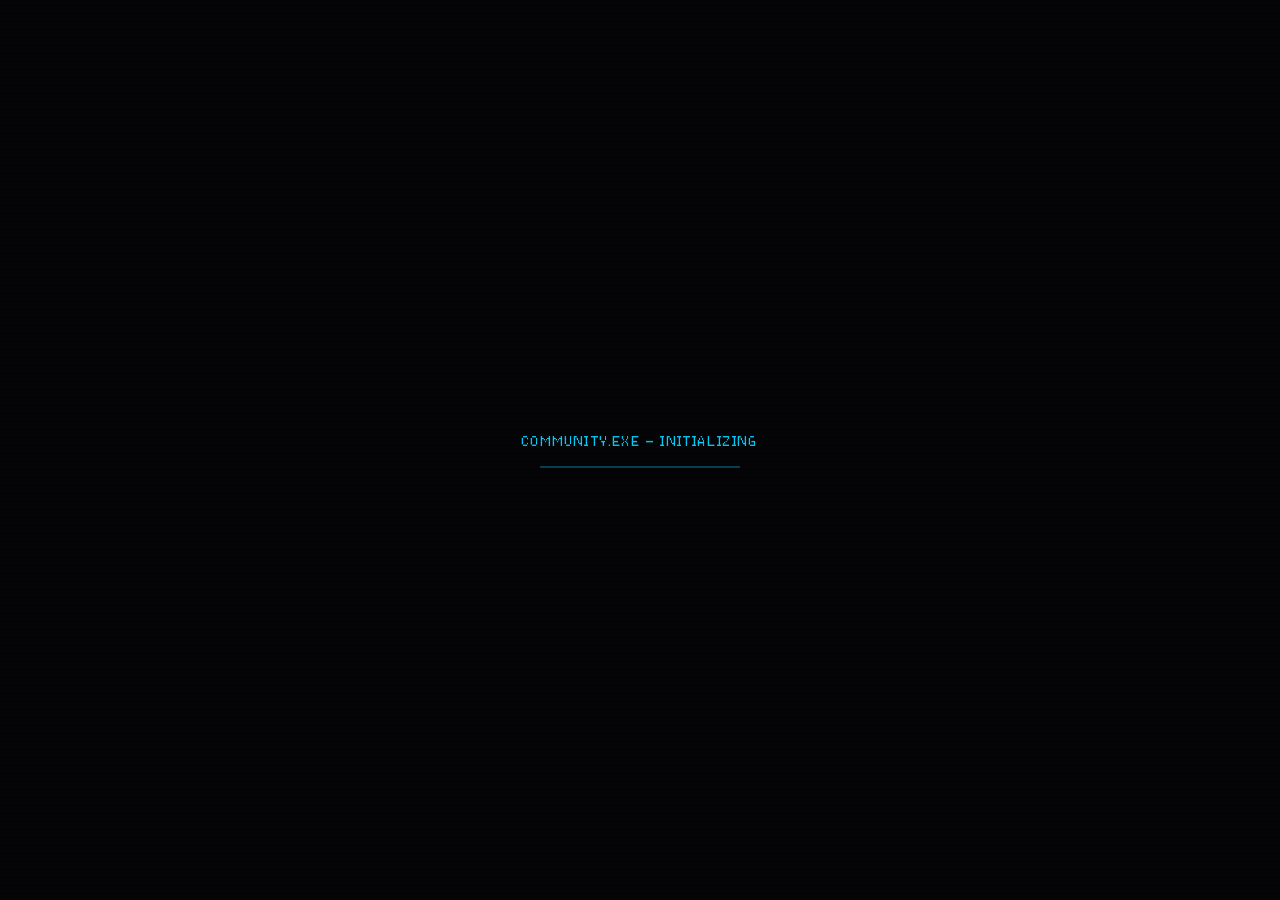
==== commit 09044849: "Update community.html" ====
--- a/community.html
+++ b/community.html
@@ -39,6 +39,7 @@
           <div class="auth-field"><label class="auth-label">EMAIL</label><input type="email" class="auth-input" id="loginEmail" placeholder="your@email.com" autocomplete="email"></div>
           <div class="auth-field"><label class="auth-label">PASSWORD</label><input type="password" class="auth-input" id="loginPassword" placeholder="••••••••" autocomplete="current-password"></div>
           <button class="auth-btn" id="loginBtn" onclick="handleLogin()">[ LOGIN → ]</button>
+          <button class="auth-forgot-link" onclick="switchTab('reset')" type="button">Forgot password?</button>
         </div>
       </div>
       <div id="formRegister" style="display:none;">
@@ -50,6 +51,19 @@
           <div class="auth-privacy"><i class="fa-solid fa-shield-halved" style="color:var(--green)"></i> Username only — no real name or phone collected</div>
         </div>
       </div>
+
+      <!-- RESET PASSWORD FORM (hidden by default) -->
+      <div id="formReset" style="display:none;">
+        <div class="auth-form">
+          <div class="auth-field">
+            <label class="auth-label">EMAIL</label>
+            <input type="email" class="auth-input" id="resetEmail" placeholder="your@email.com" autocomplete="email">
+          </div>
+          <button class="auth-btn" id="resetBtn" onclick="handleResetPassword()">[ SEND RESET LINK → ]</button>
+          <button class="auth-forgot-link" onclick="switchTab('login')" type="button">← Back to login</button>
+        </div>
+      </div>
+
     </div>
   </div>
 </div>
@@ -163,6 +177,7 @@
             <button class="fmt-btn" onclick="insertFmt('**','**')" title="Bold"><b>B</b></button>
             <button class="fmt-btn" onclick="insertFmt('*','*')" title="Italic"><i>I</i></button>
             <button class="emoji-toggle-btn" onclick="toggleEmojiPicker(event)" title="Emoji">😊</button>
+            <button class="fmt-btn" onclick="openPollModal()" title="Create Poll" style="font-size:12px;">📊</button>
             <span class="fmt-hint">**bold** *italic* · Shift+Enter=newline</span>
           </div>
           <textarea class="comm-input" id="commInput" placeholder="Type a message..." autocomplete="off" maxlength="500" rows="1"
@@ -272,6 +287,48 @@
   </div>
 </div>
 
+
+
+<!-- POLL CREATE MODAL -->
+<div class="poll-overlay" id="pollModal" onclick="if(event.target===this)closePollModal()">
+  <div class="poll-box">
+    <div class="poll-header">
+      <span>📊 CREATE POLL</span>
+      <button class="poll-close" onclick="closePollModal()">[ X ]</button>
+    </div>
+    <div class="poll-body">
+      <div>
+        <div class="poll-label">QUESTION</div>
+        <input class="poll-question-input" id="pollQuestion" placeholder="What do you want to ask?" maxlength="120">
+      </div>
+      <div>
+        <div class="poll-label">OPTIONS (min 2, max 6)</div>
+        <div class="poll-options-list" id="pollOptionsList">
+          <div class="poll-option-row">
+            <input class="poll-option-input" placeholder="Option 1" maxlength="60">
+          </div>
+          <div class="poll-option-row">
+            <input class="poll-option-input" placeholder="Option 2" maxlength="60">
+          </div>
+        </div>
+        <button class="poll-add-btn" onclick="addPollOption()">+ Add option</button>
+      </div>
+      <div>
+        <div class="poll-label">DURATION</div>
+        <div class="poll-duration-row" id="pollDurationRow">
+          <button class="poll-dur-btn" data-hours="1" onclick="selectPollDuration(this)">1h</button>
+          <button class="poll-dur-btn active" data-hours="24" onclick="selectPollDuration(this)">24h</button>
+          <button class="poll-dur-btn" data-hours="72" onclick="selectPollDuration(this)">3d</button>
+          <button class="poll-dur-btn" data-hours="168" onclick="selectPollDuration(this)">7d</button>
+          <button class="poll-dur-btn" data-hours="0" onclick="selectPollDuration(this)">No limit</button>
+        </div>
+      </div>
+      <div class="poll-footer">
+        <button class="poll-submit-btn" id="pollSubmitBtn" onclick="submitPoll()">[ CREATE POLL ]</button>
+      </div>
+    </div>
+  </div>
+</div>
 
 <div class="lightbox" id="lightbox" onclick="closeLightbox()">
   <button class="lightbox-close" onclick="closeLightbox()">[ ✕ CLOSE ]</button>
--- a/community.css
+++ b/community.css
@@ -0,0 +1,649 @@
+/* ======= AUTH ======= */
+.auth-screen{min-height:100vh;display:flex;align-items:center;justify-content:center;background:var(--bg);padding:20px;}
+.auth-window{width:420px;max-width:95vw;background:var(--bg-card);border:1px solid var(--cyan-border);box-shadow:0 0 40px var(--cyan-glow);position:relative;animation:fadeUp .4s ease both;}
+.auth-window::before,.auth-window::after{content:"";position:absolute;width:8px;height:8px;border-color:var(--cyan);border-style:solid;}
+.auth-window::before{top:-1px;left:-1px;border-width:2px 0 0 2px;}
+.auth-window::after{bottom:-1px;right:-1px;border-width:0 2px 2px 0;}
+.auth-titlebar{background:rgba(0,212,255,.08);border-bottom:1px solid rgba(0,212,255,.3);padding:8px 16px;font-family:var(--mono);font-size:10px;color:var(--cyan);letter-spacing:.14em;display:flex;justify-content:space-between;}
+.auth-body{padding:28px 24px;}
+.auth-logo{text-align:center;margin-bottom:24px;}
+.auth-logo-title{font-family:var(--mono);font-size:18px;color:var(--cyan);letter-spacing:.08em;text-shadow:0 0 16px var(--cyan);}
+.auth-logo-sub{font-family:var(--mono);font-size:9px;color:var(--text-dim);letter-spacing:.16em;margin-top:4px;}
+.auth-tabs{display:flex;margin-bottom:20px;border-bottom:1px solid rgba(0,212,255,.2);}
+.auth-tab{flex:1;padding:8px;font-family:var(--mono);font-size:10px;letter-spacing:.1em;text-align:center;background:none;border:none;color:var(--text-dim);cursor:pointer;border-bottom:2px solid transparent;transition:all .15s;margin-bottom:-1px;}
+.auth-tab.active{color:var(--cyan);border-bottom-color:var(--cyan);}
+.auth-form{display:flex;flex-direction:column;gap:14px;}
+.auth-field{display:flex;flex-direction:column;gap:5px;}
+.auth-label{font-family:var(--mono);font-size:9px;color:var(--text-dim);letter-spacing:.12em;}
+.auth-input{background:rgba(0,212,255,.04);border:1px solid rgba(0,212,255,.25);padding:9px 12px;font-family:var(--mono);font-size:12px;color:var(--text-main);outline:none;transition:border-color .15s;caret-color:var(--cyan);}
+.auth-input:focus{border-color:var(--cyan);}
+.auth-input::placeholder{color:var(--text-dim);}
+.auth-hint{font-family:var(--mono);font-size:9px;color:var(--text-dim);}
+.auth-btn{font-family:var(--mono);font-size:11px;letter-spacing:.12em;padding:10px;border:1px solid var(--cyan);background:var(--cyan-dim);color:var(--cyan);cursor:pointer;transition:all .15s;margin-top:4px;}
+.auth-btn:hover{background:rgba(0,212,255,.25);}
+.auth-btn:disabled{opacity:.5;cursor:not-allowed;}
+.auth-error{font-family:var(--mono);font-size:10px;color:#ff6b6b;background:rgba(255,107,107,.08);border:1px solid rgba(255,107,107,.3);padding:8px 12px;display:none;}
+.auth-error.show{display:block;}
+.auth-success{font-family:var(--mono);font-size:10px;color:var(--green);background:rgba(64,255,128,.06);border:1px solid rgba(64,255,128,.3);padding:8px 12px;display:none;text-align:center;}
+.auth-success.show{display:block;}
+.auth-privacy{font-family:var(--mono);font-size:9px;color:var(--text-dim);text-align:center;margin-top:8px;line-height:1.6;}
+.auth-back{font-family:var(--mono);font-size:10px;color:var(--text-dim);text-decoration:none;display:inline-flex;align-items:center;gap:6px;margin-bottom:16px;transition:color .15s;}
+.auth-back:hover{color:var(--cyan);}
+
+/* ======= LAYOUT ======= */
+.community-screen{display:none;}
+.community-screen.show{display:flex;flex-direction:column;height:100vh;overflow:hidden;}
+.comm-nav{background:var(--bg-header);border-bottom:1px solid var(--cyan-border);box-shadow:0 0 20px var(--cyan-glow);height:56px;position:sticky;top:0;z-index:200;display:flex;align-items:center;padding:0 20px;gap:14px;}
+.comm-nav-title{font-family:var(--mono);font-size:13px;color:var(--cyan);letter-spacing:.08em;text-shadow:0 0 12px var(--cyan);flex:1;}
+.comm-nav-title span{color:var(--text-dim);font-size:10px;}
+.comm-nav-user{display:flex;align-items:center;gap:8px;font-family:var(--mono);font-size:10px;color:var(--text-sub);}
+.comm-avatar{width:28px;height:28px;border-radius:50%;display:flex;align-items:center;justify-content:center;font-family:var(--mono);font-size:11px;font-weight:700;color:#000;flex-shrink:0;cursor:pointer;transition:box-shadow .15s;overflow:hidden;}
+.comm-avatar:hover{box-shadow:0 0 10px rgba(0,212,255,.5);}
+.comm-logout-btn{font-family:var(--mono);font-size:9px;letter-spacing:.1em;padding:4px 10px;border:1px solid rgba(255,107,107,.3);background:transparent;color:#ff6b6b;cursor:pointer;transition:all .15s;}
+.comm-logout-btn:hover{background:rgba(255,107,107,.08);border-color:#ff6b6b;}
+.comm-back-btn{font-family:var(--mono);font-size:9px;letter-spacing:.1em;padding:4px 10px;border:1px solid rgba(0,212,255,.3);background:transparent;color:var(--cyan);cursor:pointer;transition:all .15s;text-decoration:none;display:flex;align-items:center;gap:5px;}
+.comm-back-btn:hover{background:var(--cyan-dim);}
+.community-body{display:flex;flex:1;height:calc(100vh - 56px);overflow:hidden;}
+
+/* ======= SIDEBAR ======= */
+.comm-sidebar{width:210px;flex-shrink:0;background:var(--bg-panel);border-right:1px solid rgba(0,212,255,.15);display:flex;flex-direction:column;overflow:hidden;}
+.sidebar-tabs{display:flex;border-bottom:1px solid rgba(0,212,255,.15);flex-shrink:0;}
+.sidebar-tab{flex:1;padding:8px 4px;font-family:var(--mono);font-size:9px;letter-spacing:.1em;background:none;border:none;color:var(--text-dim);cursor:pointer;transition:all .15s;border-bottom:2px solid transparent;margin-bottom:-1px;}
+.sidebar-tab.active{color:var(--cyan);border-bottom-color:var(--cyan);background:rgba(0,212,255,.04);}
+.sidebar-tab:hover{color:var(--cyan);}
+.sidebar-panel{flex:1;overflow-y:auto;display:none;flex-direction:column;}
+.sidebar-panel.active{display:flex;}
+.comm-sidebar-label{font-family:var(--mono);font-size:9px;color:var(--text-dim);letter-spacing:.2em;padding:12px 14px 6px;text-transform:uppercase;flex-shrink:0;}
+.room-item{padding:8px 14px;font-family:var(--mono);font-size:11px;color:var(--text-sub);cursor:pointer;transition:all .1s;border-left:2px solid transparent;display:flex;align-items:center;gap:6px;}
+.room-item:hover{background:var(--cyan-dim);color:var(--cyan);}
+.room-item.active{background:var(--cyan-dim);color:var(--cyan);border-left-color:var(--cyan);}
+.room-item-hash{color:rgba(0,212,255,.4);font-size:12px;}
+.server-stat-block{padding:10px 14px;border-bottom:1px solid rgba(0,212,255,.08);}
+.server-stat-label{font-family:var(--mono);font-size:9px;color:var(--text-dim);letter-spacing:.14em;margin-bottom:6px;}
+.server-stat-val{font-family:var(--mono);font-size:18px;color:var(--cyan);text-shadow:0 0 10px var(--cyan);letter-spacing:.04em;}
+.server-stat-sub{font-family:var(--mono);font-size:9px;color:var(--text-dim);margin-top:2px;}
+.server-status-dot{display:inline-block;width:6px;height:6px;border-radius:50%;margin-right:4px;}
+.server-status-dot.online{background:var(--green);box-shadow:0 0 6px var(--green);}
+.online-user-item{display:flex;align-items:center;gap:8px;padding:5px 14px;font-family:var(--mono);font-size:10px;color:var(--text-sub);cursor:pointer;}
+.online-user-item:hover{background:rgba(0,212,255,.05);}
+.online-user-dot{width:5px;height:5px;border-radius:50%;background:var(--green);box-shadow:0 0 4px var(--green);flex-shrink:0;}
+.online-user-name{flex:1;}
+.online-you{font-size:8px;color:var(--text-dim);}
+
+/* ======= CHAT ======= */
+.comm-chat{flex:1;display:flex;flex-direction:column;overflow:hidden;background:var(--bg);}
+.comm-chat-header{padding:10px 18px;border-bottom:1px solid rgba(0,212,255,.12);background:var(--bg-panel);font-family:var(--mono);font-size:11px;color:var(--text-sub);display:flex;align-items:center;gap:8px;}
+.comm-chat-room-name{color:var(--cyan);font-size:13px;}
+.rt-status{display:flex;align-items:center;gap:5px;margin-left:auto;}
+.rt-status-dot{width:6px;height:6px;border-radius:50%;background:#ff6b6b;flex-shrink:0;transition:background .3s,box-shadow .3s;}
+.rt-status-txt{font-family:var(--mono);font-size:8px;letter-spacing:.1em;color:#ff6b6b;transition:color .3s;}
+.comm-messages{flex:1;overflow-y:auto;padding:16px 18px;display:flex;flex-direction:column;gap:2px;}
+.comm-messages::-webkit-scrollbar{width:4px;}
+.comm-messages::-webkit-scrollbar-thumb{background:rgba(0,212,255,.2);}
+
+/* ======= MESSAGES ======= */
+.msg-group{margin-bottom:10px;border-radius:0;}
+.msg-header{display:flex;align-items:center;gap:8px;margin-bottom:4px;}
+.msg-avatar{width:28px;height:28px;border-radius:50%;display:flex;align-items:center;justify-content:center;font-family:var(--mono);font-size:10px;font-weight:700;color:#000;flex-shrink:0;overflow:hidden;}
+.msg-avatar img{width:100%;height:100%;border-radius:50%;object-fit:cover;display:block;}
+.msg-username{font-family:var(--mono);font-size:11px;color:var(--cyan);letter-spacing:.04em;cursor:pointer;}
+.msg-username:hover{text-decoration:underline;}
+.msg-time{font-family:var(--mono);font-size:9px;color:var(--text-dim);}
+/* Date separator */
+.date-sep{display:flex;align-items:center;gap:10px;margin:18px 0 10px;padding:0 4px;font-family:var(--mono);font-size:9px;color:var(--text-dim);letter-spacing:.14em;user-select:none;}
+.date-sep::before,.date-sep::after{content:"";flex:1;height:1px;background:rgba(0,212,255,.1);}
+.date-sep span{white-space:nowrap;padding:0 4px;}
+.msg-badges{display:flex;gap:3px;align-items:center;}
+.msg-badge-pill{font-family:var(--mono);font-size:8px;padding:1px 5px;border:1px solid;border-radius:2px;letter-spacing:.06em;white-space:nowrap;}
+.msg-bubble{font-family:var(--mono);font-size:13px;color:var(--text-main);line-height:1.7;padding:6px 10px;margin-left:36px;background:rgba(0,212,255,.03);border-left:1px solid rgba(0,212,255,.1);word-break:break-word;white-space:pre-wrap;position:relative;}
+.msg-bubble.own{background:rgba(0,212,255,.06);border-left-color:rgba(0,212,255,.3);}
+.msg-bubble strong{color:var(--text-main);font-weight:700;}
+.msg-bubble em{color:var(--text-sub);font-style:italic;}
+.msg-img{max-width:280px;max-height:200px;border:1px solid rgba(0,212,255,.2);cursor:pointer;margin-top:4px;display:block;margin-left:36px;}
+.msg-img:hover{border-color:var(--cyan);}
+.comm-empty{flex:1;display:flex;align-items:center;justify-content:center;font-family:var(--mono);font-size:11px;color:var(--text-dim);letter-spacing:.1em;flex-direction:column;gap:8px;}
+
+/* Message actions on hover (desktop only) */
+.msg-actions{display:none;gap:4px;margin-left:auto;}
+@media(min-width:601px){
+  .msg-header:hover .msg-actions{display:flex;}
+}
+.msg-action-btn{background:none;border:1px solid rgba(0,212,255,.2);color:var(--text-dim);font-family:var(--mono);font-size:8px;cursor:pointer;padding:2px 6px;transition:all .15s;letter-spacing:.06em;}
+.msg-action-btn:hover{border-color:var(--cyan);color:var(--cyan);background:var(--cyan-dim);}
+.msg-action-btn.del:hover{border-color:#ff6b6b;color:#ff6b6b;background:rgba(255,107,107,.08);}
+
+/* ======= REACTIONS ======= */
+.msg-reactions{display:flex;flex-wrap:wrap;gap:4px;margin-left:36px;margin-top:4px;min-height:4px;}
+.reaction-pill{display:inline-flex;align-items:center;gap:4px;padding:2px 8px;border:1px solid rgba(0,212,255,.2);background:rgba(0,212,255,.04);cursor:pointer;border-radius:20px;font-family:var(--mono);font-size:10px;color:var(--text-sub);transition:all .15s;line-height:1.4;}
+.reaction-pill:hover{border-color:var(--cyan);background:rgba(0,212,255,.12);}
+.reaction-pill.mine{border-color:rgba(0,212,255,.6);background:rgba(0,212,255,.14);color:var(--cyan);}
+.reaction-emoji{font-size:14px;line-height:1;}
+.reaction-count{font-size:10px;}
+
+/* Reaction mini-picker (popup on hover over react button) */
+.react-mini-picker{position:fixed;z-index:8000;background:var(--bg-card);border:1px solid var(--cyan-border);box-shadow:0 4px 20px rgba(0,0,0,.7);padding:6px 8px;display:none;gap:2px;flex-wrap:wrap;width:220px;animation:fadeUp .12s ease both;}
+.react-mini-picker.open{display:flex;}
+.react-mini-picker-emoji{background:none;border:none;font-size:20px;cursor:pointer;padding:4px 5px;border-radius:4px;line-height:1;transition:background .1s;}
+.react-mini-picker-emoji:hover{background:rgba(0,212,255,.15);transform:scale(1.2);}
+
+/* Reply quote */
+.reply-quote{margin-left:36px;margin-bottom:2px;display:flex;gap:6px;align-items:flex-start;}
+.reply-quote-bar{width:2px;background:rgba(0,212,255,.4);flex-shrink:0;margin-top:2px;}
+.reply-quote-content{font-family:var(--mono);font-size:10px;color:var(--text-dim);line-height:1.5;}
+.reply-quote-user{color:var(--cyan);margin-right:6px;}
+
+/* Reply bar in input */
+.reply-bar{padding:6px 18px;background:rgba(0,212,255,.04);border-top:1px solid rgba(0,212,255,.12);display:none;align-items:center;gap:8px;}
+.reply-bar.show{display:flex;}
+.reply-bar-quote{font-family:var(--mono);font-size:10px;color:var(--text-sub);flex:1;overflow:hidden;white-space:nowrap;text-overflow:ellipsis;}
+.reply-bar-user{color:var(--cyan);}
+.reply-bar-close{background:none;border:none;color:var(--text-dim);font-family:var(--mono);font-size:11px;cursor:pointer;transition:color .15s;padding:0 4px;}
+.reply-bar-close:hover{color:#ff6b6b;}
+
+/* ======= INPUT ======= */
+.comm-input-bar{padding:10px 18px;border-top:1px solid rgba(0,212,255,.15);background:var(--bg-panel);display:flex;align-items:flex-end;gap:10px;}
+.comm-input{flex:1;background:rgba(0,212,255,.04);border:1px solid rgba(0,212,255,.25);padding:9px 14px;font-family:var(--mono);font-size:12px;color:var(--text-main);outline:none;caret-color:var(--cyan);transition:border-color .15s;resize:none;min-height:36px;max-height:120px;overflow-y:auto;line-height:1.6;}
+.comm-input:focus{border-color:var(--cyan);}
+.comm-input::placeholder{color:var(--text-dim);}
+.comm-input-wrap{flex:1;display:flex;flex-direction:column;gap:4px;}
+.char-counter{font-family:var(--mono);font-size:9px;color:var(--text-dim);text-align:right;height:12px;}
+.char-counter.warn{color:var(--gold);}
+.char-counter.danger{color:#ff6b6b;}
+.fmt-toolbar{display:flex;gap:4px;align-items:center;}
+.fmt-btn{width:24px;height:22px;background:rgba(0,212,255,.06);border:1px solid rgba(0,212,255,.2);color:var(--text-dim);font-size:11px;cursor:pointer;display:flex;align-items:center;justify-content:center;transition:all .15s;font-family:serif;}
+.fmt-btn:hover{border-color:var(--cyan);color:var(--cyan);background:var(--cyan-dim);}
+.emoji-toggle-btn{width:24px;height:22px;background:rgba(0,212,255,.06);border:1px solid rgba(0,212,255,.2);color:var(--text-dim);font-size:14px;cursor:pointer;display:flex;align-items:center;justify-content:center;transition:all .15s;line-height:1;}
+.emoji-toggle-btn:hover{border-color:var(--cyan);background:var(--cyan-dim);}
+.fmt-hint{font-family:var(--mono);font-size:8px;color:var(--text-dim);margin-left:4px;}
+.comm-img-btn{width:34px;height:34px;flex-shrink:0;border:1px solid rgba(0,212,255,.25);background:transparent;color:var(--text-dim);cursor:pointer;display:flex;align-items:center;justify-content:center;transition:all .15s;font-size:13px;}
+.comm-img-btn:hover{border-color:var(--cyan);color:var(--cyan);background:var(--cyan-dim);}
+.comm-send-btn{padding:0 14px;height:36px;font-family:var(--mono);font-size:10px;letter-spacing:.1em;border:1px solid var(--cyan);background:var(--cyan-dim);color:var(--cyan);cursor:pointer;transition:all .15s;white-space:nowrap;flex-shrink:0;}
+.comm-send-btn:hover{background:rgba(0,212,255,.25);}
+.comm-send-btn:disabled{opacity:.4;cursor:not-allowed;}
+.img-preview-wrap{padding:8px 18px 0;background:var(--bg-panel);display:none;align-items:center;gap:10px;}
+.img-preview-wrap.show{display:flex;}
+.img-preview-thumb{height:48px;border:1px solid rgba(0,212,255,.3);}
+.img-preview-name{font-family:var(--mono);font-size:10px;color:var(--text-sub);flex:1;}
+.img-preview-remove{background:none;border:none;color:#ff6b6b;font-family:var(--mono);font-size:11px;cursor:pointer;}
+
+/* ======= EMOJI PICKER ======= */
+.emoji-picker{
+  position:absolute; bottom:130px; left:18px;
+  background:var(--bg-card);
+  border:1px solid var(--cyan-border);
+  box-shadow:0 0 20px var(--cyan-glow);
+  padding:10px;
+  z-index:500;
+  display:none;
+  flex-direction:column;
+  gap:8px;
+  width:280px;
+}
+.emoji-picker.open{display:flex;}
+.emoji-picker-tabs{display:flex;gap:4px;flex-wrap:wrap;border-bottom:1px solid rgba(0,212,255,.15);padding-bottom:8px;}
+.emoji-cat-btn{background:none;border:1px solid rgba(0,212,255,.15);font-size:14px;cursor:pointer;padding:3px 6px;transition:all .15s;line-height:1;}
+.emoji-cat-btn:hover,.emoji-cat-btn.active{border-color:var(--cyan);background:var(--cyan-dim);}
+.emoji-grid{display:grid;grid-template-columns:repeat(8,1fr);gap:4px;max-height:180px;overflow-y:auto;}
+.emoji-grid::-webkit-scrollbar{width:3px;}
+.emoji-grid::-webkit-scrollbar-thumb{background:rgba(0,212,255,.2);}
+.emoji-btn{background:none;border:none;font-size:20px;cursor:pointer;padding:3px;border-radius:2px;line-height:1;transition:background .1s;}
+.emoji-btn:hover{background:rgba(0,212,255,.12);}
+
+/* ======= LIGHTBOX ======= */
+.lightbox{display:none;position:fixed;inset:0;z-index:9999;background:rgba(0,0,0,.92);align-items:center;justify-content:center;}
+.lightbox.open{display:flex;}
+.lightbox img{max-width:90vw;max-height:90vh;border:1px solid var(--cyan-border);}
+.lightbox-close{position:absolute;top:20px;right:24px;background:none;border:none;color:var(--text-sub);font-family:var(--mono);font-size:16px;cursor:pointer;}
+
+/* ======= PROFILE VIEW ======= */
+.pview-overlay{display:none;position:fixed;inset:0;z-index:9500;background:rgba(0,0,0,.88);align-items:center;justify-content:center;}
+.pview-overlay.open{display:flex;animation:fadeUp .2s ease;}
+.pview-box{width:380px;max-width:92vw;background:var(--bg-card);border:1px solid var(--cyan-border);box-shadow:0 0 50px var(--cyan-glow);position:relative;display:flex;flex-direction:column;max-height:88vh;}
+.pview-box::before,.pview-box::after{content:"";position:absolute;width:8px;height:8px;border-color:var(--cyan);border-style:solid;pointer-events:none;z-index:2;}
+.pview-box::before{top:-1px;left:-1px;border-width:2px 0 0 2px;}
+.pview-box::after{bottom:-1px;right:-1px;border-width:0 2px 2px 0;}
+/* Titlebar sticky */
+.pview-titlebar{background:rgba(0,212,255,.07);border-bottom:1px solid rgba(0,212,255,.25);padding:8px 16px;font-family:var(--mono);font-size:10px;letter-spacing:.14em;color:var(--cyan);display:flex;justify-content:space-between;align-items:center;flex-shrink:0;}
+.pview-close{background:none;border:none;color:var(--text-sub);font-family:var(--mono);font-size:12px;cursor:pointer;transition:color .15s;}
+.pview-close:hover{color:var(--cyan);}
+/* Scrollable body */
+.pview-scroll{flex:1;overflow-y:auto;overflow-x:hidden;}
+.pview-scroll::-webkit-scrollbar{width:3px;}
+.pview-scroll::-webkit-scrollbar-thumb{background:rgba(0,212,255,.2);}
+/* Banner */
+.pview-banner{height:90px;width:100%;flex-shrink:0;position:relative;}
+.pview-banner-inner{position:absolute;inset:0;}
+/* Avatar hero — centered, overlapping banner */
+.pview-avatar-hero{display:flex;flex-direction:column;align-items:center;margin-top:-46px;padding:0 20px 0;position:relative;z-index:1;}
+.pview-avatar{width:88px;height:88px;border-radius:50%;border:4px solid var(--bg-card);overflow:hidden;display:flex;align-items:center;justify-content:center;font-family:var(--mono);font-size:28px;font-weight:700;color:#000;flex-shrink:0;box-shadow:0 0 20px rgba(0,0,0,.6);}
+.pview-avatar img{width:100%;height:100%;border-radius:50%;object-fit:cover;display:block;}
+/* Info block */
+.pview-info{padding:10px 20px 0;text-align:center;}
+.pview-name{font-family:var(--mono);font-size:18px;color:var(--text-main);letter-spacing:.04em;}
+.pview-role{font-family:var(--mono);font-size:9px;color:var(--cyan);letter-spacing:.14em;margin-top:3px;text-shadow:0 0 8px var(--cyan);}
+/* ── ROLE BADGES inline in messages ── */
+.role-badge{font-family:var(--mono);font-size:7px;padding:1px 5px;border:1px solid;letter-spacing:.08em;border-radius:2px;vertical-align:middle;margin-left:4px;white-space:nowrap;}
+.role-badge.owner{color:#f0c040;border-color:rgba(240,192,64,.5);background:rgba(240,192,64,.1);}
+.role-badge.admin{color:#ff7eb6;border-color:rgba(255,126,182,.5);background:rgba(255,126,182,.1);}
+.role-badge.mod{color:#5eeaff;border-color:rgba(94,234,255,.4);background:rgba(94,234,255,.08);}
+/* ── Admin action button ── */
+.msg-action-btn.admin-act:hover{border-color:#ff7eb6;color:#ff7eb6;background:rgba(255,126,182,.08);}
+/* ── Admin panel modal ── */
+.admin-overlay{display:none;position:fixed;inset:0;z-index:9700;background:rgba(0,0,0,.88);align-items:center;justify-content:center;}
+.admin-overlay.open{display:flex;animation:fadeUp .2s ease both;}
+.admin-box{width:380px;max-width:92vw;background:var(--bg-card);border:1px solid rgba(255,126,182,.5);box-shadow:0 0 40px rgba(255,126,182,.2);position:relative;display:flex;flex-direction:column;}
+.admin-box::before,.admin-box::after{content:"";position:absolute;width:8px;height:8px;border-color:#ff7eb6;border-style:solid;pointer-events:none;}
+.admin-box::before{top:-1px;left:-1px;border-width:2px 0 0 2px;}
+.admin-box::after{bottom:-1px;right:-1px;border-width:0 2px 2px 0;}
+.admin-header{background:rgba(255,126,182,.07);border-bottom:1px solid rgba(255,126,182,.3);padding:8px 16px;font-family:var(--mono);font-size:10px;letter-spacing:.14em;color:#ff7eb6;display:flex;justify-content:space-between;align-items:center;}
+.admin-close{background:none;border:none;color:var(--text-sub);font-family:var(--mono);font-size:12px;cursor:pointer;}
+.admin-close:hover{color:#ff7eb6;}
+.admin-body{padding:18px 16px;display:flex;flex-direction:column;gap:10px;}
+.admin-target{font-family:var(--mono);font-size:11px;color:var(--text-sub);padding:8px 12px;background:rgba(255,126,182,.04);border:1px solid rgba(255,126,182,.15);}
+.admin-target strong{color:#ff7eb6;}
+.admin-section{font-family:var(--mono);font-size:9px;color:var(--text-dim);letter-spacing:.14em;margin-top:4px;}
+.admin-btn{font-family:var(--mono);font-size:10px;letter-spacing:.1em;padding:9px 14px;border:1px solid;background:transparent;cursor:pointer;transition:all .15s;text-align:left;width:100%;}
+.admin-btn.del-msg{border-color:rgba(255,107,107,.35);color:#ff6b6b;}
+.admin-btn.del-msg:hover{background:rgba(255,107,107,.08);border-color:#ff6b6b;}
+.admin-btn.timeout{border-color:rgba(240,192,64,.35);color:var(--gold);}
+.admin-btn.timeout:hover{background:rgba(240,192,64,.08);border-color:var(--gold);}
+.admin-btn.grant-mod{border-color:rgba(94,234,255,.35);color:#5eeaff;}
+.admin-btn.grant-mod:hover{background:rgba(94,234,255,.08);border-color:#5eeaff;}
+.admin-btn.revoke-mod{border-color:rgba(255,107,107,.25);color:var(--text-dim);}
+.admin-btn.revoke-mod:hover{background:rgba(255,107,107,.06);border-color:#ff6b6b;color:#ff6b6b;}
+.admin-btn:disabled{opacity:.35;cursor:not-allowed;}
+.admin-log{font-family:var(--mono);font-size:9px;color:var(--text-dim);padding:6px 12px;background:rgba(0,0,0,.3);border:1px solid rgba(255,255,255,.06);margin-top:4px;min-height:22px;}
+.admin-log.ok{color:var(--green);}
+.admin-log.err{color:#ff6b6b;}
+/* timeout duration picker */
+.timeout-row{display:flex;gap:6px;flex-wrap:wrap;}
+.timeout-opt{font-family:var(--mono);font-size:9px;padding:4px 10px;border:1px solid rgba(240,192,64,.3);background:transparent;color:var(--gold);cursor:pointer;transition:all .15s;}
+.timeout-opt:hover,.timeout-opt.selected{background:rgba(240,192,64,.12);border-color:var(--gold);}
+/* muted badge on input */
+.muted-bar{display:none;padding:8px 18px;background:rgba(240,192,64,.06);border-top:1px solid rgba(240,192,64,.2);font-family:var(--mono);font-size:10px;color:var(--gold);letter-spacing:.08em;}
+.muted-bar.show{display:flex;align-items:center;gap:8px;}
+/* Bio */
+.pview-bio{font-family:var(--mono);font-size:11px;color:var(--text-sub);line-height:1.7;text-align:center;padding:10px 20px 0;font-style:italic;}
+.pview-bio-empty{color:var(--text-dim);}
+/* Stats row */
+.pview-stats{display:flex;gap:0;margin:14px 20px 0;border:1px solid rgba(0,212,255,.12);background:rgba(0,212,255,.03);}
+.pview-stat{flex:1;padding:8px 4px;text-align:center;border-right:1px solid rgba(0,212,255,.1);}
+.pview-stat:last-child{border-right:none;}
+.pview-stat-val{font-family:var(--mono);font-size:16px;color:var(--cyan);text-shadow:0 0 8px var(--cyan);letter-spacing:.02em;}
+.pview-stat-label{font-family:var(--mono);font-size:8px;color:var(--text-dim);letter-spacing:.1em;margin-top:2px;}
+/* Level bar */
+.pview-level-wrap{margin:14px 20px 0;}
+.pview-level-header{display:flex;justify-content:space-between;align-items:center;margin-bottom:5px;}
+.pview-level-tag{font-family:var(--mono);font-size:10px;color:var(--cyan);letter-spacing:.06em;}
+.pview-level-xp{font-family:var(--mono);font-size:9px;color:var(--text-dim);}
+.pview-level-track{height:6px;background:rgba(0,212,255,.08);border:1px solid rgba(0,212,255,.15);position:relative;overflow:hidden;}
+.pview-level-fill{height:100%;background:linear-gradient(90deg,var(--cyan),#9b6dff);box-shadow:0 0 8px var(--cyan);transition:width .6s cubic-bezier(.4,0,.2,1);}
+.pview-level-sub{font-family:var(--mono);font-size:8px;color:var(--text-dim);margin-top:3px;text-align:right;}
+/* Divider */
+.pview-divider{height:1px;background:rgba(0,212,255,.08);margin:14px 20px 0;}
+/* Section label */
+.pview-section{font-family:var(--mono);font-size:9px;color:var(--text-dim);letter-spacing:.18em;padding:12px 20px 8px;}
+/* Badges */
+.pview-badges{display:flex;flex-direction:column;gap:6px;padding:0 20px;}
+.pview-badge{display:flex;align-items:center;gap:10px;padding:8px 12px;border:1px solid;background:rgba(0,0,0,.25);}
+.pview-badge-icon{font-size:18px;line-height:1;flex-shrink:0;}
+.pview-badge-name{font-family:var(--mono);font-size:11px;letter-spacing:.06em;font-weight:700;}
+.pview-badge-desc{font-family:var(--mono);font-size:9px;color:var(--text-dim);margin-top:2px;}
+.pview-no-badges{font-family:var(--mono);font-size:10px;color:var(--text-dim);padding:0 20px;}
+/* Meta */
+.pview-meta{font-family:var(--mono);font-size:9px;color:var(--text-dim);padding:0 20px;display:flex;gap:14px;flex-wrap:wrap;}
+/* Edit button */
+.pview-edit-btn{display:block;width:calc(100% - 40px);margin:14px 20px 20px;font-family:var(--mono);font-size:10px;letter-spacing:.12em;padding:9px;border:1px solid rgba(0,212,255,.35);background:transparent;color:var(--cyan);cursor:pointer;transition:all .15s;}
+.pview-edit-btn:hover{background:var(--cyan-dim);border-color:var(--cyan);}
+
+/* ======= PROFILE EDIT ======= */
+.pedit-overlay{display:none;position:fixed;inset:0;z-index:9600;background:rgba(0,0,0,.88);align-items:center;justify-content:center;}
+.pedit-overlay.open{display:flex;animation:fadeUp .2s ease;}
+.pedit-box{width:400px;max-width:92vw;background:var(--bg-card);border:1px solid var(--cyan-border);box-shadow:0 0 40px var(--cyan-glow);position:relative;display:flex;flex-direction:column;max-height:90vh;}
+.pedit-box::before,.pedit-box::after{content:"";position:absolute;width:8px;height:8px;border-color:var(--cyan);border-style:solid;pointer-events:none;}
+.pedit-box::before{top:-1px;left:-1px;border-width:2px 0 0 2px;}
+.pedit-box::after{bottom:-1px;right:-1px;border-width:0 2px 2px 0;}
+.pedit-header{background:rgba(0,212,255,.07);border-bottom:1px solid rgba(0,212,255,.3);padding:8px 16px;font-family:var(--mono);font-size:10px;letter-spacing:.14em;color:var(--cyan);display:flex;justify-content:space-between;align-items:center;flex-shrink:0;}
+.pedit-close{background:none;border:none;color:var(--text-sub);font-family:var(--mono);font-size:12px;cursor:pointer;transition:color .15s;}
+.pedit-close:hover{color:var(--cyan);}
+.pedit-scroll{flex:1;overflow-y:auto;padding:20px 18px;}
+.pedit-scroll::-webkit-scrollbar{width:3px;}
+.pedit-scroll::-webkit-scrollbar-thumb{background:rgba(0,212,255,.2);}
+.pedit-preview{display:flex;align-items:center;gap:14px;margin-bottom:20px;padding:12px;background:rgba(0,212,255,.03);border:1px solid rgba(0,212,255,.1);}
+.pedit-preview-avatar{width:52px;height:52px;border-radius:50%;display:flex;align-items:center;justify-content:center;font-family:var(--mono);font-size:20px;font-weight:700;color:#000;flex-shrink:0;overflow:hidden;}
+.pedit-preview-name{font-family:var(--mono);font-size:13px;color:var(--text-main);}
+.pedit-preview-role{font-family:var(--mono);font-size:9px;color:var(--text-dim);margin-top:2px;letter-spacing:.08em;}
+.pedit-section{font-family:var(--mono);font-size:9px;color:var(--text-dim);letter-spacing:.14em;margin-bottom:8px;margin-top:18px;}
+.pedit-section:first-of-type{margin-top:0;}
+.pedit-textarea{width:100%;background:rgba(0,212,255,.04);border:1px solid rgba(0,212,255,.25);padding:9px 12px;font-family:var(--mono);font-size:11px;color:var(--text-main);outline:none;resize:vertical;min-height:60px;max-height:120px;caret-color:var(--cyan);transition:border-color .15s;box-sizing:border-box;line-height:1.6;}
+.pedit-textarea:focus{border-color:var(--cyan);}
+.pedit-textarea::placeholder{color:var(--text-dim);}
+.pedit-char{font-family:var(--mono);font-size:8px;color:var(--text-dim);text-align:right;margin-top:3px;}
+/* Avatar upload */
+.avatar-upload-zone{border:1px dashed rgba(0,212,255,.3);background:rgba(0,212,255,.03);padding:20px;text-align:center;cursor:pointer;transition:all .2s;margin-bottom:0;}
+.avatar-upload-zone:hover,.avatar-upload-zone.drag-over{border-color:var(--cyan);background:rgba(0,212,255,.07);}
+.avatar-upload-icon{font-size:24px;color:rgba(0,212,255,.4);margin-bottom:8px;}
+.avatar-upload-text{font-family:var(--mono);font-size:10px;color:var(--text-dim);letter-spacing:.08em;}
+.avatar-upload-sub{font-family:var(--mono);font-size:8px;color:var(--text-dim);margin-top:4px;}
+.avatar-upload-preview{width:80px;height:80px;border-radius:50%;border:2px solid var(--cyan);overflow:hidden;margin:0 auto 12px;}
+.avatar-upload-preview img{width:100%;height:100%;object-fit:cover;}
+.avatar-upload-change{font-family:var(--mono);font-size:9px;color:var(--cyan);background:none;border:none;cursor:pointer;margin-top:8px;letter-spacing:.08em;}
+/* Crop */
+.crop-editor{display:none;flex-direction:column;align-items:center;gap:10px;margin-top:12px;}
+.crop-editor.show{display:flex;}
+.crop-canvas-wrap{position:relative;width:240px;height:240px;border:1px solid rgba(0,212,255,.3);overflow:hidden;cursor:grab;user-select:none;flex-shrink:0;background:#000;}
+.crop-canvas-wrap:active{cursor:grabbing;}
+.crop-canvas-wrap canvas{display:block;}
+.crop-overlay{position:absolute;inset:0;pointer-events:none;}
+.crop-controls{width:100%;display:flex;flex-direction:column;gap:8px;}
+.crop-zoom-row{display:flex;align-items:center;gap:8px;}
+.crop-zoom-label{font-family:var(--mono);font-size:9px;color:var(--text-dim);width:32px;}
+.crop-zoom-slider{flex:1;accent-color:var(--cyan);cursor:pointer;}
+.crop-zoom-val{font-family:var(--mono);font-size:9px;color:var(--cyan);width:32px;text-align:right;}
+.crop-actions{display:flex;gap:8px;width:100%;}
+.crop-apply-btn{flex:1;font-family:var(--mono);font-size:10px;letter-spacing:.1em;padding:7px;border:1px solid var(--cyan);background:var(--cyan-dim);color:var(--cyan);cursor:pointer;}
+.crop-apply-btn:hover{background:rgba(0,212,255,.25);}
+.crop-cancel-btn{font-family:var(--mono);font-size:10px;letter-spacing:.1em;padding:7px 12px;border:1px solid rgba(0,212,255,.2);background:transparent;color:var(--text-dim);cursor:pointer;}
+.crop-cancel-btn:hover{border-color:var(--cyan);color:var(--cyan);}
+.profile-save-btn{width:100%;font-family:var(--mono);font-size:10px;letter-spacing:.12em;padding:9px;border:1px solid var(--cyan);background:var(--cyan-dim);color:var(--cyan);cursor:pointer;transition:all .15s;margin-top:18px;}
+.profile-save-btn:hover{background:rgba(0,212,255,.25);}
+.profile-save-btn:disabled{opacity:.5;cursor:not-allowed;}
+.profile-save-msg{font-family:var(--mono);font-size:9px;color:var(--green);text-align:center;height:16px;margin-top:8px;}
+
+/* ======= LOADING ======= */
+.comm-loading{display:flex;align-items:center;justify-content:center;min-height:100vh;background:var(--bg);font-family:var(--mono);font-size:12px;color:var(--cyan);letter-spacing:.1em;flex-direction:column;gap:14px;}
+.comm-loading-bar{width:200px;height:2px;background:rgba(0,212,255,.1);border:1px solid rgba(0,212,255,.2);}
+.comm-loading-fill{height:100%;background:var(--cyan);box-shadow:0 0 6px var(--cyan);animation:loadingPulse 1.2s ease infinite;}
+@keyframes loadingPulse{0%{width:0%}50%{width:70%}100%{width:100%}}
+
+.unread-divider{display:flex;align-items:center;gap:10px;margin:12px 0 8px;font-family:var(--mono);font-size:9px;color:#ff6b6b;letter-spacing:.12em;}
+.unread-divider::before,.unread-divider::after{content:"";flex:1;height:1px;background:rgba(255,107,107,.3);}
+.new-msg-toast{position:absolute;bottom:130px;left:50%;transform:translateX(-50%);background:var(--bg-card);border:1px solid var(--cyan-border);box-shadow:0 4px 16px rgba(0,0,0,.6);font-family:var(--mono);font-size:10px;color:var(--cyan);letter-spacing:.08em;padding:6px 14px;cursor:pointer;z-index:400;white-space:nowrap;animation:fadeUp .2s ease;}
+.new-msg-toast:hover{background:var(--cyan-dim);}
+
+/* ======= ROOM MODE BADGES ======= */
+.room-mode-badge{font-family:var(--mono);font-size:8px;letter-spacing:.1em;padding:2px 8px;border:1px solid;text-transform:uppercase;flex-shrink:0;}
+.room-mode-badge.image-only{border-color:rgba(155,109,255,.5);color:#9b6dff;background:rgba(155,109,255,.08);}
+.room-mode-badge.slow{border-color:rgba(240,192,64,.5);color:var(--gold);background:rgba(240,192,64,.08);}
+.room-mode-badge.bot{border-color:rgba(64,255,128,.5);color:var(--green);background:rgba(64,255,128,.08);}
+.room-desc{font-family:var(--mono);font-size:9px;color:var(--text-dim);letter-spacing:.08em;}
+
+/* Slow mode countdown on send button */
+.comm-send-btn.slow-count{background:rgba(240,192,64,.12);border-color:var(--gold);color:var(--gold);}
+
+/* Image-only overlay */
+.img-only-hint{display:none;align-items:center;justify-content:center;gap:8px;padding:10px 18px;background:rgba(155,109,255,.06);border-top:1px solid rgba(155,109,255,.2);font-family:var(--mono);font-size:11px;color:#9b6dff;letter-spacing:.08em;}
+.img-only-hint.show{display:flex;}
+
+/* Bot message style */
+.msg-bubble.bot-reply{background:rgba(64,255,128,.06);border-left-color:rgba(64,255,128,.4);color:var(--green);}
+.bot-avatar{background:#1a2e1a!important;color:var(--green)!important;}
+@media(max-width:600px){
+  /* ── NAV ── */
+  .comm-nav{height:50px;padding:0 12px;gap:8px;}
+  .comm-nav-title{font-size:11px;}
+  .comm-nav-title span{display:none;}
+  .comm-back-btn span{display:none;}        /* hide "WIKI" text, keep icon */
+  .comm-back-btn{padding:6px 8px;}
+  #navUsername{display:none;}
+  .comm-logout-btn{font-size:8px;padding:4px 8px;}
+  .comm-avatar{width:32px;height:32px;}
+
+  /* ── SIDEBAR: hidden off-screen, slide in as drawer ── */
+  .community-body{position:relative;}
+  .comm-sidebar{
+    position:fixed; top:50px; left:0; bottom:0; z-index:400;
+    width:240px; transform:translateX(-100%);
+    transition:transform .25s ease;
+    box-shadow:4px 0 20px rgba(0,0,0,.6);
+  }
+  .comm-sidebar.mob-open{transform:translateX(0);}
+  .sidebar-drawer-overlay{
+    display:none; position:fixed; inset:0; z-index:399;
+    background:rgba(0,0,0,.55);
+  }
+  .sidebar-drawer-overlay.show{display:block;}
+
+  /* sidebar content bigger for touch */
+  .sidebar-tab{font-size:11px;padding:10px 6px;}
+  .comm-sidebar-label{font-size:10px;padding:14px 16px 8px;}
+  .room-item{font-size:13px;padding:12px 16px;}
+  .room-item span{display:inline !important;}   /* show room names */
+  .server-stat-val{font-size:20px;}
+  .server-stat-label{font-size:10px;}
+  .online-user-item{font-size:12px;padding:8px 16px;}
+  .online-user-name{display:block !important;}
+  .online-you{display:inline !important;}
+
+  /* ── CHAT HEADER ── */
+  .comm-chat-header{padding:8px 12px;gap:6px;flex-wrap:nowrap;}
+  .comm-chat-room-name{font-size:14px;}
+  .comm-chat-header > span:nth-child(2){display:none;} /* hide "— VonnieStudio Community" */
+  .search-btn-hdr{padding:5px 8px;font-size:10px;}
+  .rt-status-txt{display:none;}  /* keep dot, hide text */
+
+  /* hamburger button (added via JS) */
+  .mob-menu-btn{
+    width:36px;height:36px;flex-shrink:0;
+    background:none;border:1px solid rgba(0,212,255,.25);
+    color:var(--cyan);font-size:16px;cursor:pointer;
+    display:flex;align-items:center;justify-content:center;
+    transition:all .15s;
+  }
+  .mob-menu-btn:hover{background:var(--cyan-dim);}
+
+  /* ── MESSAGES ── */
+  .comm-messages{padding:12px 10px;gap:4px;}
+  .msg-group{margin-bottom:12px;}
+  .msg-avatar{width:34px;height:34px;font-size:13px;}
+  .msg-username{font-size:13px;}
+  .msg-time{font-size:10px;}
+  .msg-bubble{font-size:14px;line-height:1.65;padding:7px 10px;margin-left:42px;}
+  .msg-img{margin-left:42px;max-width:100%;}
+  .msg-reactions{margin-left:42px;}
+  .reaction-pill{font-size:12px;padding:4px 10px;}
+  .reaction-emoji{font-size:16px;}
+  .reply-quote{margin-left:42px;}
+  .thread-btn{margin-left:42px;font-size:10px;padding:4px 10px;}
+
+  /* Action buttons: always visible on mobile (no hover needed) */
+  .msg-actions{display:flex !important;}
+  .msg-action-btn{font-size:10px;padding:5px 9px;}
+
+  /* ── PIN / REPLY BARS ── */
+  .pin-bar{padding:7px 12px;}
+  .pin-bar-text{font-size:11px;}
+  .reply-bar{padding:7px 12px;}
+  .reply-bar-quote{font-size:11px;}
+
+  /* ── INPUT BAR ── */
+  .comm-input-bar{padding:8px 10px;gap:6px;}
+  .comm-input{font-size:14px;padding:10px 12px;min-height:42px;}
+  .comm-send-btn{height:42px;padding:0 14px;font-size:11px;}
+  .comm-img-btn{width:42px;height:42px;font-size:15px;}
+  .fmt-btn{width:30px;height:28px;font-size:13px;}
+  .emoji-toggle-btn{width:30px;height:28px;font-size:16px;}
+  .fmt-hint{display:none;}
+  .char-counter{font-size:10px;}
+
+  /* ── EMOJI PICKER ── */
+  .emoji-picker{left:0;right:0;width:auto;bottom:115px;}
+  .emoji-grid{grid-template-columns:repeat(9,1fr);max-height:160px;}
+  .emoji-btn{font-size:22px;}
+
+  /* ── SEARCH OVERLAY ── */
+  .search-inner{padding:8px 12px;}
+  .search-input{font-size:13px;padding:8px 12px;}
+
+  /* ── ACHIEVEMENT TOAST ── */
+  .achievement-toast{right:10px;left:10px;min-width:unset;max-width:unset;}
+
+  /* ── UNREAD DIVIDER / TOASTS ── */
+  .unread-divider{font-size:10px;}
+  .new-msg-toast{font-size:11px;padding:8px 16px;bottom:115px;}
+
+  /* ── THREAD MODAL ── */
+  .thread-box{max-height:90vh;width:100%;max-width:100%;border-left:none;border-right:none;}
+  .thread-overlay{align-items:flex-end;}
+
+  /* ── PROFILE MODALS ── */
+  .pview-box,.pedit-box{max-width:100%;width:100%;}
+  .pview-overlay,.pedit-overlay{align-items:flex-end;}
+
+  /* ── CURSOR: hide on touch ── */
+  .cursor-dot,.cursor-ring{display:none !important;}
+}
+
+/* ======= ACTIVITY GRAPH ======= */
+.pview-activity-wrap{padding:0 20px;}
+.pview-streak-row{display:flex;align-items:baseline;gap:6px;margin-bottom:10px;flex-wrap:wrap;}
+.pview-streak-num{font-family:var(--mono);font-size:26px;color:var(--cyan);text-shadow:0 0 10px var(--cyan);letter-spacing:.02em;line-height:1;}
+.pview-streak-label{font-family:var(--mono);font-size:11px;color:var(--text-sub);}
+.pview-streak-last{font-family:var(--mono);font-size:9px;color:var(--text-dim);margin-left:auto;}
+.pview-graph{display:grid;grid-template-rows:repeat(7,1fr);grid-auto-flow:column;gap:2px;overflow-x:auto;padding-bottom:4px;margin-bottom:6px;min-height:70px;}
+.pview-graph::-webkit-scrollbar{height:3px;}
+.pview-graph::-webkit-scrollbar-thumb{background:rgba(0,212,255,.2);}
+.pview-graph-sq{
+  width:9px;height:9px;border-radius:1px;cursor:default;transition:opacity .1s;
+}
+/* Use data-level attribute for coloring */
+.pview-graph-sq[data-level="0"]{background:rgba(0,212,255,.06);}
+.pview-graph-sq[data-level="1"]{background:rgba(0,212,255,.22);}
+.pview-graph-sq[data-level="2"]{background:rgba(0,212,255,.45);}
+.pview-graph-sq[data-level="3"]{background:rgba(0,212,255,.7);}
+.pview-graph-sq[data-level="4"]{background:rgba(0,212,255,.95);box-shadow:0 0 4px rgba(0,212,255,.6);}
+.pview-graph-sq:hover{outline:1px solid rgba(0,212,255,.5);}
+.pview-graph-legend{display:flex;align-items:center;gap:3px;font-family:var(--mono);font-size:8px;color:var(--text-dim);justify-content:flex-end;margin-bottom:4px;}
+
+
+/* ======= POLL SYSTEM ======= */
+/* Poll create modal */
+.poll-overlay{display:none;position:fixed;inset:0;z-index:9400;background:rgba(0,0,0,.88);align-items:center;justify-content:center;}
+.poll-overlay.open{display:flex;animation:fadeUp .2s ease both;}
+.poll-box{width:420px;max-width:92vw;background:var(--bg-card);border:1px solid var(--cyan-border);box-shadow:0 0 40px var(--cyan-glow);position:relative;display:flex;flex-direction:column;}
+.poll-box::before,.poll-box::after{content:"";position:absolute;width:8px;height:8px;border-color:var(--cyan);border-style:solid;pointer-events:none;}
+.poll-box::before{top:-1px;left:-1px;border-width:2px 0 0 2px;}
+.poll-box::after{bottom:-1px;right:-1px;border-width:0 2px 2px 0;}
+.poll-header{background:rgba(0,212,255,.07);border-bottom:1px solid rgba(0,212,255,.3);padding:8px 16px;font-family:var(--mono);font-size:10px;letter-spacing:.14em;color:var(--cyan);display:flex;justify-content:space-between;align-items:center;}
+.poll-close{background:none;border:none;color:var(--text-sub);font-family:var(--mono);font-size:12px;cursor:pointer;}
+.poll-close:hover{color:var(--cyan);}
+.poll-body{padding:18px 16px;display:flex;flex-direction:column;gap:12px;}
+.poll-label{font-family:var(--mono);font-size:9px;color:var(--text-dim);letter-spacing:.14em;margin-bottom:4px;}
+.poll-question-input{background:rgba(0,212,255,.04);border:1px solid rgba(0,212,255,.25);padding:9px 12px;font-family:var(--mono);font-size:12px;color:var(--text-main);outline:none;caret-color:var(--cyan);transition:border-color .15s;width:100%;box-sizing:border-box;}
+.poll-question-input:focus{border-color:var(--cyan);}
+.poll-question-input::placeholder{color:var(--text-dim);}
+.poll-options-list{display:flex;flex-direction:column;gap:6px;}
+.poll-option-row{display:flex;gap:6px;align-items:center;}
+.poll-option-input{flex:1;background:rgba(0,212,255,.04);border:1px solid rgba(0,212,255,.2);padding:7px 10px;font-family:var(--mono);font-size:11px;color:var(--text-main);outline:none;caret-color:var(--cyan);transition:border-color .15s;}
+.poll-option-input:focus{border-color:var(--cyan);}
+.poll-option-input::placeholder{color:var(--text-dim);}
+.poll-option-del{background:none;border:1px solid rgba(255,107,107,.25);color:#ff6b6b;font-family:var(--mono);font-size:11px;cursor:pointer;width:28px;height:28px;display:flex;align-items:center;justify-content:center;transition:all .15s;flex-shrink:0;}
+.poll-option-del:hover{background:rgba(255,107,107,.08);border-color:#ff6b6b;}
+.poll-add-btn{font-family:var(--mono);font-size:10px;letter-spacing:.08em;padding:6px 12px;border:1px dashed rgba(0,212,255,.3);background:transparent;color:var(--text-dim);cursor:pointer;transition:all .15s;align-self:flex-start;}
+.poll-add-btn:hover{border-color:var(--cyan);color:var(--cyan);}
+.poll-footer{display:flex;gap:8px;justify-content:flex-end;padding-top:4px;}
+.poll-duration-row{display:flex;gap:6px;align-items:center;flex-wrap:wrap;}
+.poll-dur-btn{font-family:var(--mono);font-size:9px;padding:4px 10px;border:1px solid rgba(0,212,255,.2);background:transparent;color:var(--text-dim);cursor:pointer;transition:all .15s;}
+.poll-dur-btn:hover,.poll-dur-btn.active{border-color:var(--cyan);color:var(--cyan);background:var(--cyan-dim);}
+.poll-submit-btn{font-family:var(--mono);font-size:10px;letter-spacing:.1em;padding:8px 16px;border:1px solid var(--cyan);background:var(--cyan-dim);color:var(--cyan);cursor:pointer;transition:all .15s;}
+.poll-submit-btn:hover{background:rgba(0,212,255,.25);}
+.poll-submit-btn:disabled{opacity:.4;cursor:not-allowed;}
+/* Poll message bubble */
+.poll-bubble{background:rgba(0,212,255,.04);border:1px solid rgba(0,212,255,.18);padding:12px 14px;margin-left:36px;margin-top:4px;}
+.poll-bubble-question{font-family:var(--mono);font-size:13px;color:var(--text-main);font-weight:700;margin-bottom:10px;line-height:1.5;}
+.poll-bubble-meta{font-family:var(--mono);font-size:9px;color:var(--text-dim);margin-bottom:10px;display:flex;gap:12px;}
+.poll-option-btn{display:flex;align-items:center;gap:0;width:100%;margin-bottom:6px;cursor:pointer;position:relative;background:none;border:none;padding:0;text-align:left;}
+.poll-option-btn:last-child{margin-bottom:0;}
+.poll-option-bar-wrap{flex:1;position:relative;height:28px;background:rgba(0,212,255,.06);border:1px solid rgba(0,212,255,.15);overflow:hidden;transition:border-color .15s;}
+.poll-option-btn:hover .poll-option-bar-wrap{border-color:rgba(0,212,255,.4);}
+.poll-option-bar-wrap.voted{border-color:rgba(0,212,255,.5);}
+.poll-option-fill{position:absolute;top:0;left:0;height:100%;background:rgba(0,212,255,.18);transition:width .4s cubic-bezier(.4,0,.2,1);}
+.poll-option-fill.voted{background:rgba(0,212,255,.3);}
+.poll-option-label{position:relative;z-index:1;padding:0 10px;font-family:var(--mono);font-size:11px;color:var(--text-main);line-height:28px;white-space:nowrap;overflow:hidden;text-overflow:ellipsis;max-width:240px;}
+.poll-option-pct{position:absolute;right:8px;top:0;line-height:28px;font-family:var(--mono);font-size:10px;color:var(--cyan);z-index:1;}
+.poll-option-check{width:18px;height:28px;display:flex;align-items:center;justify-content:center;font-size:10px;color:var(--cyan);flex-shrink:0;margin-left:4px;}
+.poll-closed-badge{font-family:var(--mono);font-size:8px;padding:2px 7px;border:1px solid rgba(255,107,107,.4);color:#ff6b6b;background:rgba(255,107,107,.06);letter-spacing:.1em;display:inline-block;margin-left:8px;}
+.poll-total{font-family:var(--mono);font-size:9px;color:var(--text-dim);margin-top:8px;}
+/* ======= MSG ANIMATION ======= */
+@keyframes msgSlideIn{from{opacity:0;transform:translateY(8px)}to{opacity:1;transform:translateY(0)}}
+.msg-group.animate-in{animation:msgSlideIn .22s ease both;}
+
+/* ======= BOT ATTRIBUTION ======= */
+.bot-trigger-line{font-family:var(--mono);font-size:9px;color:var(--text-dim);margin-bottom:4px;padding:2px 8px;border-left:2px solid rgba(64,255,128,.3);margin-left:36px;letter-spacing:.04em;}
+.bot-trigger-line strong{color:var(--green);}
+.bot-cmd-code{background:rgba(0,212,255,.08);border:1px solid rgba(0,212,255,.2);padding:0 4px;font-family:var(--mono);font-size:8px;color:var(--cyan);border-radius:2px;}
+
+/* ======= VONNIE AI ======= */
+.vonnie-name{color:#c084fc !important;text-shadow:0 0 10px rgba(192,132,252,.5);}
+.vonnie-bubble{background:rgba(155,109,255,.06)!important;border-left-color:rgba(155,109,255,.4)!important;}
+@keyframes vonnieDot{0%,60%,100%{transform:translateY(0);opacity:.4}30%{transform:translateY(-4px);opacity:1}}
+.vonnie-typing-bubble{background:rgba(155,109,255,.06)!important;border-left-color:rgba(155,109,255,.3)!important;display:flex;align-items:center;gap:4px;padding:10px 14px!important;min-height:36px;}
+.vonnie-dot{width:5px;height:5px;border-radius:50%;background:#9b6dff;display:inline-block;animation:vonnieDot 1.2s ease-in-out infinite;}
+.vonnie-dot:nth-child(2){animation-delay:.2s;}
+.vonnie-dot:nth-child(3){animation-delay:.4s;}
+
+/* Room mode badge */
+.brain-stat{display:flex;flex-direction:column;gap:4px;padding:8px 12px;background:rgba(192,132,252,.04);border:1px solid rgba(192,132,252,.15);margin-bottom:6px;}
+.brain-stat-label{font-family:var(--mono);font-size:9px;color:rgba(192,132,252,.7);letter-spacing:.12em;}
+.brain-stat-val{font-family:var(--mono);font-size:11px;color:var(--text-main);line-height:1.6;}
+.brain-tag{font-family:var(--mono);font-size:9px;padding:2px 7px;border:1px solid rgba(192,132,252,.35);color:#c084fc;background:rgba(192,132,252,.07);border-radius:2px;display:inline-block;margin:2px;}
+.brain-mood-bar{height:4px;background:rgba(192,132,252,.15);border-radius:2px;margin-top:4px;}
+.brain-mood-fill{height:100%;background:linear-gradient(90deg,#9b6dff,#c084fc);border-radius:2px;}
+.room-mode-badge.ai{color:#c084fc;border-color:rgba(192,132,252,.4);background:rgba(192,132,252,.06);}
+.room-mode-badge.announce{color:var(--gold);border-color:rgba(240,192,64,.4);background:rgba(240,192,64,.06);}
+
+/* ======= SEARCH ======= */
+.search-overlay{display:none;position:absolute;top:0;left:0;right:0;z-index:300;background:var(--bg-panel);border-bottom:1px solid var(--cyan-border);box-shadow:0 4px 16px rgba(0,0,0,.4);}
+.search-overlay.open{display:block;}
+.search-inner{display:flex;align-items:center;gap:10px;padding:9px 18px;}
+.search-input{flex:1;background:rgba(0,212,255,.04);border:1px solid rgba(0,212,255,.3);padding:7px 12px;font-family:var(--mono);font-size:12px;color:var(--text-main);outline:none;caret-color:var(--cyan);transition:border-color .15s;}
+.search-input:focus{border-color:var(--cyan);}
+.search-input::placeholder{color:var(--text-dim);}
+.search-count{font-family:var(--mono);font-size:9px;color:var(--text-dim);white-space:nowrap;letter-spacing:.08em;}
+.search-btn-hdr{background:none;border:1px solid rgba(0,212,255,.2);color:var(--text-dim);font-family:var(--mono);font-size:10px;padding:3px 9px;cursor:pointer;transition:all .15s;letter-spacing:.06em;}
+.search-btn-hdr:hover{border-color:var(--cyan);color:var(--cyan);background:var(--cyan-dim);}
+.msg-group.search-dim{opacity:.15;transition:opacity .15s;}
+.msg-group.search-match{border-left:2px solid var(--cyan);background:rgba(0,212,255,.04);padding-left:6px;}
+
+/* ======= PIN BAR ======= */
+.pin-bar{display:none;padding:6px 18px;background:rgba(155,109,255,.05);border-bottom:1px solid rgba(155,109,255,.18);align-items:center;gap:8px;cursor:pointer;transition:background .15s;}
+.pin-bar.show{display:flex;}
+.pin-bar:hover{background:rgba(155,109,255,.1);}
+.pin-bar-icon{color:#9b6dff;font-size:10px;flex-shrink:0;}
+.pin-bar-text{font-family:var(--mono);font-size:10px;color:var(--text-sub);flex:1;white-space:nowrap;overflow:hidden;text-overflow:ellipsis;}
+.pin-bar-user{color:#9b6dff;}
+.pin-bar-unpin{background:none;border:none;color:var(--text-dim);font-family:var(--mono);font-size:9px;cursor:pointer;padding:2px 6px;border:1px solid rgba(255,107,107,.2);transition:all .15s;flex-shrink:0;letter-spacing:.06em;}
+.pin-bar-unpin:hover{color:#ff6b6b;border-color:#ff6b6b;}
+.msg-action-btn.pin:hover{border-color:#9b6dff;color:#9b6dff;background:rgba(155,109,255,.08);}
+
+/* ======= ACHIEVEMENT TOAST ======= */
+@keyframes achieveIn{from{opacity:0;transform:translateX(70px)}to{opacity:1;transform:translateX(0)}}
+@keyframes achieveOut{to{opacity:0;transform:translateX(70px)}}
+.achievement-toast{position:fixed;top:68px;right:18px;z-index:9200;background:var(--bg-card);border:1px solid var(--cyan-border);box-shadow:0 0 30px var(--cyan-glow);padding:14px 16px;font-family:var(--mono);min-width:230px;max-width:290px;display:none;gap:12px;align-items:center;}
+.achievement-toast.show{display:flex;animation:achieveIn .35s cubic-bezier(.34,1.56,.64,1) both;}
+.achievement-toast.hide{animation:achieveOut .28s ease forwards;}
+.achiev-icon{font-size:28px;flex-shrink:0;}
+.achiev-info{flex:1;}
+.achiev-label{font-size:8px;color:var(--text-dim);letter-spacing:.16em;margin-bottom:3px;}
+.achiev-name{font-size:13px;letter-spacing:.04em;}
+.achiev-desc{font-size:9px;color:var(--text-dim);margin-top:2px;line-height:1.5;}
+
+/* ======= THREAD MODAL ======= */
+.thread-overlay{display:none;position:fixed;inset:0;z-index:9300;background:rgba(0,0,0,.86);}
+.thread-overlay.open{display:flex;align-items:center;justify-content:center;animation:fadeUp .18s ease both;}
+.thread-box{width:500px;max-width:95vw;max-height:82vh;background:var(--bg-card);border:1px solid var(--cyan-border);box-shadow:0 0 40px var(--cyan-glow);display:flex;flex-direction:column;position:relative;}
+.thread-box::before,.thread-box::after{content:"";position:absolute;width:8px;height:8px;border-color:var(--cyan);border-style:solid;pointer-events:none;}
+.thread-box::before{top:-1px;left:-1px;border-width:2px 0 0 2px;}
+.thread-box::after{bottom:-1px;right:-1px;border-width:0 2px 2px 0;}
+.thread-header{background:rgba(0,212,255,.07);border-bottom:1px solid rgba(0,212,255,.2);padding:8px 16px;font-family:var(--mono);font-size:10px;color:var(--cyan);letter-spacing:.12em;display:flex;justify-content:space-between;align-items:center;flex-shrink:0;}
+.thread-close-btn{background:none;border:none;color:var(--text-sub);font-family:var(--mono);font-size:11px;cursor:pointer;transition:color .15s;}
+.thread-close-btn:hover{color:var(--cyan);}
+.thread-parent{padding:12px 16px;border-bottom:1px solid rgba(0,212,255,.1);background:rgba(0,212,255,.02);flex-shrink:0;}
+.thread-reply-count{font-family:var(--mono);font-size:9px;color:var(--text-dim);letter-spacing:.12em;padding:6px 16px;border-bottom:1px solid rgba(0,212,255,.07);flex-shrink:0;}
+.thread-messages{flex:1;overflow-y:auto;padding:10px 16px;display:flex;flex-direction:column;gap:10px;}
+.thread-messages::-webkit-scrollbar{width:3px;}
+.thread-messages::-webkit-scrollbar-thumb{background:rgba(0,212,255,.2);}
+.thread-msg{padding-bottom:6px;border-bottom:1px solid rgba(0,212,255,.05);}
+.thread-msg:last-child{border-bottom:none;}
+.thread-btn{display:inline-flex;align-items:center;gap:5px;margin-left:36px;margin-top:4px;background:none;border:1px solid rgba(0,212,255,.15);color:var(--text-dim);font-family:var(--mono);font-size:9px;cursor:pointer;padding:2px 8px;letter-spacing:.06em;transition:all .15s;border-radius:2px;}
+.thread-btn:hover{border-color:var(--cyan);color:var(--cyan);background:var(--cyan-dim);}
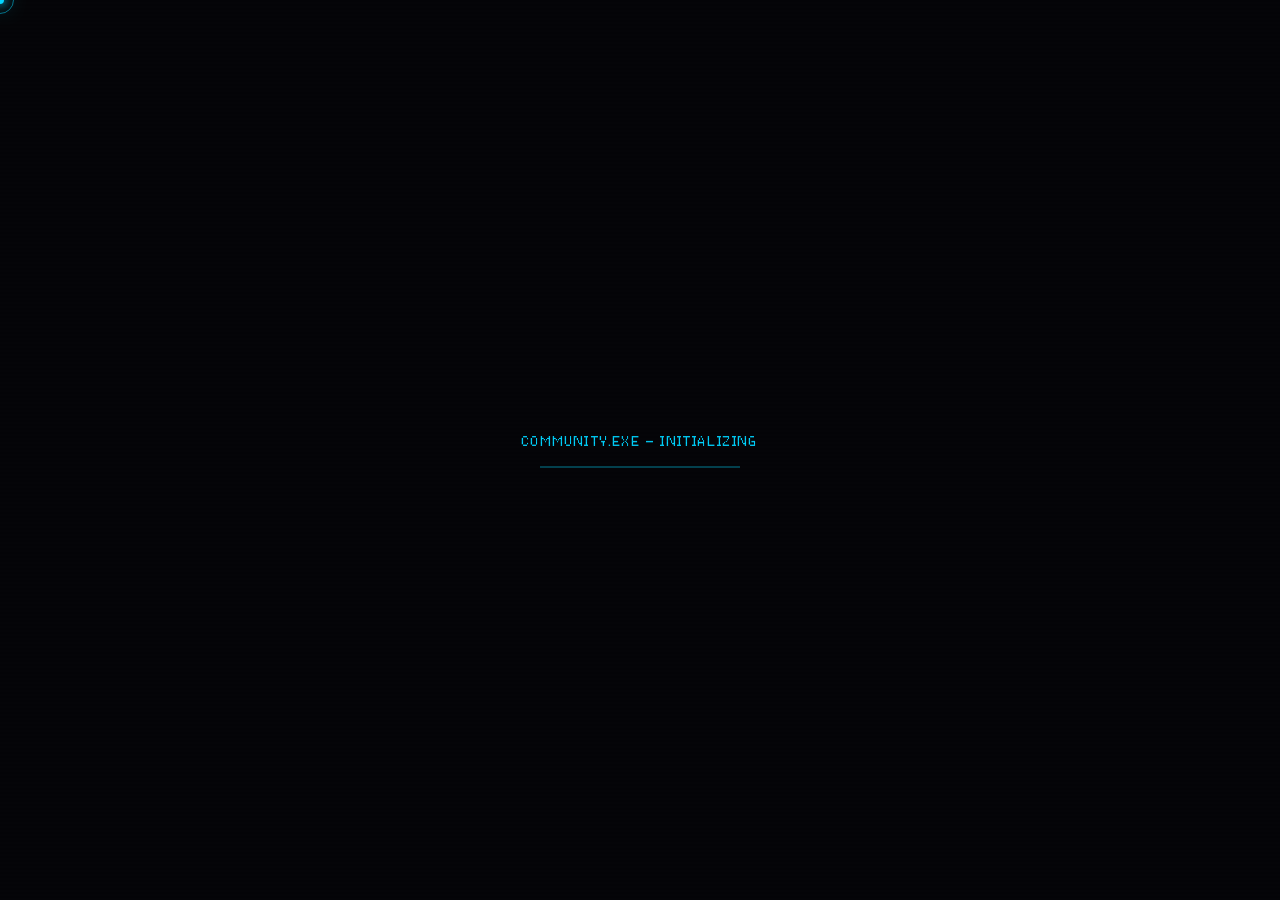
==== commit 31f52f49: "Add files via upload" ====
--- a/community.html
+++ b/community.html
@@ -52,7 +52,6 @@
         </div>
       </div>
 
-      <!-- RESET PASSWORD FORM (hidden by default) -->
       <div id="formReset" style="display:none;">
         <div class="auth-form">
           <div class="auth-field">
@@ -475,4 +474,4 @@
 <script type="module" src="community.js"></script>
 
 </body>
-</html>
+</html>
--- a/style.css
+++ b/style.css
@@ -46,6 +46,10 @@
   overflow-x: hidden;
 }
 
+/* PAGE VISIBILITY */
+.page { display: block; }
+.page.hidden { display: none; }
+
 /* LOADER */
 #loader {
   position: fixed; inset: 0; z-index: 9999;
@@ -114,7 +118,7 @@
   position: relative; padding: 0 20px;
 }
 .nav-left { display: flex; align-items: center; position: absolute; left: 20px; }
-.nav-right { display: flex; align-items: center; justify-content: flex-end; }
+.nav-right-area { position: absolute; right: 20px; display: flex; align-items: center; gap: 8px; }
 .hamburger {
   width: 36px; height: 36px;
   border: 1px solid rgba(0,212,255,.3); background: transparent;
@@ -136,6 +140,77 @@
 .nav-titles { display: flex; flex-direction: column; gap: 2px; }
 .nav-title { font-family: var(--mono); font-size: 14px; color: var(--cyan); letter-spacing: .08em; text-shadow: 0 0 16px var(--cyan); }
 .nav-subtitle { font-family: var(--mono); font-size: 8px; color: var(--text-dim); letter-spacing: .15em; text-transform: uppercase; }
+
+/* SEARCH TOGGLE BUTTON */
+.search-toggle-btn {
+  width: 36px; height: 36px;
+  border: 1px solid rgba(0,212,255,.3); background: transparent;
+  cursor: pointer; display: flex; align-items: center; justify-content: center;
+  color: var(--text-sub); font-size: 13px;
+  transition: all .15s;
+}
+.search-toggle-btn:hover { border-color: var(--cyan); color: var(--cyan); background: var(--cyan-dim); }
+
+/* SEARCH OVERLAY */
+.search-overlay {
+  display: none; position: fixed; inset: 0; z-index: 8000;
+  background: rgba(0,0,0,.85);
+  align-items: flex-start; justify-content: center;
+  padding-top: 80px;
+}
+.search-overlay.open { display: flex; animation: fadeUp .2s ease; }
+.search-box {
+  width: 580px; max-width: 94vw;
+  background: var(--bg-card);
+  border: 1px solid var(--cyan-border);
+  box-shadow: 0 0 40px var(--cyan-glow);
+  position: relative;
+}
+.search-box::before, .search-box::after {
+  content:""; position:absolute; width:8px; height:8px;
+  border-color:var(--cyan); border-style:solid;
+}
+.search-box::before { top:-1px; left:-1px; border-width:2px 0 0 2px; }
+.search-box::after  { bottom:-1px; right:-1px; border-width:0 2px 2px 0; }
+.search-box-header {
+  background: rgba(0,212,255,.07);
+  border-bottom: 1px solid rgba(0,212,255,.3);
+  padding: 7px 14px; font-family: var(--mono); font-size: 10px;
+  color: var(--cyan); letter-spacing: .14em;
+  display: flex; justify-content: space-between; align-items: center;
+}
+.search-close {
+  background: none; border: none; color: var(--text-sub);
+  font-family: var(--mono); font-size: 11px; cursor: pointer;
+  transition: color .15s;
+}
+.search-close:hover { color: var(--cyan); }
+.search-input-wrap {
+  display: flex; align-items: center; gap: 10px;
+  padding: 12px 14px; border-bottom: 1px solid rgba(0,212,255,.15);
+}
+.search-icon { color: var(--text-dim); font-size: 12px; flex-shrink: 0; }
+.search-input {
+  flex: 1; background: transparent; border: none; outline: none;
+  font-family: var(--mono); font-size: 12px; color: var(--text-main);
+  caret-color: var(--cyan);
+}
+.search-input::placeholder { color: var(--text-dim); }
+.search-shortcut {
+  font-family: var(--mono); font-size: 9px; color: var(--text-dim);
+  border: 1px solid rgba(0,212,255,.2); padding: 2px 6px; letter-spacing: .08em;
+}
+.search-results { max-height: 360px; overflow-y: auto; }
+.search-result-item {
+  padding: 12px 14px; border-bottom: 1px solid rgba(0,212,255,.06);
+  cursor: pointer; transition: background .1s;
+}
+.search-result-item:last-child { border-bottom: none; }
+.search-result-item:hover { background: var(--cyan-dim); }
+.search-result-title { font-family: var(--mono); font-size: 12px; color: var(--cyan); margin-bottom: 2px; }
+.search-result-desc  { font-family: var(--mono); font-size: 10px; color: var(--text-sub); }
+.search-result-page  { font-family: var(--mono); font-size: 9px; color: var(--text-dim); margin-top: 4px; }
+.search-no-results   { padding: 20px 14px; font-family: var(--mono); font-size: 11px; color: var(--text-dim); text-align: center; }
 
 /* DRAWER */
 .drawer-overlay {
@@ -184,9 +259,9 @@
 .main { width: 100%; max-width: 900px; }
 
 /* PAGE HEADER */
-.page-header { display: flex; align-items: center; gap: 12px; margin-bottom: 20px; padding-bottom: 10px; border-bottom: 1px solid rgba(0,212,255,.3); }
+.page-header { display: flex; align-items: center; gap: 12px; margin-bottom: 20px; padding-bottom: 10px; border-bottom: 1px solid rgba(0,212,255,.3); flex-wrap: wrap; }
 .page-title { font-family: var(--mono); font-size: 22px; color: var(--text-main); letter-spacing: .06em; }
-.page-header-line { flex: 1; height: 1px; background: rgba(0,212,255,.15); }
+.page-header-line { flex: 1; height: 1px; background: rgba(0,212,255,.15); min-width: 20px; }
 .page-btn { font-family: var(--mono); font-size: 9px; letter-spacing: .12em; text-transform: uppercase; padding: 5px 12px; border: 1px solid rgba(0,212,255,.3); background: transparent; color: var(--text-sub); cursor: pointer; transition: all .15s; }
 .page-btn:hover { border-color: var(--cyan); color: var(--cyan); background: var(--cyan-dim); }
 
@@ -194,9 +269,30 @@
 .wiki-banner { background: var(--bg-panel); border: 1px solid var(--cyan-border); box-shadow: 0 0 20px var(--cyan-glow); padding: 28px 32px; margin-bottom: 20px; text-align: center; position: relative; overflow: hidden; }
 .wiki-banner::before { content: ""; position: absolute; inset: 0; background: repeating-linear-gradient(90deg, transparent, transparent 60px, rgba(0,212,255,.015) 60px, rgba(0,212,255,.015) 61px); pointer-events: none; }
 .banner-eyebrow { font-family: var(--mono); font-size: 9px; color: var(--text-dim); letter-spacing: .18em; margin-bottom: 10px; }
-.banner-title { font-family: var(--mono); font-size: 22px; color: var(--cyan); letter-spacing: .08em; text-shadow: 0 0 20px var(--cyan); margin-bottom: 6px; }
+.banner-title { font-family: var(--mono); font-size: 22px; color: var(--cyan); letter-spacing: .08em; text-shadow: 0 0 20px var(--cyan); margin-bottom: 6px; min-height: 1.4em; }
 .banner-title span { color: var(--cyan); text-shadow: 0 0 16px var(--cyan); }
 .banner-divider { width: 120px; height: 1px; background: var(--cyan-border); margin: 12px auto; }
+.banner-glitch-line {
+  font-family: var(--mono); font-size: 9px; color: var(--text-dim);
+  letter-spacing: .14em; margin-top: 4px; min-height: 1.4em;
+  transition: color .1s;
+}
+
+/* STATS ROW */
+.stats-row {
+  display: flex; align-items: center; justify-content: center;
+  gap: 0; margin-bottom: 16px;
+  background: var(--bg-card); border: 1px solid var(--cyan-border);
+  box-shadow: 0 0 8px rgba(0,212,255,.1);
+  padding: 14px 0;
+}
+.stat-block { flex: 1; text-align: center; }
+.stat-num {
+  font-family: var(--mono); font-size: 20px; color: var(--cyan);
+  text-shadow: 0 0 14px var(--cyan); letter-spacing: .04em; line-height: 1.2;
+}
+.stat-label { font-family: var(--mono); font-size: 9px; color: var(--text-dim); letter-spacing: .14em; text-transform: uppercase; margin-top: 2px; }
+.stat-sep { color: rgba(0,212,255,.2); font-size: 18px; padding: 0 4px; }
 
 /* CARDS */
 .grid-2 { display: grid; grid-template-columns: 2fr 1fr; gap: 14px; margin-bottom: 14px; }
@@ -208,8 +304,6 @@
 .wiki-card-header { background: rgba(0,212,255,.06); border-bottom: 1px solid rgba(0,212,255,.3); padding: 7px 14px; font-family: var(--mono); font-size: 10px; letter-spacing: .14em; text-transform: uppercase; color: var(--cyan); display: flex; align-items: center; gap: 8px; }
 .wiki-card-header::before { content: "//"; color: rgba(0,212,255,.4); font-size: 9px; }
 .wiki-card-body { padding: 14px; }
-.grid-2 .wiki-card:nth-child(1) { animation-delay: .05s; }
-.grid-2 .wiki-card:nth-child(2) { animation-delay: .1s; }
 
 /* ABOUT */
 .about-text { font-size: 12px; color: var(--text-sub); line-height: 1.75; margin-bottom: 14px; }
@@ -238,6 +332,70 @@
 .proj-badge { font-family: var(--mono); font-size: 8px; letter-spacing: .1em; text-transform: uppercase; padding: 2px 8px; border: 1px solid; align-self: flex-start; }
 .badge-live { border-color: rgba(64,255,128,.4); color: var(--green); background: var(--green-dim); }
 .badge-wip  { border-color: rgba(240,192,64,.4); color: var(--gold); background: var(--gold-dim); }
+.proj-empty-hint { padding: 10px 0 2px; }
+.proj-empty-text { font-family: var(--mono); font-size: 10px; color: var(--text-dim); letter-spacing: .08em; }
+
+/* PROJECT FILTER */
+.proj-filter-row { display: flex; gap: 6px; }
+.proj-filter {
+  font-family: var(--mono); font-size: 9px; letter-spacing: .1em;
+  padding: 4px 10px; border: 1px solid rgba(0,212,255,.25);
+  background: transparent; color: var(--text-dim); cursor: pointer;
+  transition: all .15s;
+}
+.proj-filter:hover { border-color: var(--cyan); color: var(--cyan); }
+.proj-filter.active { border-color: var(--cyan); color: var(--cyan); background: var(--cyan-dim); }
+
+/* STACK GRID */
+.stack-grid { display: grid; grid-template-columns: repeat(3, 1fr); gap: 10px; }
+.stack-item {
+  display: flex; flex-direction: column; align-items: center; gap: 6px;
+  padding: 12px 8px;
+  border: 1px solid rgba(0,212,255,.1);
+  background: rgba(0,212,255,.02);
+  font-family: var(--mono); font-size: 9px; color: var(--text-sub);
+  letter-spacing: .06em; text-align: center;
+  transition: all .15s;
+}
+.stack-item:hover { border-color: rgba(0,212,255,.3); background: var(--cyan-dim); color: var(--cyan); }
+.stack-item i { font-size: 18px; }
+
+/* FEATURED PROJECT */
+.featured-project-card {
+  border-color: rgba(240,192,64,.4);
+  box-shadow: 0 0 16px rgba(240,192,64,.2);
+  background: linear-gradient(0deg, rgba(16,10,24,.95), rgba(16,10,24,.9));
+}
+.featured-project-card .wiki-card-header {
+  color: var(--gold);
+  font-weight: 700;
+}
+.featured-proj-inner { display: flex; align-items: flex-start; gap: 14px; }
+.featured-proj-left { display: flex; align-items: flex-start; gap: 12px; flex: 1; }
+.featured-proj-num { font-family: var(--mono); font-size: 28px; color: rgba(0,212,255,.2); line-height: 1; min-width: 36px; }
+.featured-proj-name { font-family: var(--mono); font-size: 14px; color: var(--text-main); letter-spacing: .04em; margin-bottom: 2px; }
+.featured-proj-tech { font-family: var(--mono); font-size: 9px; color: var(--cyan); letter-spacing: .1em; margin-bottom: 6px; }
+.featured-proj-desc { font-size: 11px; color: var(--text-sub); line-height: 1.7; }
+.featured-proj-right { display: flex; flex-direction: column; align-items: flex-end; gap: 10px; flex-shrink: 0; }
+.featured-proj-btn {
+  font-family: var(--mono); font-size: 9px; letter-spacing: .1em;
+  padding: 5px 12px; border: 1px solid rgba(0,212,255,.35);
+  background: transparent; color: var(--cyan); cursor: pointer;
+  transition: all .15s; white-space: nowrap;
+}
+.featured-proj-btn:hover { background: var(--cyan-dim); border-color: var(--cyan); }
+
+/* ACTIVITY LOG */
+.log-entry {
+  display: flex; align-items: center; gap: 10px;
+  padding: 7px 0; border-bottom: 1px solid rgba(0,212,255,.06);
+  font-size: 11px;
+}
+.log-entry:last-child { border-bottom: none; }
+.log-date { font-family: var(--mono); font-size: 9px; color: var(--text-dim); min-width: 70px; letter-spacing: .06em; flex-shrink: 0; }
+.log-msg  { font-family: var(--mono); font-size: 10px; color: var(--text-sub); flex: 1; line-height: 1.5; }
+.log-badge { font-family: var(--mono); font-size: 8px; padding: 1px 6px; border: 1px solid; letter-spacing: .1em; flex-shrink: 0; }
+.log-new { border-color: rgba(0,212,255,.4); color: var(--cyan); background: rgba(0,212,255,.06); }
 
 /* SOCIALS */
 .social-row { display: flex; align-items: center; gap: 10px; padding: 7px 0; border-bottom: 1px solid rgba(0,212,255,.06); font-size: 11px; }
@@ -245,6 +403,36 @@
 .social-icon { width: 26px; height: 26px; display: flex; align-items: center; justify-content: center; border: 1px solid rgba(0,212,255,.2); background: rgba(0,212,255,.04); flex-shrink: 0; }
 .social-name { font-family: var(--mono); font-size: 11px; color: var(--text-main); flex: 1; }
 .social-handle { font-family: var(--mono); font-size: 10px; color: var(--cyan); }
+.contact-social-row { padding: 10px 0; }
+.contact-social-row .social-icon { width: 34px; height: 34px; }
+
+/* PROFILE (ABOUT PAGE) */
+.profile-block { display: flex; align-items: center; gap: 16px; margin-bottom: 16px; padding-bottom: 14px; border-bottom: 1px solid rgba(0,212,255,.1); }
+.profile-avatar {
+  width: 60px; height: 60px; flex-shrink: 0;
+  border: 2px solid var(--cyan);
+  box-shadow: 0 0 16px var(--cyan-glow);
+  display: flex; align-items: center; justify-content: center;
+  background: rgba(0,212,255,.08);
+}
+.profile-avatar-inner { font-family: var(--mono); font-size: 18px; color: var(--cyan); text-shadow: 0 0 12px var(--cyan); }
+.profile-name { font-family: var(--mono); font-size: 16px; color: var(--text-main); letter-spacing: .04em; }
+.profile-role { font-family: var(--mono); font-size: 10px; color: var(--cyan); letter-spacing: .1em; margin: 3px 0; }
+.profile-loc  { font-family: var(--mono); font-size: 10px; color: var(--text-dim); display: flex; align-items: center; gap: 5px; }
+.about-long-text { font-size: 12px; color: var(--text-sub); line-height: 1.85; }
+
+/* SKILL BARS */
+.skill-bars { display: flex; flex-direction: column; gap: 12px; }
+.skill-bar-wrap {
+  padding: 8px 0;
+  border-radius: 4px;
+  background: rgba(0,212,255,.02);
+}
+.skill-bar-top { display: flex; justify-content: space-between; margin-bottom: 5px; }
+.skill-bar-name { font-family: var(--mono); font-size: 10px; color: var(--text-sub); letter-spacing: .06em; }
+.skill-bar-pct  { font-family: var(--mono); font-size: 10px; color: var(--cyan); }
+.skill-bar-track { height: 4px; background: rgba(0,212,255,.08); border: 1px solid rgba(0,212,255,.2); }
+.skill-bar-fill  { height: 100%; width: 0; transition: width 1s cubic-bezier(.4,0,.2,1); }
 
 /* FOOTER */
 .wiki-footer { border-top: 1px solid rgba(0,212,255,.2); padding: 12px 40px; font-family: var(--mono); font-size: 9px; color: var(--text-dim); display: flex; justify-content: space-between; letter-spacing: .1em; }
@@ -295,48 +483,323 @@
 .share-toast { font-family: var(--mono); font-size: 9px; letter-spacing: .1em; color: var(--green); text-align: center; height: 16px; }
 
 /* RESPONSIVE */
+/* ============================================================
+   RESPONSIVE — TABLET  ≤ 768px
+   ============================================================ */
 @media (max-width: 768px) {
   .layout { padding: 16px 14px; }
-  .nav-title { font-size: 11px; }
+  .nav-title { font-size: 12px; }
   .nav-subtitle { font-size: 7px; }
   .nav-logo-img { height: 28px; }
-  .page-title { font-size: 16px; }
+  .page-title { font-size: 18px; }
   .wiki-banner { padding: 18px 16px; }
-  .banner-title { font-size: 17px; }
+  .banner-title { font-size: 18px; }
   .grid-2 { grid-template-columns: 1fr; }
   .wiki-card-body { padding: 12px; }
   #social-grid { grid-template-columns: 1fr !important; }
-  .wiki-footer { flex-direction: column; gap: 4px; padding: 10px 14px; font-size: 8px; }
+  .wiki-footer { flex-direction: column; gap: 4px; padding: 10px 14px; font-size: 9px; }
   .drawer { width: 220px; }
   .ld-window { width: 95vw; }
   .ld-body { padding: 14px; gap: 10px; }
   .link-modal-box, .share-modal-box { width: 95vw; }
-}
+  .stats-row { gap: 0; }
+  .stat-num { font-size: 18px; }
+  .stack-grid { grid-template-columns: repeat(2, 1fr); }
+  .featured-proj-inner { flex-direction: column; }
+  .featured-proj-right { flex-direction: row; align-items: center; }
+}
+
+/* ============================================================
+   RESPONSIVE — MOBILE  ≤ 480px
+   ============================================================ */
 @media (max-width: 480px) {
-  :root { --nav-h: 52px; }
-  .nav-title { font-size: 10px; letter-spacing: .04em; }
+  /* ── Root / Body ── */
+  :root { --nav-h: 54px; }
+  body { font-size: 14px; }
+
+  /* ── Nav ── */
+  .topnav { padding: 0 12px; }
+  .nav-title { font-size: 12px; letter-spacing: .04em; }
   .nav-subtitle { display: none; }
-  .nav-logo-img { height: 24px; }
-  .topnav { padding: 0 10px; }
-  .layout { padding: 12px 10px; }
-  .page-title { font-size: 14px; }
+  .nav-logo-img { height: 26px; }
+  .search-toggle-btn { width: 40px; height: 40px; font-size: 15px; }
+  .hamburger { width: 40px; height: 40px; }
+  .hamburger span { width: 20px; }
+
+  /* ── Layout ── */
+  .layout { padding: 14px 12px; }
+
+  /* ── Page header ── */
+  .page-title { font-size: 18px; }
+  .page-header { margin-bottom: 16px; padding-bottom: 10px; }
   .page-header-line { display: none; }
-  .page-btn { font-size: 8px; padding: 4px 8px; }
-  .wiki-banner { padding: 14px 12px; margin-bottom: 12px; }
-  .banner-title { font-size: 14px; }
-  .banner-eyebrow { font-size: 8px; }
-  .grid-2 { gap: 10px; margin-bottom: 10px; }
-  .wiki-card-header { font-size: 9px; padding: 6px 10px; }
-  .wiki-card-body { padding: 10px; }
-  .about-text { font-size: 10px; }
-  .wiki-tag { font-size: 8px; padding: 2px 6px; }
-  .info-key { min-width: 55px; font-size: 9px; }
-  .info-val { font-size: 10px; }
-  .proj-name { font-size: 11px; }
-  .proj-desc { font-size: 9px; }
-  .drawer { width: 200px; }
-  .drawer-link { font-size: 11px; padding: 8px 16px; }
-  .ld-scan-label { font-size: 9px; }
-  .ld-scan-val { font-size: 8px; min-width: 50px; }
-  .share-btn { font-size: 9px; padding: 8px 10px; }
-}
+  .page-btn { font-size: 10px; padding: 7px 12px; }
+  .proj-filter-row { gap: 6px; flex-wrap: wrap; }
+  .proj-filter { font-size: 10px; padding: 6px 12px; }
+
+  /* ── Banner ── */
+  .wiki-banner { padding: 16px 14px; margin-bottom: 14px; }
+  .banner-title { font-size: 18px; }
+  .banner-eyebrow { font-size: 10px; }
+  .banner-glitch-line { font-size: 10px; letter-spacing: .1em; }
+
+  /* ── Cards ── */
+  .grid-2 { gap: 12px; margin-bottom: 12px; }
+  .wiki-card-header { font-size: 11px; padding: 9px 12px; letter-spacing: .1em; }
+  .wiki-card-body { padding: 12px; }
+
+  /* ── About ── */
+  .about-text { font-size: 13px; line-height: 1.75; }
+  .wiki-tag { font-size: 10px; padding: 4px 9px; }
+  .tag-row { gap: 6px; }
+
+  /* ── Info table ── */
+  .info-row { padding: 7px 0; font-size: 13px; gap: 8px; }
+  .info-key { min-width: 70px; font-size: 11px; }
+  .info-val { font-size: 13px; }
+
+  /* ── Activity log ── */
+  .log-entry { padding: 8px 0; gap: 8px; font-size: 12px; }
+  .log-date { font-size: 10px; min-width: 62px; }
+  .log-msg { font-size: 11px; }
+  .log-badge { font-size: 9px; padding: 2px 7px; }
+
+  /* ── Socials ── */
+  .social-row { padding: 10px 0; gap: 12px; }
+  .social-icon { width: 32px; height: 32px; }
+  .social-name { font-size: 13px; }
+  .social-handle { font-size: 11px; }
+
+  /* ── Projects ── */
+  .project-entry { padding: 10px 0; gap: 10px; }
+  .proj-num { font-size: 15px; }
+  .proj-name { font-size: 13px; }
+  .proj-desc { font-size: 11px; }
+  .proj-badge { font-size: 9px; padding: 3px 8px; }
+
+  /* ── Tech stack ── */
+  .stack-grid { grid-template-columns: repeat(3, 1fr); gap: 8px; }
+  .stack-item { padding: 12px 6px; font-size: 10px; }
+  .stack-item i { font-size: 20px; }
+
+  /* ── Stats row ── */
+  .stat-num { font-size: 18px; }
+  .stat-label { font-size: 9px; }
+
+  /* ── Profile block ── */
+  .profile-block { flex-direction: column; text-align: center; gap: 12px; }
+  .profile-loc { justify-content: center; }
+  .profile-name { font-size: 17px; }
+  .profile-role { font-size: 11px; }
+  .about-long-text { font-size: 13px; }
+
+  /* ── Skill bars ── */
+  .skill-bar-name, .skill-bar-pct { font-size: 11px; }
+
+  /* ── Drawer ── */
+  .drawer { width: 240px; }
+  .drawer-link { font-size: 13px; padding: 13px 20px; }
+  .drawer-nav-label { font-size: 10px; padding: 16px 20px 8px; }
+  .drawer-stat-key, .drawer-stat-val { font-size: 11px; }
+
+  /* ── Search ── */
+  .search-overlay { padding-top: 60px; }
+  .search-box { width: 96vw; }
+  .search-box-header { font-size: 11px; padding: 8px 14px; }
+  .search-input { font-size: 14px; }
+  .search-result-title { font-size: 13px; }
+  .search-result-desc { font-size: 11px; }
+  .search-result-item { padding: 13px 14px; }
+
+  /* ── Featured project ── */
+  .featured-proj-name { font-size: 14px; }
+  .featured-proj-tech { font-size: 10px; }
+  .featured-proj-desc { font-size: 11px; }
+  .featured-proj-btn { font-size: 10px; padding: 7px 14px; }
+  .featured-proj-right { flex-direction: row; align-items: center; gap: 8px; }
+
+  /* ── Loader ── */
+  .ld-scan-label { font-size: 10px; }
+  .ld-scan-val { font-size: 9px; min-width: 50px; }
+
+  /* ── Modals ── */
+  .link-modal-box, .share-modal-box { width: 96vw; }
+  .link-modal-label { font-size: 13px; }
+  .link-modal-url { font-size: 12px; }
+  .link-modal-warn { font-size: 10px; }
+  .link-btn-cancel, .link-btn-confirm { font-size: 11px; padding: 9px 16px; }
+  .share-btn { font-size: 11px; padding: 11px 14px; }
+  .share-label { font-size: 10px; }
+
+  /* ── Footer ── */
+  .wiki-footer { font-size: 9px; padding: 10px 12px; }
+
+  /* ── Hide cursor effect on touch ── */
+  .cursor-dot, .cursor-ring { display: none !important; }
+}
+/* ============================================================
+   CURSOR EFFECT
+   ============================================================ */
+.cursor-dot {
+  position: fixed;
+  width: 8px; height: 8px;
+  border-radius: 50%;
+  background: var(--cyan);
+  box-shadow: 0 0 10px var(--cyan), 0 0 20px var(--cyan);
+  pointer-events: none;
+  z-index: 99999;
+  transform: translate(-50%, -50%);
+  transition: opacity .2s;
+  mix-blend-mode: screen;
+}
+.cursor-ring {
+  position: fixed;
+  width: 28px; height: 28px;
+  border-radius: 50%;
+  border: 1px solid rgba(0,212,255,.5);
+  pointer-events: none;
+  z-index: 99998;
+  transform: translate(-50%, -50%);
+  transition: width .15s, height .15s, border-color .15s;
+  mix-blend-mode: screen;
+}
+.cursor-ring.clicking {
+  width: 18px; height: 18px;
+  border-color: var(--cyan);
+}
+.cursor-trail {
+  position: fixed;
+  width: 4px; height: 4px;
+  border-radius: 50%;
+  pointer-events: none;
+  z-index: 99997;
+  transform: translate(-50%, -50%);
+  mix-blend-mode: screen;
+}
+
+/* ============================================================
+   LIVE CLOCK IN FOOTER
+   ============================================================ */
+.footer-clock-block {
+  display: flex; flex-direction: column; gap: 2px; align-items: flex-end;
+}
+.footer-clock {
+  font-family: var(--mono); font-size: 11px;
+  color: var(--cyan); letter-spacing: .1em;
+  text-shadow: 0 0 8px var(--cyan);
+}
+.footer-uptime {
+  font-family: var(--mono); font-size: 8px;
+  color: var(--text-dim); letter-spacing: .08em;
+}
+
+/* Drawer clock */
+.drawer-clock-block {
+  padding: 10px 20px;
+  border-top: 1px solid rgba(0,212,255,.12);
+}
+.drawer-clock-time {
+  font-family: var(--mono); font-size: 18px;
+  color: var(--cyan); letter-spacing: .08em;
+  text-shadow: 0 0 10px var(--cyan);
+  text-align: center;
+}
+.drawer-clock-date {
+  font-family: var(--mono); font-size: 9px;
+  color: var(--text-dim); letter-spacing: .12em;
+  text-align: center; margin-top: 2px;
+}
+.drawer-uptime-row {
+  display: flex; justify-content: space-between;
+  font-family: var(--mono); font-size: 9px;
+  color: var(--text-dim); margin-top: 6px;
+  padding-top: 6px; border-top: 1px solid rgba(0,212,255,.07);
+}
+.drawer-uptime-val { color: var(--green); }
+
+/* ============================================================
+   EASTER EGG — KONAMI PAGE
+   ============================================================ */
+#page-secret {
+  display: none;
+}
+#page-secret.show {
+  display: block;
+}
+.secret-terminal {
+  background: var(--bg-card);
+  border: 1px solid rgba(64,255,128,.4);
+  box-shadow: 0 0 30px rgba(64,255,128,.2);
+  position: relative;
+  animation: cardIn .4s ease both;
+  margin-bottom: 14px;
+}
+.secret-terminal::before, .secret-terminal::after {
+  content: ""; position: absolute; width: 8px; height: 8px;
+  border-color: var(--green); border-style: solid;
+}
+.secret-terminal::before { top:-1px; left:-1px; border-width:2px 0 0 2px; }
+.secret-terminal::after  { bottom:-1px; right:-1px; border-width:0 2px 2px 0; }
+.secret-titlebar {
+  background: rgba(64,255,128,.06);
+  border-bottom: 1px solid rgba(64,255,128,.25);
+  padding: 7px 14px;
+  font-family: var(--mono); font-size: 10px;
+  color: var(--green); letter-spacing: .14em;
+  display: flex; justify-content: space-between; align-items: center;
+}
+.secret-close-btn {
+  background: none; border: none;
+  color: var(--text-sub); font-family: var(--mono);
+  font-size: 11px; cursor: pointer;
+  transition: color .15s;
+}
+.secret-close-btn:hover { color: var(--green); }
+.secret-body { padding: 18px 20px; }
+.secret-output {
+  font-family: var(--mono); font-size: 11px;
+  color: var(--green); line-height: 2;
+  min-height: 140px;
+}
+.secret-output .line-dim { color: var(--text-dim); }
+.secret-output .line-cyan { color: var(--cyan); }
+.secret-output .line-gold { color: var(--gold); }
+.secret-output .line-purple { color: var(--purple); }
+.secret-input-row {
+  display: flex; align-items: center; gap: 8px;
+  border-top: 1px solid rgba(64,255,128,.15);
+  padding-top: 10px; margin-top: 8px;
+}
+.secret-prompt {
+  font-family: var(--mono); font-size: 11px;
+  color: var(--green); white-space: nowrap;
+}
+.secret-input {
+  flex: 1; background: transparent; border: none; outline: none;
+  font-family: var(--mono); font-size: 11px;
+  color: var(--green); caret-color: var(--green);
+}
+.secret-input::placeholder { color: rgba(64,255,128,.3); }
+
+/* Konami toast */
+.konami-toast {
+  position: fixed; bottom: 30px; left: 50%; transform: translateX(-50%);
+  background: var(--bg-card);
+  border: 1px solid rgba(64,255,128,.5);
+  box-shadow: 0 0 20px rgba(64,255,128,.3);
+  font-family: var(--mono); font-size: 11px;
+  color: var(--green); letter-spacing: .1em;
+  padding: 10px 20px; z-index: 99990;
+  opacity: 0; pointer-events: none;
+  transition: opacity .3s ease;
+}
+.konami-toast.show { opacity: 1; }
+
+/* Secret badge in nav */
+.secret-nav-badge {
+  font-family: var(--mono); font-size: 8px;
+  color: var(--green); border: 1px solid rgba(64,255,128,.4);
+  background: rgba(64,255,128,.07);
+  padding: 1px 6px; letter-spacing: .1em;
+  animation: blink 1s infinite;
+}
--- a/community.css
+++ b/community.css
@@ -26,6 +26,12 @@
 .auth-error.show{display:block;}
 .auth-success{font-family:var(--mono);font-size:10px;color:var(--green);background:rgba(64,255,128,.06);border:1px solid rgba(64,255,128,.3);padding:8px 12px;display:none;text-align:center;}
 .auth-success.show{display:block;}
+.auth-forgot-link{
+  background:none;border:none;font-family:var(--mono);font-size:9px;
+  color:var(--text-dim);cursor:pointer;letter-spacing:.08em;
+  padding:4px 0;text-align:center;width:100%;transition:color .15s;
+}
+.auth-forgot-link:hover{color:var(--cyan);}
 .auth-privacy{font-family:var(--mono);font-size:9px;color:var(--text-dim);text-align:center;margin-top:8px;line-height:1.6;}
 .auth-back{font-family:var(--mono);font-size:10px;color:var(--text-dim);text-decoration:none;display:inline-flex;align-items:center;gap:6px;margin-bottom:16px;transition:color .15s;}
 .auth-back:hover{color:var(--cyan);}
@@ -646,4 +652,4 @@
 .thread-msg{padding-bottom:6px;border-bottom:1px solid rgba(0,212,255,.05);}
 .thread-msg:last-child{border-bottom:none;}
 .thread-btn{display:inline-flex;align-items:center;gap:5px;margin-left:36px;margin-top:4px;background:none;border:1px solid rgba(0,212,255,.15);color:var(--text-dim);font-family:var(--mono);font-size:9px;cursor:pointer;padding:2px 8px;letter-spacing:.06em;transition:all .15s;border-radius:2px;}
-.thread-btn:hover{border-color:var(--cyan);color:var(--cyan);background:var(--cyan-dim);}
+.thread-btn:hover{border-color:var(--cyan);color:var(--cyan);background:var(--cyan-dim);}
